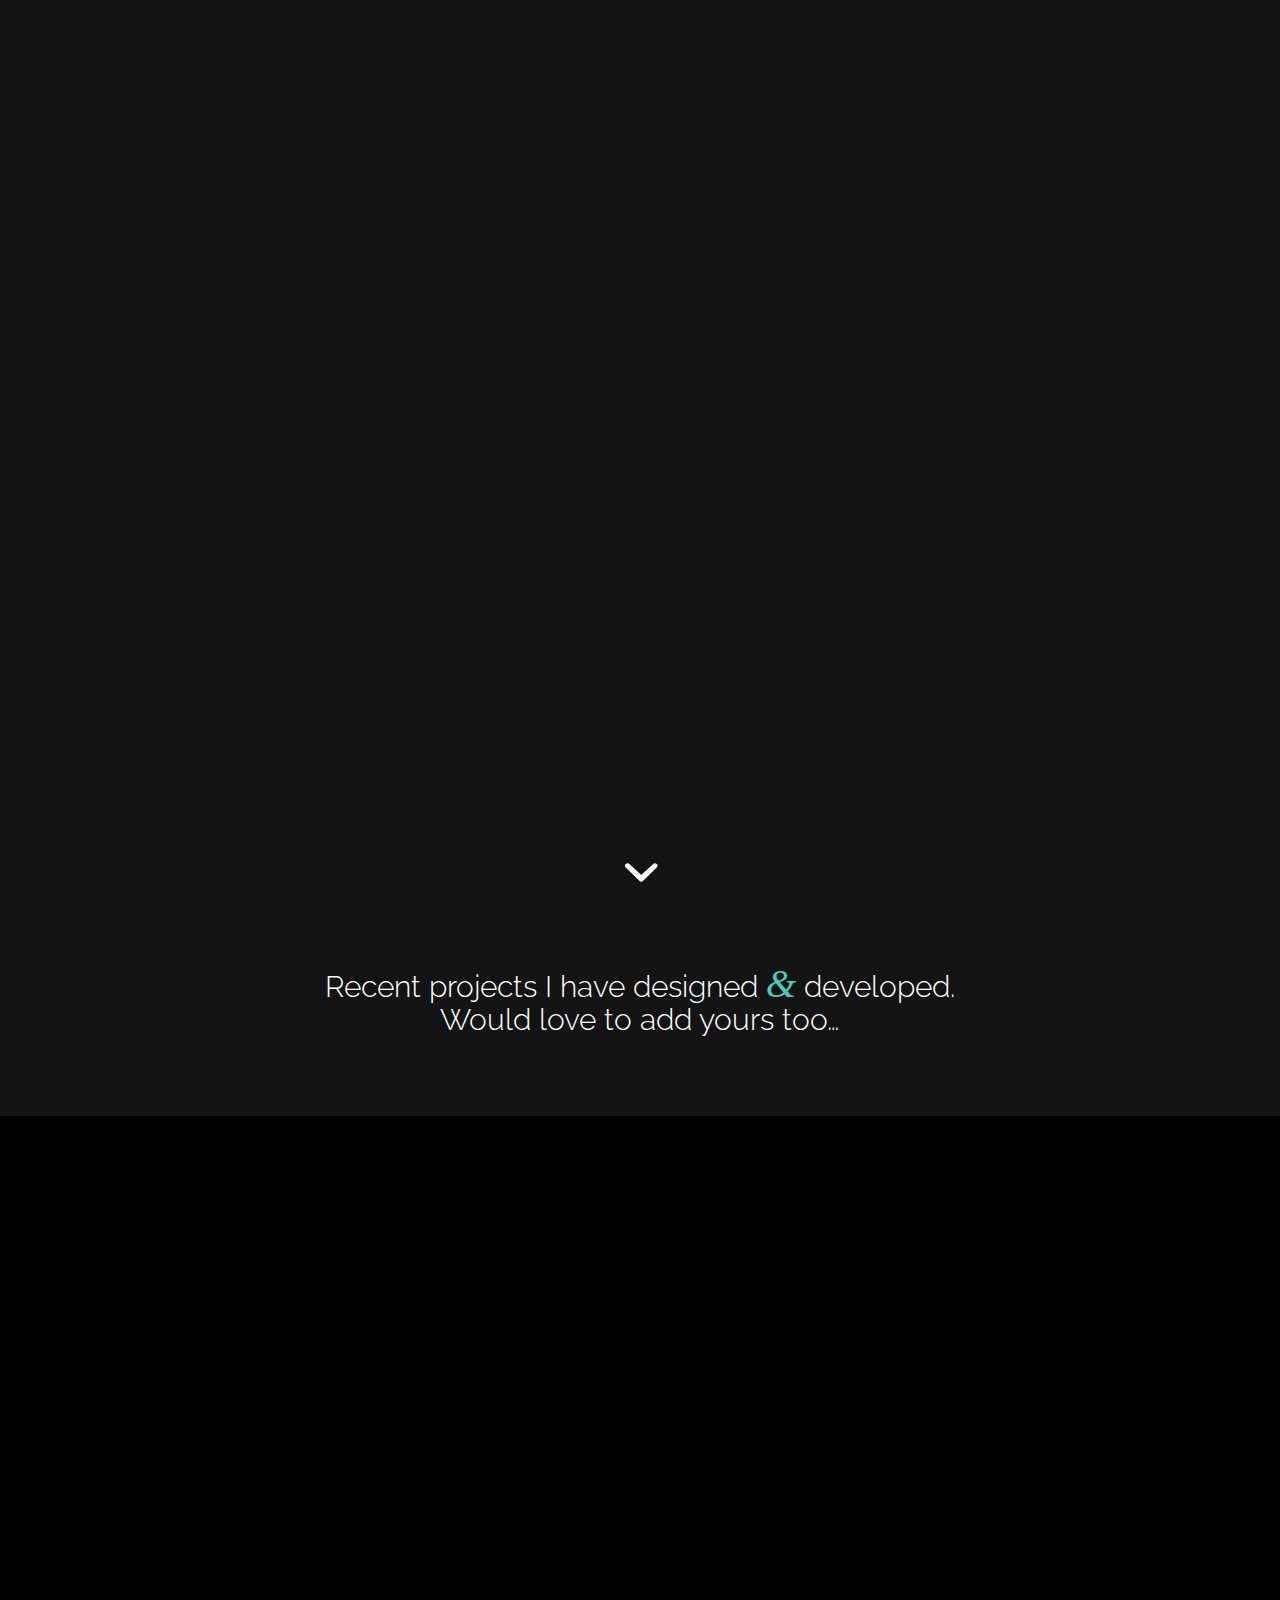
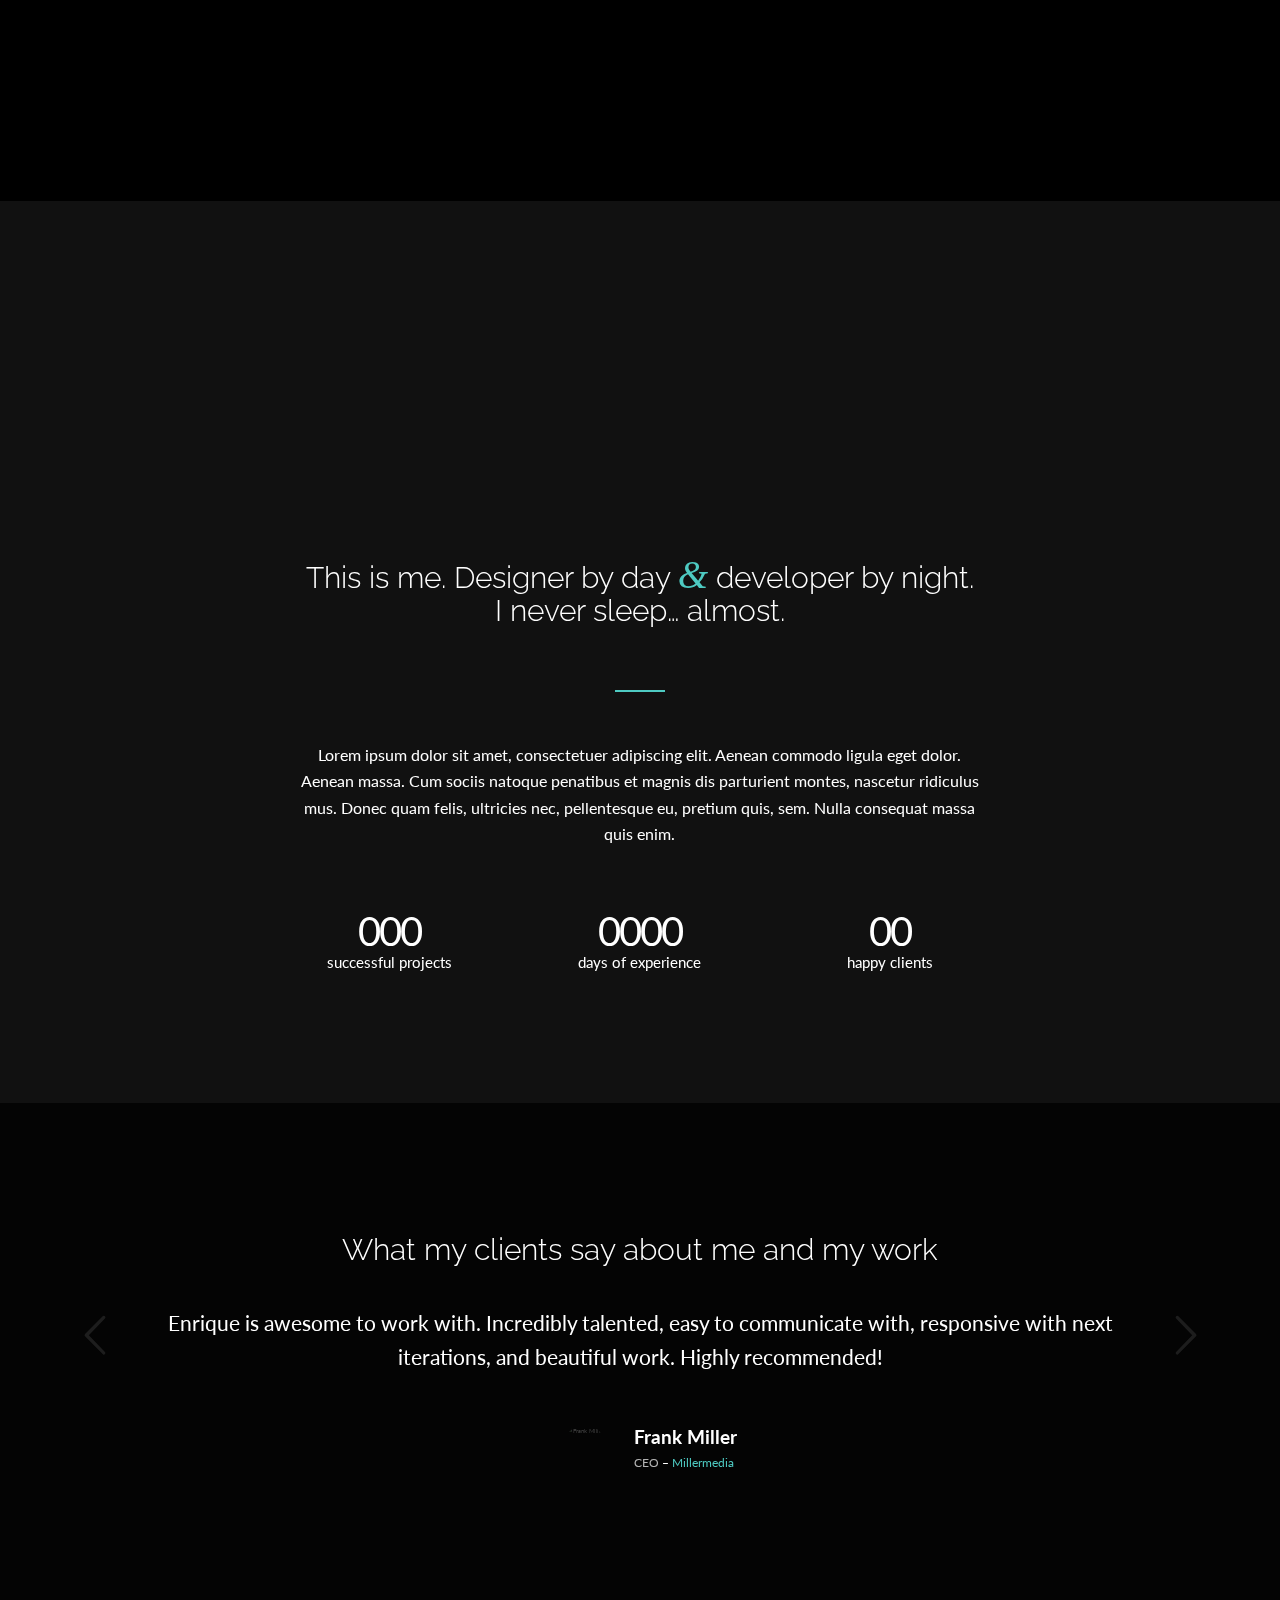
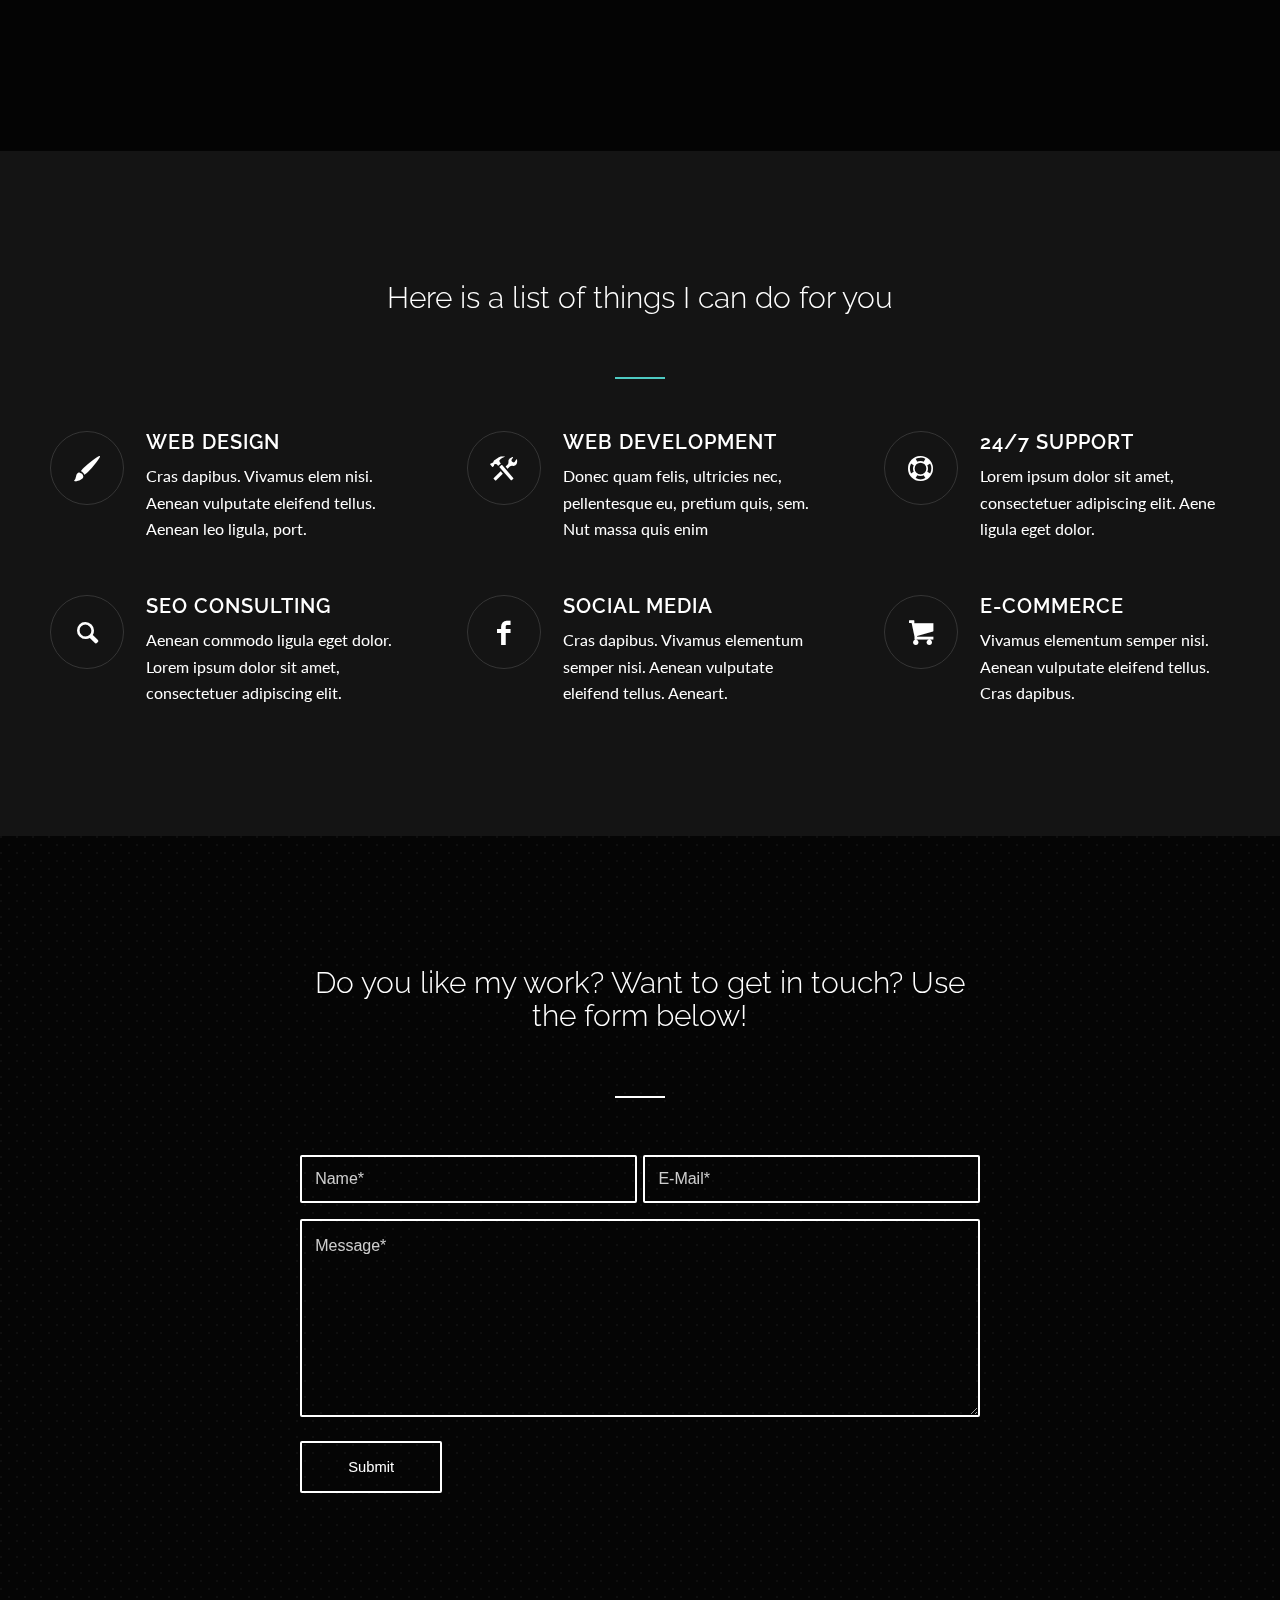
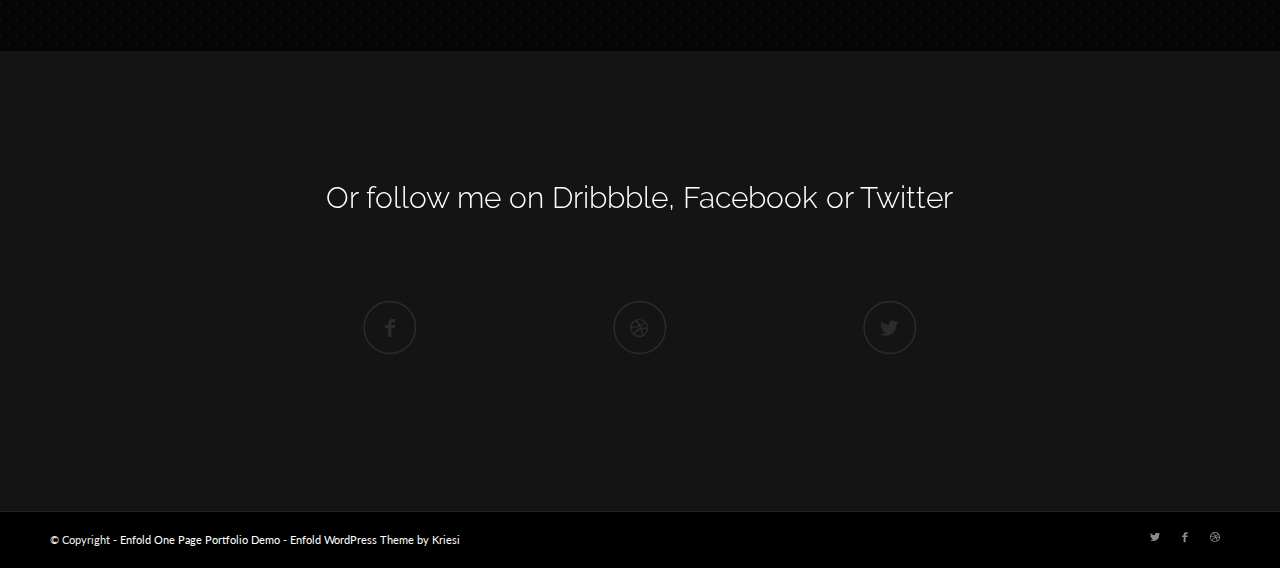
==== index.html @ 01016ef2 "Project Initiated" ====
<!DOCTYPE html>
<html lang="en-US" class="html_stretched responsive av-preloader-active av-preloader-enabled av-default-lightbox  html_header_top html_logo_left html_main_nav_header html_menu_right html_custom html_header_sticky html_header_shrinking_disabled html_header_transparency html_header_scrolldown html_mobile_menu_tablet html_disabled html_header_searchicon_disabled html_content_align_center html_header_unstick_top_disabled html_header_stretch html_minimal_header html_entry_id_17 ">

<!-- Mirrored from www.kriesi.at/themes/enfold-one-page-portfolio/ by HTTrack Website Copier/3.x [XR&CO'2014], Fri, 13 Jan 2017 06:50:44 GMT -->
<!-- Added by HTTrack --><meta http-equiv="content-type" content="text/html;charset=UTF-8" /><!-- /Added by HTTrack -->
<head>
<meta charset="UTF-8" />
<meta name="robots" content="index, follow" />


<!-- mobile setting -->
<meta name="viewport" content="width=device-width, initial-scale=1, maximum-scale=1">

<!-- Scripts/CSS and wp_head hook -->
<title>Enfold One Page Portfolio Demo &#8211; Just another Kriesi.at Theme Demos Sites site</title>
<link rel='dns-prefetch' href='http://s.w.org/' />
<link rel="alternate" type="application/rss+xml" title="Enfold One Page Portfolio Demo &raquo; Feed" href="feed/index.html" />
<link rel="alternate" type="application/rss+xml" title="Enfold One Page Portfolio Demo &raquo; Comments Feed" href="comments/feed/index.html" />
<link rel="alternate" type="application/rss+xml" title="Enfold One Page Portfolio Demo &raquo; Home Comments Feed" href="home/feed/index.html" />

<!-- google webfont font replacement -->
<link rel='stylesheet' id='avia-google-webfont' href='http://fonts.googleapis.com/css?family=Raleway%7CLato:300,400,700' type='text/css' media='all'/> 
		<script type="text/javascript">
			window._wpemojiSettings = {"baseUrl":"https:\/\/s.w.org\/images\/core\/emoji\/2.2.1\/72x72\/","ext":".png","svgUrl":"https:\/\/s.w.org\/images\/core\/emoji\/2.2.1\/svg\/","svgExt":".svg","source":{"concatemoji":"http:\/\/www.kriesi.at\/themes\/enfold-one-page-portfolio\/wp-includes\/js\/wp-emoji-release.min.js?ver=4.7.1"}};
			!function(a,b,c){function d(a){var b,c,d,e,f=String.fromCharCode;if(!k||!k.fillText)return!1;switch(k.clearRect(0,0,j.width,j.height),k.textBaseline="top",k.font="600 32px Arial",a){case"flag":return k.fillText(f(55356,56826,55356,56819),0,0),!(j.toDataURL().length<3e3)&&(k.clearRect(0,0,j.width,j.height),k.fillText(f(55356,57331,65039,8205,55356,57096),0,0),b=j.toDataURL(),k.clearRect(0,0,j.width,j.height),k.fillText(f(55356,57331,55356,57096),0,0),c=j.toDataURL(),b!==c);case"emoji4":return k.fillText(f(55357,56425,55356,57341,8205,55357,56507),0,0),d=j.toDataURL(),k.clearRect(0,0,j.width,j.height),k.fillText(f(55357,56425,55356,57341,55357,56507),0,0),e=j.toDataURL(),d!==e}return!1}function e(a){var c=b.createElement("script");c.src=a,c.defer=c.type="text/javascript",b.getElementsByTagName("head")[0].appendChild(c)}var f,g,h,i,j=b.createElement("canvas"),k=j.getContext&&j.getContext("2d");for(i=Array("flag","emoji4"),c.supports={everything:!0,everythingExceptFlag:!0},h=0;h<i.length;h++)c.supports[i[h]]=d(i[h]),c.supports.everything=c.supports.everything&&c.supports[i[h]],"flag"!==i[h]&&(c.supports.everythingExceptFlag=c.supports.everythingExceptFlag&&c.supports[i[h]]);c.supports.everythingExceptFlag=c.supports.everythingExceptFlag&&!c.supports.flag,c.DOMReady=!1,c.readyCallback=function(){c.DOMReady=!0},c.supports.everything||(g=function(){c.readyCallback()},b.addEventListener?(b.addEventListener("DOMContentLoaded",g,!1),a.addEventListener("load",g,!1)):(a.attachEvent("onload",g),b.attachEvent("onreadystatechange",function(){"complete"===b.readyState&&c.readyCallback()})),f=c.source||{},f.concatemoji?e(f.concatemoji):f.wpemoji&&f.twemoji&&(e(f.twemoji),e(f.wpemoji)))}(window,document,window._wpemojiSettings);
		</script>
		<style type="text/css">
img.wp-smiley,
img.emoji {
	display: inline !important;
	border: none !important;
	box-shadow: none !important;
	height: 1em !important;
	width: 1em !important;
	margin: 0 .07em !important;
	vertical-align: -0.1em !important;
	background: none !important;
	padding: 0 !important;
}
</style>
<link rel='stylesheet' id='avia-grid-css'  href='wp-content/themes/enfold/css/grid77ae.css?ver=2' type='text/css' media='all' />
<link rel='stylesheet' id='avia-base-css'  href='wp-content/themes/enfold/css/base77ae.css?ver=2' type='text/css' media='all' />
<link rel='stylesheet' id='avia-layout-css'  href='wp-content/themes/enfold/css/layout77ae.css?ver=2' type='text/css' media='all' />
<link rel='stylesheet' id='avia-scs-css'  href='wp-content/themes/enfold/css/shortcodes77ae.css?ver=2' type='text/css' media='all' />
<link rel='stylesheet' id='avia-popup-css-css'  href='wp-content/themes/enfold/js/aviapopup/magnific-popup68b3.css?ver=1' type='text/css' media='screen' />
<link rel='stylesheet' id='avia-media-css'  href='wp-content/themes/enfold/js/mediaelement/skin-1/mediaelementplayer68b3.css?ver=1' type='text/css' media='screen' />
<link rel='stylesheet' id='avia-print-css'  href='wp-content/themes/enfold/css/print68b3.css?ver=1' type='text/css' media='print' />
<link rel='stylesheet' id='avia-dynamic-css'  href='files/dynamic_avia/enfoldcb60.css?ver=57652b326cfda' type='text/css' media='all' />
<link rel='stylesheet' id='avia-custom-css'  href='wp-content/themes/enfold/css/custom77ae.css?ver=2' type='text/css' media='all' />
<script type='text/javascript' src='wp-includes/js/jquery/jqueryb8ff.js?ver=1.12.4'></script>
<script type='text/javascript' src='wp-includes/js/jquery/jquery-migrate.min330a.js?ver=1.4.1'></script>
<script type='text/javascript' src='wp-content/themes/enfold/js/avia-compat77ae.js?ver=2'></script>
<link rel='https://api.w.org/' href='wp-json/index.html' />
<link rel="EditURI" type="application/rsd+xml" title="RSD" href="xmlrpc0db0.html?rsd" />
<link rel="wlwmanifest" type="application/wlwmanifest+xml" href="wp-includes/wlwmanifest.xml" /> 
<meta name="generator" content="WordPress 4.7.1" />
<link rel="canonical" href="index.html" />
<link rel='shortlink' href='index.html' />
<link rel="alternate" type="application/json+oembed" href="wp-json/oembed/1.0/embed5bfc.json?url=http%3A%2F%2Fwww.kriesi.at%2Fthemes%2Fenfold-one-page-portfolio%2F" />
<link rel="alternate" type="text/xml+oembed" href="wp-json/oembed/1.0/embed7f0c?url=http%3A%2F%2Fwww.kriesi.at%2Fthemes%2Fenfold-one-page-portfolio%2F&amp;format=xml" />

		<style type="text/css">
		iframe[name="google_conversion_frame"] { display: none !important; }
		</style>
		<link rel="profile" href="http://gmpg.org/xfn/11" />
<link rel="alternate" type="application/rss+xml" title="Enfold One Page Portfolio Demo RSS2 Feed" href="feed/index.html" />
<link rel="pingback" href="xmlrpc.html" />

<style type='text/css' media='screen'>
 #top #header_main > .container, #top #header_main > .container .main_menu ul:first-child > li > a, #top #header_main #menu-item-shop .cart_dropdown_link{ height:50px; line-height: 50px; }
 .html_top_nav_header .av-logo-container{ height:50px;  }
 .html_header_top.html_header_sticky #top #wrap_all #main{ padding-top:48px; } 
</style>
<!--[if lt IE 9]><script src="http://www.kriesi.at/themes/enfold-one-page-portfolio/wp-content/themes/enfold/js/html5shiv.js"></script><![endif]-->

		<style type="text/css">.recentcomments a{display:inline !important;padding:0 !important;margin:0 !important;}</style>
		

<!--
Debugging Info for Theme support: 

Theme: Enfold
Version: 3.8.2
Installed: enfold
AviaFramework Version: 4.6
AviaBuilder Version: 0.9.2
ML:200-PU:26-PLA:0
WP:4.7.1
Updates: disabled
-->

<style type='text/css'>
@font-face {font-family: 'entypo-fontello'; font-weight: normal; font-style: normal;
src: url('wp-content/themes/enfold/config-templatebuilder/avia-template-builder/assets/fonts/entypo-fontello30f4.eot?v=3');
src: url('wp-content/themes/enfold/config-templatebuilder/avia-template-builder/assets/fonts/entypo-fontello30f4.eot?v=3#iefix') format('embedded-opentype'), 
url('wp-content/themes/enfold/config-templatebuilder/avia-template-builder/assets/fonts/entypo-fontello30f4.woff?v=3') format('woff'), 
url('wp-content/themes/enfold/config-templatebuilder/avia-template-builder/assets/fonts/entypo-fontello30f4.ttf?v=3') format('truetype'), 
url('wp-content/themes/enfold/config-templatebuilder/avia-template-builder/assets/fonts/entypo-fontello30f4.svg?v=3#entypo-fontello') format('svg');
} #top .avia-font-entypo-fontello, body .avia-font-entypo-fontello, html body [data-av_iconfont='entypo-fontello']:before{ font-family: 'entypo-fontello'; }
</style>
			
<script>
(function(i,s,o,g,r,a,m){i['GoogleAnalyticsObject']=r;i[r]=i[r]||function(){ (i[r].q=i[r].q||[]).push(arguments)},i[r].l=1*new Date();a=s.createElement(o),m=s.getElementsByTagName(o)[0];a.async=1;a.src=g;m.parentNode.insertBefore(a,m)})(window,document,'script','../../../www.google-analytics.com/analytics.js','ga');
ga('create', 'UA-785212-1', 'auto');
ga('send', 'pageview');
</script>

</head>




<body id="top" class="home page-template-default page page-id-17 stretched raleway lato " itemscope="itemscope" itemtype="https://schema.org/WebPage" >

	<div class='av-siteloader-wrap av-transition-enabled av-transition-with-logo'><div class='av-siteloader-inner'><div class='av-siteloader-cell'><img class='av-preloading-logo' src='files/2015/02/logo_onepage_portfolio_alternate.png' alt='Loading' title='Loading' /><div class='av-siteloader'><div class='av-siteloader-extra'></div></div></div></div></div>
	<div id='wrap_all'>

	
<header id='header' class='all_colors header_color dark_bg_color  av_header_top av_logo_left av_main_nav_header av_menu_right av_custom av_header_sticky av_header_shrinking_disabled av_header_stretch av_mobile_menu_tablet av_header_transparency av_header_scrolldown av_header_searchicon_disabled av_header_unstick_top_disabled av_seperator_big_border av_minimal_header av_bottom_nav_disabled '  role="banner" itemscope="itemscope" itemtype="https://schema.org/WPHeader" >

<a id="advanced_menu_toggle" href="#" aria-hidden='true' data-av_icon='' data-av_iconfont='entypo-fontello'></a><a id="advanced_menu_hide" href="#" 	aria-hidden='true' data-av_icon='' data-av_iconfont='entypo-fontello'></a>		<div  id='header_main' class='container_wrap container_wrap_logo'>
	
        <div class='container av-logo-container'><div class='inner-container'><strong class='logo'><a href='index.html'><img height='100' width='300' src='files/2015/02/logo_onepage_portfolio_text2.png' alt='Enfold One Page Portfolio Demo' /></a></strong><nav class='main_menu' data-selectname='Select a page'  role="navigation" itemscope="itemscope" itemtype="https://schema.org/SiteNavigationElement" ><div class="avia-menu av-main-nav-wrap"><ul id="avia-menu" class="menu av-main-nav"><li id="menu-item-19" class="menu-item menu-item-type-custom menu-item-object-custom menu-item-top-level menu-item-top-level-1"><a href="#top" itemprop="url"><span class="avia-bullet"></span><span class="avia-menu-text">Home</span><span class="avia-menu-fx"><span class="avia-arrow-wrap"><span class="avia-arrow"></span></span></span></a></li>
<li id="menu-item-21" class="menu-item menu-item-type-custom menu-item-object-custom menu-item-top-level menu-item-top-level-2"><a href="#portfolio" itemprop="url"><span class="avia-bullet"></span><span class="avia-menu-text">Portfolio</span><span class="avia-menu-fx"><span class="avia-arrow-wrap"><span class="avia-arrow"></span></span></span></a></li>
<li id="menu-item-22" class="menu-item menu-item-type-custom menu-item-object-custom menu-item-top-level menu-item-top-level-3"><a href="#about" itemprop="url"><span class="avia-bullet"></span><span class="avia-menu-text">About</span><span class="avia-menu-fx"><span class="avia-arrow-wrap"><span class="avia-arrow"></span></span></span></a></li>
<li id="menu-item-20" class="menu-item menu-item-type-custom menu-item-object-custom menu-item-top-level menu-item-top-level-4"><a href="#services" itemprop="url"><span class="avia-bullet"></span><span class="avia-menu-text">Services</span><span class="avia-menu-fx"><span class="avia-arrow-wrap"><span class="avia-arrow"></span></span></span></a></li>
<li id="menu-item-23" class="menu-item menu-item-type-custom menu-item-object-custom menu-item-top-level menu-item-top-level-5"><a href="#contact" itemprop="url"><span class="avia-bullet"></span><span class="avia-menu-text">Contact</span><span class="avia-menu-fx"><span class="avia-arrow-wrap"><span class="avia-arrow"></span></span></span></a></li>
</ul></div></nav></div> </div> 
		<!-- end container_wrap-->
		</div>
		
		<div class='header_bg'></div>

<!-- end header -->
</header>
		
	<div id='main' class='all_colors' data-scroll-offset='48'>

	<div id='fullscreen_slider_0' class='avia-fullscreen-slider main_color  avia-builder-el-0  el_before_av_section  avia-builder-el-first  container_wrap fullsize'   ><a href='#next-section' title='' class='scroll-down-link av-control-hidden' aria-hidden='true' data-av_icon='' data-av_iconfont='entypo-fontello'></a><div  data-size='extra_large'  data-lightbox_size='large'  data-animation='fade'  data-ids='28,29,30'  data-video_counter='0'  data-autoplay='true'  data-bg_slider='true'  data-slide_height='100'  data-handle='av_fullscreen'  data-interval='2'  data-class=' '  data-css_id='fullscreen_slider_0'  data-scroll_down='aviaTBscroll_down'  data-control_layout='av-control-hidden'  data-custom_markup=''  data-perma_caption='aviaTBperma_caption'  data-autoplay_stopper='1'  data-image_attachment=''  data-min_height='0px'  data-stretch=''  data-default-height='100'  class='avia-slideshow avia-slideshow-1 av-slider-scroll-down-active av-control-hidden av-default-height-applied avia-slideshow-extra_large av_fullscreen   avia-fade-slider '  itemscope="itemscope" itemtype="https://schema.org/ImageObject" ><ul class='avia-slideshow-inner' style='padding-bottom: 100%;'><li style='background-position:center center;' data-img-url='http://www.kriesi.at/themes/enfold-one-page-portfolio/files/2015/02/creative-hero-image-grey1-1500x1500.jpg' class=' slide-1 ' ><div data-rel='slideshow-1' class='avia-slide-wrap'  ></div></li><li style='background-position:center center;' data-img-url='http://www.kriesi.at/themes/enfold-one-page-portfolio/files/2015/02/creative-hero-image-grey2-1500x1500.jpg' class=' slide-2 ' ><div data-rel='slideshow-1' class='avia-slide-wrap'  ></div></li><li style='background-position:center center;' data-img-url='http://www.kriesi.at/themes/enfold-one-page-portfolio/files/2015/02/creative-hero-image-grey3-1500x1500.jpg' class=' slide-3 ' ><div data-rel='slideshow-1' class='avia-slide-wrap'  ></div></li></ul><div class='avia-slideshow-arrows avia-slideshow-controls'><a href='#prev' class='prev-slide' aria-hidden='true' data-av_icon='' data-av_iconfont='entypo-fontello'>Previous</a><a href='#next' class='next-slide' aria-hidden='true' data-av_icon='' data-av_iconfont='entypo-fontello'>Next</a></div><div class='avia-slideshow-dots avia-slideshow-controls'><a href='#1' class='goto-slide active' >1</a><a href='#2' class='goto-slide ' >2</a><a href='#3' class='goto-slide ' >3</a></div><div class = "caption_fullwidth av-slideshow-caption caption_center"><div class = "container caption_container"><div class = "slideshow_caption"><div class = "slideshow_inner_caption"><div class = "slideshow_align_caption"><h2  style='font-size:60px; color:#ffffff; ' class='avia-caption-title'  itemprop="name" >Welcome!<br />I am Enrique Fold</h2><div class='avia-caption-content av_inherit_color'  itemprop="description"   style='font-size:19px; color:#6b6b6b; '><p>I am a New York based developer specialized in branding and web design.<br />
Take a look at my work and if you like it I would love to hear from you!</p>
</div><a href='#about'  class='avia-slideshow-button avia-button avia-color-light avia-multi-slideshow-button' data-duration='800' data-easing='easeInOutQuad'>Learn more</a><a href='#contact'  class='avia-slideshow-button avia-button avia-color-theme-color avia-multi-slideshow-button avia-slideshow-button-2' data-duration='800' data-easing='easeInOutQuad'>Get in Touch</a></div></div></div></div></div></div></div>
<div id='portfolio' class='avia-section main_color avia-section-large avia-no-border-styling avia-bg-style-scroll  avia-builder-el-1  el_after_av_fullscreen  el_before_av_masonry_gallery  container_wrap fullsize'   ><div class='container' ><div class='template-page content  av-content-full alpha units'><div class='post-entry post-entry-type-page post-entry-17'><div class='entry-content-wrapper clearfix'>
<div class="flex_column av_one_fifth  flex_column_div first  avia-builder-el-2  el_before_av_three_fifth  avia-builder-el-first  " ></div><div class="flex_column av_three_fifth  flex_column_div   avia-builder-el-3  el_after_av_one_fifth  el_before_av_one_fifth  " ><div style='padding-bottom:10px;font-size:30px;' class='av-special-heading av-special-heading-h3  blockquote modern-quote modern-centered  avia-builder-el-4  avia-builder-el-no-sibling  av-inherit-size'><h3 class='av-special-heading-tag'  itemprop="headline"  >Recent projects I have designed <span class='special_amp'>&amp;</span> developed. Would love to add yours too&#8230;</h3><div class='special-heading-border'><div class='special-heading-inner-border' ></div></div></div></div><div class="flex_column av_one_fifth  flex_column_div   avia-builder-el-5  el_after_av_three_fifth  avia-builder-el-last  " ></div>

</div></div></div><!-- close content main div --></div></div><div  class='main_color  avia-builder-el-6  el_after_av_section  el_before_av_section  masonry-not-first avia-no-border-styling container_wrap fullsize'   ><div id='av-masonry-1' class='av-masonry noHover av-fixed-size av-no-gap av-hover-overlay-active av-masonry-col-3 av-caption-always av-caption-style- av-masonry-gallery  '  ><div class='av-masonry-container isotope av-js-disabled ' ><div class='av-masonry-entry isotope-item av-masonry-item-no-image '></div><a href="files/2015/02/Showcase-06.png" id='av-masonry-1-item-37' data-av-masonry-item='37' class='av-masonry-entry isotope-item post-37 attachment type-attachment status-inherit hentry  av-masonry-item-with-image' title=""  itemprop="contentURL" ><div class='av-inner-masonry-sizer'></div><figure class='av-inner-masonry main_color'><div class="av-masonry-outerimage-container"><div class="av-masonry-image-container" style="background-image: url(files/2015/02/Showcase-06-705x705.png);"><img src="files/2015/02/Showcase-06-705x705.png" title="" alt="" /></div></div></figure></a><!--end av-masonry entry--><a href="files/2015/02/Showcase-05.png" id='av-masonry-1-item-36' data-av-masonry-item='36' class='av-masonry-entry isotope-item post-36 attachment type-attachment status-inherit hentry  av-masonry-item-with-image' title=""  itemprop="contentURL" ><div class='av-inner-masonry-sizer'></div><figure class='av-inner-masonry main_color'><div class="av-masonry-outerimage-container"><div class="av-masonry-image-container" style="background-image: url(files/2015/02/Showcase-05-705x705.png);"><img src="files/2015/02/Showcase-05-705x705.png" title="" alt="" /></div></div></figure></a><!--end av-masonry entry--><a href="files/2015/02/Showcase-04.png" id='av-masonry-1-item-35' data-av-masonry-item='35' class='av-masonry-entry isotope-item post-35 attachment type-attachment status-inherit hentry  av-masonry-item-with-image' title=""  itemprop="contentURL" ><div class='av-inner-masonry-sizer'></div><figure class='av-inner-masonry main_color'><div class="av-masonry-outerimage-container"><div class="av-masonry-image-container" style="background-image: url(files/2015/02/Showcase-04-705x705.png);"><img src="files/2015/02/Showcase-04-705x705.png" title="" alt="" /></div></div></figure></a><!--end av-masonry entry--><a href="files/2015/02/Showcase-03.png" id='av-masonry-1-item-34' data-av-masonry-item='34' class='av-masonry-entry isotope-item post-34 attachment type-attachment status-inherit hentry  av-masonry-item-with-image' title=""  itemprop="contentURL" ><div class='av-inner-masonry-sizer'></div><figure class='av-inner-masonry main_color'><div class="av-masonry-outerimage-container"><div class="av-masonry-image-container" style="background-image: url(files/2015/02/Showcase-03-705x705.png);"><img src="files/2015/02/Showcase-03-705x705.png" title="" alt="" /></div></div></figure></a><!--end av-masonry entry--><a href="files/2015/02/Showcase-02.png" id='av-masonry-1-item-33' data-av-masonry-item='33' class='av-masonry-entry isotope-item post-33 attachment type-attachment status-inherit hentry  av-masonry-item-with-image' title=""  itemprop="contentURL" ><div class='av-inner-masonry-sizer'></div><figure class='av-inner-masonry main_color'><div class="av-masonry-outerimage-container"><div class="av-masonry-image-container" style="background-image: url(files/2015/02/Showcase-02-705x705.png);"><img src="files/2015/02/Showcase-02-705x705.png" title="" alt="" /></div></div></figure></a><!--end av-masonry entry--><a href="files/2015/02/Showcase-01.png" id='av-masonry-1-item-32' data-av-masonry-item='32' class='av-masonry-entry isotope-item post-32 attachment type-attachment status-inherit hentry  av-masonry-item-with-image' title=""  itemprop="contentURL" ><div class='av-inner-masonry-sizer'></div><figure class='av-inner-masonry main_color'><div class="av-masonry-outerimage-container"><div class="av-masonry-image-container" style="background-image: url(files/2015/02/Showcase-01-705x705.png);"><img src="files/2015/02/Showcase-01-705x705.png" title="" alt="" /></div></div></figure></a><!--end av-masonry entry--></div></div></div><!-- close section -->
<div id='about' class='avia-section alternate_color avia-section-huge avia-no-border-styling avia-bg-style-scroll  avia-builder-el-7  el_after_av_masonry_gallery  el_before_av_section  container_wrap fullsize'   ><div class='container' ><div class='template-page content  av-content-full alpha units'><div class='post-entry post-entry-type-page post-entry-17'><div class='entry-content-wrapper clearfix'>
<div class="flex_column av_one_fifth  flex_column_div first  avia-builder-el-8  el_before_av_three_fifth  avia-builder-el-first  " ></div><div class="flex_column av_three_fifth  flex_column_div   avia-builder-el-9  el_after_av_one_fifth  el_before_av_one_fifth  " ><div class='avia-image-container avia_animated_image avia_animate_when_almost_visible pop-up av-styling-circle   avia-builder-el-10  el_before_av_heading  avia-builder-el-first  avia-align-center '  itemscope="itemscope" itemtype="https://schema.org/ImageObject"  ><div class='avia-image-container-inner'><img class='avia_image ' src='files/2015/02/desat-boy-m4-180x180.jpg' alt='' title=''   itemprop="contentURL"  /></div></div>
<div style='padding-bottom:10px;font-size:30px;' class='av-special-heading av-special-heading-h3  blockquote modern-quote modern-centered  avia-builder-el-11  el_after_av_image  el_before_av_hr   av-inherit-size'><h3 class='av-special-heading-tag'  itemprop="headline"  >This is me. Designer by day <span class='special_amp'>&amp;</span> developer by night. I never sleep&#8230; almost.</h3><div class='special-heading-border'><div class='special-heading-inner-border' ></div></div></div>
<div style=' margin-top:40px; margin-bottom:40px;'  class='hr hr-custom hr-center hr-icon-no  avia-builder-el-12  el_after_av_heading  el_before_av_textblock '><span class='hr-inner   inner-border-av-border-fat' style=' width:50px; border-color:#4ecac2;' ><span class='hr-inner-style'></span></span></div>
<section class="av_textblock_section"  itemscope="itemscope" itemtype="https://schema.org/CreativeWork" ><div class='avia_textblock '   itemprop="text" ><p style="text-align: center;">Lorem ipsum dolor sit amet, consectetuer adipiscing elit. Aenean commodo ligula eget dolor. Aenean massa. Cum sociis natoque penatibus et magnis dis parturient montes, nascetur ridiculus mus. Donec quam felis, ultricies nec, pellentesque eu, pretium quis, sem. Nulla consequat massa quis enim.</p>
</div></section></div><div class="flex_column av_one_fifth  flex_column_div   avia-builder-el-14  el_after_av_three_fifth  el_before_av_one_fifth  " ></div><div class="flex_column av_one_fifth  flex_column_div first  avia-builder-el-15  el_after_av_one_fifth  el_before_av_one_fifth  column-top-margin" ></div><div class="flex_column av_one_fifth  flex_column_div   avia-builder-el-16  el_after_av_one_fifth  el_before_av_one_fifth  column-top-margin" ><div  class="avia-animated-number av-force-default-color avia-color-  avia-builder-el-17  avia-builder-el-no-sibling  avia_animate_when_visible" ><strong class="heading avia-animated-number-title" ><span class="avia-single-number" data-number="112">112</span></strong><div class='avia-animated-number-content' ><p>successful projects</p>
</div></div></div><div class="flex_column av_one_fifth  flex_column_div   avia-builder-el-18  el_after_av_one_fifth  el_before_av_one_fifth  column-top-margin" ><div  class="avia-animated-number av-force-default-color avia-color-  avia-builder-el-19  avia-builder-el-no-sibling  avia_animate_when_visible" ><strong class="heading avia-animated-number-title" ><span class="avia-single-number" data-number="3265">3265</span></strong><div class='avia-animated-number-content' ><p>days of experience</p>
</div></div></div><div class="flex_column av_one_fifth  flex_column_div   avia-builder-el-20  el_after_av_one_fifth  el_before_av_one_fifth  column-top-margin" ><div  class="avia-animated-number av-force-default-color avia-color-  avia-builder-el-21  avia-builder-el-no-sibling  avia_animate_when_visible" ><strong class="heading avia-animated-number-title" ><span class="avia-single-number" data-number="47">47</span></strong><div class='avia-animated-number-content' ><p>happy clients</p>
</div></div></div><div class="flex_column av_one_fifth  flex_column_div   avia-builder-el-22  el_after_av_one_fifth  avia-builder-el-last  column-top-margin" ></div>

</div></div></div><!-- close content main div --></div></div><div id='video' class='avia-section main_color avia-section-huge avia-no-shadow avia-full-stretch av-parallax-section av-section-color-overlay-active avia-bg-style-parallax  avia-builder-el-23  el_after_av_section  el_before_av_section  container_wrap fullsize'  data-section-bg-repeat='stretch' ><div class='av-parallax' data-avia-parallax-ratio='0.3' ><div class='av-parallax-inner main_color  avia-full-stretch' style = 'background-repeat: no-repeat; background-image: url(http://www.kriesi.at/themes/enfold-one-page-portfolio/files/2015/02/desat-gb_macbook.jpg); background-attachment: scroll; background-position: top center; ' ></div></div><div class='av-section-color-overlay-wrap'><div class='av-section-color-overlay' style='opacity: 0.8; background-color: #000000; '></div><div class='container' ><div class='template-page content  av-content-full alpha units'><div class='post-entry post-entry-type-page post-entry-17'><div class='entry-content-wrapper clearfix'>
<div style='padding-bottom:10px;font-size:30px;' class='av-special-heading av-special-heading-h3  blockquote modern-quote modern-centered  avia-builder-el-24  el_before_av_testimonials  avia-builder-el-first   av-inherit-size'><h3 class='av-special-heading-tag'  itemprop="headline"  >What my clients say about me and my work</h3><div class='special-heading-border'><div class='special-heading-inner-border' ></div></div></div>
<div  data-autoplay='1'  data-interval='6'  data-animation='fade'  data-hoverpause='1'  class='avia-testimonial-wrapper avia-slider-testimonials avia-slider-2-testimonials avia_animate_when_almost_visible  av-large-testimonial-slider'>
<section class ='avia-testimonial-row'><div class='avia-testimonial av_one_half flex_column no_margin avia-testimonial-row-1 avia-first-testimonial'  itemscope="itemscope" itemtype="https://schema.org/Person" ><div class='avia-testimonial_inner'><div class='avia-testimonial-content av_inherit_color'   style='color:#ffffff; '  itemscope="itemscope" itemtype="https://schema.org/CreativeWork" ><p>Enrique is awesome to work with. Incredibly talented, easy to communicate with, responsive with next iterations, and beautiful work. Highly recommended!</p>
</div><div class='avia-testimonial-meta'><div class='avia-testimonial-arrow-wrap'><div class='avia-arrow'></div></div><div class='avia-testimonial-image'  itemprop="image" ><img width="180" height="180" src="files/2015/02/desat-boy-m10-180x180.jpg" class="attachment-square size-square" alt="Frank Miller" srcset="http://www.kriesi.at/themes/enfold-one-page-portfolio/files/2015/02/desat-boy-m10-180x180.jpg 180w, http://www.kriesi.at/themes/enfold-one-page-portfolio/files/2015/02/desat-boy-m10-80x80.jpg 80w, http://www.kriesi.at/themes/enfold-one-page-portfolio/files/2015/02/desat-boy-m10-300x300.jpg 300w, http://www.kriesi.at/themes/enfold-one-page-portfolio/files/2015/02/desat-boy-m10-36x36.jpg 36w, http://www.kriesi.at/themes/enfold-one-page-portfolio/files/2015/02/desat-boy-m10-705x705.jpg 705w, http://www.kriesi.at/themes/enfold-one-page-portfolio/files/2015/02/desat-boy-m10-120x120.jpg 120w, http://www.kriesi.at/themes/enfold-one-page-portfolio/files/2015/02/desat-boy-m10-450x450.jpg 450w, http://www.kriesi.at/themes/enfold-one-page-portfolio/files/2015/02/desat-boy-m10.jpg 850w" sizes="(max-width: 180px) 100vw, 180px" /></div><div class='avia-testimonial-meta-mini'><strong  class='avia-testimonial-name'   style='color:#ffffff; '  itemprop="name" >Frank Miller</strong><span  class='avia-testimonial-subtitle av_opacity_variation'  style='color:#ffffff; '   itemprop="jobTitle" >CEO</span><span class='hidden avia-testimonial-markup-link'   itemprop="url" >#</span> &ndash; <a class='aviablank avia-testimonial-link' href='#' >Millermedia</a></div></div></div></div>
<div class='avia-testimonial av_one_half flex_column no_margin avia-testimonial-row-1 '  itemscope="itemscope" itemtype="https://schema.org/Person" ><div class='avia-testimonial_inner'><div class='avia-testimonial-content av_inherit_color'   style='color:#ffffff; '  itemscope="itemscope" itemtype="https://schema.org/CreativeWork" ><p>We are very pleased with our new brand identity and the way Enrique conducts his business. It has been a great experience working with him and it&#8217;s already certain that we will hire him again.</p>
</div><div class='avia-testimonial-meta'><div class='avia-testimonial-arrow-wrap'><div class='avia-arrow'></div></div><div class='avia-testimonial-image'  itemprop="image" ><img width="180" height="180" src="files/2015/02/desat-girl-m13-180x180.jpg" class="attachment-square size-square" alt="Sara Andrews" srcset="http://www.kriesi.at/themes/enfold-one-page-portfolio/files/2015/02/desat-girl-m13-180x180.jpg 180w, http://www.kriesi.at/themes/enfold-one-page-portfolio/files/2015/02/desat-girl-m13-80x80.jpg 80w, http://www.kriesi.at/themes/enfold-one-page-portfolio/files/2015/02/desat-girl-m13-300x300.jpg 300w, http://www.kriesi.at/themes/enfold-one-page-portfolio/files/2015/02/desat-girl-m13-36x36.jpg 36w, http://www.kriesi.at/themes/enfold-one-page-portfolio/files/2015/02/desat-girl-m13-705x705.jpg 705w, http://www.kriesi.at/themes/enfold-one-page-portfolio/files/2015/02/desat-girl-m13-120x120.jpg 120w, http://www.kriesi.at/themes/enfold-one-page-portfolio/files/2015/02/desat-girl-m13-450x450.jpg 450w, http://www.kriesi.at/themes/enfold-one-page-portfolio/files/2015/02/desat-girl-m13.jpg 850w" sizes="(max-width: 180px) 100vw, 180px" /></div><div class='avia-testimonial-meta-mini'><strong  class='avia-testimonial-name'   style='color:#ffffff; '  itemprop="name" >Sara Andrews</strong><span  class='avia-testimonial-subtitle av_opacity_variation'  style='color:#ffffff; '   itemprop="jobTitle" >Designer</span><span class='hidden avia-testimonial-markup-link'   itemprop="url" >#</span> &ndash; <a class='aviablank avia-testimonial-link' href='#' >Sandrew Inc.</a></div></div></div></div>
</section><div class='avia-slideshow-arrows avia-slideshow-controls'  style='color:#ffffff; '><a href='#prev' class='prev-slide' aria-hidden='true' data-av_icon='' data-av_iconfont='entypo-fontello'>Previous</a><a href='#next' class='next-slide' aria-hidden='true' data-av_icon='' data-av_iconfont='entypo-fontello'>Next</a></div></div>
<div  data-autoplay='true'  data-interval='3'  data-animation='slide'  class='avia-logo-element-container av-border-deactivate avia-logo-slider avia-content-slider avia-smallarrow-slider avia-content-slider-active noHover avia-content-slider1 avia-content-slider-even  avia-builder-el-26  el_after_av_testimonials  avia-builder-el-last ' ><div class='avia-smallarrow-slider-heading  no-logo-slider-navigation  no-logo-slider-heading '></div><div class='avia-content-slider-inner'><div class='slide-entry-wrap'  itemscope="itemscope" itemtype="https://schema.org/ImageObject" ><div  class='slide-entry flex_column no_margin post-entry slide-entry-overview slide-loop-1 slide-parity-odd  av_one_sixth first real-thumbnail'><img  itemprop="contentURL"  width="705" height="350" src="files/2015/02/dribbble.png" class="attachment-no scaling size-no scaling" alt="" srcset="http://www.kriesi.at/themes/enfold-one-page-portfolio/files/2015/02/dribbble.png 705w, http://www.kriesi.at/themes/enfold-one-page-portfolio/files/2015/02/dribbble-300x149.png 300w, http://www.kriesi.at/themes/enfold-one-page-portfolio/files/2015/02/dribbble-450x223.png 450w" sizes="(max-width: 705px) 100vw, 705px" /></div><div  class='slide-entry flex_column no_margin post-entry slide-entry-overview slide-loop-2 slide-parity-even  av_one_sixth  real-thumbnail'><img  itemprop="contentURL"  width="705" height="350" src="files/2015/02/enfold.png" class="attachment-no scaling size-no scaling" alt="" srcset="http://www.kriesi.at/themes/enfold-one-page-portfolio/files/2015/02/enfold.png 705w, http://www.kriesi.at/themes/enfold-one-page-portfolio/files/2015/02/enfold-300x149.png 300w, http://www.kriesi.at/themes/enfold-one-page-portfolio/files/2015/02/enfold-450x223.png 450w" sizes="(max-width: 705px) 100vw, 705px" /></div><div  class='slide-entry flex_column no_margin post-entry slide-entry-overview slide-loop-3 slide-parity-odd  av_one_sixth  real-thumbnail'><img  itemprop="contentURL"  width="705" height="350" src="files/2015/02/jquery.png" class="attachment-no scaling size-no scaling" alt="" srcset="http://www.kriesi.at/themes/enfold-one-page-portfolio/files/2015/02/jquery.png 705w, http://www.kriesi.at/themes/enfold-one-page-portfolio/files/2015/02/jquery-300x149.png 300w, http://www.kriesi.at/themes/enfold-one-page-portfolio/files/2015/02/jquery-450x223.png 450w" sizes="(max-width: 705px) 100vw, 705px" /></div><div  class='slide-entry flex_column no_margin post-entry slide-entry-overview slide-loop-4 slide-parity-even  av_one_sixth  real-thumbnail'><img  itemprop="contentURL"  width="705" height="350" src="files/2015/02/microlancer.png" class="attachment-no scaling size-no scaling" alt="" srcset="http://www.kriesi.at/themes/enfold-one-page-portfolio/files/2015/02/microlancer.png 705w, http://www.kriesi.at/themes/enfold-one-page-portfolio/files/2015/02/microlancer-300x149.png 300w, http://www.kriesi.at/themes/enfold-one-page-portfolio/files/2015/02/microlancer-450x223.png 450w" sizes="(max-width: 705px) 100vw, 705px" /></div><div  class='slide-entry flex_column no_margin post-entry slide-entry-overview slide-loop-5 slide-parity-odd  av_one_sixth  real-thumbnail'><img  itemprop="contentURL"  width="705" height="350" src="files/2015/02/wordpress.png" class="attachment-no scaling size-no scaling" alt="" srcset="http://www.kriesi.at/themes/enfold-one-page-portfolio/files/2015/02/wordpress.png 705w, http://www.kriesi.at/themes/enfold-one-page-portfolio/files/2015/02/wordpress-300x149.png 300w, http://www.kriesi.at/themes/enfold-one-page-portfolio/files/2015/02/wordpress-450x223.png 450w" sizes="(max-width: 705px) 100vw, 705px" /></div><div  class='slide-entry flex_column no_margin post-entry slide-entry-overview slide-loop-6 slide-parity-even  post-entry-last  av_one_sixth  real-thumbnail'><img  itemprop="contentURL"  width="705" height="350" src="files/2015/02/wpml.png" class="attachment-no scaling size-no scaling" alt="" srcset="http://www.kriesi.at/themes/enfold-one-page-portfolio/files/2015/02/wpml.png 705w, http://www.kriesi.at/themes/enfold-one-page-portfolio/files/2015/02/wpml-300x149.png 300w, http://www.kriesi.at/themes/enfold-one-page-portfolio/files/2015/02/wpml-450x223.png 450w" sizes="(max-width: 705px) 100vw, 705px" /></div></div></div></div>

</div></div></div><!-- close content main div --></div></div></div><div id='services' class='avia-section main_color avia-section-huge avia-no-border-styling avia-bg-style-scroll  avia-builder-el-27  el_after_av_section  el_before_av_section  container_wrap fullsize'   ><div class='container' ><div class='template-page content  av-content-full alpha units'><div class='post-entry post-entry-type-page post-entry-17'><div class='entry-content-wrapper clearfix'>
<div class="flex_column av_one_fifth  flex_column_div first  avia-builder-el-28  el_before_av_three_fifth  avia-builder-el-first  " ></div><div class="flex_column av_three_fifth  flex_column_div   avia-builder-el-29  el_after_av_one_fifth  el_before_av_one_fifth  " ><div style='padding-bottom:10px;font-size:30px;' class='av-special-heading av-special-heading-h3  blockquote modern-quote modern-centered  avia-builder-el-30  avia-builder-el-no-sibling   av-inherit-size'><h3 class='av-special-heading-tag'  itemprop="headline"  >Here is a list of things I can do for you</h3><div class='special-heading-border'><div class='special-heading-inner-border' ></div></div></div></div><div class="flex_column av_one_fifth  flex_column_div   avia-builder-el-31  el_after_av_three_fifth  el_before_av_hr  " ></div><div style=' margin-top:40px; margin-bottom:40px;'  class='hr hr-custom hr-center hr-icon-no  avia-builder-el-32  el_after_av_one_fifth  el_before_av_one_third '><span class='hr-inner   inner-border-av-border-fat' style=' width:50px; border-color:#4ecac2;' ><span class='hr-inner-style'></span></span></div>
<div class="flex_column av_one_third  flex_column_div first  avia-builder-el-33  el_after_av_hr  el_before_av_one_third  " ><article class="iconbox iconbox_left_content   avia-builder-el-34  avia-builder-el-no-sibling "  itemscope="itemscope" itemtype="https://schema.org/CreativeWork" ><div class="iconbox_icon heading-color" aria-hidden='true' data-av_icon='' data-av_iconfont='entypo-fontello'  ></div><div class="iconbox_content"><header class="entry-content-header"><h3 class='iconbox_content_title'  itemprop="headline"  >Web Design</h3></header><div class='iconbox_content_container '  itemprop="text"  ><p>Cras dapibus. Vivamus elem nisi. Aenean vulputate eleifend tellus. Aenean leo ligula, port.</p>
</div></div><footer class="entry-footer"></footer></article></div><div class="flex_column av_one_third  flex_column_div   avia-builder-el-35  el_after_av_one_third  el_before_av_one_third  " ><article class="iconbox iconbox_left_content   avia-builder-el-36  avia-builder-el-no-sibling "  itemscope="itemscope" itemtype="https://schema.org/CreativeWork" ><div class="iconbox_icon heading-color" aria-hidden='true' data-av_icon='' data-av_iconfont='entypo-fontello'  ></div><div class="iconbox_content"><header class="entry-content-header"><h3 class='iconbox_content_title'  itemprop="headline"  >Web Development</h3></header><div class='iconbox_content_container '  itemprop="text"  ><p>Donec quam felis, ultricies nec, pellentesque eu, pretium quis, sem. Nut massa quis enim</p>
</div></div><footer class="entry-footer"></footer></article></div><div class="flex_column av_one_third  flex_column_div   avia-builder-el-37  el_after_av_one_third  el_before_av_one_third  " ><article class="iconbox iconbox_left_content   avia-builder-el-38  avia-builder-el-no-sibling "  itemscope="itemscope" itemtype="https://schema.org/CreativeWork" ><div class="iconbox_icon heading-color" aria-hidden='true' data-av_icon='' data-av_iconfont='entypo-fontello'  ></div><div class="iconbox_content"><header class="entry-content-header"><h3 class='iconbox_content_title'  itemprop="headline"  >24/7 Support</h3></header><div class='iconbox_content_container '  itemprop="text"  ><p>Lorem ipsum dolor sit amet, consectetuer adipiscing elit. Aene ligula eget dolor.</p>
</div></div><footer class="entry-footer"></footer></article></div><div class="flex_column av_one_third  flex_column_div first  avia-builder-el-39  el_after_av_one_third  el_before_av_one_third  column-top-margin" ><article class="iconbox iconbox_left_content   avia-builder-el-40  avia-builder-el-no-sibling "  itemscope="itemscope" itemtype="https://schema.org/CreativeWork" ><div class="iconbox_icon heading-color" aria-hidden='true' data-av_icon='' data-av_iconfont='entypo-fontello'  ></div><div class="iconbox_content"><header class="entry-content-header"><h3 class='iconbox_content_title'  itemprop="headline"  >SEO Consulting</h3></header><div class='iconbox_content_container '  itemprop="text"  ><p>Aenean commodo ligula eget dolor. Lorem ipsum dolor sit amet, consectetuer adipiscing elit.</p>
</div></div><footer class="entry-footer"></footer></article></div><div class="flex_column av_one_third  flex_column_div   avia-builder-el-41  el_after_av_one_third  el_before_av_one_third  column-top-margin" ><article class="iconbox iconbox_left_content   avia-builder-el-42  avia-builder-el-no-sibling "  itemscope="itemscope" itemtype="https://schema.org/CreativeWork" ><div class="iconbox_icon heading-color" aria-hidden='true' data-av_icon='' data-av_iconfont='entypo-fontello'  ></div><div class="iconbox_content"><header class="entry-content-header"><h3 class='iconbox_content_title'  itemprop="headline"  >Social Media</h3></header><div class='iconbox_content_container '  itemprop="text"  ><p>Cras dapibus. Vivamus elementum semper nisi. Aenean vulputate eleifend tellus. Aeneart.</p>
</div></div><footer class="entry-footer"></footer></article></div><div class="flex_column av_one_third  flex_column_div   avia-builder-el-43  el_after_av_one_third  avia-builder-el-last  column-top-margin" ><article class="iconbox iconbox_left_content   avia-builder-el-44  avia-builder-el-no-sibling "  itemscope="itemscope" itemtype="https://schema.org/CreativeWork" ><div class="iconbox_icon heading-color" aria-hidden='true' data-av_icon='' data-av_iconfont='entypo-fontello'  ></div><div class="iconbox_content"><header class="entry-content-header"><h3 class='iconbox_content_title'  itemprop="headline"  >E-Commerce</h3></header><div class='iconbox_content_container '  itemprop="text"  ><p>Vivamus elementum semper nisi. Aenean vulputate eleifend tellus. Cras dapibus.</p>
</div></div><footer class="entry-footer"></footer></article></div>

</div></div></div><!-- close content main div --></div></div><div id='contact' class='avia-section main_color avia-section-huge avia-no-border-styling avia-full-stretch av-parallax-section av-section-color-overlay-active avia-bg-style-parallax  avia-builder-el-45  el_after_av_section  el_before_av_section  av-minimum-height av-minimum-height-75 container_wrap fullsize'  data-section-bg-repeat='stretch' ><div class='av-parallax' data-avia-parallax-ratio='0.3' ><div class='av-parallax-inner main_color  avia-full-stretch' style = 'background-repeat: no-repeat; background-image: url(http://www.kriesi.at/themes/enfold-one-page-portfolio/files/2015/02/laptop.jpg); background-attachment: scroll; background-position: bottom center; ' ></div></div><div class='av-section-color-overlay-wrap'><div class='av-section-color-overlay' style='opacity: 0.7; background-color: #000000; background-image: url(wp-content/themes/enfold/images/background-images/dots-for-dark-background.png); background-repeat: repeat;'></div><div class='container' ><div class='template-page content  av-content-full alpha units'><div class='post-entry post-entry-type-page post-entry-17'><div class='entry-content-wrapper clearfix'>
<div class="flex_column av_one_fifth  flex_column_div first  avia-builder-el-46  el_before_av_three_fifth  avia-builder-el-first  " ></div><div class="flex_column av_three_fifth  flex_column_div   avia-builder-el-47  el_after_av_one_fifth  el_before_av_one_fifth  " ><div style='padding-bottom:10px;font-size:30px;' class='av-special-heading av-special-heading-h3  blockquote modern-quote modern-centered  avia-builder-el-48  el_before_av_hr  avia-builder-el-first   av-inherit-size'><h3 class='av-special-heading-tag'  itemprop="headline"  >Do you like my work? Want to get in touch? Use the form below!</h3><div class='special-heading-border'><div class='special-heading-inner-border' ></div></div></div>
<div style=' margin-top:40px; margin-bottom:40px;'  class='hr hr-custom hr-center hr-icon-no  avia-builder-el-49  el_after_av_heading  el_before_av_contact '><span class='hr-inner   inner-border-av-border-fat' style=' width:50px; border-color:#ffffff;' ><span class='hr-inner-style'></span></span></div>
<form action="http://www.kriesi.at/themes/enfold-one-page-portfolio/" method="post"  class="avia_ajax_form av-form-labels-hidden   avia-builder-el-50  el_after_av_hr  avia-builder-el-last  av-custom-form-color av-light-form" data-avia-form-id="1" data-avia-redirect=''><fieldset><p class=' first_form  form_element form_element_half' id='element_avia_1_1'> <input name="avia_1_1" class="text_input is_empty" type="text" id="avia_1_1" value=""  placeholder='Name*'/></p><p class=' form_element form_element_half' id='element_avia_2_1'> <input name="avia_2_1" class="text_input is_email" type="text" id="avia_2_1" value=""  placeholder='E-Mail*'/></p><p class=' first_form  form_element form_fullwidth av-last-visible-form-element' id='element_avia_3_1'>	 <textarea  placeholder='Message*' name="avia_3_1" class="text_area is_empty" cols="40" rows="7" id="avia_3_1" ></textarea></p><p class="hidden"><input type="text" name="avia_4_1" class="hidden " id="avia_4_1" value="" /></p><p class="form_element "><input type="hidden" value="1" name="avia_generated_form1" /><input type="submit" value="Submit" class="button"  data-sending-label="Sending"/></p></fieldset></form><div id="ajaxresponse_1" class="ajaxresponse ajaxresponse_1 hidden"></div></div><div class="flex_column av_one_fifth  flex_column_div   avia-builder-el-51  el_after_av_three_fifth  avia-builder-el-last  " ></div></div></div></div><!-- close content main div --></div></div></div><div id='av_section_6' class='avia-section main_color avia-section-huge avia-no-border-styling avia-bg-style-scroll  avia-builder-el-52  el_after_av_section  avia-builder-el-last  container_wrap fullsize'   ><div class='container' ><div class='template-page content  av-content-full alpha units'><div class='post-entry post-entry-type-page post-entry-17'><div class='entry-content-wrapper clearfix'>
<div class="flex_column av_one_fifth  flex_column_div first  avia-builder-el-53  el_before_av_three_fifth  avia-builder-el-first  " ></div><div class="flex_column av_three_fifth  flex_column_div   avia-builder-el-54  el_after_av_one_fifth  el_before_av_one_fifth  " ><div style='padding-bottom:10px;font-size:30px;' class='av-special-heading av-special-heading-h3  blockquote modern-quote modern-centered  avia-builder-el-55  avia-builder-el-no-sibling   av-inherit-size'><h3 class='av-special-heading-tag'  itemprop="headline"  >Or follow me on Dribbble, Facebook or Twitter</h3><div class='special-heading-border'><div class='special-heading-inner-border' ></div></div></div></div><div class="flex_column av_one_fifth  flex_column_div   avia-builder-el-56  el_after_av_three_fifth  el_before_av_one_fifth  " ></div><div class="flex_column av_one_fifth  flex_column_div first  avia-builder-el-57  el_after_av_one_fifth  el_before_av_one_fifth  column-top-margin" ></div><div class="flex_column av_one_fifth  flex_column_div   avia-builder-el-58  el_after_av_one_fifth  el_before_av_one_fifth  column-top-margin" ><span class="av_font_icon avia_animate_when_visible av-icon-style-border  avia-icon-pos-center " style="color:#ffffff; border-color:#ffffff;"><a href='http://facebook.com/'   class='av-icon-char' style='font-size:40px;line-height:40px;width:40px;' aria-hidden='true' data-av_icon='' data-av_iconfont='entypo-fontello' ></a></span></div><div class="flex_column av_one_fifth  flex_column_div   avia-builder-el-60  el_after_av_one_fifth  el_before_av_one_fifth  column-top-margin" ><span class="av_font_icon avia_animate_when_visible av-icon-style-border  avia-icon-pos-center " style="color:#ffffff; border-color:#ffffff;"><a href='http://dribbble.com/'   class='av-icon-char' style='font-size:40px;line-height:40px;width:40px;' aria-hidden='true' data-av_icon='' data-av_iconfont='entypo-fontello' ></a></span></div><div class="flex_column av_one_fifth  flex_column_div   avia-builder-el-62  el_after_av_one_fifth  el_before_av_one_fifth  column-top-margin" ><span class="av_font_icon avia_animate_when_visible av-icon-style-border  avia-icon-pos-center " style="color:#ffffff; border-color:#ffffff;"><a href='http://twitter.com/'   class='av-icon-char' style='font-size:40px;line-height:40px;width:40px;' aria-hidden='true' data-av_icon='' data-av_iconfont='entypo-fontello' ></a></span></div><div class="flex_column av_one_fifth  flex_column_div   avia-builder-el-64  el_after_av_one_fifth  avia-builder-el-last  column-top-margin" ></div>
</p>
</div></div></div><!-- close content main div --> <!-- section close by builder template -->		</div><!--end builder template--></div><!-- close default .container_wrap element -->		


			

			
				<footer class='container_wrap socket_color' id='socket'  role="contentinfo" itemscope="itemscope" itemtype="https://schema.org/WPFooter" >
                    <div class='container'>

                        <span class='copyright'>&copy; Copyright  - <a href='index.html'>Enfold One Page Portfolio Demo</a> - <a  href='http://www.kriesi.at/'>Enfold WordPress Theme by Kriesi</a></span>

                        <ul class='noLightbox social_bookmarks icon_count_3'><li class='social_bookmarks_twitter av-social-link-twitter social_icon_1'><a target='_blank' href='http://twitter.com/' aria-hidden='true' data-av_icon='' data-av_iconfont='entypo-fontello' title='Twitter'><span class='avia_hidden_link_text'>Twitter</span></a></li><li class='social_bookmarks_facebook av-social-link-facebook social_icon_2'><a target='_blank' href='http://facebook.com/' aria-hidden='true' data-av_icon='' data-av_iconfont='entypo-fontello' title='Facebook'><span class='avia_hidden_link_text'>Facebook</span></a></li><li class='social_bookmarks_dribbble av-social-link-dribbble social_icon_3'><a target='_blank' href='http://dribbble.com/' aria-hidden='true' data-av_icon='' data-av_iconfont='entypo-fontello' title='Dribbble'><span class='avia_hidden_link_text'>Dribbble</span></a></li></ul>
                    </div>

	            <!-- ####### END SOCKET CONTAINER ####### -->
				</footer>


					<!-- end main -->
		</div>
		
		<!-- end wrap_all --></div>


		<script type="text/javascript">
		/* <![CDATA[ */
		var google_conversion_id = 958953105;
		var google_custom_params = window.google_tag_params;
		var google_remarketing_only = true;
		/* ]]> */
		</script>
		<script type="text/javascript" src="../../../www.googleadservices.com/pagead/f.txt">
		</script>
		<noscript>
		<div style="display:inline;">
		<img height="1" width="1" style="border-style:none;" alt="" src="http://googleads.g.doubleclick.net/pagead/viewthroughconversion/958953105/?value=0&amp;guid=ON&amp;script=0"/>
		</div>
		</noscript>
		
		
 <script type='text/javascript'>
 /* <![CDATA[ */  
var avia_framework_globals = avia_framework_globals || {};
    avia_framework_globals.frameworkUrl = 'wp-content/themes/enfold/framework/index.html';
    avia_framework_globals.installedAt = 'wp-content/themes/enfold/index.html';
    avia_framework_globals.ajaxurl = 'wp-admin/admin-ajax.html';
/* ]]> */ 
</script>
 
 
<script type='text/javascript'>
 /* <![CDATA[ */  
var avia_framework_globals = avia_framework_globals || {};
	avia_framework_globals.gmap_api = 'AIzaSyATFhUfGizjOkdVKFeiq6HSMWMhiXmIHN4';
/* ]]> */ 
</script>	
<script type='text/javascript' src='wp-content/plugins/avia_external_link/avia_external_link77ae.js?ver=2'></script>
<script type='text/javascript' src='wp-content/themes/enfold/js/avia592e.js?ver=3'></script>
<script type='text/javascript' src='wp-content/themes/enfold/js/shortcodes592e.js?ver=3'></script>
<script type='text/javascript' src='wp-content/themes/enfold/js/aviapopup/jquery.magnific-popup.min77ae.js?ver=2'></script>
<script type='text/javascript'>
/* <![CDATA[ */
var mejsL10n = {"language":"en-US","strings":{"Close":"Close","Fullscreen":"Fullscreen","Turn off Fullscreen":"Turn off Fullscreen","Go Fullscreen":"Go Fullscreen","Download File":"Download File","Download Video":"Download Video","Play":"Play","Pause":"Pause","Captions\/Subtitles":"Captions\/Subtitles","None":"None","Time Slider":"Time Slider","Skip back %1 seconds":"Skip back %1 seconds","Video Player":"Video Player","Audio Player":"Audio Player","Volume Slider":"Volume Slider","Mute Toggle":"Mute Toggle","Unmute":"Unmute","Mute":"Mute","Use Up\/Down Arrow keys to increase or decrease volume.":"Use Up\/Down Arrow keys to increase or decrease volume.","Use Left\/Right Arrow keys to advance one second, Up\/Down arrows to advance ten seconds.":"Use Left\/Right Arrow keys to advance one second, Up\/Down arrows to advance ten seconds."}};
var _wpmejsSettings = {"pluginPath":"\/themes\/enfold-one-page-portfolio\/wp-includes\/js\/mediaelement\/"};
/* ]]> */
</script>
<script type='text/javascript' src='wp-includes/js/mediaelement/mediaelement-and-player.min51cd.js?ver=2.22.0'></script>
<script type='text/javascript' src='wp-includes/js/mediaelement/wp-mediaelement.min6996.js?ver=4.7.1'></script>
<script type='text/javascript' src='wp-includes/js/comment-reply.min6996.js?ver=4.7.1'></script>
<script type='text/javascript' src='wp-includes/js/wp-embed.min6996.js?ver=4.7.1'></script>
<a href='#top' title='Scroll to top' id='scroll-top-link' aria-hidden='true' data-av_icon='' data-av_iconfont='entypo-fontello'><span class="avia_hidden_link_text">Scroll to top</span></a>

<div id="fb-root"></div>
</body>

<!-- Mirrored from www.kriesi.at/themes/enfold-one-page-portfolio/ by HTTrack Website Copier/3.x [XR&CO'2014], Fri, 13 Jan 2017 06:51:24 GMT -->
</html>

<!-- Dynamic page generated in 0.163 seconds. -->
<!-- Cached page generated by WP-Super-Cache on 2017-01-13 00:28:59 -->

<!-- super cache -->
---- wp-content/themes/enfold/css/grid77ae.css ----
/* Table of Contents
==================================================
    #Base 960 Grid
    #Tablet (Portrait)
    #Mobile (Portrait)
    #Mobile (Landscape)
    #Clearing */
/* #Base 960 Grid
================================================== */
html { min-width: 910px; }
html.responsive { min-width: 0px; }
.boxed#top { margin: 0 auto; overflow: visible; /* position:relative; z-index: 3; */ }

.container {
  position: relative;
  width: 100%;
  margin: 0 auto;
  padding: 0px 50px;
  clear: both;
}



.inner-container{ position: relative; height:100%; width:100%; }

/*no z-index for container_wrap or fixed bgs start disapearing when other elements transition -> weird chrome bug*/
.container_wrap {
  clear: both;
  position: relative;
  /* z-index: 1; */
  border-top-style: solid;
  border-top-width: 1px;
}

.unit, .units {
  float: left;
  display: inline;
  margin-left: 50px;
  position: relative;
  z-index: 1;
  min-height: 1px;
}
.row {
  position: relative;
  margin-bottom: 20px;
  clear: both;
}



#wrap_all {
  width: 100%;
  position: static; /*fixes chrome 40 issue with fixed section bgs*/
  z-index: 2;
  overflow: hidden;
}

.boxed #wrap_all {
  overflow: visible; /*needed for cart icon */
}


/* Nested Column Classes */
body .unit.alpha, body .units.alpha, body div .first {
  margin-left: 0;
  clear: left;
}
body .unit.alpha, body .units.alpha {
  width: 100%;
}
/* Base sizes */

.container .av-content-full.units  {width: 100%}
.container .av-content-small.units {width: 73%}


.boxed#top, .html_boxed.html_header_sticky #header{ width: 1010px; }
.container{ max-width: 1010px; }


/* #Tablet (Portrait)
================================================== */
/* Note: Design for a width of 768px, Gutter: 30px, Unit: 32px */
@media only screen and (min-width: 768px) and (max-width: 989px) {
  .responsive #top { overflow-x: hidden; }
  .responsive .boxed#top , 
  .responsive.html_boxed.html_header_sticky #header{ width: 782px;}
  .responsive .container{ max-width: 782px; }
  .responsive.html_mobile_menu_tablet .boxed #wrap_all { overflow: hidden; /*needed for mobile menu scrolling */ }
}


/*  #Mobile (Portrait)
================================================== */

@media only screen and (max-width: 767px) {
	
  .responsive .boxed #wrap_all { overflow: hidden; /*needed for mobile menu scrolling */ }
  .responsive #top { overflow-x: hidden; }
  .responsive .boxed#top, .responsive #top.boxed .stretch_full , 
  .responsive.html_boxed.html_header_sticky #header,
  .responsive.html_boxed.html_header_transparency div #header{ width: 100%; max-width: 100%; }
  .responsive #top .flex_column_table_cell{display: block;}
  .responsive #top .flex_column_table{display:block;}
  
  .responsive #top #wrap_all .container {
    width: 85%;
    max-width: 85%;
    margin: 0 auto;
    padding-left:0;
    padding-right:0;
    float:none;
  }
  .responsive .units, .responsive .unit {
    margin: 0;
  }
  
  .responsive #top .container .av-content-small, .responsive #top #wrap_all .flex_column, .responsive #top #wrap_all .av-flex-cells .no_margin {
    margin: 0;
    margin-bottom: 20px;
    width: 100%;
  }
  
  .responsive #top #wrap_all .av-flex-cells .no_margin{
	  display: block;
	  margin: 0;
	  height:auto !important;
	  overflow: hidden;
	  padding-left:8% !important;
	  padding-right:8% !important;
  }
  
  .responsive #top #wrap_all .av-flex-cells .no_margin .flex_cell_inner{
	    width: 100%;
		max-width: 100%;
		margin: 0 auto;  
  }
  
  .responsive #top #wrap_all .av-flex-cells .no_margin.av-zero-padding{
	  padding-left:0% !important;
	  padding-right:0% !important;
  }
  
  .responsive #top #wrap_all .flex_column:empty{margin:0;}
}
/* #Mobile (Landscape)
================================================== */
/* Note: Design for a width of 480px */
@media only screen and (min-width: 480px) and (max-width: 767px) {

}

/* #Clearing
================================================== */
/* Self Clearing Goodness */
.container:after {
  content: "\0020";
  display: block;
  height: 0;
  clear: both;
  visibility: hidden;
}
/* Use clearfix class on parent to clear nested units,
    or wrap each row of units in a <div class="row"> */
.clearfix:before,
.clearfix:after,
.flex_column:before,
.flex_column:after,
.widget:before,
.widget:after
{
  content: '\0020';
  display: block;
  overflow: hidden;
  visibility: hidden;
  width: 0;
  height: 0;
}
.flex_column:after,
.clearfix:after {
  clear: both;
}
.row,
.clearfix {
  zoom: 1;
}
/* You can also use a <br class="clear" /> to clear units */
.clear {
  clear: both;
  display: block;
  overflow: hidden;
  visibility: hidden;
  width: 0;
  height: 0;
}
/* Columns for better content separation
================================================== */
body div .first,
body div .no_margin {
  margin-left: 0;
}
div .flex_column {
  z-index: 1;
  float: left;
  position: relative;
  min-height: 1px;
  width: 100%;
}
div .av_one_fifth {
  margin-left: 6%;
  width: 15.2%;
}
div .av_one_fourth {
  margin-left: 6%;
  width: 20.5%;
}
div .av_one_third {
  margin-left: 6%;
  width: 29.333333333333332%;
}
div .av_two_fifth {
  margin-left: 6%;
  width: 36.4%;
}
div .av_one_half {
  margin-left: 6%;
  width: 47%;
}
div .av_three_fifth {
  margin-left: 6%;
  width: 57.599999999999994%;
}
div .av_two_third {
  margin-left: 6%;
  width: 64.66666666666666%;
}
div .av_three_fourth {
  margin-left: 6%;
  width: 73.5%;
}
div .av_four_fifth {
  margin-left: 6%;
  width: 78.8%;
}
div .av_one_sixth {
  margin-left: 6%;
  width: 11.666666666666666%;
}
div .av_one_seventh {
  margin-left: 6%;
  width: 9.142857142857142%;
}
div .av_one_eighth {
  margin-left: 6%;
  width: 7.25%;
}
div .av_one_nineth {
  margin-left: 6%;
  width: 5.777777777777778%;
}
div .av_one_tenth {
  margin-left: 6%;
  width: 4.6%;
}
/* Columns for better content separation (no margin)
================================================== */
#top div .no_margin {
  margin-left: 0;
  margin-top: 0;
}
#top .no_margin.av_one_fifth {
  width: 20%;
}
#top .no_margin.av_one_fourth {
  width: 25%;
}
#top .no_margin.av_one_third {
  width: 33.3%;
}
#top .no_margin.av_two_fifth {
  width: 40%;
}
#top .no_margin.av_one_half {
  width: 50%;
}
#top .no_margin.av_three_fifth {
  width: 60%;
}
#top .no_margin.av_two_third {
  width: 66.6%;
}
#top .no_margin.av_three_fourth {
  width: 75%;
}
#top .no_margin.av_four_fifth {
  width: 80%;
}
#top .no_margin.av_one_sixth {
  width: 16.666666666666668%;
}
#top .no_margin.av_one_seventh {
  width: 14.285714285714286%;
}
#top .no_margin.av_one_eighth {
  width: 12.5%;
}
#top .no_margin.av_one_nineth {
  width: 11.11111111111111%;
}
#top .no_margin.av_one_tenth {
  width: 10%;
}

/* Columns with equal height
================================================== */

#top .flex_column_table{
	display: table;
	table-layout: fixed;
	width:100%;
}

#top .flex_column_table_cell{
	float:none;
	display: table-cell;
}

#top .av-flex-placeholder{
	display: table-cell;
	width: 6%;
}

.av-align-top{ vertical-align: top; }
.av-align-middle{ vertical-align: middle; }
.av-align-bottom{ vertical-align: bottom; }

/*breaking point logic for the common  1/4 element in ipads. makes sure that it converts to a 1/2 element in most cases*/
@media only screen and (min-width: 768px) and (max-width: 989px) {
  .responsive .av_one_fourth.first.el_before_av_one_fourth.flex_column_div,
  .responsive .av_one_fourth.first + .av_one_fourth.flex_column_div,
  .responsive .av_one_fourth.first + .av_one_fourth + .av_one_fourth.flex_column_div,
  .responsive .av_one_fourth.first + .av_one_fourth + .av_one_fourth + .av_one_fourth.flex_column_div,
  .responsive .av_one_half.first + .av_one_fourth.el_before_av_one_fourth.flex_column_div,
  .responsive .av_one_half.first + .av_one_fourth.el_before_av_one_fourth + .av_one_fourth.flex_column_div,
  .responsive .avia-content-slider-inner .av_one_fourth.flex_column_div {
    margin-left: 4%;
    width: 48%;
  }
  .responsive .av_one_fourth.first.el_before_av_one_fourth.flex_column_div,
  .responsive .av_one_fourth.first + .av_one_fourth + .av_one_fourth.flex_column_div,
  .responsive .av_one_half.first + .av_one_fourth.el_before_av_one_fourth.flex_column_div,
  .responsive .av_one_fourth.first + .av_one_fourth + .av_one_half.flex_column_div,
  .responsive .avia-content-slider-inner .av_one_fourth.first.flex_column_div {
    margin-left: 0%;
    clear: both;
  }
  .responsive .av_one_half.first.el_before_av_one_fourth.flex_column_div,
  .responsive .av_one_fourth.first + .av_one_fourth + .av_one_half.flex_column_div {
    width: 100%;
  }
  .responsive .av_one_half.first + .av_one_fourth.flex_column_div,
  .responsive .av_one_half.first + .av_one_fourth + .av_one_fourth.flex_column_div,
  .responsive .av_one_fourth.first + .av_one_fourth + .av_one_fourth.flex_column_div,
  .responsive .av_one_fourth.first + .av_one_fourth + .av_one_fourth + .av_one_fourth.flex_column_div,
  .responsive .av_one_fourth.first + .av_one_fourth + .av_one_half.flex_column_div {
    margin-top: 30px;
  }
}
---- wp-content/themes/enfold/css/base77ae.css ----
/* Table of Content
==================================================
	#Reset & Basics
	#Basic Styles
	#Site Styles
	#Typography
	#Links
	#Lists
	#Images
	#Buttons
	#Forms
	#Table
	#Misc
    #WordPress Generated Generics
*/

/* #Reset & Basics (Inspired by E. Meyers)
================================================== */
	html, body, div, span, applet, object, iframe, h1, h2, h3, h4, h5, h6, p, blockquote, pre, a, abbr, acronym, address, big, cite, code, del, dfn, em, img, ins, kbd, q, s, samp, small, strike, strong, sub, sup, tt, var, b, u, i, center, dl, dt, dd, ol, ul, li, fieldset, form, label, legend, table, caption, tbody, tfoot, thead, tr, th, td, article, aside, canvas, details, embed, figure, figcaption, footer, header, hgroup, menu, nav, output, ruby, section, summary, time, mark, audio, video{
		margin: 0;
		padding: 0;
		border: 0;
		font-size: 100%;
		font: inherit;
		vertical-align: baseline; }
	article, aside, details, figcaption, figure, footer, header, hgroup, menu, nav, section {
		display: block; }

	body {
		line-height: 1em; }
	ol, ul {
		list-style: none; }
	.special-quote {
		quotes: none; }
	.special-quote:before, .special-quote:after {
		content: '';
		content: none; }
	table {
		border-collapse: collapse;
		border-spacing: 0; }
    * { -moz-box-sizing: border-box;
        -webkit-box-sizing: border-box;
        box-sizing: border-box; }

/* #Basic Styles
================================================== */

	html.responsive, .responsive body{
		overflow-x: hidden;

	}

	body {
		font: 13px/1.65em "HelveticaNeue", "Helvetica Neue", Helvetica, Arial, sans-serif;
		color: #444;
		-webkit-text-size-adjust: 100%;
 }




/* #Typography
================================================== */

	/*font-stacks*/
	.lucida-sans-websave{	font-family:"Lucida Sans", "Lucida Grande", "Lucida Sans Unicode", Helvetica, Arial, sans-serif ;	}
	.georgia-websave{		font-family:"Georgia", "Times New Roman", Times, serif;	}
	.arial-websave{			font-family: Arial, Helvetica, Verdana, sans-serif;	}
	.verdana-websave{		font-family: Verdana, Arial, Helvetica, sans-serif;	}
	.helvetica-websave{		font-family: Helvetica, "HelveticaNeue", "Helvetica Neue", Arial, Verdana, sans-serif;	}
	.helvetica-neue-websave{font-family: "HelveticaNeue", "Helvetica Neue", Helvetica, Arial, Verdana, sans-serif;	}

	/*default*/
	h1, h2, h3, h4, h5, h6 {
	/*	font-family: "Georgia", "Times New Roman", Helvetica, Arial, sans-serif; */
		font-weight: 600; }
	#top h1 a, #top h2 a, #top h3 a, #top h4 a, #top h5 a, #top h6 a { font-weight: inherit; text-decoration: none; color: inherit; }
	#top h1 strong, #top h2 strong, #top h3 strong, #top h4 strong, #top h5 strong, #top h6 strong { color: inherit; }
	h1 { font-size: 34px; line-height: 1.1em; margin-bottom: 14px;}
	h2 { font-size: 28px; line-height: 1.1em; margin-bottom: 10px; }
	h3 { font-size: 20px; line-height: 1.1em; margin-bottom: 8px; } /*28*/
	h4 { font-size: 18px; line-height: 1.1em; margin-bottom: 4px; } /*21*/
	h5 { font-size: 16px; line-height: 1.1em; }						/*17*/
	h6 { font-size: 14px; line-height: 1.1em; }

	 .flex_column h1 a:hover, .flex_column h2 a:hover, .flex_column h3 a:hover, .flex_column h4 a:hover, .flex_column h5 a:hover, .flex_column h6 a:hover{text-decoration: underline;}

	p + h1, p + h2, p + h3, p + h4, p + h5, p + h6{
	margin-top:1.5em;
	}

	p { margin: 0.85em 0; }
	p img { margin: 0; }
	p.lead { font-size: 21px; line-height: 27px;   }

	em { font-style: italic; }
	strong, b{ font-weight: bold;  }
	small { font-size: 80%; }

	hr { border: solid #ddd; border-width: 1px 0 0; clear: both; margin: 10px 0 30px; height: 0; }

	/*	Blockquotes  */

	blockquote{
	border-left-style:solid;
	border-left-width:7px;
	padding-left:20px;
	margin-bottom:1em;
	margin-right:1em;
	font-size: 1.235em;
    line-height: 1.5em;
	}

	blockquote small, blockquote cite, blockquote small a, blockquote cite a, blockquote a small, blockquote a cite{font-size: 12px;}
	
	mark{ background-color: transparent; color:inherit; }

/* #Links
================================================== */
	a { text-decoration: none; outline: 0; max-width:100%; max-width:none\9; }
	a:hover, a:focus, a:visited { outline: 0; text-decoration: underline;}
	p a, p a:visited { line-height: inherit; }
	a.avianolink, .avianolink a{cursor: default;}
	#top .avia_hidden_link_text{display: none;}


/* #Lists
================================================== */
	ul, ol { margin-bottom: 20px;  }
	ul { list-style: none outside; margin-left: 7px;}
	ol { list-style: decimal; margin-left: 15px; }
	ol, ul.square, ul.circle, ul.disc { }
	ul.square { list-style: square outside; }
	ul.circle { list-style: circle outside; }
	ul.disc, .entry-content-wrapper ul { list-style: disc outside; }
	ul ul, ul ol,
	ol ol, ol ul { margin: 4px 0 5px 30px;  }
	ul ul li, ul ol li,
	ol ol li, ol ul li { margin-bottom: 6px; }

	.entry-content-wrapper li {  margin-left: 1em; padding:3px 0;}
	.entry-content-wrapper div li { text-indent: 0; }
	.entry-content-wrapper .borderlist>li:first-child {  border-top:1px solid; }
	.entry-content-wrapper .borderlist>li { border-bottom:1px solid; padding: 5px 0; list-style-position: outside; margin:0;}

/* #Images
================================================== */

	img, a img {
		border:none;
		padding: 0;
		margin:0;
		display:inline-block;
		max-width: 100%;
		height:auto;
		image-rendering: optimizeQuality;
	}


/* #Buttons
================================================== */

	input[type="submit"], #submit, .button{
		padding:9px 22px;
		cursor:pointer;
		border:none;
		 -webkit-appearance: none;
		 border-radius: 0px;
	}
	
	
/* #Icons
================================================== */	
[data-av_icon]:before {
 -webkit-font-smoothing: antialiased;
 -moz-osx-font-smoothing: grayscale;
  font-weight: normal;
  content: attr(data-av_icon);
  speak: none;
}


/* #Forms
================================================== */

	#top form {
		margin-bottom: 20px; }
	#top fieldset {
		margin-bottom: 20px; }
	#top .input-text,
	#top input[type="text"],
	#top input[type="input"],
	#top input[type="password"],
	#top input[type="email"],
	#top input[type="number"],
    #top input[type="url"],
    #top input[type="tel"],
    #top input[type="search"],
	#top textarea,
	#top select {
		 -webkit-appearance: none;
		border: 1px solid #e1e1e1;
		padding: 8px 6px;
		outline: none;
		font: 1em "HelveticaNeue", "Helvetica Neue", Helvetica, Arial, sans-serif;
		color: #777;
		margin: 0;
		width: 100%;
		display: block;
		margin-bottom: 20px;
		background: #fff;
		border-radius: 0px;
		}

	#top input[type="text"]:focus,
	#top input[type="password"]:focus,
	#top input[type="email"]:focus,
	#top input[type="number"]:focus,
    #top input[type="url"]:focus,
    #top input[type="tel"]:focus,
    #top input[type="search"]:focus,
	#top textarea:focus {
		box-shadow: 0px 0px 2px 0px rgba(0,0,0,0.2);
 		color: #555;
		}
	#top textarea {
		min-height: 60px; line-height:1.5em;}
	#top label{
		font-weight: bold;
		font-size: 0.92em;  }
	#top legend {
		display: block;
		font-weight: normal;
		font-size: 1.2em;  }
	#top select {
		width: 100%; }
	#top input[type="checkbox"] {
		display: inline; }
	#top label span,
	#top legend span {
		font-weight: normal;
		font-size: 13px;
		color: #444; }

	#top textarea{width:100%;}


#top #wrap_all .valid .text_input, #top #wrap_all .valid .text_area, #top #wrap_all .valid .select{border:1px solid #9AA600;} /*#70A41B*/
#top #wrap_all .error .text_input, #top #wrap_all .error .text_area, #top #wrap_all .error .select{border:1px solid #DF653E;}
#top #wrap_all .ajax_alert .text_input, #top #wrap_all .ajax_alert .text_area, #top #wrap_all .ajax_alert .select{border:1px solid #ffb628;}
#top #wrap_all .valid  .input_checkbox_label{color:#9AA600;}
#top #wrap_all .error  .input_checkbox_label{color:#DF653E;}

/* #Table
================================================== */
table {
	width: 100%;
	padding: 0;
	margin: 0 0 20px 0;
	font-size: 13px;
}

table caption {
	padding: 0 0 5px 0;
	width: auto;
	font-style:italic;
	text-align: right;
	font-size: 12px;
}

th {
	font-weight:bold;
	letter-spacing: 1.5px;
	text-transform: uppercase;
	text-align: left;
	padding: 9px 12px;
	border-style: solid;
	border-width: 1px;
	border-left:none;
	border-top:none;
}

td {
	font-size: 13px;
	padding: 9px 12px;
	border-style: solid;
	border-width: 1px;
	border-left:none;
	border-top:none;
}

tr th:first-child, tr td:first-child{
	border-left-style: solid;
	border-left-width: 1px;
}

tr:first-child th, tr:first-child td{
	border-top-style: solid;
	border-top-width: 1px;
}

#top th.nobg {
	background: none;
	border-top: 0;
}


/* #Other elements
================================================== */

/*code*/
pre{
clear:both;
border-style: solid;
border-width: 1px;
overflow:auto;
padding:2em;
line-height: 2em;
font-size: 12px;
background-image: -webkit-linear-gradient(rgba(0, 0, 0, .05) 50%, transparent 50%, transparent);
background-image: -moz-linear-gradient(rgba(0, 0, 0, .05) 50%, transparent 50%, transparent);
background-image: linear-gradient(rgba(0, 0, 0, .05) 50%, transparent 50%, transparent);
background-size: 100% 4em;
font-family: Monaco, "Andale Mono", "Courier New", Courier, monospace;
-webkit-transition: all ease-in-out 0.5s;
-moz-transition: all ease-in-out 0.5s;
transition: all ease-in-out 0.5s;
margin-bottom: 30px;
position: relative;
left:0;
text-transform: none;
width:100%;
}

code{
font-family: Monaco, "Andale Mono", "Courier New", Courier, monospace;
}

iframe, object, embed{
max-width:100%;
}

/* misc text styles */
sup{
vertical-align: super;
font-size: smaller;
}

sub{
vertical-align: sub;
font-size: smaller;
}


/* #Misc
================================================== */
	.hidden { position: absolute; top:0; visibility: hidden;}
	.floatleft{float:left;}
	.floatright{float:right;}
	.clearboth{clear:both;}
	.special_amp{font-family: "Baskerville", "Palatino Linotype", "Palatino", "Times New Roman", serif; font-style: italic; font-size: 1.3em; line-height: 0.5em; font-weight:normal;}
	#top .noborder, #top .noborder img{border:none;padding:0;background: transparent;}
	.bg_container{
	background-position: center center; background-attachment: fixed; background-repeat: no-repeat; background-size: cover;
	height:100%; width:100%; position: fixed; z-index: -1; top:0; left:0;
	}

	.image-overlay{position: absolute; background: #fff; z-index: 300; height:100%; width:100%; opacity: 0; filter:alpha(opacity=0);}
	.avia_transform a .image-overlay{  -webkit-transition: opacity 0.4s ease-in-out; -moz-transition: opacity 0.4s ease-in-out; transition: opacity 0.4s ease-in-out; }

	.avia_transform a:hover .image-overlay{opacity: 0.7 !important;}
	.image-overlay .image-overlay-inside{height:100%; width:100%; position: absolute; left:0; top:0; }
	.image-overlay .image-overlay-inside:before{position: absolute; border-radius: 50px; background: #000; height:80px; width:80px; line-height:80px; left:50%; top:50%; margin: -40px 0 0 -40px; z-index: 500; text-align: center; color:#fff;}
	.image-overlay .image-overlay-inside:before{content:"\E869"; font-family: 'entypo-fontello'; font-size: 18px; font-weight: normal; }
	.image-overlay.overlay-type-extern .image-overlay-inside:before{content:"\E832";}
	.image-overlay.overlay-type-video .image-overlay-inside:before{content:"\E897";}
	#top .hide-inner-overlay .image-overlay-inside{display: none;}

/* #WordPress Generated Generics
================================================== */

/*img alignment*/
body .alignleft,  .entry-content-wrapper a:hover .alignleft{ float:left; margin:4px 10px 0px 0;  display: block; position: relative; }
body .alignright,  .entry-content-wrapper a:hover .alignright { float:right;margin:4px 0px 0px 10px;display: block; position: relative; }
body .aligncenter,  .entry-content-wrapper a:hover .aligncenter{ clear:both; display:block; margin:10px auto; padding: 10px 0; position: relative; }
.alignleft img, .alignright img{ display:block; }


/*gallery*/
#top .gallery a, #top .gallery a img{
border:none;
max-width: 100%;
display: block;
position: relative;
}

#top .gallery .gallery-item{
margin:1px 1px 0 0;
width:80px;
height:80px;
padding:0;
}

#top .gallery-caption{
display: none;
}

.bypostauthor{

}

.gallery-icon{
margin:0;
}

.gallery-item{
margin:0;
}

.avia_textblock .gallery p{display:none;}

/*image captions*/
div .wp-caption{
max-width:100%;
font-size: 11px;
font-style: italic;
border-width:1px;
border-style: solid;
margin:5px 15px 10px 0;
position: relative;
}

#top .wp-caption img {
border:medium none;
display:block;
padding:5px;
margin:0;
width:100%;
}

.wp-caption-text, #top .wp-caption .wp-caption-dd{
display:block;
font-size:11px;
font-style:italic;
margin:0 auto;
padding:3px 10px 5px;
text-align:center;
font-family: Georgia,"Times New Roman";
float: none;
}

#top .wp-caption.aligncenter{
margin:5px auto 10px auto;
padding:0;
}

#top .wp-caption.alignright{
margin: 4px 0px 0px 10px;
}

/*smiley image*/
#top .wp-smiley{
display:inline-block;
border:none;
}

/*calendar table*/
#wp-calendar td, #wp-calendar th{
text-align: center;
font-size: 11px;
padding: 3px;
}


/*playlist shortcode*/

.avia_textblock .wp-playlist{margin:0;}
.wp-playlist-light .wp-playlist-item.wp-playlist-playing{background: transparent;}
.wp-playlist-current-item img{border-radius: 500px;}
.wp-playlist-current-item img[src$="media/audio.png"]{border-radius: 0px; background: #fff;}
.wp-playlist-item-meta.wp-playlist-item-title{font-weight: bold;}
---- wp-content/themes/enfold/css/layout77ae.css ----
/* Table of Content
======================================================================================================================================================
	#Site Styles
	#Blog Styles
	#Page Styles
	#Post Formats
	#Portfolio Styles
	#Sidebar & Widgets
	#Footer & #Socket
	#Comment
	#CSS Animations
	#Media Queries
	*/

/* ======================================================================================================================================================
#Site Styles
====================================================================================================================================================== */

#header{
position: relative;
z-index: 501; /*(issues/769)*/
width:100%;
background: transparent;
}

#header_main .container, .main_menu ul:first-child > li a{ height:88px; line-height: 88px; }


/* sticky variation*/
.html_header_top.html_header_sticky #main{ padding-top:88px; } 
.html_header_top.html_header_transparency #header{ position: absolute; }
.html_header_top.html_header_sticky #header{ position: fixed; }
.html_header_top.html_header_sticky.html_bottom_nav_header #main{ padding-top:140px; }
.html_bottom_nav_header .avia-search-tooltip { top: 101% !important; margin-left: -130px; }
.html_header_top.html_header_sticky.html_header_unstick_top .header-scrolled-full#header {  }


/*big header*/
.html_header_top.html_header_sticky.html_large #main{ padding-top:116px; }
.html_header_top.html_header_sticky.html_large #header_main .container, .html_header_top.html_header_sticky.html_large.html_main_nav_header .main_menu ul:first-child > li a { height: 116px; line-height: 116px; }
.html_header_top.html_header_sticky.html_large.html_bottom_nav_header #main{ padding-top:168px; }

/* stretched variation*/
.html_header_top #top .av_header_stretch .container{width:96%; padding:0; max-width: 100%;}

/*logo + position variation*/
.html_header_top #top .av_logo_right .logo{ left:auto; right:0; }
.html_header_top #top .av_menu_left .main_menu{left:0px; right:auto;}
.html_header_top.html_main_nav_header #top .av_menu_left .main_menu{left:-13px; right:auto;}

.html_header_top .av_bottom_nav_header .main_menu ul:first-child > li a { height:50px; line-height: 50px;}

.html_header_top.html_bottom_nav_header #header_main{ z-index: 3; }
.html_header_top.html_bottom_nav_header .main_menu{ clear: both; position: relative; line-height: 40px; height: 100%; width:100%; float:left; }
.html_header_top.html_bottom_nav_header .main_menu>div,
.html_header_top.html_bottom_nav_header .main_menu ul:first-child{width:100%; height:50px;}
.html_header_top.html_bottom_nav_header #top .main_menu ul:first-child>li:hover{z-index: 1000; position: relative;}
.html_header_top.html_bottom_nav_header #top .main_menu .menu-item-search-dropdown{float:right;}

#header_main_alternate{ z-index: 2;}
#header #header_main_alternate .container{max-height: none; height:auto;}
#header_main_alternate .main_menu .menu li ul ul { left: 207px; }
#header_main_alternate .avia_mega_div{ right:auto;left:0;}



.html_header_top.html_logo_center .main_menu{text-align: center;}
.html_header_top.html_logo_center .main_menu ul:first-child{display: inline-block; width:auto;}
.html_header_top.html_logo_center .logo{ left:50%;  
-webkit-transform: 	translate(-50%, 0); 
-ms-transform: 		translate(-50%, 0);
transform: 			translate(-50%, 0);
}

.avia-msie-8 .logo img{height:100%;}
.avia-msie-8.html_header_top.html_logo_center .logo { left:46%; /*ie8 rule for somewhat centering the logo*/}

.html_header_top.html_bottom_nav_header.html_logo_right .main_menu ul:first-child{width:auto; float:right;}
.html_header_top.html_bottom_nav_header.html_logo_right .main_menu ul:first-child{width:auto; float:right;}

/*top bar variation*/
.html_header_top.html_header_topbar_active.html_header_sticky #top #main{ padding-top:119px; } 
.html_header_top.html_header_topbar_active.html_header_sticky.html_large #top #main{ padding-top:147px; } 
.html_header_top.html_header_topbar_active.html_header_sticky.html_bottom_nav_header #top #main{ padding-top:170px; }
.html_header_top.html_header_topbar_active.html_header_sticky.html_large.html_bottom_nav_header #top #main{ padding-top:198px; }

/*top bar element alignment*/
.av_icon_active_left .social_bookmarks{ float: left; }
.av_icon_active_right .social_bookmarks{ float: right; }
.av_secondary_right .sub_menu{float:right;}
.av_phone_active_left .phone-info{ float: left; }
.av_phone_active_right .phone-info{ float: right; }


/*header with social icons and bottom nav */

.phone-info {
float: left;
font-weight: bold;
line-height: 20px;
font-size: 11px;
padding:5px 0;
}

.phone-info span{ display: inline-block; line-height: 1em;}

.av_secondary_left .sub_menu>ul>li:last-child, .av_secondary_left .sub_menu>div>ul>li:last-child{ border:none; padding-right: 0;}
.av_secondary_right .sub_menu>ul>li:last-child, .av_secondary_right .sub_menu>div>ul>li:last-child{ border:none; margin-right: 0px; padding-right:0; padding-left:10px;}

.av_secondary_left .sub_menu>ul>li:first-child{padding-left:0;}
.av_icon_active_left.av_secondary_left .sub_menu>ul>li:first-child{padding-left:10px;}
.av_icon_active_right.av_secondary_right .sub_menu>ul>li:first-child{padding-left:10px;}


.av_secondary_right .sub_menu{padding-left:10px;} 
.av_icon_active_right .social_bookmarks{padding-left:20px;}

.av_secondary_left .sub_menu{padding-right:10px;} 

/* .html_boxed.html_header_sticky #header{ width:auto; } */
.html_boxed #main {position: static; /*necessary for boxed layout + fix bg sections */ overflow: hidden; }
.html_logo_right.html_bottom_nav_header #header_main .social_bookmarks{right:auto; left:0;}



/*header with social icons and main nav */

#header_main nav .social_bookmarks {
position: relative;
top: 50%;
margin-top: -16px;
right: 0;
overflow: hidden;
clear: none;
float: left;

}

.avia-menu.av_menu_icon_beside{padding-right:25px; margin-right:25px; border-right-width: 1px; border-right-style: solid;  }
.fallback_menu + .social_bookmarks { padding-left: 18px; }

#header_meta{
border-top:none;
z-index: 10;
min-height: 30px;
border-bottom-style: solid;
border-bottom-width: 1px;
margin-bottom:-1px;
}

#header_meta .container{min-height: 30px;}

#header_main{
border-bottom-width: 1px;
border-bottom-style: solid;
z-index: 1;
}

#header.shadow{box-shadow:0px 0px 3px rgba(0, 0, 0, 0.2);}

.header_bg{
position: absolute;
top:0;
left:0;
width:100%;
height:100%;
opacity:0.95;
filter:alpha(opacity=95); /* For IE8 and earlier */
z-index: 0;
-webkit-transition: all 0.4s ease-in-out;
transition: 		all 0.4s ease-in-out;
-webkit-perspective: 1000px;
-webkit-backface-visibility: hidden;
}

.html_header_sticky_disabled .header_bg { opacity: 1; filter: alpha(opacity=100); }
.avia-msie-8.html_header_transparency .av_header_sticky_disabled#header{background: transparent;}

/*minimal header*/
.av_minimal_header .header_bg{opacity:1; filter:alpha(opacity=100);}
.av_minimal_header #header_main, .av_minimal_header #header_meta{border:none;}
.av_minimal_header .avia-menu-fx{display: none;}
#top #header.av_minimal_header .main_menu ul:first-child >li > ul, 
#top #header.av_minimal_header .main_menu .avia_mega_div > .sub-menu{border-top: none;}
.av_minimal_header #header_main .container, .av_minimal_header .main_menu ul:first-child > li a{ height:90px; line-height: 90px; }
.html_header_top.html_header_sticky.html_large .av_minimal_header #header_main .container, 
.html_header_top.html_header_sticky.html_large.html_main_nav_header .av_minimal_header .main_menu ul:first-child > li a
{height:118px; line-height: 118px;}

#top .av_minimal_header #s{border:none; padding: 12px 47px 12px 5px; }
#top .av_minimal_header .ajax_search_entry{border:none;}


.av_minimal_header_shadow{ box-shadow: 0 0 2px 1px rgba(0,0,0,0.1); }
.av_minimal_header_shadow.av_header_transparency{ box-shadow: 0 0 0px 0px rgba(0,0,0,0.0); }

.av_minimal_header #header_main_alternate{border:none;}


/*transparent header*/
.html_header_transparency #main{padding-top: 0 !important;}
#top #wrap_all .av_header_transparency .main_menu ul:first-child > li > a, #top #wrap_all .av_header_transparency .sub_menu > ul > li > a, #top .av_header_transparency #header_main_alternate, .av_header_transparency #header_main .social_bookmarks li a{ color:inherit; border-color: transparent; background: transparent;}
#top .av_header_transparency .main_menu ul:first-child > li > a:hover, #top #wrap_all .av_header_transparency .sub_menu > ul > li > a:hover{ opacity: 0.8; }
#top .av_header_transparency.av_alternate_logo_active .logo a > img{opacity: 0; filter:alpha(opacity=0);}
#top .av_header_transparency #header_main, #top .av_header_transparency .avia-menu.av_menu_icon_beside{border-color: transparent;}
#top .av_header_transparency .header_bg{background-color: transparent; opacity: 0; filter:alpha(opacity=0);}
#top .av_header_transparency .phone-info{color:inherit;}

.av_header_transparency #advanced_menu_toggle{ color:inherit; background: transparent;}

#top #header.av_header_transparency .avia_mega_div{margin-top:1px; padding-top:1px;}
#top .av_header_transparency .avia-menu-fx {bottom: 22%; width: 70%; left: 15%;}
#top .av_header_transparency .phone-info.with_nav span{ border-color: rgba(255, 255, 255, 0.25); color:#fff; }
#top .av_header_transparency #header_meta li{ border-color: rgba(255,255,255,0.25); color:inherit; }
#top .av_header_transparency #header_meta{background: transparent; box-shadow: none; border-bottom: 1px solid rgba(255,255,255,0.25); }
.html_header_transparency #header_meta{ -webkit-transition: background 0.4s ease-in-out; transition: background 0.4s ease-in-out;}

/*transparent glassy*/
#top .av_header_glassy.av_header_transparency .header_bg{background-color: #fff; opacity: 0.1; filter:alpha(opacity=10); }
#top .av_header_glassy.av_header_transparency #header_main{border-color: rgba(255,255,255,0.25); border-top-color: transparent;}
#top .av_header_glassy.av_header_transparency .avia-menu.av_menu_icon_beside{ border-color: rgba(255, 255, 255, 0.25); }
#top .av_header_glassy.av_header_transparency .social_bookmarks li,
#top .av_header_glassy.av_header_transparency .social_bookmarks li a{border-color: rgba(255,255,255,0.25); color:#fff;}
#top .av_header_glassy.av_header_transparency #header_main_alternate{border-bottom-color: rgba(255,255,255,0.25);}


/*disabled search icon*/
.html_header_searchicon_disabled #top .av_header_border_disabled.av_bottom_nav_disabled .main_menu .menu>li:last-child>a .avia-menu-fx{padding-right:13px;  -moz-box-sizing: content-box; 
-webkit-box-sizing: content-box;  box-sizing: content-box;}

 
/*scrolldown header*/
#top .av_header_scrolldown{
-webkit-transition: opacity 0.6s ease-out, margin 0.6s ease-out;
transition: opacity 0.6s ease-out, margin 0.6s ease-out;
margin-top:0px;
}
#top .av_header_scrolldown.av_header_transparency{opacity: 0;margin-top:-250px !important;}
 
.html_header_transparency.html_header_scrolldown #top .avia-builder-el-0 .container, 
.html_header_transparency.html_header_scrolldown #top .avia-builder-el-0 .slideshow_inner_caption {padding-top: 0;}



/*perma hidden*/
#top .header_hidden{display:none;}

 
/*header separator variations*/
.av_seperator_small_border .av-main-nav > li > a > .avia-menu-text{border-left-style: solid; border-left-width:1px; padding-left: 13px; margin-left: -13px;} 
.av_seperator_small_border .av-main-nav > li:first-child > a > .avia-menu-text{border-left:none;}

.av_seperator_big_border .av-main-nav > li > a{border-left-style: solid; border-left-width:1px; text-align: center; min-width: 90px;}
#top .av_seperator_big_border .av-main-nav > li:last-child > a,
#top .av_seperator_big_border .av-main-nav > #menu-item-search > a{border-right-style: solid; border-right-width:1px; } 
#top .av_seperator_big_border .av-main-nav > #menu-item-search > a{border-left-style: solid; border-left-width:1px; border-color: inherit; } 
#top .av_seperator_big_border#header .av-menu-button > a .avia-menu-text{border:none;}
.av_seperator_big_border .avia-menu.av_menu_icon_beside{ padding-right: 0; }
#top .av_seperator_big_border#header .av-main-nav > li > a{padding:0 13px;}
#top .av_seperator_big_border .avia-menu.av_menu_icon_beside{border-right:none;}
.html_bottom_nav_header #top .av_seperator_big_border .av-main-nav > #menu-item-search > a{border-left-style: solid; border-left-width:1px; border-color: inherit; margin-left: -1px;}








/*menu flyout position*/
.html_header_top #top .av_menu_left .main_menu .menu li ul ul{ left: 207px}


/*sidebar headers*/
.html_header_sidebar{}
.html_header_sidebar #top #header{width:300px; position: absolute; min-height:100%; border-bottom:none;}
.html_header_sidebar #top #header_main{border-top:none;}
.html_header_sidebar #header .container{width:100%; height:auto; line-height: 1.3em; padding:0; float:none; max-width: 100%;}
.html_header_sidebar .header_bg{ opacity: 1; filter: alpha(opacity=95); }

.html_header_left #top  #header{}
.html_header_right #top #header{ right: 0;}
.html_header_left #main{ margin-left:300px; position: relative; border-left-style:solid; border-left-width:1px; }
.html_header_right #main{margin-right:300px; position: relative; border-right-style:solid; border-right-width:1px; }

.html_header_sidebar #top #header.av_always_sticky{position: fixed; -webkit-backface-visibility: hidden; /*fix for layout bugs when scrolling*/}

.html_header_sidebar .logo{position: relative; clear:both; padding:40px; border-bottom-style: solid; border-bottom-width:1px; height:auto; max-height: none; width:100%;}
.html_header_sidebar .logo img{width:100%; max-height: none; padding:0; height:auto;}
.html_header_sidebar .main_menu{position: relative; clear:both; z-index: 200;}
.html_header_sidebar #header .av-main-nav , .html_header_sidebar #header .av-main-nav-wrap{width:100%;}
.html_header_sidebar #header .av-main-nav {padding:20px 0;}
.html_header_sidebar #header .av-main-nav > li{ float:none; display: block; margin:0 13%;}
.html_header_sidebar #header .av-main-nav > li > a{line-height: 1.3em; height:auto; padding:15px 3px; border-bottom-style: solid; border-bottom-width:1px; margin:0 auto;}
.html_header_sidebar #header .av-main-nav > li > a .avia-menu-text{font-size:16px; font-weight:normal;  display:block;}
.html_header_sidebar #header .av-main-nav > li > a .avia-menu-subtext{display:block; font-weight:normal; font-size:12px; padding-top: 3px;}
.html_header_sidebar #header .av-main-nav > li:last-child > a{border:none;}
.html_header_sidebar #header .avia-menu-fx{display:none;}

.html_header_sidebar .av-main-nav ul{border-top-width: 1px;}
.html_header_left .av-main-nav ul{top:0; left:100%; box-shadow: 5px 5px 15px rgba(0, 0, 0, 0.1); }
.html_header_left #top .av-main-nav ul ul{left:207px; top:-1px;}
.html_header_right .av-main-nav ul{top:0; left:auto; right:100%; box-shadow: -5px 5px 15px rgba(0, 0, 0, 0.1); }
.html_header_right #top .av-main-nav ul ul{left:-207px; top:-1px;}

.html_header_sidebar #top .av-main-nav ul a{padding: 12px 15px;}
.html_header_sidebar #main > .avia-builder-el-0{border-top:none;}

.html_header_sidebar #top #header .av-menu-button > a{border:none;}
.html_header_sidebar #top #header .av-menu-button + .av-menu-button > a{padding-top:0;}
.html_header_sidebar #top #header .av-menu-button-colored:hover{opacity: 0.8;}

.html_header_left  #header .avia_mega_div{left:100%; top:0; }
.html_header_right #header .avia_mega_div{right:100%; top:0; }
.html_header_sidebar #top #header .avia_mega_div > .sub-menu{border-width: 1px; border-style:solid; }

.html_header_sidebar.html_content_align_left  .container {float:left;}
.html_header_sidebar.html_content_align_right .container {float:right;}

.html_header_sidebar.html_content_align_left #footer, .html_header_sidebar.html_content_align_right #footer,
.html_header_sidebar.html_content_align_left #socket, .html_header_sidebar.html_content_align_right #socket
{
	overflow: hidden;
}

.html_header_sidebar .container_wrap { width: 100%; }

#header .avia-custom-sidebar-widget-area{margin:0; padding:0; float:none;}
#header .avia-custom-sidebar-widget-area .widget{border-top-style: solid; border-top-width:1px; padding:40px; width:100%; overflow: hidden;}

.html_header_sidebar .av-sidebar-social-container{position: relative; clear: both; overflow: hidden;}
.html_header_sidebar #top #header .social_bookmarks{position: relative; top:0;margin:0; border-top-style: solid; border-top-width:1px; clear:both; display:table;width:100%;table-layout: fixed;}
.html_header_sidebar #top #header .social_bookmarks li{float:none; display:table-cell; text-align: center;}
.html_header_sidebar #top #header .social_bookmarks li.social_icon_1 a{border:none;}
.html_header_sidebar #top #header .social_bookmarks li a{width:100%; border-radius: 0; border-left-style: solid; border-left-width: 1px; padding:10px 0;}

.html_header_sidebar .av_default_container_wrap, .html_header_sidebar .container_wrap_first{ float: left; }

/*main header on top, logo below*/

.html_top_nav_header #header_main_alternate{border-top:none; border-bottom-style: solid; border-bottom-width:1px; }
.html_top_nav_header.html_minimal_header #header_main_alternate{border:none;}
.html_top_nav_header div .logo{position: relative;}

.html_top_nav_header .av-logo-container .inner-container{position: relative; overflow: hidden;}
.html_top_nav_header.html_header_top.html_header_sticky #top #wrap_all #main{padding-top:50px;}
.html_top_nav_header .av-logo-container{height:88px;}
.html_top_nav_header.html_large .av-logo-container{height:150px;}
.html_top_nav_header #header_main{border:none;}


/*burger menu*/

.av-hamburger {
padding: 0 0 0 0;
display: inline-block;
cursor: pointer;
font: inherit;
color: inherit;
text-transform: none;
background-color: transparent;
border: 0;
margin: 0;
overflow: visible; 
}


.av-hamburger-box {
width: 40px;
height: 24px;
display: inline-block;
position: relative; 
}

.av-hamburger-inner {
display: block;
top: 50%;
margin-top: -2px; 
}

.av-hamburger-inner, .av-hamburger-inner::before, .av-hamburger-inner::after {
width: 40px;
height: 3px;
background-color: #000;
border-radius: 3px;
position: absolute;
transition: transform 0.15s ease; 
}
.av-hamburger-inner::before, .av-hamburger-inner::after {
content: "";
display: block; 
}

.av-hamburger-inner::before {
top: -10px; 
}

.av-hamburger-inner::after {
bottom: -10px; 
}

/*
 * Spin
 */
.av-hamburger--spin .av-hamburger-inner {
transition-duration: 0.3s;
transition-timing-function: cubic-bezier(0.55, 0.055, 0.675, 0.19); 
}

.av-hamburger--spin .av-hamburger-inner::before {
transition: top 0.1s 0.34s ease-in, opacity 0.1s ease-in, background-color 0.15s ease; 
}

.av-hamburger--spin .av-hamburger-inner::after {
transition: bottom 0.1s 0.34s ease-in, transform 0.3s cubic-bezier(0.55, 0.055, 0.675, 0.19) , background-color 0.15s ease;
}

.av-hamburger--spin.is-active .av-hamburger-inner {
transform: rotate(225deg);
transition-delay: 0.14s;
transition-timing-function: cubic-bezier(0.215, 0.61, 0.355, 1); 
}

.av-hamburger--spin.is-active .av-hamburger-inner::before {
top: 0;
opacity: 0;
transition: top 0.1s ease-out, opacity 0.1s 0.14s ease-out, background-color 0.15s ease; 
}

.av-hamburger--spin.is-active .av-hamburger-inner::after {
bottom: 0;
transform: rotate(-90deg);
transition: bottom 0.1s ease-out, transform 0.3s 0.14s cubic-bezier(0.215, 0.61, 0.355, 1), background-color 0.15s ease;
}


/*own additions*/
.html_burger_menu .av-burger-menu-main{ display:none; }
.js_active.html_burger_menu #avia-menu > li{display:none;} 
.js_active.html_burger_menu #avia-menu .av-burger-menu-main, 
.html_burger_menu #top #avia-menu .menu-item-search-dropdown{ display:block; }

.av-burger-menu-main{cursor: pointer;}
.av-hamburger strong{display:none;}
.av-hamburger-box {
    height: 8px;
}

.av-hamburger-inner, .av-hamburger-inner::before, .av-hamburger-inner::after {
	width:100%;
	
}

.html_burger_menu #top #wrap_all .menu-item-search-dropdown > a{font-size:24px;}
html.av-burger-overlay-active #top .menu-item-search-dropdown > a{color:#fff;}

/*
* Spin Reverse
*/
.av-hamburger--spin-r .av-hamburger-inner {
transition-duration: 0.3s;
transition-timing-function: cubic-bezier(0.55, 0.055, 0.675, 0.19); }
.av-hamburger--spin-r .av-hamburger-inner::before {
transition: top 0.1s 0.34s ease-in, opacity 0.1s ease-in; }
.av-hamburger--spin-r .av-hamburger-inner::after {
transition: bottom 0.1s 0.34s ease-in, -webkit-transform 0.3s cubic-bezier(0.55, 0.055, 0.675, 0.19);
transition: bottom 0.1s 0.34s ease-in, transform 0.3s cubic-bezier(0.55, 0.055, 0.675, 0.19);
transition: bottom 0.1s 0.34s ease-in, transform 0.3s cubic-bezier(0.55, 0.055, 0.675, 0.19), -webkit-transform 0.3s cubic-bezier(0.55, 0.055, 0.675, 0.19); }

.av-hamburger--spin-r.is-active .av-hamburger-inner {
-webkit-transform: rotate(-225deg);
  transform: rotate(-225deg);
transition-delay: 0.14s;
transition-timing-function: cubic-bezier(0.215, 0.61, 0.355, 1); }
.av-hamburger--spin-r.is-active .av-hamburger-inner::before {
top: 0;
opacity: 0;
transition: top 0.1s ease-out, opacity 0.1s 0.14s ease-out; }
.av-hamburger--spin-r.is-active .av-hamburger-inner::after {
bottom: 0;
-webkit-transform: rotate(-90deg);
    transform: rotate(-90deg);
transition: bottom 0.1s ease-out, -webkit-transform 0.3s 0.14s cubic-bezier(0.215, 0.61, 0.355, 1);
transition: bottom 0.1s ease-out, transform 0.3s 0.14s cubic-bezier(0.215, 0.61, 0.355, 1);
transition: bottom 0.1s ease-out, transform 0.3s 0.14s cubic-bezier(0.215, 0.61, 0.355, 1), -webkit-transform 0.3s 0.14s cubic-bezier(0.215, 0.61, 0.355, 1); }

.av-burger-overlay{
position: fixed;
width: 100%;
height: 100%;
top: 0;
left: 0;
right: 0;
z-index:100;
display: none;
overflow: auto;
opacity: 0;
}

.av-burger-overlay-inner, .av-burger-overlay-bg{
position: absolute;
top: 0;
left: 0;
height:100%;
width: 100%;
min-height: 700px;
display:table;
vertical-align: middle;
text-align: center;
z-index: 5;
}

.av-burger-overlay-bg{
z-index: 3;
opacity: 0.9;
background: #000;
display: block;
position: fixed;
}

html.av-burger-overlay-active #header_meta, 
html.av-burger-overlay-active #menu-item-shop.cart_dropdown,
html.av-burger-overlay-active .cart_dropdown,
html.av-burger-overlay-active #top .social_bookmarks{
    z-index: 1;
}




.av-burger-overlay-active #avia-menu{
	z-index: 200;
	position: relative;
}


.av-burger-overlay-active #top .av-hamburger-inner, .av-burger-overlay-active #top .av-hamburger-inner::before, .av-burger-overlay-active #top .av-hamburger-inner::after{
	background-color:#fff;
}

.av-burger-overlay-active #scroll-top-link{z-index:150;}


#av-burger-menu-ul{display: table-cell; height: 100%; vertical-align: middle; }
#av-burger-menu-ul li{display:block; height:auto; width:100%; padding:0.3em 0; font-size: 35px;}

#top #wrap_all #av-burger-menu-ul li{line-height:1.6em;}
#top #wrap_all #av-burger-menu-ul li li{font-size: 0.6em; line-height:1.4em;}
#top #wrap_all #av-burger-menu-ul li a{color:#fff; height:auto !important; line-height:inherit !important; font-size: inherit;}
#av-burger-menu-ul li a:hover, #av-burger-menu-ul li a:active, #av-burger-menu-ul li a:focus{text-decoration: none; opacity: 0.7;}
.av-burger-overlay-active #top #wrap_all #menu-item-search a, .av-burger-overlay-active #top #wrap_all #menu-item-search a:hover{
	color:#fff;
}

#top #wrap_all #av-burger-menu-ul > li{
	opacity:0;
	position: relative;
	top:18px;
	-webkit-transition: opacity 0.3s ease-out, top 0.3s ease-out;
	transition: 		opacity 0.3s ease-out, top 0.3s ease-out;
}

#top #wrap_all #av-burger-menu-ul > li.av-active-burger-items{
	opacity:1;
	top:0;
}


#top #av-burger-menu-ul .av-menu-button > a .avia-menu-text{
	    padding: 0.5em 1.5em;
}
#top #av-burger-menu-ul .av-menu-button{
    margin-top: 0.4em;
}
#av-burger-menu-ul li ul {
	display:none;
	background:transparent;
	}


#av-burger-menu-ul li ul li a {
    font-size: 1.3em;
}

#av-burger-menu-ul li a .avia-menu-text{
}

#av-burger-menu-ul li a .avia-menu-subtext{
	display: block;
    font-size: 0.6em;
    line-height: 1.2em;
    margin: -10px 0 13px 0;
    opacity: 0.7;
    text-transform: none;
}

#av-burger-menu-ul .avia-menu-fx{display:none;}

/*logo*/

div .logo{ float:left; position: absolute; left:0; z-index: 1;}

.logo, .logo a{
overflow: hidden;
position: relative;
display: block;
height: 100%;
}

.logo img{
padding:0;
display: block;
width: auto;
height: auto;
max-height: 100%;
image-rendering:auto;
position: relative;
z-index: 2;
height : 100%\9; /*hack: fixes ie8 logo*/
height: auto\9; /*hack: fixes ie8 squished logo*/
-webkit-transition: opacity 0.4s ease-in-out;
transition: 		opacity 0.4s ease-in-out;
}

.logo img.alternate{
position: absolute;
z-index: 1;
top:0;
left:0;
opacity: 0;
}

.av_header_transparency .logo img.alternate{opacity: 1;}

/*menu*/
.main_menu{ clear:none; position: absolute; z-index: 100; line-height:30px; height:100%; margin:0; right:0; }
.main_menu .pointer_arrow_wrap{display:none;}

.av-main-nav-wrap{float:left; position: relative; z-index: 3;}
.av-main-nav-wrap ul{ margin:0; padding: 0; }

.av-main-nav ul { display: none; margin-left:0; left:0; position: absolute; top: 100%; width: 208px; z-index: 2; padding:0; box-shadow: 0 8px 15px rgba(0, 0, 0, 0.1); margin-top:-1px; }
.av-main-nav ul li { margin:0; padding:0; width:100%; }
.av-main-nav ul li a { border-right-style: solid; border-right-width:1px; border-left-style: solid; border-left-width:1px; }
.av-main-nav ul li:last-child > a { border-bottom-style: solid; border-bottom-width: 1px; }
.av-main-nav li{ float:left; position:relative; z-index:20; }
.av-main-nav li:hover{ z-index: 100 }
.av-main-nav > li > ul { border-top-width:2px; border-top-style: solid; }
.av-main-nav > li { line-height: 30px; }
.av-main-nav li a { max-width:none; /* fixes IE8 menu width issue*/ }
.av-main-nav > li > a {
display:block;
text-decoration: none;
padding:0 13px;
font-weight: normal;
font-size:12px;
font-weight: 600;
font-size: 13px;
-webkit-transition: background-color 0.4s ease-in-out, color 0.4s ease-in-out, border-color 0.8s ease-in-out;
transition: 		background-color 0.4s ease-in-out, color 0.4s ease-in-out, border-color 0.8s ease-in-out;
}

.av-main-nav > li > a , div #menu-item-shop.cart_dropdown{
-webkit-transition: none;
transition: none;
-webkit-transition: background-color 0.4s ease-in-out, color 0.4s ease-in-out, border-color 0.8s ease-in-out;
transition: 		background-color 0.4s ease-in-out, color 0.4s ease-in-out, border-color 0.8s ease-in-out;
}

.av_header_transparency .av-main-nav > li > a , .av_header_transparency #menu-item-shop.cart_dropdown{
-webkit-transition: border-color 0.2s ease-in-out;
		transition: border-color 0.2s ease-in-out;
}


#top .av-main-nav ul a{
width:100%;
height:auto;
float:left;
text-align:left;
line-height:23px;
padding:8px 15px;
font-size: 12px;
min-height: 23px;
max-width: none;
text-decoration: none;
font-family: inherit;
}

#top .av-main-nav ul ul {
left:-207px;
top:0px;
margin:0;
border-top-style: solid;
border-top-width: 1px;
padding-top: 0px
}

.av-main-nav li:hover ul ul{ display:none; }
#top .av-main-nav li:hover > ul { display:block; }


.avia-menu-fx{position: absolute; bottom:-1px; height:2px; z-index: 10; width:100%; left:0; opacity: 0; visibility: hidden; }
.av-main-nav li:hover .avia-menu-fx, .current-menu-item > a > .avia-menu-fx, .av-main-nav li:hover .current_page_item > a > .avia-menu-fx{opacity: 1; visibility: visible;}

.avia-menu-fx .avia-arrow-wrap{
height:10px;
width:10px;
position: absolute;
top:-10px;
left:50%;
margin-left:-5px;
overflow: hidden;
display:none;
visibility: hidden;
}

.current-menu-item>a>.avia-menu-fx>.avia-arrow-wrap, .current_page_item>a>.avia-menu-fx>.avia-arrow-wrap{display:block;}
.avia-menu-fx .avia-arrow-wrap .avia-arrow{ top: 10px; }


.html_main_nav_header.html_logo_left #top .main_menu .menu>li:last-child>a, .html_bottom_nav_header #top #menu-item-search>a{ padding-right:0; }
.html_bottom_nav_header.html_logo_center #top .av_seperator_big_border #menu-item-search>a{ padding-right:13px; border-right-style: solid; border-right-width: 1px; }

/*mega menu styles*/
.main_menu .avia-bullet{display:none}
#top #header .menu-item-mega-parent.current-menu-item{overflow: visible!important;}

#top #header .mega_menu_title a{
color:inherit;
font-size: 17px;
line-height: 1.1em;
padding:0;
margin:0;
background: transparent;
border:none;
}

#top #header .mega_menu_title a:hover{
text-decoration: underline;
}


#header .avia_mega_div{ /* use similar styles to .main_menu .menu ul */
display: none;
margin: -1px 0 0 0;
right: 0;
position: absolute;
top: 100%;
z-index: 2;
box-shadow: 0 32px 60px rgba(0, 0, 0, 0.1);
overflow: hidden;
padding:1px 0 0;
text-align: left;
}

#header.av_minimal_header .avia_mega_div{ margin:0; border-top-style:solid; border-top-width:1px; }
#header.av_minimal_header .avia_mega_div .units{border-right:none; }

#header .avia_mega_div .units{
padding:0 14px 0 15px;
margin:0;
border-right-style:dotted;
border-right-width:1px;
}

#header li:hover .avia_mega_div{
display:block;
}

#top #header .avia_mega_div ul, #top #header .avia_mega_div li{ /*reset list styles for mega menus*/
position: relative;
display:block;
top:auto;
left:auto;
height:auto;
}


#top #header .avia_mega_div .sub-menu{
overflow: hidden;
width:100%;
box-shadow: 		none;
border-style:none;
border-width:0px;
position: relative;
top:0;
display:block;
left:0;
clear: both;
}

/*wrapper arround all columns*/
#top #header .avia_mega_div > .sub-menu{
display: table;
padding:20px 30px 30px;
border-top-style:solid;
border-top-width:2px;
}


#top #header .avia_mega_div > .sub-menu.avia_mega_hr {
padding-top: 30px;

}

/*columns*/
#top #header .avia_mega_div > .sub-menu > li{
display: table-cell;
float:none;
padding-top:10px;
padding-bottom:0;
vertical-align: top;
}

#top #header .avia_mega_div > .sub-menu.avia_mega_hr{
border-top-width:1px;
border-top-style:dashed;
}


/*columns inner*/
#top #header .avia_mega_div > .sub-menu > li > ul{
padding:0;
}


/*column lists*/
#top #header .avia_mega_div > .sub-menu > li > ul li{
display: block;
float: none;
padding: 0;
margin:0;
list-style-type: circle;
list-style-position: inside;
}

/*nested column lists*/
#top #header .avia_mega_div > .sub-menu > li > ul ul li{
margin-left:15px;
}

/*column lists links*/
#top #header .avia_mega_div > .sub-menu > li > ul > li  a{
width:auto;
float:none;
display: block;
border:none;
padding:3px 12px 3px 12px;
font-weight: normal;
}

#header .avia_mega_div .avia_mega_menu_columns_first{
padding-left:0;
}

#header .avia_mega_div .avia_mega_menu_columns_last{
padding-right:0;
border-right-style:none;
border-right-width:0;
}

.avia-bullet {
display: block;
position: absolute;
height: 0;
width: 0;
top: 51%;
margin-top: -3px;
left: -3px;
border-top: 3px solid transparent !important;
border-bottom: 3px solid transparent !important;
border-left: 3px solid green;
}

.avia_mega_div .avia-bullet {
margin-top: 12px;
left: 3px;
display: block;
top: 0;
}

/*mega text blocks*/
#header .mega_menu_title{
margin-bottom:8px;
font-size: 17px;
line-height: 1.1em;
font-weight: 600;
display: block;
}

#header .avia_mega_text_block{
line-height: 21px;
}

#top #header .avia_mega_div .sub-menu .avia_mega_text_block a{
padding:0;
display: inline;
border:none;
text-decoration: underline;
}


/*menu button style*/
#top #wrap_all #header .av-menu-button > a{background: transparent;}
#top #wrap_all .av_header_border_disabled .av-menu-button > a{border:none; }
.av-menu-button + .av-menu-button{margin-left: -10px;}
.av-menu-button + .av-menu-button > a{padding-left:0px;}
#top .av-menu-button > a .avia-menu-text{ padding: 9px;}
#top .av-menu-button > a .avia-menu-text{border: 2px solid;  border-radius: 2px;}
.av-menu-button > a .avia-menu-fx{display:none}
.av-menu-button-colored  > a .avia-menu-text{ padding: 11px 10px 10px 10px; }
#top .av-menu-button-colored  > a .avia-menu-text{border-bottom: 1px solid; border-left: none; border-right: none; border-top: none; border-radius: 3px;}
.av-menu-button-colored  > a:hover .avia-menu-text{opacity: 0.9;}
#top #header .av-menu-button > a .avia-menu-subtext{display:none;}
#top #header .av-menu-button > a .avia-menu-text{text-align: center; white-space: nowrap;}


/*ajax search*/

#top #menu-item-search{
z-index: 100;
}

#top .menu-item-search-dropdown > a, #searchform #searchsubmit, .ajax_search_image, .iconfont{
font-size: 17px;
}

#top #menu-item-search.menu-item-search-dropdown>a{
border-left:none;

}

#top #menu-item-search:hover>a{
background: transparent;
color: inherit;
}

.avia-search-tooltip{
position: absolute;
z-index: 9999999;
padding:0;
width: 300px;
top: 85% !important;
margin-left: -120px;
border-radius: 2px;
box-shadow: 0px 3px 13px 0px rgba(0, 0, 0, 0.2);
border-width:1px;
border-style: solid;
}


.avia-search-tooltip .avia-arrow-wrap{
width:20px;
height:20px;
position: absolute;
top:-20px;
right:10px;
margin-left:-10px;
overflow: hidden;
}

.avia-arrow{
height:10px;
width:10px;
position: absolute;
top:-6px;
left:50%;
margin-left:-5px;
-webkit-transform: rotate(45deg);
transform: rotate(45deg);
border-width:1px;
border-style: solid;
visibility: hidden\9;
}


.avia-search-tooltip .avia-arrow{
top: 15px;
}

#top #searchform {margin:0; padding:0;}
#top #searchform>div{position: relative;  max-width: 300px;}
#top .widget #searchform>div{margin:0; max-width: 100%;}
#top #searchform br{display:none;}
#top #s{width:100%; position: relative; padding:11px 47px 11px 5px;  z-index: 1; margin:0; box-shadow: none;}
#top #searchsubmit, .ajax_load{
width: 40px;
height: 100%;
line-height: 40px;
padding: 0;
position: absolute; right: 0; top : 0;
z-index: 2;
margin:0;
border-radius: 0;
min-width: 40px;
}


.avia_mobile #top #searchsubmit, .avia_mobile .ajax_load{
height: 41px;
}


.avia-search-tooltip #searchform>div{ margin:16px; }

.ajax_load{
z-index: 5;
}

.ajax_load_inner{
background: url("../images/layout/loading.gif") no-repeat scroll center center #fff;
opacity: 0.5;
position: absolute;
top:0;
left:0;
right:0;
bottom:0;
}


#top #searchform .ajax_search_response{
line-height: 1.4em;
font-size: 12px;
margin:0;
}



.ajax_search_response h4{
padding:20px 16px 2px 16px;
font-size: 14px;
margin:0;
}

.ajax_search_response h4:first-child{
padding-top:0px;
border:none;
}

#top div .ajax_search_entry{
display:block;
text-decoration: none;
line-height: 1.4em;
font-size: 12px;
height:auto;
padding:10px 16px;
border-bottom-style: dashed;
border-bottom-width: 1px;
clear:both;
overflow: hidden;
}

#top div .ajax_search_entry.with_image .ajax_search_image{
background: transparent;
}


.ajax_search_content{
overflow: hidden;
display: block;
}

.ajax_search_title{
display:block;
font-weight: bold;
text-transform: uppercase;
}

.ajax_not_found .ajax_search_title{
text-transform: none;
}




.ajax_search_image{
height:32px;
line-height:32px;
text-align: center;
width:32px;
float:left;
margin-right:8px;
border-radius: 40px;
overflow: hidden;
font-size: 15px;
}

.ajax_search_image img{
display:block; border:none; max-width: 100%;
min-height:32px;
min-width:32px;
}

.ajax_search_excerpt {
font-size: 12px;
line-height: 1.4em;
display: block;
margin-top: 3px;
font-style: italic;
}

#top div .ajax_search_entry_view_all{
text-align: center;
font-weight: bold;
border:none;
}

#top div .ajax_not_found, #top div .ajax_search_entry.ajax_not_found:hover{border:none; background: transparent;}

/*title container*/

/*avia title big*/
.title_container{
position: relative;
}

#top .title_container .container{
padding-top:10px;
padding-bottom:10px;
min-height: 56px;
}

.title_container .main-title {
margin: 0;
font-size: 16px;
position: relative;
z-index: 2;
min-height: 36px;
line-height: 2.3em;
top: 0;
font-weight: 400;
}

.title_container .main-title a{text-decoration: none;}

.title_meta, #top .portfolio-entry .title_meta{
display: block;
clear: both;
position: relative;
z-index: 1;
margin-top:-1em;
padding:0;
}

.title_meta p{
margin: 1.3em 0 0 0;
}


.title_container .breadcrumb {
z-index: 10;
line-height: 15px;
font-size: 11px;
position: absolute;
right: 50px;
top:50%;
margin-top: -7px;
}

.breadcrumb a{text-decoration: none;}
.breadcrumb a:hover{text-decoration: underline;}

.breadcrumb-trail .trail-before, .breadcrumb-trail .trail-end, .breadcrumb-trail .sep, .breadcrumb-trail a, .breadcrumb-trail .bbp-breadcrumb-current{
	display: block;
	float: left;
	padding:0px 3px;
}

.breadcrumb-trail span, .bbp-breadcrumb-current a{display: inline; padding:0; float:none;}

.breadcrumb .sep{
	display: block;
	overflow: hidden;
	width:8px;
}


/*blank pages*/

#top.avia-blank #wrap_all #main{ padding-top: 0 !important; margin:0;}
#top.avia-blank #wrap_all #main .container { padding-top: 0 !important;}

#top.avia-blank{
height: 100%;
position: absolute;
width: 100% !important;
margin: 0;
display: table;
vertical-align: middle;
float: none;
top:0;
left:0;
table-layout: fixed;
}

#top.boxed.avia-blank{
max-width:100% !important;
}

#top.boxed.avia-blank .container{
margin: 0 auto;
}

#top.avia-blank #wrap_all{
display: table-cell;
float: none;
vertical-align: middle;
}

#top.avia-blank #wrap_all #main{
padding:0;
}

#top.avia-blank #main .container_wrap:last-child{
border-bottom-style: solid;
border-bottom-width: 1px;
}

#top.avia-blank #main .container_wrap:first-child{
border-top-style: solid;
border-top-width: 1px;
}

/*--------------------framed layout---------------*/
.av-frame{
	position: fixed;
	z-index: 600;
}

.html_av-framed-box .av-frame.av-frame-vert{
	left:0;
	width:100%;
	top:0;
}

.html_av-framed-box .av-frame.av-frame-hor{
	top:0;
	height:100%;
	left:0;
}

.html_av-framed-box .av-frame.av-frame-bottom{
	top:auto;
	bottom:0;
}

.html_av-framed-box .av-frame.av-frame-right{
	left:auto;
	right:0;
}

.html_av-framed-box.html_av_admin_bar_active .av-frame.av-frame-top{
	margin-top:32px;
}

.html_header_top.html_header_sticky.html_av-framed-box #header{
	left:0;
}

.html_header_top.html_header_sticky.html_av-framed-box #header_main,
.html_header_top.html_header_sticky.html_av-framed-box #header_meta
{
	margin:0 50px;
}



/*--------------------lightbox enhancements---------------*/


/* 

.mfp-figure - container that holds image and caption
.mfp-bg     - black overlay
.mfp-preloader - "Loading..." incdicator

*/
.mfp-ready .mfp-figure {
  opacity: 0;
}

div .mfp-title{
	line-height: 1.4em;
    font-size: 13px;
}

.mfp-title a{ text-decoration: underline; color:#fff;}
.mfp-title a:hover{ text-decoration: none; opacity: 0.8;}

.mfp-zoom-in .mfp-figure, .mfp-zoom-in .mfp-iframe-holder .mfp-iframe-scaler{
  opacity: 0;
  -webkit-transition: all 0.3s ease-out;
  transition: all 0.3s ease-out;
  -webkit-transform: scale(0.95);
  -ms-transform: scale(0.95);
  transform: scale(0.95);
}
.mfp-zoom-in.mfp-bg,
.mfp-zoom-in .mfp-preloader {
  opacity: 0;
  -webkit-transition: all 0.3s ease-out;
  transition: all 0.3s ease-out;
}
.mfp-zoom-in.mfp-image-loaded .mfp-figure, .mfp-zoom-in.mfp-ready .mfp-iframe-holder .mfp-iframe-scaler{
  opacity: 1;
  -webkit-transform: scale(1);
  -ms-transform: scale(1);
  transform: scale(1);
}
.mfp-zoom-in.mfp-ready.mfp-bg,
.mfp-zoom-in.mfp-ready .mfp-preloader {
  opacity: 0.8;
}
.mfp-zoom-in.mfp-removing .mfp-figure, .mfp-zoom-in.mfp-removing .mfp-iframe-holder .mfp-iframe-scaler{
  -webkit-transform: scale(0.95);
  -ms-transform: scale(0.95);
  transform: scale(0.95);
  opacity: 0;
}
.mfp-zoom-in.mfp-removing.mfp-bg,
.mfp-zoom-in.mfp-removing .mfp-preloader {
  opacity: 0;
}
div.avia-popup .mfp-iframe-scaler{ overflow: visible; /*so the close button is shown*/}
div.avia-popup .mfp-zoom-out-cur { cursor: auto; }
div.avia-popup .mfp-zoom-out-cur .mfp-image-holder .mfp-close { cursor: pointer; }
div.avia-popup .mfp-close {
width: 40px;
height: 40px;
right: -13px;
text-align: center;
border-radius: 100px;
border: 2px solid transparent;
line-height: 38px;
padding: 0;
top: -5px;
-webkit-transition: all 0.3s ease-out;
transition: all 0.3s ease-out;
font-family: Arial, Baskerville, monospace !important;
}

div.avia-popup .mfp-close:hover{ 
border: 2px solid #fff; 
transform: scale(0.8);
-webkit-transform: scale(0.8) rotateZ(90deg);
}

div.avia-popup .mfp-iframe-scaler .mfp-close{top: -43px;}

div.avia-popup .mfp-figure:after{box-shadow: none; display: none;}

div.avia-popup button.mfp-arrow:before, div.avia-popup button.mfp-arrow:after{border:none; margin:0; display:none;}
div.avia-popup button.mfp-arrow:before{ 
opacity:1; display:block; position: absolute; top:50%; left:0; width:100%; height:80px; line-height:80px; margin-top:-40px; color:#fff; font-size: 50px;
-webkit-font-smoothing: antialiased; -moz-osx-font-smoothing: grayscale; font-weight: normal;
-webkit-transition: all 0.3s ease-out;
transition: all 0.3s ease-out;
-webkit-transform: scale(1,1);
transform: scale(1,1);
}
div.avia-popup button.mfp-arrow:hover:before{-webkit-transform: scale(0.8,0.8); transform: scale(0.8,0.8);}
div.avia-popup button.mfp-arrow:before		{ content:"\E87d"; font-family: 'entypo-fontello'; }
div.avia-popup button.mfp-arrow-left:before { content:"\E87c"; font-family: 'entypo-fontello'; }

.mfp-img{
-webkit-animation: avia-fadein 0.7s 1 cubic-bezier(0.175, 0.885, 0.320, 1.275); /* Safari 4+ */
animation:         avia-fadein 0.7s 1 cubic-bezier(0.175, 0.885, 0.320, 1.275); /* IE 10+ */
}


/* CSS-based preloader */
div.avia-popup .mfp-preloader {
  width: 30px;
  height: 30px;
  line-height: 30px;
  background-color: #FFF;
  opacity: 0.65;
  margin: 0 auto;
  -webkit-animation: rotateplane 1.2s infinite ease-in-out;
  animation: rotateplane 1.2s infinite ease-in-out;
  border-radius: 100px;
}

div.avia-popup .mfp-s-error .mfp-preloader {background: transparent; width:100%; -webkit-animation: none; animation: none; white-space: nowrap;}


@-webkit-keyframes rotateplane {
  0% {
    -webkit-transform: perspective(120px) rotateX(0deg) rotateY(0deg);
    transform: perspective(120px) rotateX(0deg) rotateY(0deg);
  }

  50% {
    -webkit-transform: perspective(120px) rotateX(-180.1deg) rotateY(0deg);
    transform: perspective(120px) rotateX(-180.1deg) rotateY(0deg);
  }

  100% {
    -webkit-transform: perspective(120px) rotateX(-180deg) rotateY(-179.9deg);
    transform: perspective(120px) rotateX(-180deg) rotateY(-179.9deg);
  }
}

@keyframes rotateplane {
  0% {
    -webkit-transform: perspective(120px) rotateX(0deg) rotateY(0deg);
    transform: perspective(120px) rotateX(0deg) rotateY(0deg);
  }

  50% {
    -webkit-transform: perspective(120px) rotateX(-180.1deg) rotateY(0deg);
    transform: perspective(120px) rotateX(-180.1deg) rotateY(0deg);
  }

  100% {
    -webkit-transform: perspective(120px) rotateX(-180deg) rotateY(-179.9deg);
    transform: perspective(120px) rotateX(-180deg) rotateY(-179.9deg);
  }
}




@media (max-width: 900px){
.mfp-arrow {
text-shadow: 0px 0px 5px rgba(0, 0, 0, 0.5);
}
}

/*--------------------alternate header styles---------------*/



/*social bookmarks*/

#top .social_bookmarks {
height: 30px;
z-index: 150;
-webkit-backface-visibility: hidden;
margin: 0 0 0 -9px;
}

#top .social_bookmarks li{
height:100%;
float:left;
padding:0;
-webkit-transition: all 0.2s ease-in-out;
transition: 		all 0.2s ease-in-out;
border-right-style: solid;
border-right-width: 1px;
display: block;
width:30px;
}

#top #header .social_bookmarks li:last-child{border-right-style:none; border-right-width:0;}

#top .social_bookmarks li a{
float:left;
width:30px;
line-height:30px;
display: block;
margin:0px;
outline: none;
padding:0;
min-height:30px;
height:100%;
overflow: visible;
z-index: 2;
position: relative;
text-align: center;
}

#top #wrap_all .social_bookmarks, #top #wrap_all .social_bookmarks a, #top #wrap_all .social_bookmarks li{background: transparent;}

#top #wrap_all .social_bookmarks li a:hover{ text-decoration: none; }

#top #wrap_all .av-social-link-rss:hover	   	 a{color:#fff; background-color:#ffa133; }
#top #wrap_all .av-social-link-facebook:hover  a{color:#fff; background-color:#37589b; }
#top #wrap_all .av-social-link-twitter:hover   a{color:#fff; background-color:#46d4fe; }
#top #wrap_all .av-social-link-mail:hover      a{color:#fff; background-color:#9fae37; }
#top #wrap_all .av-social-link-dribbble:hover  a{color:#fff; background-color:#e44885; }
#top #wrap_all .av-social-link-linkedin:hover  a{color:#fff; background-color:#419cca; }
#top #wrap_all .av-social-link-search:hover    a{color:#fff; background-color:#222222; }
#top #wrap_all .av-social-link-gplus:hover     a{color:#fff; background-color:#de5a49; }
#top #wrap_all .av-social-link-behance:hover   a{color:#fff; background-color:#008cfa; }
#top #wrap_all .av-social-link-flickr:hover    a{color:#fff; background-color:#ff0086; }
#top #wrap_all .av-social-link-forrst:hover    a{color:#fff; background-color:#234317; }
#top #wrap_all .av-social-link-myspace:hover   a{color:#fff; background-color:#000000; }
#top #wrap_all .av-social-link-tumblr:hover    a{color:#fff; background-color:#345574; }
#top #wrap_all .av-social-link-vimeo:hover     a{color:#fff; background-color:#31baff; }
#top #wrap_all .av-social-link-youtube:hover   a{color:#fff; background-color:#a72b1d; }
#top #wrap_all .av-social-link-pinterest:hover a{color:#fff; background-color:#cb2027; }
#top #wrap_all .av-social-link-skype:hover 	   a{color:#fff; background-color:#12a5f4; }
#top #wrap_all .av-social-link-instagram:hover a{color:#fff; background-color:#a67658; }
#top #wrap_all .av-social-link-five_100_px:hover a{color:#fff; background-color:#222222; }
#top #wrap_all .av-social-link-soundcloud:hover  a{color:#fff; background-color:#F76700; }
#top #wrap_all .av-social-link-xing:hover 	     a{color:#fff; background-color:#006567; }
#top #wrap_all .av-social-link-vk:hover 	   	 a{color:#fff; background-color:#597BA5; }
#top #wrap_all .av-social-link-reddit:hover 	 a{color:#fff; background-color:#FF4500; }




#top .av-section-bottom-logo .social_bookmarks, .html_bottom_nav_header #top .av-logo-container .social_bookmarks{
position: absolute;
top:50%;
margin-top: -15px;
right:0;
}

.html_cart_at_menu #top .av-section-bottom-logo .social_bookmarks, .html_bottom_nav_header.html_cart_at_menu  #top .av-logo-container .social_bookmarks{
left:0;
right: auto;
}



#top .av-logo-container .social_bookmarks li{
border:none;
}

#top .av-logo-container .social_bookmarks li a{border-radius: 100px;}





/*first level*/
.sub_menu{
float:left;
z-index: 2;
font-size: 11px;
line-height: 30px;
position: relative;
top:10px;
}

#top .sub_menu>ul{
float:left;
margin:0;
}

#top .sub_menu>ul, #top .sub_menu>ul>li{background: transparent;}

.sub_menu li{
float:left;
position: relative;
padding:0 10px;
border-right-style: solid;
border-right-width: 1px;
line-height: 10px;
}




.sub_menu>ul>li>a, .sub_menu>div>ul>li>a{
text-decoration: none;
font-weight: bold;
padding:7px 0;
}

/*second level*/
#top .sub_menu li ul{
display: none;
position: absolute;
width:170px;
padding:4px 0;
z-index: 101;
box-shadow: 0 8px 15px rgba(0,0,0,0.1);
left:-50%;
margin:0;
border-style: solid;
border-width: 1px;
top:19px;
}

#top .sub_menu li:hover>ul{
display:block;
}

.sub_menu>ul>li:hover>a{
text-decoration: underline;
}

.sub_menu li li{
float:none;
line-height: 20px;
border:none;
padding: 0 0;
margin:0;
}

#top .sub_menu li li a{
width: 100%;
height: auto;
text-align: left;
line-height: 23px;
padding: 6px 18px;
font-size: 12px;
min-height: 23px;
max-width: none;
text-decoration: none;
display: block;
border-top-style: dashed;
border-top-width: 1px;
}

#top .sub_menu li li:first-child > a {
border: none;
}


#top .sub_menu li li a:hover{
text-decoration: none;
background: #f8f8f8;
}

/*third level and deeper*/
#top .sub_menu li li ul{
top:-1px;
left:-169px;
background: none;
padding: 0;
}

.pointer_arrow{
border-style:solid;
border-width:1px;
}



/*site preloader: http://projects.lukehaas.me/css-loaders/ */
.av-siteloader-wrap{
position: fixed;
top:0;
left:0;
right:0;
bottom:0;
width:100%;
height:100%;
z-index: 1000000;
background: #fff;
display:none;
}
html.av-preloader-active{}
html.av-preloader-active .av-siteloader-wrap{display:block;}

.av-siteloader-inner{
	position: relative;
	display: table;
	width: 100%;
	height:100%;
	text-align: center;
}

.av-siteloader-cell{display:table-cell; vertical-align: middle;}


.av-siteloader {
  font-size: 10px;
  position: relative;
  text-indent: -9999em;
  margin:0 auto;
  border-top: 	2px solid rgba(0, 0, 0, 0.2);
  border-right: 2px solid rgba(0, 0, 0, 0.2);
  border-bottom:2px solid rgba(0, 0, 0, 0.2);
  border-left:  2px solid #000;
  -webkit-animation: av-load8 0.8s infinite linear;
  animation: av-load8  0.8s infinite linear;
}

.av-preloader-reactive #top .av-siteloader{
	  -webkit-animation: avia_pop_loader 1.3s 1 linear;
	  animation: avia_pop_loader 1.3s 1 linear;	
}


.av-preloader-reactive #top .av-siteloader-extra{
  border-radius: 50%;
  width: 400px;
  height: 400px;
  background:#eee;
  position: absolute;
  left: 50%;
  top: 50%;	
  -webkit-transform: scale(0);
  transform: scale(0);
  opacity:0;
  -webkit-animation: avia_shrink 1.1s 1 linear;
  animation: avia_shrink 1.1s 1 linear;	
  margin:-200px 0 0 -200px;

}


.av-siteloader,
.av-siteloader:after {
  border-radius: 50%;
  width: 40px;
  height: 40px;
}

.av-preloading-logo{
position: relative;
margin: 0 auto;
display: block;
max-width:450px;
max-height:450px;
margin-bottom:20px;
z-index: 100;
}







/* ======================================================================================================================================================
#Blog Styles
====================================================================================================================================================== */

.content, .sidebar{
padding-top:50px;
padding-bottom:50px;
-webkit-box-sizing: content-box; /* Safari/Chrome, other WebKit */
-moz-box-sizing: content-box;    /* Firefox, other Gecko */
box-sizing: content-box;
min-height: 1px;
z-index: 1;
}

.content:hover, .sidebar:hover{
z-index: 1;
}

/*right sidebar - default*/
#top #main .sidebar{
border-left-style:solid;
border-left-width:1px;
margin-left:0;
float: none;
width: auto;
overflow: hidden;
display: block;
clear: none;
}

.inner_sidebar{
margin-left:50px;
}

.content{
border-right-style:solid;
border-right-width:1px;
margin-right:-1px;
}


.content .entry-content-wrapper{
padding-right:50px;
}

/*
.content .entry-content-wrapper p a{
display: inline-block;
}
*/

.template-blog .blog-meta{
float:left;
margin-right:50px;
}

.multi-big .post_author_timeline , .single-small .post_author_timeline {
position: absolute;
top: 0;
left: 40px;
width: 1px;
height: 100%;
border-right-width:1px;
border-right-style: dashed;
}

.single-post .post_author_timeline{
display:none;
}


/*left sidebar*/
#top #main .sidebar_left .sidebar{
border-right-style:solid;
border-right-width:1px;
border-left:none;
}

.sidebar_left .inner_sidebar{
margin-right:50px;
margin-left:0;
}

.sidebar_left .content{
float:right;
border-left-style:solid;
border-left-width:1px;
border-right:none;
margin-right:-50px;
margin-left:-1px;
padding-left:50px;
}


.sidebar_left .template-blog .blog-meta {
float: right;
margin-left: 50px;
margin-right: 0;
}

.sidebar_left .multi-big .post_author_timeline , .sidebar_left .single-small .post_author_timeline {
left:auto;
right:40px;
}

.sidebar_left .big-preview{
padding:0 131px 10px 0;
}

div .single-big .pagination{padding:1px 50px 10px 1px;}


/*
.sidebar_left  .big-preview.single-big {
padding: 0 0 10px 0;
}
*/

.sidebar_left .author-extra-border{right:auto; left:-50px;}


/*no sidebar*/
.fullsize .content{
margin:0;
border:none;
}

.fullsize .content .entry-content-wrapper{
padding-right:0;
}

#top .fullsize .template-blog .post-title{text-align: center; font-size: 30px; padding:15px 0; max-width: 800px; margin: 0 auto;}
#top.single-post .fullsize .template-blog .post_delimiter{visibility: hidden;}
#top .fullsize .template-blog .post-meta-infos{text-align: center;}
#top .fullsize .template-blog .post .entry-content-wrapper{text-align: justify; font-size:1.15em; line-height: 1.7em; max-width: 800px; margin:0 auto; overflow: visible; }
#top .fullsize .template-blog .post .entry-content-wrapper > *{ max-width: 600px; margin-left:auto; margin-right:auto; }
#top .fullsize .template-blog .post_delimiter{border-bottom-width:1px; border-bottom-style: solid; width:3000px; left:-1500px; position: relative; max-width: 3000px;}
#top .fullsize .template-blog .post_author_timeline{display:none;}
#top .fullsize .template-blog .blog-meta {
float: none;
margin: 0 auto;
display: block;
position: relative;
width: 81px;
overflow: hidden;
text-align: center;
z-index: 1000;
}

#top .fullsize .related_entries_container img{ margin: 0 auto;}
#top .fullsize .related_title{text-align: center; }
#top .fullsize .related_posts{ padding: 23px 0 33px 0; }

/* #top .fullsize .template-blog .big-preview a ,#top .fullsize .template-blog .small-preview img{float:none; display: inline-block; width:100%; max-width: 100%;} */
#top .fullsize .template-blog .big-preview{padding: 0 0 10px 0;}
#top .fullsize .template-blog .first-quote{margin-top:15px;}
#top .fullsize .template-blog .big-preview.multi-big{margin-bottom:-48px; padding: 0; width:100%;}
#top .fullsize .template-blog .big-preview.multi-big a, .fullsize div .template-blog .big-preview.multi-big a img{width:100%;}
#top .fullsize .template-blog .big-preview img{width:100%}

.fullsize .big-preview .avia-gallery {
width: 600px;
max-width: 100%;
margin: 0 auto;
}

.fullsize .comment_content {padding-right:0;}
.fullsize .blog-tags{display: block;}
.container .minor-meta{font-size: 0.9em;}



#top .fullsize .flex_column .template-blog .post-title,
#top .fullsize .flex_column .template-blog .post-meta-infos{
	text-align: left;
}
#top .fullsize .flex_column .big-preview .avia-gallery{width:100%;}
#top .fullsize .flex_column .template-blog .post .entry-content-wrapper > *{ max-width:100%;}


/*fullsize when sidebar left*/
.html_header_sidebar #top .fullsize .template-blog .multi-big .post-title, .html_header_sidebar #top .fullsize .template-blog .single-big .post-title{ max-width: none; text-align: left;}
.html_header_sidebar #top .fullsize .template-blog .multi-big .post-meta-infos, .html_header_sidebar #top .fullsize .template-blog .single-big .post-meta-infos{text-align: left;}
.html_header_sidebar #top .fullsize .template-blog .post .entry-content-wrapper{ max-width: none;}
.html_header_sidebar #top .fullsize .template-blog .post .entry-content-wrapper > *{ max-width: none;}

/*sidebar doenst matter: */

.post{
clear:both;
width:100%;
float:left;
position: relative;
}



.template-blog .post .entry-content-wrapper{
/*
font-size: 14px;
line-height: 1.7em;
*/
overflow:hidden;
}

.template-blog .post_delimiter{
margin: 0 0 50px 0;
padding: 50px 0 0 0;
/*
border-bottom-style: solid;
border-bottom-width: 1px;
*/
clear:both;
}

.template-blog .post-entry-last .post_delimiter{
border:none;
height:1px;
}


.rounded-container, .rounded-container img{
border-radius: 111px;
overflow: hidden;
display: block;
position: relative;
z-index: 2;
}

.rounded-container{
float:left;
width:81px;
height:81px;
text-align: center;
line-height: 81px;
}

.rounded-container .iconfont, .small-preview .iconfont{
font-size: 23px;
position: absolute;
left: 0;
right: 0;
top: 0;
bottom: 0;
z-index: 1;
}



.entry-content-wrapper .post-title{
font-size: 21px;
line-height: 1.3em;
}

.post-meta-infos {
font-size: 0.9em;
position: relative;
top: -8px;
display: block;
}

.post-meta-infos a{text-decoration: none;}
.post-meta-infos a:hover{text-decoration: underline;}
.text-sep{padding: 0 5px;}
.more-link{clear:both; display: inline-block;}

/*previe pic*/

.big-preview{
display:block;
padding:0 50px 10px 131px;
}

.template-page .big-preview{
display:block;
padding:0 0 10px 131px;
text-align: center;
}

.big-preview a{display: block; position: relative; overflow: hidden; }

.big-preview.single-big{
padding:0 50px 10px 0;
}

.entry-content-wrapper .big-preview.single-big{
padding:0 0px 10px 0;
}

.fullsize .big-preview.single-big{
padding:0 0 10px 0;
}

.post-loop-1 .big-preview{
position: relative;
z-index: 4;
}


.small-preview{
width:81px;
height:81px;
overflow: hidden;
border-radius: 4px;
float:left;
margin:6px 0 0 0;
position: relative;
text-align: center;
line-height: 81px;
position: relative;
z-index: 4;
display: block;
}

.small-preview img, .big-preview img{
display: block;
border-radius: 4px;
position: relative;
z-index: 4;
}

.single-post .single-small.with-slider .small-preview{
width:180px;
height:180px;
}

.single-post .single-small.with-slider .post_author_timeline{display:none;}
#top.single-post .fullsize .single-small.with-slider .blog-meta{width:180px;}

.archive .av-content-full > .extra-mini-title{text-align: center;}
.archive .av-content-full .author-box {text-align: center; }

/*pagination*/

.pagination {
clear:both;
padding: 10px 0px 50px 0;
position:relative;
z-index:3;
line-height: 13px;
overflow: hidden;

}

.pagination span, .pagination a {
display:block;
float:left;
font-size:11px;
line-height:13px;
padding:2px 9px 1px 9px;
text-decoration:none;
width:auto;
}

#top .pagination .current, #top .pagination a, #top .fullsize .template-blog .pagination a{
float: left;
height: 35px;
width: 35px;
line-height: 35px;
text-align: center;
padding: 0;
border-radius: 100px;
margin-right: 3px;
box-shadow: 0px 0px 1px 0px rgba(0, 0, 0, 0.2);
}


.pagination .current{
font-size:11px;
padding:1px 9px 1px 9px;
font-weight: bold;
}

.pagination .pagination-meta{
float:right;
line-height: 35px;
}


.template-blog .pagination{padding:1px 50px 10px 24px;}

/*single post navigation*/

#top .avia-post-nav{
position: fixed;
height:110px;
top:50%;
background: #aaa;
background: rgba(0,0,0,0.1);
color:#fff;
margin-top:-55px;
padding:15px;
text-decoration: none;
z-index: 501; /*fixes: https://github.com/AviaThemes/wp-themes/issues/807 */
-webkit-transform: translate3d(0,0,0); /* fixes: http://www.kriesi.at/support/topic/next-previous-blog-post-bug/ */
}

#top .avia-post-nav:hover{
background: #222;
background: rgba(0,0,0,0.8);
}

.avia-post-nav .label{position: absolute; top:50%; height:22px; line-height: 22px; margin-top:-11px; font-size: 24px;}
.avia-post-nav .entry-image{height:80px; width:80px; display:block;}
.avia-post-nav .entry-image img{border-radius: 100px; display: block;}


.avia-post-prev{ left:0; border-top-right-radius: 4px; border-bottom-right-radius: 4px;}
.avia-post-prev .label{ left:10px;}

.avia-post-next{ right:0; border-top-left-radius: 4px; border-bottom-left-radius: 4px; }
.avia-post-next .label{ right:10px;}
.avia-post-next.with-image{text-align: right;}


.avia-post-nav .entry-info{
display:block;
height:80px;
width:220px;
display: table;
}

.avia-post-next .entry-info{ margin:0 20px 0 1px;}
.avia-post-prev .entry-info{ margin:0 1px 0 20px;}

.avia-post-nav .entry-info span{
display: table-cell;
vertical-align: middle;
font-size: 13px;
line-height: 1.65em;
}
.avia-post-nav .entry-info-wrap{width:1px; overflow: hidden; display:block;}
.avia-post-nav:hover .entry-info-wrap{width:240px;}


/* page split pagination */
.pagination_split_post{
clear: both;
padding-top: 20px;
}

/*related posts*/
.related_posts {position: relative; clear:both; width:100%; float:left; border-top-style:solid; border-top-width: 1px;  padding:23px 50px 33px 0; margin-bottom:30px; }
.related_posts:hover{z-index:9999;}
.related_title {margin-bottom:20px;}
.related_column{float:left; padding-right:3px;}
.related_posts img, .related_posts a{display:block; border-radius: 2px; overflow: hidden; max-width:100%; margin:0 auto;}
.related_posts_default_image{border-width:1px; border-style: solid; display: block; float:left; border-radius: 2px; min-height: 60px; min-width: 100%; max-width:100%; }
.related_posts_default_image img{visibility: hidden; }
.relThumb{text-align: center;}
.related_posts .av-related-title{display:none;}

.related_image_wrap{position: relative; display: block; float:left; width:100%; -webkit-backface-visibility: hidden;  /* fixes webkit flickering after transitions*/}
.avia-related-tooltip{
position: absolute;
z-index: 9999999;
padding:0;
width: 200px;
border-radius: 2px;
box-shadow: 0px 3px 13px 0px rgba(0, 0, 0, 0.1);
border-width:1px;
border-style: solid;
padding:15px;
margin-top:-10px;
}


.avia-related-tooltip .avia-arrow-wrap{
top:auto;
bottom:0;
position: absolute;
left:50%
}

.avia-related-tooltip .avia-arrow-wrap .avia-arrow{
border-top: none;
border-left: none;
top: -4px;
}

.related-format-icon{position: absolute; text-align: center; top:1px; left:1px; bottom:1px; right:1px; opacity: 0; filter:alpha(opacity=0);}
.related-format-icon-inner{position: absolute; height:30px; font-size: 30px; line-height: 30px; top:50%; margin-top:-15px; left:0; width:100%;}
.related-format-icon:hover{opacity: 0.8; filter:alpha(opacity=80);}
.related-format-visible{opacity: 0.5 ; filter:alpha(opacity=50);}

.sidebar_left .related_posts_sep{right:auto; left:0;}




/*related fulltext*/
.single-big + .related_posts.av-related-style-full{
border-top:none; padding-top:0;
}

.related_posts.av-related-style-full a {
margin: 2px 0;
padding: 6px;
border-radius: 3px;
display:table;
width:100%;
text-decoration: none; 
text-align: left;
border:1px solid transparent;
-webkit-transition: all 0.3s ease-in-out; transition: all 0.3s ease-in-out;
}

.related_posts.av-related-style-full a:hover{ border-width:1px; border-style: solid;}
.av-related-style-full .related-format-visible{opacity: 1 ; filter:alpha(opacity=100);}

#top .av-related-style-full .related_column{width:50%;}
#top .av-related-style-full .relThumb{text-align: left;}
#top .av-related-style-full .related-format-icon{width:58px; height:58px; bottom:auto; right:auto; border-radius: 100px;  }
#top .av-related-style-full .related_image_wrap{display:table-cell; float: none; background-color: transparent;}
#top .av-related-style-full .related_image_wrap, #top .av-related-style-full .related_image_wrap img, #top .av-related-style-full .related_image_wrap .related_posts_default_image{width:60px; height:60px; border-radius: 100px;}
#top .av-related-style-full .av-related-title{text-decoration: none; display:table-cell; vertical-align: middle; padding: 5px 15px; line-height: 1.2em;}
.responsive .av-related-style-full .relThumb1, .responsive .av-related-style-full .relThumb3, .responsive .av-related-style-full .relThumb5{clear:both;}





/*post types*/

.avia-post-format-image img{ border-radius: 3px;}
.avia-post-format-image{margin-bottom:10px;}


.entry-content-wrapper.gallery-content .avia-gallery{margin-bottom:10px;}

/*audio*/

#top #wrap_all .big-preview + .big-preview{
position: relative;
top:-60px;
background: transparent;
margin: 0 20px -40px 20px;
z-index: 550;
width:auto;
}

#top #wrap_all .big-preview.multi-big + .big-preview.multi-big{
margin: 0 20px -30px 20px;
}



/*blog in flex column*/

.flex_column .template-blog .post .entry-content-wrapper{

}

#top .flex_column .template-blog .post-title{
font-size:1.3em;
}

.flex_column .template-blog .post_delimiter{
margin: 0 0 20px 0;
padding: 20px 0 0 0;
}

.flex_column .template-blog .single-big .pagination {
padding: 1px 0 10px 0;
}

.flex_column .template-blog .big-preview.single-big {
padding: 0 0 10px 0;
}

.flex_column .template-blog .post-meta-infos{
margin-bottom: -13px;
}



/*elegant Blog*/


.html_elegant-blog #top .post-entry .post-title,
.html_elegant-blog .avia-content-slider .slide-entry-title{
	text-align: center;
	font-size: 30px;
	text-transform: uppercase;
	padding:0px 0 15px;
	letter-spacing: 2px;
	line-height: 1.3em;
	margin-bottom:10px;
}

.html_elegant-blog #top .post-entry .post-title:hover,
.html_elegant-blog .avia-content-slider .slide-entry-title:hover{
	opacity: 0.7;
}

.html_elegant-blog #top .post-entry .post-meta-infos,
.html_elegant-blog .avia-content-slider .slide-meta
{
	display: block;
	text-align: center;
	padding:10px 0;
	border-top-width: 1px;
	border-top-style: solid;
	border-bottom-width: 1px;
	border-bottom-style: solid;
	margin-top:40px;
	width:100%;
	clear: both;
	float: left;
}

.html_elegant-blog #top .post-entry .blog-categories{
	text-align: center;
	display: block;
	font-weight: bold;
	position: relative;
}

.html_elegant-blog #top .post-entry .minor-meta{
	text-transform: uppercase;
}

.html_elegant-blog .post-entry .text-sep,
.html_elegant-blog .post-entry .slide-meta .slide-meta-del{
	border-left-width: 1px;
	border-left-style: solid;    
	padding: 0;
    display: inline-block;
    margin: 0 10px;
    text-indent: -126px;
    overflow: hidden;
    vertical-align: bottom;
}

.html_elegant-blog .av-vertical-delimiter{
	display: block;
	margin:0 auto;
	width:40px;
	border-top-width:3px;
	border-top-style: solid;
	padding-bottom: 16px;
}

.html_elegant-blog .entry-content-wrapper .big-preview.single-big{
	margin-top:20px;
}

.html_elegant-blog .more-link{
	display: block;
	text-align: center;
	margin:30px auto 20px auto;
	clear: both;
	width:250px;
	border:none;
	border-style: solid;
	border-width:1px;
	padding: 10px 0;
	border-radius: 2px;
}

.html_elegant-blog .more-link:hover{
	text-decoration: none;
}



.html_elegant-blog .more-link-arrow{
	display:none;
}

.html_elegant-blog .multi-big .post_author_timeline, .html_elegant-blog .single-small .post_author_timeline{
	border-right-style: solid;
}

.html_elegant-blog .blog-tags.minor-meta,
.html_elegant-blog .av-share-link-description,
.html_elegant-blog .related_title
{
	display: block;
	text-align: center;
}


/*Elegant Grid Blog*/

.html_elegant-blog .avia-content-slider .slide-entry-title{
	padding-top:15px;
	font-size: 1.4em;
}

.html_elegant-blog #top .avia-content-slider .blog-categories{
	top:15px;
}

.html_elegant-blog .avia-content-slider .read-more-link{
	position: relative;
	top:18px;	
}

.html_elegant-blog .avia-content-slider .av-vertical-delimiter{
	position: relative;
	top:-5px;
}

.html_elegant-blog .template-blog .post_delimiter{
margin: 0 0 20px 0;
padding: 20px 0 0 0;
}

.html_elegant-blog .av-share-box{margin-bottom:0;}


/*Elegant Author*/

.html_elegant-blog .template-author .extra-mini-title{
	display: none;
}

/*Elegant Search*/

.html_elegant-blog #top .template-search .post-title{
	text-align:left;
}

.html_elegant-blog #top .template-search .blog-categories{
	display:none;
}

.html_elegant-blog #top .template-search .entry-content-wrapper .post-title a:hover{
	text-decoration: none;
}

.html_elegant-blog #top .template-search .post-entry .post-meta-infos{
	margin-top: -20px;
    text-align: left;
    border: none;
}




/*disable blog options*/
#top .av-blog-meta-author-disabled .minor-meta.blog-author{ display:none; }
#top .av-blog-meta-comments-disabled .minor-meta.comment-container, #top .av-blog-meta-comments-disabled .text-sep-comment{display:none;}
#top .av-blog-meta-category-disabled .minor-meta.blog-categories, #top .av-blog-meta-category-disabled .text-sep-cat{display:none;} 
#top .av-blog-meta-date-disabled .minor-meta.date-container, #top .av-blog-meta-date-disabled .text-sep-date{display:none;} 
#top .av-blog-meta-html-info-disabled .form-allowed-tags{ display:none; }
#top .av-blog-meta-tag-disabled .blog-tags{display:none;}




.no_sidebar_border#top #main .sidebar, 
.no_sidebar_border .content{border-left:none; border-right:none;}


/* ======================================================================================================================================================
#Page Styles
====================================================================================================================================================== */

.template-page .entry-content-wrapper h1, .template-page .entry-content-wrapper h2{
text-transform: uppercase;
letter-spacing: 1px;
}

.extra-mini-title{padding-bottom:20px;}

.page-heading-container{
position: relative;
margin-bottom: 40px;
padding: 0 0 44px 0;
border-bottom-width: 1px;
border-bottom-style: solid;
padding-right: 50px;
}

.fullsize .page-heading-container{
padding-right:0;
}

.page-thumb img{border-radius: 3px;}



/*template builder page styles*/
.template-page .template-blog .entry-content-wrapper h1, .template-page .template-blog .entry-content-wrapper h2{
text-transform: none;
letter-spacing: 0;
}



.content .entry-content-wrapper .entry-content-wrapper{
padding-right:0; padding-left:0;
}

.content .entry-content-wrapper .entry-content-wrapper .big-preview.single-big {
padding: 0 0 10px 0;
}


/*search page*/

.template-search #searchform>div{max-width: 100%; margin-bottom:0;}

#top .template-search.content .entry-content-wrapper {
padding-bottom: 40px;
padding-left:55px;
font-size: 13px;
clear:both;
}

.template-search .pagination {
padding: 1px 50px 10px 55px;
}

.template-search .entry-content-wrapper .post-title {font-size:19px;}
#top .template-search .entry-content-wrapper .post-title a:hover{ text-decoration: underline; }

.search-result-counter {
position: absolute;
left: 0;
top: 1px;
box-shadow: 0px 0px 1px 0px rgba(0, 0, 0, 0.2);
height: 44px;
line-height: 24px;
padding: 10px;
text-align: center;
border-radius: 100px;
width: 44px;
}

#top #search-fail{padding-left:0;}

.template-search .post-entry{position: relative; clear:both;}


/*author page*/



.page-heading-container .author_description{overflow: hidden;}

.template-author .content .post .entry-content-wrapper{
padding-bottom:40px;
font-size: 1em;
  line-height: 1.65em;
}

.template-author .pagination {
padding: 1px 50px 10px 0;
}


.template-author .entry-content-wrapper .post-title {font-size:19px;}
#top .template-author .entry-content-wrapper .post-title a:hover{ text-decoration: underline; }

.author-extra-border{
display:block;
position: absolute;
bottom:-1px;
width:600%;
right:0;
border-bottom-width: 1px;
border-bottom-style: solid;
}

.fullsize .author-extra-border{right:auto; left:-100%}
.template-author .post-entry{position: relative; clear:both;}


/*archive page*/

.template-archives .tab_inner_content li {
width: 48%;
float: left;
clear: none;
margin:0 2% 0 0 ;
list-style-position: inside;
}

.template-archives .relThumWrap img, .template-archives .relThumWrap span{width:100%; text-decoration: none;}
.template-archives .relThumbTitle{ display: block; clear:both;}


/*tag archive */
#top .fullsize .template-blog .tag-page-post-type-title {
font-size: 50px;
text-transform: uppercase;
}

.archive .category-term-description:empty{
	display:none;
}

.archive .category-term-description{
margin-bottom: 25px;
}

/* ======================================================================================================================================================
#Sidebar & Widgets
====================================================================================================================================================== */

.widgettitle{
font-weight: 600;
text-transform: uppercase;
letter-spacing: 1px;
font-size: 1.1em;
}

.widget{
clear:both;
position: relative;
padding:30px 0 30px 0;
float:none;
}

#footer .widget{padding:0; margin:30px 0 30px 0; overflow: hidden;}

#top .widget ul{
padding:0;
margin:0;
width:100%;
float:left;
}

#top #footer .widget ul{float:none}

.widget li{clear:both;}

.widget ul ul li,.widget ul ol li, .widget ol ol li, .widget ol ul li{margin-bottom:0;}

.sidebar .widget .seperator{
/*
position: absolute;
bottom: 0;
left:0;
padding:1px;
width:20%;
border-bottom-width:1px ;
border-bottom-style: solid;
*/
}

.sidebar .widget:first-child, .content .sidebar .widget:first-child{
padding-top:0;
border-top-style: none;
border-top-width: 0;
}

/* archive widget */
.widget_archive label.screen-reader-text {
    display: none;
}


/*nav menu widget*/


.widget_nav_menu a{
display: block;
padding:4px 0px 5px 0;
text-decoration: none;
}

div .widget_nav_menu{
padding-bottom:24px;
}

#top .widget_nav_menu ul{margin:0; padding:0; float: none; list-style-type: none;}

#top .widget_nav_menu li{
position: relative;
-webkit-box-sizing: content-box; 
-moz-box-sizing: content-box; 
box-sizing: content-box;
clear:both;
}

#top #footer .widget_nav_menu li{ background-color:transparent;}

#top .widget_nav_menu ul ul li:before {
content: "\2219";
position: absolute;
top:5px;
}

#top .sidebar_left .widget_nav_menu ul ul li:before {
right: -10px;
}

#top .widget_nav_menu ul ul li a{
padding:6px 0px 7px 12px;
}


.widget_nav_menu .current-menu-item>a, .widget_nav_menu .current_page_item>a{
font-weight: bold;
}

.sidebar .widget_nav_menu ul:first-child>.current-menu-item,
.sidebar .widget_nav_menu ul:first-child>.current_page_item,
.sidebar .widget_nav_menu ul:first-child>.current-menu-ancestor{
padding-left: 51px;
left: -51px;
top:1px;
margin-top: -1px;
padding-top:1px;
width:100%;
box-shadow: 0px 0px 1px 0px rgba(0, 0, 0, 0.2);
margin-bottom: 4px;
}

.widget_nav_menu ul ul{
display:block;
}

.widget_nav_menu.widget_nav_hide_child ul ul{
display:none;
}

#top .widget_nav_menu .current-menu-item > ul,
#top .widget_nav_menu .current_page_item > ul,
#top .widget_nav_menu .current_page_ancestor > ul,
#top .widget_nav_menu .current-menu-ancestor > ul{
display:block;
padding:0 0 0 13px;
}

#top .sidebar_left .widget_nav_menu .current-menu-item > ul,
#top .sidebar_left .widget_nav_menu .current_page_item > ul,
#top .sidebar_left .widget_nav_menu .current_page_ancestor > ul,
#top .sidebar_left .widget_nav_menu .current-menu-ancestor > ul{
padding:0 13px 0 0 ;
}

#top .sidebar_left .widget_nav_menu .sub-menu{
padding-right: 13px;
}


.widget_nav_menu ul:first-child>.current-menu-item>a, .widget_nav_menu ul:first-child>.current_page_item>a{
border:none;
padding:6px 7px 7px 0;
}


#top .widget_nav_menu ul ul .sub-menu, #top .widget_nav_menu ul ul .children{
padding:0 0 0 10px;
overflow: hidden;
margin:0;
}



.widget_nav_menu .nested_nav>li:first-child>a{
border:none;
}

#top .widget_nav_menu .nested_nav{
padding-bottom:30px;
}

#top .content .flex_column .widget_nav_menu li a {
  padding: 0.8em 3px;
}

#top .content .flex_column .widget_nav_menu li a:hover,
#top .content .flex_column .widget_nav_menu ul:first-child>.current-menu-item, 
#top .content .flex_column .widget_nav_menu ul:first-child>.current_page_item{
  background-color: rgba(255,255,255,0.4);
}

#top .content .flex_column .widget_nav_menu li {
  background-color: transparent;
  margin: 0;
  padding:0;
  border-bottom-style: solid;
  border-bottom-width: 1px;
}

#top .content .flex_column .widget_nav_menu li:first-child {
  border-top-style: solid;
  border-top-width: 1px;
}

/*instagram*/

.av-instagram-pics{display:table; width:100%; table-layout: fixed;}
.av-instagram-row{display:table-row;}
.av-instagram-item{display: table-cell; padding: 3px;}
.av-instagram-item a{display:block; position: relative;}
.av-instagram-item img{display:block;}

.av-instagram-item:first-child { padding-left: 0px; }
.av-instagram-item:last-child  { padding-right: 0px; }
.av-instagram-row:first-child .av-instagram-item{ padding-top: 0px; }
.av-instagram-row:last-child .av-instagram-item { padding-bottom: 0px; }

.av-instagram-follow{width:100%; text-align: center; display: block; margin-top:3px;}


/*mailchimp*/
#top .av-mailchimp-widget fieldset, #top .av-mailchimp-widget form{margin:0;}
#top .av-mailchimp-widget p{margin:2px 0;}
#top .av-mailchimp-widget-style-boxed_form{ padding:15px; border-style: solid; border-width: 1px;}
#top .av-mailchimp-widget .button{margin-top:5px; width:100%; padding: 13px 10px;}

.widgettitle + .av-mailchimp-widget-style-boxed_form{ margin-top:-10px;}
#top .av-form-error-container{border: 1px solid #BB1313;
    padding: 15px;
    color: #BB1313;
    line-height: 1.4em;
    font-size: 13px;
    margin-bottom: 20px;}


/*text*/

.textwidget ul{
margin-left:0px;
overflow: hidden;
}

/*combo widget*/
#top .widget_tab_tags{ display:none; }
.js_active .avia_combo_widget .tab_titles{border-bottom-width: 1px; border-bottom-style: solid;}
.js_active #top .avia_combo_widget .active_tab{ border-bottom-style: solid; border-bottom-width: 2px;}
.js_active #top .avia_combo_widget .tab_content {
padding:0;
background: transparent;
border: none;
}

.js_active .avia_combo_widget .top_tab .tab{
border: none;
background: transparent;
padding:5px 0;
width: 33%;
text-align: center;
}

/*likebox*/
.av_facebook_widget_wrap{ overflow: hidden; position: relative; padding: 0px; background: #fff; }
.av_facebook_widget_wrap_border_yes{border-style: solid; border-width: 1px;}
.av_facebook_widget_wrap_positioner iframe{position: absolute; height:100%; width:100%;}
.av_facebook_widget_wrap_positioner{}
.av_facebook_widget{width:100%;}

.av_facebook_widget {
width: 107%;
max-width: 137%;
left: -5px;
top: -4px;
position: relative;
}




/*social media count widget*/
.avia_socialcount{
overflow: hidden;
text-align: left;
}

#top .social_widget_icon{
padding:0;
margin:0;
height:30px;
width:30px;
line-height: 32px;
text-align: center;
float: left;
font-size: 17px;
border-radius: 2px;
}

.asc_twitter .social_widget_icon{
color:#fff;
background-color:#46d4fe;
border-color:#46d4fe;
text-shadow: 1px 1px 1px #17ACD8;
}

.asc_rss .social_widget_icon{
color:#fff;
background-color:#ffa133;
border-color:#ffa133;
text-shadow: 1px 1px 1px #D18021;
}


.avia_socialcount .seperator{
display:none;
}

div #footer .avia_socialcount{
padding:10px 0 0 0;
}

.asc_multi_count{
float:left;
width:50%;
}

.avia_socialcount a, .avia_socialcount a:hover{
height:40px;
text-decoration: none;
display:block;
min-width:89px;

}

.avia_socialcount strong, .avia_socialcount span{
display:block;
line-height: 1em;
padding:0 0 0 36px;
}

.avia_socialcount a strong{
font-size: 11px;
font-weight: bold;
letter-spacing: 0;
padding-top: 4px;
}

.avia_socialcount a span{
font-size:10px;
padding-top:3px;
}


/*twitter widget*/
#top .widget.tweetbox .tweets{
list-style-type: none;
list-style-position: outside;
border:none;
}

#top .widget.tweetbox .tweet{
padding:10px 0;
line-height: 18px;
position: relative;
overflow: hidden;
font-size:11px;
background: none;
border-top-style: dashed;
border-top-width: 1px;
margin:0;
}

#top .widget.tweetbox .tweet:first-child{
border:none;
}

.widget.tweetbox .tweet-thumb{
position:relative;
}

.widget.tweetbox .tweet-thumb a{
margin-right:9px;
padding:3px;
float:left;
border-style: solid;
border-width: 1px;
margin-top: 5px;
display:block;
width:36px;
}

#top .widget.tweetbox .tweet-thumb img{display:block; float:left; border:none; padding:0; margin:0;}

.widget.tweetbox .tweet-text{
position: relative;
overflow: hidden;
}

.widget.tweetbox .tweet-time{
clear: both;
font-size:11px;
}

.widget.tweetbox .tweet-text.avatar_no {
font-size: 12px;
line-height: 1.7em;
font-weight: 400;
}

.widget.tweetbox .tweet-text.avatar_no .tweet-time{
font-style: italic;
font-weight: normal;
}


/*advertising widget*/


.avia_partner_widget{
overflow: hidden;
clear:both;
}

.avia_partner_widget a, .avia_partner_widget a:hover {
float: left;
display: block;
text-decoration: none;
width: 49.5%;
outline: none;
border: none;
padding-bottom: 49.5%;
position: relative;
margin-right: 1%;
}

.avia_partner_widget a.avia_partner2, .avia_partner_widget a.avia_partner2:hover {
margin-right: 0;
}

#top .avia_partner_widget{
max-width:304px;
}

#top .avia_partner_widget img{
position: absolute;
left:0;
top:0;
}

.avia_partner1{
margin-right:1px;
}

.avia_parnter_empty{
line-height: 1em;
height:97%;
width:97%;
display: block;
font-size:10px;
text-align: center;
position: absolute;
border-style: solid;
border-width: 1px;
}

.avia_parnter_empty span{
width:100%;
position: absolute;
top:50%;
margin-top:-5px;
text-align: center;
left:0;
}

/*maps*/

.avia_google_maps_container{
height:230px;
width:100%;
}

.content .avia_google_maps_container{
height:230px;
}

#top .widget .infoWindow  input[type="text"]{
margin: 0 0px 3px 0;
}

.avia_google_maps_container img, .avia_google_maps_container  a img{
max-width: none;
}

.avia_google_maps_container div, .avia_google_maps_container img, .avia_google_maps_container a{
-webkit-box-sizing: content-box; -moz-box-sizing: content-box; box-sizing: content-box;
}


/*news widget*/


#top .news-content{
padding:7px 0 3px 0;
line-height: 1.7em;
position: relative;
overflow: hidden;
font-size:0.85em;
display: block;
clear: both;
margin:0;
}

#top .news-wrap{
border:none;
list-style-type: none;
list-style-position: outside;
}

#top .news-wrap li{
border:none;
background: none;
text-indent: 0;
}

.news-link, .news-link:hover, #top .widget ul li .news-link:hover{
display: block;
position: relative;
text-decoration: none;
overflow: hidden;
z-index: 2;
}


/*default size news/portfolio widget*/
.news-thumb{
margin-right:9px;
padding:3px;
float:left;
margin-top: 4px;
border-style: solid;
border-width: 1px;
height:36px;
width:36px;
display: block;
}

.news-thumb img, .news-thumb img{
width:28px;
height:28px;
}


/*bigger size news/portfolio widget*/
.image_size_portfolio_small .news-link{
float:left;
margin-right:10px;
}

.image_size_portfolio_small .news-thumb, .image_size_portfolio_small .tweet-thumb img, .image_size_portfolio_small .news-thumb img{
width:150px;
min-height:100px;
}

.image_size_portfolio_small .news-excerpt{
overflow: hidden;
font-size: 13px;
line-height: 1.65em;
}

.image_size_portfolio_small .news-headline{ font-size:14px;}



#top .news-thumb img{display:block; float:left; border:none; padding:0; margin:0;}

.news-headline{
overflow: hidden;
font-weight: bold;
margin-top:2px;
display:block;
}

.news-time{
font-weight:normal;
clear: both;
font-size:0.92em;
display:block;
}

.news-excerpt{

}

/*tagcloud*/
.tagcloud br{display:none;}
.tagcloud a{
font-size:11px !important;
padding:2px 8px;
margin:0 1px 1px 0;
display:block;
float:left;
border-style: solid;
border-width: 1px;
text-decoration: none;
}

.tagcloud a:hover{
text-shadow: none;
text-decoration: underline;
}

.widget_tag_cloud h3{
border:none;
}

/*rss*/

.widget_rss li{
line-height: 1.5em;
font-size: 11px;

}
.widget_rss li div{
font-family: "Georgia", "Times New Roman", Helvetica, Arial, sans-serif;
font-style: italic;
}

.rsswidget{
display:block;
font-weight: bold;
}

.rss-date, .widget_rss cite{
font-size:11px;
}

.widget_rss li{
padding:7px 0;
}

.widget_rss .widgettitle img{
display:none;
}

/*recentcomments, recent entries*/

.recentcomments, .widget_recent_entries li{
padding:7px 0;
display:block;
font-size: 0.85em;
line-height: 1.5em;
}

.recentcomments a, .widget_recent_entries li a{
font-style: italic;
font-family: "Georgia", "Times New Roman", Helvetica, Arial, sans-serif;
}

.recentcomments, .widget_recent_entries li{
border-top-width:3px;
border-top-style: solid;
}

.recentcomments:first-child, .widget_recent_entries li:first-child{
border-top:none;
}



/*sidebar left mods for all widgets*/

.sidebar_left .widget_nav_menu ul:first-child>.current-menu-item,
.sidebar_left .widget_nav_menu ul:first-child>.current_page_item,
.sidebar_left .widget_nav_menu ul:first-child>.current-menu-ancestor{
padding-right: 52px;
padding-left:0;
left: auto;
top:1px;
}

.sidebar_left.sidebar{text-align: right;}

.sidebar_left .news-thumb{float:right; margin: 4px 0 0 9px;}

/*TWITTER WIDGET PRO STYLES*/
#top .widget_twitter{ font-size: 12px; line-height: 1.65em;}
#top .widget_twitter .twitter-avatar{float:left; margin-right:13px; border-style: solid; border-width:1px; padding:3px; display: block;}
#top .widget_twitter .twitter-avatar a, #top .widget_twitter .twitter-avatar img{display: block;}
#top .widget_twitter ul{overflow: hidden; margin:0; padding:0;}
#top .widget_twitter li{padding: 0 0 8px 0; margin: 0 0 8px 0; border-bottom-style: solid; border-bottom-width: 2px; }
#top .widget_twitter li:last-child{border-bottom: none;}
#top .widget_twitter .entry-content-wrapper{padding:0; margin:0; float: none; clear: both; position: relative; border:none; width:100%;}
#top .widget_twitter .entry-meta{display: block; font-size: 11px; font-style: italic; opacity: 0.8; margin-top:5px;}
#top .widget_twitter .time-meta, #top .widget_twitter .from-meta{}
#top .widget_twitter .intent-meta{ display: block; font-size: 11px; margin-top:8px;}
#top .widget_twitter .intent-meta a{ text-decoration: none; margin-right: 4px;  }
#top .widget_twitter .intent-meta a:hover{text-decoration: underline;}


/* ======================================================================================================================================================
#Footer & #Socket
====================================================================================================================================================== */

#footer{
padding:15px 0 30px 0;
z-index: 1;
}

#socket .container{
padding-top:15px;
padding-bottom:15px;
}

#socket{font-size: 11px; margin-top: -1px; z-index: 1;}
#socket .menu{margin-top:6px;}
#socket .sub_menu_socket{float:right; margin:0;}
#socket .sub_menu_socket div{overflow: hidden;}
#socket .sub_menu_socket li{float:left; display:block; padding:0 10px; border-left-style: solid; border-left-width: 1px; line-height: 10px;}
#socket .sub_menu_socket li:first-child{border:none;}
#socket .sub_menu_socket li:last-child{padding-right:0;}

#socket .copyright{float:left; }

#scroll-top-link{
position:fixed;
border-radius:2px;
height:50px;
width:50px;
line-height: 50px;
text-decoration: none;
text-align: center;
opacity: 0;
right:50px;
bottom:50px;
z-index: 1030;
visibility: hidden;
}

#scroll-top-link.avia_pop_class{
opacity: 0.7;
visibility: visible;
}

#socket .social_bookmarks{float:right; margin:-10px 0 0 30px; position: relative;}
#socket .social_bookmarks li{border-radius: 300px; border:none; overflow: hidden; top: 5px; position: relative;}
#socket .social_bookmarks li a{border-radius: 300px;}
#socket .avia-bullet, #socket .avia-menu-fx { display: none; }
/* ======================================================================================================================================================
#Comment
====================================================================================================================================================== */


h4#comments{
margin-bottom:30px;
}

#respond{
margin-top:20px;
}

.commentlist ul {
border-left-style: dashed;
border-left-width: 1px;
}

.children .children .says{
border-bottom-style: dashed;
border-bottom-width: 1px;
}



.miniheading, .author_name, #reply-title, #top .logged-in-as, .dynamic-column-title{
font-weight: 600;
letter-spacing: 1px;
}

#comments span, .minitext, .form-allowed-tags, #reply-title small, #commentform label{
font-size: 0.85em;
display:block;
letter-spacing: 0;
text-transform: none;
padding-top:8px;
line-height: 1.5em;
font-weight: normal;
}

.comment_meta_container{clear:both; float:none;}

#top .commentlist{
margin:0;
padding: 0 0 10px 0px;
border:none;
}


#top .commentlist .comment{
list-style-type: none;
list-style-position: outside;
width:100%;
position: relative;
display: block;
background: none;
min-height:100px;
clear: both;

}

#top .commentlist .comment.depth-1{float:left;}

#top .commentlist .comment>div{min-height: 100px; float: left; width:100%;}

.commentlist>.comment{
border-bottom-style: dashed;
border-bottom-width: 1px;
margin-bottom:30px;

}

.gravatar{
position: relative;
z-index: 2;
border-radius: 200px;
overflow: hidden;
float: left;
}

.gravatar img{
padding:0;
margin:0;
display: block;
border-radius: 200px;
}


.comment_content{
position:relative;
margin:0 0 0 85px;
padding:0 35px 15px 0;
z-index: 10;
overflow: hidden;
}



.author_name a, .author_name a:hover{
font-weight: bold;
text-decoration: none;
}

.comment-edit-link, #cancel-comment-reply-link{
display:inline-block;
font-size: 10px;
}

.author_name, .comment_title{
font-family: "Helvetica Neue",Helvetica,Arial,sans-serif;
}

.commentmetadata {
font-size:11px;
line-height: 1em;
}

.commentmetadata a{
text-decoration: none;
}

.commentmetadata a:hover{
text-decoration: underline;
}

.says {
display: block;
height: 1px;
left: -70px;
position: absolute;
text-indent: 200%;
top: 18px;
width: 40px;
overflow: hidden;
}

#top .comment_text{
clear: both;
font-size: 13px;
padding:  0 0 15px 0;
border:none;
}

#top .comment-reply-link {
font-size: 11px;
text-decoration: none;
line-height: 20px;
}

.side-container-comment-inner{
text-align: center;
position: relative;
overflow: hidden;
margin-bottom:15px;
}

.comment-count {
font-size: 24px;
line-height: 60px;
width: 60px;
display: block;
text-align: center;
border-radius: 200px;
margin: 0 auto;
position: relative;
z-index: 100;
}

.side-container-comment-inner .comment-text{
font-size: 12px;
text-transform: uppercase;
}

.center-border{position: absolute; top:39%; width:42%; border-top-style: solid; border-top-width: 1px; z-index: 1;}
.center-border-left{left:0;}
.center-border-right{right:0;}


/*children*/
#top .commentlist ul{
margin: 0 0 0 74px;
clear:both;
}

#top .commentlist .children ul{
margin: 0 0 0 47px;
}

.children .comment_content {
margin: 0 0 0 28px;
padding-bottom:30px;
z-index: 1;
}

.children .gravatar{
position: relative;
left:-24px;
z-index: 2;
width:45px;
}

#top .children .comment-reply-link {
left: -42px;
top: 51px;
}

/*comment page nav*/

.comment_page_nav_links{
position: relative;
display: block;
clear:both;
overflow: hidden;
font-size:11px;
}

.comment_prev_page a{
float:left;
}

.comment_next_page a{
float:right;
}

.comment_page_nav_links_bottom{
}

.comment_page_nav_links_top{

}

.sidebar_right .comment_container {
padding-right: 50px;
}

.sidebar_left .comment_container {
margin-left: 0;
}

.comment_container{max-width: 100%;}


/*generated by comment_form()*/

#commentform{ position: relative;}
#commentform p{ position: relative; padding:0 0 10px 0; margin:0;}

#reply-title small a{ float:right;}

#commentform label{
position: absolute;
left:245px;
font-size: 11px;
top:0;
font-weight: bold;
}

#commentform div input{
margin:0;
}

.commentlist #commentform label{
position: static;
display: block;
}

.comment-notes, #commentform  .comment-form-comment label{
display:none;
}

#top .comment-form-url input, #top .comment-form-email input, #top .comment-form-author input{
width: 220px;
}

#top .commentlist .comment-form-url input, #top .commentlist .comment-form-email input, #top .commentlist .comment-form-author input{
width: 70%;
}

#comment{
width:602px;
height:150px;
padding:10px 7px;
font-size: 12px;
margin:0;
}

.form-allowed-tags{
font-size: 11px;
line-height: 1.5em;
margin-bottom: 5px;
}

.form-allowed-tags code{
display:block;
padding-top:5px;
}

.commentlist #respond {
padding: 0 0 30px 56px;
}

.commentlist #respond #comment{
width:90%;
}

.commentlist #respond .form-allowed-tags{
display:none;
}

#reply-title{display:none;}
#reply-title small{display:inline;}
.commentlist #reply-title{display:block;}

#comment{
width:94%;
font-size:12px;
}

.personal_data p{
float:left;
width:33%;
}

.personal_data label{
display:none;
}






/* ======================================================================================================================================================
#CSS ANIMATION
====================================================================================================================================================== */



.small-preview, .avia-post-nav .entry-info-wrap, .avia-post-nav, .avia-menu-fx, .team-social, .button, .related-format-icon, .avia-slideshow-controls a, #top .social_bookmarks li a, .fallback-post-type-icon, #scroll-top-link, #advanced_menu_toggle, #advanced_menu_hide, .avia-slideshow-button{
-webkit-transition: all 0.3s ease-out;
transition:         all 0.3s ease-out;
}

.main_menu a, .pagination a{
-webkit-transition: color 0.15s ease-out;
transition:         color 0.15s ease-out;

-webkit-transition: background 0.15s ease-out;
transition:         background 0.15s ease-out;
}


.avia_pop_class, .avia-search-tooltip{
-webkit-animation: avia_pop 0.3s 1 cubic-bezier(0.175, 0.885, 0.320, 1.275); /* Safari 4+ */
animation:         avia_pop 0.3s 1 cubic-bezier(0.175, 0.885, 0.320, 1.275); /* IE 10+ */
}


a:hover .image-overlay .image-overlay-inside{
-webkit-animation: avia_pop_small 0.5s 1 cubic-bezier(0.175, 0.885, 0.320, 1.275); /* Safari 4+ */
animation:         avia_pop_small 0.5s 1 cubic-bezier(0.175, 0.885, 0.320, 1.275); /* IE 10+ */
}


@-webkit-keyframes avia_pop {
  0%   { -webkit-transform:scale(0.8);  }
  100% { -webkit-transform:scale(1);  }
}
@keyframes avia_pop {
  0%   { transform:scale(0.8);  }
  100% { transform:scale(1);   }
}

@-webkit-keyframes avia_pop_small {
  0%   { -webkit-transform:rotate(-175deg) scale(0.2);  }
  100% { -webkit-transform:rotate(0deg) scale(1);  }
}
@keyframes avia_pop_small {
  0%   { transform:rotate(-175deg) scale(0.2);  }
  100% { transform:rotate(0deg) scale(1);   }
}

@-webkit-keyframes avia_pop_loader {
  0%   { -webkit-transform:rotate(0deg) scale(0.2) ;  }
  100% { -webkit-transform:rotate(720deg) scale(1);  }
}
@keyframes avia_pop_loader {
  0%   { transform: rotate(0deg) scale(0.2);  }
  100% { transform: rotate(720deg) scale(1);   }
}


@-webkit-keyframes avia_shrink {
  0% { opacity:0; -webkit-transform: scale(1); transform: scale(1); }
  75% {opacity:0.7;}
  100% { opacity:0; -webkit-transform: scale(0); transform: scale(0);
  }
}

@keyframes avia_shrink {
  0% { opacity:0; -webkit-transform: scale(1); transform: scale(1); }
  75% {opacity:0.7; }
  100% { opacity:0; -webkit-transform: scale(0); transform: scale(0);}
}

@-webkit-keyframes av-load8 {
  0% { -webkit-transform: rotate(0deg); transform: rotate(0deg); }
  100% { -webkit-transform: rotate(360deg); transform: rotate(360deg); }
}
@keyframes av-load8 {
  0% { -webkit-transform: rotate(0deg); transform: rotate(0deg); }
  100% {-webkit-transform: rotate(360deg); transform: rotate(360deg); }
}



/* #Media Queries
================================================== */

	/* large screens with 1140px with */

	@media only screen and (min-width: 1140px)  {

		}


	/* Smaller than standard 960 (devices and browsers) */
	@media only screen and (max-width: 989px) {
		.responsive.html_header_sidebar #top #header{width:27%}
		.responsive.html_header_left #main { margin-left: 27%; }
		.responsive.html_header_right #main { margin-right: 27%; }
		.responsive.html_header_sidebar #header .av-main-nav{ padding: 4% 0; }
		.responsive.html_header_sidebar #header .av-main-nav > li { margin: 0 10%; }
		.responsive.html_header_sidebar #header .av-main-nav > li > a .avia-menu-text{ font-size: 14px; }
		.responsive.html_header_sidebar #header .av-main-nav > li > a .avia-menu-subtext{font-size: 11px; }
		.responsive.html_header_sidebar #header .avia-custom-sidebar-widget-area .widget{padding:10%;}
		.responsive.html_header_sidebar .logo{padding: 10%;}
		
		/*framed layout*/
		.responsive .av-frame{display:none;}
		.responsive.html_av-framed-box{padding:0;}
		.responsive.html_header_top.html_header_sticky.html_av-framed-box #header_main,
		.responsive.html_header_top.html_header_sticky.html_av-framed-box #header_meta{ margin:0 auto; }
		.responsive #top .avia-post-prev { left: 0px; }
		.responsive #top .avia-post-next { right: 0px; }
	}

	/* Tablet Portrait size to standard 960 (devices and browsers) */
	@media only screen and (min-width: 768px) and (max-width: 989px) {

		.responsive .main_menu ul:first-child > li > a { padding: 0 10px; }
		.responsive #top .header_bg { opacity: 1; filter: alpha(opacity=100); }
		.responsive #main .container_wrap:first-child{ border-top:none; }
		.responsive .logo{float:left;}
		.responsive .logo img{margin:0; }
		.responsive .av_mobile_menu_tablet .main_menu .avia-menu{display: none; }
		.responsive.html_header_top.html_mobile_menu_tablet #header_main .social_bookmarks { right: 50px; }
		.responsive.html_top_nav_header.html_mobile_menu_tablet #top .social_bookmarks { right: 50px; }
		.responsive.html_top_nav_header.html_mobile_menu_tablet #top #wrap_all #main{padding-top:0;}
		
		.responsive.js_active .avia_combo_widget .top_tab .tab{font-size: 10px;}
		.responsive.js_active .avia_combo_widget .news-thumb{display:none;}
		
		.responsive #top #wrap_all .grid-sort-container .av_one_sixth{ width:33.3%; margin-bottom: 0;}
		.responsive body.boxed#top, .responsive.html_boxed.html_header_sticky #top #header, .responsive.html_boxed.html_header_transparency #top #header{max-width: 100%;}
		
		.responsive.html_header_top.html_header_sticky.html_bottom_nav_header.html_mobile_menu_tablet #main{ margin-top:-50px; }
		.responsive.html_header_top.html_header_sticky.html_bottom_nav_header.html_top_nav_header.html_mobile_menu_tablet #main{ margin-top:0; }
		
		.responsive #top .av-hide-on-tablet{display:none !important;}
		}

	/* All Mobile Sizes (devices and browser) */
	@media only screen and (max-width: 767px) {
		
		
		/*blog*/
		.responsive .template-archives .tab_inner_content li{width:98%;}
		.responsive .template-blog .blog-meta,
		.responsive .post_author_timeline,
		.responsive #top #main .sidebar {display:none; }
		.responsive #top #main .sidebar.smartphones_sidebar_active{display:block;text-align: left; border-left: none; border-right: none; border-top-style: dashed; border-top-width: 1px; width: 100%; clear: both;}
		.responsive #top #main .sidebar.smartphones_sidebar_active .inner_sidebar{margin:0;}
		.responsive .content .entry-content-wrapper{padding:0;}
		.responsive .content{border:none;}
		.responsive .template-blog .post_delimiter { margin: 0 0 30px 0; padding: 30px 0 0 0; }
		.responsive .big-preview{padding: 0 0 10px 0;}
		.responsive .related_posts{padding:20px 0;}
		.responsive .comment_content{padding-right:0; padding-left:0;}
		.responsive .fullsize div .template-blog .entry-content-wrapper{text-align: left; font-size:14px; line-height: 24px;}
		.responsive #top .fullsize .template-blog .post .entry-content-wrapper > * { max-width: 100%; }
		.responsive #top .avia-post-nav { display: none; }
		.responsive #top .av-related-style-full .no_margin.av_one_half.relThumb{display: block; width:100%; clear:both;}
		
		/*all templates*/
		.responsive .title_container .breadcrumb{position: relative;right:auto; top:-6px; margin:0; left:-2px;}
		.responsive .pagination{padding-left: 0; padding-right: 0;}
		.responsive #header .main_menu .social_bookmarks{display:none;}
		.responsive #top .av-hide-on-mobile, .responsive #top .av-hide-on-tablet{display:none !important;}
		
		
		/*header*/
		.responsive #top .av_header_transparency.av_alternate_logo_active .logo a > img{opacity:1}
		.responsive #top .av_header_transparency .logo img.alternate{display:none;}
		
		.responsive #top #wrap_all #header {position: relative; width:100%; float:none; height:auto; margin:0 !important; opacity: 1;}
		.responsive #top #main {padding-top:0 !important; margin:0;}
		.responsive #top #main .container_wrap:first-child{ border-top:none; }
		.responsive.html_header_top.html_logo_center .logo { left: 0%; -webkit-transform: translate(0%, 0); -ms-transform: translate(0%, 0); transform: translate(0%, 0); margin:0; }
		.responsive .phone-info{float:none; width:100%; clear:both; text-align: center;}
		.responsive .phone-info span{margin:0;padding:0; border:none;}
		.responsive.html_header_top #header_main .social_bookmarks ,
		.responsive.html_top_nav_header #top .social_bookmarks { right: 50px; width:auto; margin-top:-16px; }
		
		.responsive #header_main .inner-container, .responsive .main_menu{position: static;}
		.responsive #top .logo{position: static; display:table; height:80px !important; float:none; padding:0; border:none; width:80%; }
		.responsive .logo a{display:table-cell; vertical-align: middle;} 
		.responsive .logo img{height:auto !important; width:auto; max-width: 100%; display: block;  max-height: 80px;}
		.responsive #header_main .container{height:auto !important; }
		.responsive #top .header_bg { opacity: 1; filter: alpha(opacity=1); }
		.responsive.social_header .phone-info {text-align: center; float:none; clear:both; margin:0; padding:0;}
		.responsive.social_header .phone-info span{border:none; width:100%; text-align: center; float:none; clear:both; margin:0; padding:0;}
		.responsive #header_meta .social_bookmarks li{ border-style:solid; border-width:1px; margin-bottom:-1px; margin-left:-1px;}
		.responsive #top #header_meta .social_bookmarks li:last-child{border-right-style: solid; border-right-width:  1px;}
		.responsive #header .sub_menu, .responsive #header_meta .sub_menu>ul{float:none; width:100%; text-align: center; margin:0 auto; position: static;}
		.responsive #header .social_bookmarks{padding-bottom:2px; width:100%; text-align: center; height:auto; line-height: 0.8em; margin:0;}
		.responsive #header_meta .sub_menu>ul>li{float:none; display: inline-block; padding: 0 10px;}
		.responsive #header .social_bookmarks li{float:none; display: inline-block;}
		.responsive.bottom_nav_header #header_main .social_bookmarks{ position: relative; top: 0; right: 0; margin: 10px auto; clear:both;}
		.responsive.bottom_nav_header.social_header .main_menu>div{height:auto;}
		.responsive .logo img{margin:0;}
		.responsive.html_header_sidebar #top #header .social_bookmarks{display:none;}
		.responsive body.boxed#top, .responsive.html_boxed.html_header_sticky #top #header{max-width: 100%;}
		
		.responsive.html_header_transparency #top .avia-builder-el-0 .container, .responsive.html_header_transparency #top .avia-builder-el-0 .slideshow_inner_caption{padding-top:0;}
		.responsive #top .av_phone_active_right .phone-info.with_nav span{border:none;}
		
		.responsive #top #wrap_all .av_header_transparency .main_menu ul:first-child > li > a, 
		.responsive #top #wrap_all .av_header_transparency .sub_menu > ul > li > a, 
		.responsive #top .av_header_transparency #header_main_alternate, 
		.responsive .av_header_transparency #header_main .social_bookmarks li a,
		.responsive #top #wrap_all .av_header_transparency .phone-info.with_nav span,
		.responsive #top .av_header_transparency #header_meta, 
		.responsive #top .av_header_transparency #header_meta li,
		.responsive #top #header_meta .social_bookmarks li a{ color:inherit; border-color: inherit; background: inherit;}
		.responsive.html_top_nav_header .av-logo-container{height:auto;}
		.responsive.html_top_nav_header .av-section-bottom-logo{border-bottom-style: solid; border-bottom-width: 1px;}
		
		/*related images*/
		.responsive #top .related_entries_container .av_one_eighth{width:25%;}
		.responsive #top .relThumb5{clear:both;}
		
		
		.responsive.html_header_transparency #top .avia-builder-el-0 .container{padding-top:0px;}
		.responsive.html_header_sidebar #header .avia-custom-sidebar-widget-area{display:none;}
		.responsive.html_header_sidebar #main{ border: none; }
		
		/*tabs*/
		.responsive.js_active #top .avia_combo_widget .top_tab .tab{ border-top: 1px solid; border-bottom:none; width: 100%; }
		.responsive.js_active #top .avia_combo_widget .news-wrap li{padding:5px;}
		
		/*widgets*/
		.tagcloud a{ padding:8px 20px; margin:0 8px 8px 0; }
		.widget li{line-height: 1.8em; font-size: 15px;}
		
		/*footer*/
		.responsive #scroll-top-link{display: none;} /*iphones etc scroll better by tapping the status bar at the top of the screen*/

	 	}

	/* Mobile Landscape Size to Tablet Portrait (devices and browsers) */
	@media only screen and (min-width: 480px) and (max-width: 767px) {

		.responsive #socket .sub_menu_socket{float:none; margin-left:-20px;}

		/*portfolio*/
		.responsive #top #wrap_all .grid-sort-container.grid-total-odd .grid-entry.grid-loop-1{width:100%;}
		.responsive #top #wrap_all .grid-sort-container .grid-entry{ width:50%; margin-bottom: 0;}
		.responsive #top #wrap_all .portfolio-parity-odd{ clear:both; }
		
		.responsive #socket .sub_menu_socket{display:none;}
	}

	/* Mobile Portrait Size to Mobile Landscape Size (devices and browsers) */
	@media only screen and (max-width: 479px) {

		.responsive #socket .sub_menu_socket{display:none;}
		/*related images*/
		.responsive #top .related_entries_container .av_one_eighth{width:50%;}
		.responsive #top .related_entries_container .av_one_eighth:nth-child(odd){clear:both;}
		
		.responsive.html_header_top #header_main .social_bookmarks, 
		.responsive.html_top_nav_header .social_bookmarks{display:none;}
	}





/*Added with version 1.3*/

/*mobile-advanced*/
#mobile-advanced{
width:100%;
right:-100%;
position: absolute;
z-index: 10030;
top:0;
padding:89px 0;
overflow: hidden;
border-left-style: solid;
border-left-width: 1px;
margin:0 0 0 -2px;
-webkit-transform: 	scale(0.5);
-ms-transform: 		scale(0.5);
transform: 			scale(0.5);
-webkit-transition: all 0.6s ease;
transition: 		all 0.6s ease;
-webkit-transform-origin: 0% 0%;
-moz-transform-origin: 0% 0%;
-ms-transform-origin: 0% 0%;
transform-origin: 0% 0%;
display:none;
}

#mobile-advanced.large-sceen{
width: 34%;
right: -34%;
}

.show_mobile_menu{
overflow: hidden;
}

.avia_transform3d #mobile-advanced{
-webkit-transform: 	scale3d(0.5);
transform: 			scale3d(0.5);
}

.show_mobile_menu #mobile-advanced{
-webkit-transform: 	scale(1);
-ms-transform: 		scale(1);
transform: 			scale(1);
-webkit-transform: 	translate(-100%, 0);
-ms-transform: 		translate(-100%, 0);
transform: 			translate(-100%, 0);
}



.avia_transform3d .show_mobile_menu #mobile-advanced{
-webkit-transform: 	scale3d(1);
transform: 			scale3d(1);
-webkit-transform: 	translate3d(-100%, 0, 0);
transform: 			translate3d(-100%, 0, 0);
}


#mobile-advanced .avia-menu-fx{display:none; visibility:hidden;}
#mobile-advanced .avia-menu-subtext{display:none;}
#mobile-advanced .av-menu-button > a .avia-menu-text{border:none; padding:0;}
#mobile-advanced>li:first-child>a:first-child{border-top-style: solid;border-top-width: 1px;}
#mobile-advanced li{margin:0; padding:0; position: relative; float:none; clear: both;}
#mobile-advanced li > a:before, .html_header_mobile_behavior #mobile-advanced span > a:before, #mobile-advanced .mega_menu_title:before {
content: "\25BA";
position: absolute;
top: 13px;
margin-left: -10px;
font-family: 'Arial';
font-size: 7px;
}

.html_header_mobile_behavior #mobile-advanced span > a:before{ top: 0px; }

#mobile-advanced ul{margin:0; padding:0; display: block; width:100%; left:0; position: relative;}
#mobile-advanced a , #mobile-advanced .mega_menu_title{padding:13px 28px; border-bottom-style: solid; border-bottom-width:1px; width:100%; display:block; margin:0; text-decoration: none; position: relative; cursor: pointer; }
#mobile-advanced  ul a, #mobile-advanced  .mega_menu_title{padding-left:50px;}
#mobile-advanced  ul ul a{padding-left:80px;}
#mobile-advanced  ul ul ul a{padding-left:110px;}
#mobile-advanced  ul ul ul ul a{padding-left:140px;}

/*mega menu fixes*/
#mobile-advanced .avia-bullet{display:none;}
#mobile-advanced .avia_mega_div{width:100%; margin:0; float: none;}
#mobile-advanced .mega_menu_title a{padding:0; border:none;}
#mobile-advanced .avia_mega_text_block{display:none;}

#advanced_menu_toggle, #advanced_menu_hide{
position: absolute;
border-radius: 2px;
height: 46px;
width: 46px;
line-height: 46px;
text-decoration: none;
text-align: center;
right: 0;
top: 50%;
margin-top:-23px;
z-index: 10000;
border-style:solid;
border-width: 1px;
font-size: 30px;
display:none;
}



.bottom_nav_header #advanced_menu_toggle{top:40px;}


#advanced_menu_hide{
z-index: 10050;
visibility: hidden;
opacity: 0;
top: 44px;
right: 23px;
}

.show_mobile_menu #advanced_menu_hide{
opacity: 1;
visibility: visible;
}

/* .html_logo_right #advanced_menu_toggle{left:0; right:auto;} */
.html_logo_right #advanced_menu_hide{left:23px; right:auto;}
.html_header_mobile_behavior #mobile-advanced ul{display:none;}
#top #mobile-advanced .visible_sublist, #top #mobile-advanced .avia_mega_div.visible_sublist>ul{display:block;}

@media only screen and (max-width: 989px) {
.responsive.html_mobile_menu_tablet .main_menu .avia-menu, 
.responsive.html_mobile_menu_tablet #header_main .social_bookmarks, 
.responsive.html_mobile_menu_tablet #header_main_alternate{display:none;}
.responsive.html_mobile_menu_tablet .container #advanced_menu_toggle, .responsive.html_mobile_menu_tablet #advanced_menu_hide{display:block;}
.responsive.html_mobile_menu_tablet.html_logo_right #advanced_menu_toggle{left:50px;}
}

@media only screen and (max-width: 767px) {
.main_menu .avia-menu, #header_main_alternate, .fallback_menu{display:none;}
.container #advanced_menu_toggle, #advanced_menu_hide{display:block;}
.responsive.html_mobile_menu_tablet.html_logo_right #advanced_menu_toggle{left:auto;}
}
---- wp-content/themes/enfold/css/shortcodes77ae.css ----
/* ======================================================================================================================================================
GENERIC
====================================================================================================================================================== */


p:empty, .entry-content-wrapper:empty{display:none;}
.avia-shadow{box-shadow:inset 0 1px 3px rgba(0, 0, 0, 0.1);}

/*fix webkit flickering bug*/
.webkit_fix{
-webkit-perspective: 1000px;
-webkit-backface-visibility: hidden;
}


body .container_wrap .avia-builder-el-no-sibling{margin-top:0; margin-bottom:0;}
body .container_wrap .avia-builder-el-last{margin-bottom:0;}
body .container_wrap .avia-builder-el-first{margin-top:0;}

body .av-align-left{text-align: left;}
body .av-align-right{text-align: right;}
body .av-align-center{text-align: center;}

#top .av_inherit_color *{color:inherit;}
#top .av_inherit_color a{text-decoration: underline; }

#top .av_opacity_variation{opacity: 0.7;}

/* ======================================================================================================================================================
TEXT BLOCK
====================================================================================================================================================== */
.avia_textblock{
clear: both;
line-height: 1.65em;
}

.flex_column + .avia_textblock{padding-top:50px;}

/* ======================================================================================================================================================
Columns
====================================================================================================================================================== */
body .column-top-margin{
margin-top:50px;
}



/* ======================================================================================================================================================
HEADING
====================================================================================================================================================== */
.av-special-heading{
width:100%;
clear:both;
display: block;
margin-top:50px;
position: relative;
}

.avia_mobile .av-special-heading{
-webkit-perspective: 1000px;
-webkit-backface-visibility: hidden;
}

.av-special-heading.avia-builder-el-no-sibling{margin-top:0px; margin-bottom:0px;}

.flex_column + .av-special-heading{float:left; }

body .av-special-heading .av-special-heading-tag{
padding:0;
margin:0;
float:left;
}

.meta-heading .av-special-heading-tag{
font-weight: normal;
}

.special-heading-border{
position: relative;
overflow: hidden;
}

.av-special-heading-h1 .special-heading-border{height: 3.4em;}
.av-special-heading-h2 .special-heading-border{height: 2.6em;}
.av-special-heading-h3 .special-heading-border{height: 1.9em;}
.av-special-heading-h4 .special-heading-border{height: 1.6em;}
.av-special-heading-h5 .special-heading-border{height: 1.5em;}
.av-special-heading-h6 .special-heading-border{height: 1.4em;}

.special-heading-inner-border{
display: block;
width:100%;
margin-left:15px;
border-top-style: solid;
border-top-width:1px;
position: relative;
top:50%;
opacity: 0.15;
filter:alpha(opacity=15);
}

.meta-heading .special-heading-inner-border{ opacity: 0.2; filter:alpha(opacity=20); }
.custom-color-heading .special-heading-inner-border{ opacity: 0.4; filter:alpha(opacity=40); }
#top #wrap_all .custom-color-heading .av-special-heading-tag, #top .custom-color-heading a, #top .custom-color-heading strong, #top .custom-color-heading .special_amp{color: inherit; }
#top .custom-color-heading a{text-decoration: underline; }
#top .custom-color-heading a:hover{opacity:0.8; text-decoration: none;}

#top #wrap_all .av-inherit-size .av-special-heading-tag{ font-size: 1em; }
.av-thin-font .av-special-heading-tag, .modern-quote .av-special-heading-tag{font-weight: 300;}
.av-thin-font strong, .modern-quote strong{font-weight: 600;}

body .av-special-heading.modern-centered{ text-align: center; }




/*quote style*/
body .av-special-heading.blockquote > *{
white-space: normal;
float: none;
}

.av-special-heading.classic-quote{
text-align: center;
}

body .av-special-heading.classic-quote > *{
display:block;
font-family: "Droid Serif", Georgia, Times, serif;
font-weight: normal;
font-style: italic;
float: none;
}

body .av-special-heading.blockquote .special-heading-border{display:none;}

/*subheading*/

.av-subheading{ font-size: 15px; line-height: 1.3em;  }
.av-subheading p:first-child{margin-top:0;}
.av-subheading p:last-child{margin-bottom:0;}
.av-subheading_below{margin-top:0.3em;}
.av-subheading_above{margin-bottom:0.3em;}
.av-subheading.av_custom_color{opacity: 0.8;}
@media only screen and (max-width: 767px) {
#top #wrap_all .av-inherit-size .av-special-heading-tag{ font-size: 0.8em; }
}


/* ======================================================================================================================================================
COLOR SECTION
====================================================================================================================================================== */


.avia-section{
clear:both;
width:100%;
float:left;
min-height:100px;
position: static; /*fixes a glitch with bg image not displaying below video slide*/
}

.avia-section.avia-section-small{
min-height:0;	
}

.js_active .av-minimum-height .container{
z-index: 1; /*required for transition*/
opacity: 0;
-webkit-transition: opacity 0.6s ease-in;
transition: 		opacity 0.6s ease-in;
}

.js_active.av-preloader-enabled .av-minimum-height .container{
-webkit-transition: opacity 1.2s ease-in;
transition: 		opacity 1.2s ease-in;	
}


.avia-section.av-minimum-height .container{display: table; table-layout: fixed;}
.avia-section.av-minimum-height .container .content{display: table-cell; vertical-align: middle; height:100%; float:none !important;}
.av-minimum-height-100 .container {height:1500px;} /*will be overwritten by js*/


.avia-full-stretch{
background-size: cover !important;
}

.avia-full-contain{
background-size: contain !important;
}

.avia_mobile .avia-full-stretch{
background-attachment: scroll !important;
}

#top #main .avia-section .template-page{
width:100%;
border:none;
margin-left: auto;
padding-left: 0;
margin-right: auto;
}

.avia-section .template-page .entry-content-wrapper{
padding-right:0;
}

.avia-section-small .content, .avia-section-small .sidebar { padding-top: 20px; padding-bottom: 20px;}
.avia-section-large .content, .avia-section-large .sidebar { padding-top: 70px; padding-bottom: 70px;}
.avia-section-huge .content,  .avia-section-huge .sidebar { padding-top: 130px; padding-bottom: 130px;}
.avia-section-no-padding .content, .avia-section-no-padding .sidebar,
.avia-section-custom .content, .avia-section-custom .sidebar{padding-top:0; padding-bottom:0;}

.html_header_sticky_disabled .container_wrap:first-child, .avia-section.avia-full-stretch, .html_header_transparency .avia-section.avia-builder-el-0{border-top:none;}
#top #wrap_all #main .avia-no-border-styling{border:none;}


/*video bg*/

#top .av-section-with-video-bg{border-top:none; position: relative;}

#top .av-section-video-bg{
position: absolute;
top:0;
left:0;
right:0;
bottom: 0;
padding: 0;
margin: 0;
z-index: 1;
}


#top .av-section-video-bg .avia-slideshow-inner{
height:100% !important;
}

#top .av-section-with-video-bg .av-section-video-bg .av-video-service-vimeo iframe{
	-webkit-transform: 	scale(1.2);
	-ms-transform: 		scale(1.2);
	transform: 			scale(1.2);
}

/*handle video section on mobile*/

.avia_mobile #top .av-parallax-section{z-index: 0; -webkit-transform: translate3d(0,0,0);}
.avia_mobile #top .av-parallax{position: absolute; z-index: -10;}
.avia_mobile #top .av-parallax .container{z-index: 10; }
.avia_mobile #top .av-section-mobile-video-disabled .av-section-video-bg{display:none;}
.avia_desktop #top .av-section-mobile-video-disabled{background-image: none !important;}
.avia_desktop #top .av-section-mobile-video-disabled .av-parallax{display: none;}


/*parallax section*/
.av-parallax-section{
position: relative;
border-top: none;
overflow: hidden;

}

.av-parallax {
position: absolute;
bottom: 0;
left: 0;
width: 100%;
height: 100%;
z-index: 0;
height: calc((100vh * 0.3) + 100%);
will-change: transform;
}

.av-parallax-inner{
position: absolute;
width: 100%;
height:100%;
bottom:0;
left:0;
}

/*prevent img pos flickering*/
.js_active .av-parallax{opacity: 0;}
.js_active .av-parallax.enabled-parallax{opacity: 1}
.js_active .av-parallax.active-parallax{opacity: 1; 
-webkit-transition: opacity 0.3s ease-in-out;
transition: 		opacity 0.3s ease-in-out;}


/*special border top elements*/
.avia_transform .av-extra-border-element{
	position: relative; width: 100%; overflow: visible;
}

.avia_transform .av-extra-border-element.border-extra-arrow-down{
	position: relative;
	width: 50px;
	height: 25px;
	left: 50%;
	margin-left: -26px;
	margin-top: -1px;
	z-index: 25;
	margin-bottom: -25px;
	clear:both;
}



.avia_transform .av-extra-border-element .av-extra-border-outer{
overflow: hidden;
height:100%;
width:100%;
position: absolute;
}

.avia_transform .av-extra-border-element.border-extra-arrow-down .av-extra-border-inner{
position: absolute;
left: 50%;
width: 50px;
height: 50px;
-webkit-transform: translateX(-50%) rotate(45deg);
transform: translateX(-50%) rotate(45deg);
top: -39px;
}



.avia_transform .av-extra-border-element.border-extra-diagonal{
	height:250px;
	margin-top: -250px;
}

.avia_transform .av-extra-border-element.border-extra-diagonal .av-extra-border-inner{
	top: 250px;
    right: 0;
    width: 110%;
    height: 100%;
    -webkit-transform-origin: right top;
    transform-origin: right top;
    -webkit-transform: rotate(5deg);
    transform: rotate(5deg);
    position: absolute;
}

.avia_transform .av-extra-border-element.border-extra-diagonal.border-extra-diagonal-inverse .av-extra-border-inner{
	-webkit-transform: rotate(-5deg);
    transform: rotate(-5deg);
    -webkit-transform-origin: left top;
    transform-origin: left top;
    right:auto;
    left:0;
}

.av-extra-border-element.diagonal-box-shadow .av-extra-border-inner{
    box-shadow: 0 0 44px -8px rgba(0,0,0,0.2);
}




div .av-section-color-overlay-wrap{position: relative; width:100%; }
.html_header_sidebar .av-section-color-overlay-wrap{float:left;}
div .av-section-color-overlay{position: absolute; top:0; left: 0; height: 100%; width:100%; }
div .av-section-color-overlay{z-index: 1;}
div .av-video-service-html5 .av-section-color-overlay{z-index: 8;}

.html_minimal_header #main > .avia-builder-el-0,
.av_minimal_header + #main .container_wrap_first { border-top: none; }
/* ======================================================================================================================================================
ICON
====================================================================================================================================================== */


/*right icons*/
#top .av_font_icon a{color: inherit; display: block;}
.av_font_icon a:hover, .av_font_icon a:focus {text-decoration: none; }
.av_font_icon { display:block; text-align: center;}
.avia-icon-pos-left {float:left; margin-right: 0.5em;}
.avia-icon-pos-right {float: right; margin-left: 0.5em;}



.av-icon-display{
display: block;
font-size: 30px;
line-height: 58px;
margin: 0 auto 20px auto;
width: 60px;
border-radius: 100px;
border-style: solid;
border-width: 1px;
text-align: center;
-webkit-transition: all 0.3s ease-in-out;
transition: 		all 0.3s ease-in-out;
}

/*tooltip*/

#top .avia-icon-tooltip{  width:250px; font-size: 15px; line-height: 1.6em;}


/*big icon with border*/
.av_font_icon.av-icon-style-border .av-icon-char{
-webkit-backface-visibility: hidden; /*fix bug in webkit where item shifts a few px on hover*/
}

.av_font_icon.av-icon-style-border .av-icon-char{
-moz-box-sizing: content-box;
-webkit-box-sizing: content-box;
box-sizing: content-box;
border-radius: 1000px;
border-width: 3px;
border-style: solid;
display: block;
margin: 0 auto;
padding:30px;
color: inherit;
border-color: inherit;
position: relative;
}

.av_icon_caption{font-size: 16px; text-transform: uppercase; line-height: 1.3em; display: block; text-align: center; margin-top:8px; font-weight: 400;}

.av_font_icon.av-icon-style-border .av-icon-char:after {
	pointer-events: none;
	position: absolute;
	width: 100%;
	height: 100%;
	border-radius: 50%;
	content: '';
	-webkit-box-sizing: content-box; 
	-moz-box-sizing: content-box; 
	box-sizing: content-box;
	top: 0;
	left: 0;
	padding: 0;
	z-index: -1;
	box-shadow: 0 0 0 2px rgba(255,255,255,0.1);
	opacity: 0;
	-webkit-transform: scale(0.9);
	-ms-transform: scale(0.9);
	transform: scale(0.9);
	-webkit-transform-style: preserve-3d;
}


.av_font_icon.av-icon-style-border a.av-icon-char:hover:after {
	-webkit-animation: 	sonarEffect 1s ease-out ;
	animation: 			sonarEffect 1s ease-out ;
}





/*iconlist animation*/
.avia_transform .av_font_icon{
opacity: 0.1;
-webkit-transform:scale(0.5);
-ms-transform:scale(0.5);
transform:scale(0.5);
}


.avia_transform .avia_start_delayed_animation.av_font_icon{
-webkit-animation: avia_appear 0.7s 1 cubic-bezier(0.175, 0.885, 0.320, 1.275); 
animation:         avia_appear 0.7s 1 cubic-bezier(0.175, 0.885, 0.320, 1.275); 
opacity: 1;
-webkit-transform:scale(1);
-ms-transform:scale(1);
transform:scale(1);
}




/* ======================================================================================================================================================
ICONBOX
====================================================================================================================================================== */
#top .iconbox{background: transparent;}

.iconbox{
margin-bottom:30px;
position: relative;
clear:both;
}

.iconbox_icon {
float: left;
margin: 2px 10px 0 0;
height: 23px;
width: 23px;
font-size: 23px;
line-height: 18px;
-webkit-transition: all 0.3s ease-in-out;
transition: 		all 0.3s ease-in-out;
}

a.iconbox_icon:hover{
text-decoration: none;
}

.iconbox_left .iconbox_icon {
border-radius: 50px;
text-align: center;
position: relative;
top: -7px;
left: -5px;
height: 30px;
width: 30px;
line-height: 30px;
margin: 2px 0px 0 0;
}

.iconbox .iconbox_content .iconbox_content_title {
border: medium none;
padding: 2px 0 0 0;
position: relative;
margin:0 0 16px 0;
clear:none;
letter-spacing: 1px;
text-transform: uppercase;
font-size:1.25em;
}

#top .iconbox_top{
margin-top:20px;
text-align: center;
}

.iconbox_top .iconbox_content{
padding:45px 20px 20px 20px;
border-radius: 3px;
box-shadow: 0px 0px 1px 0px rgba(0, 0, 0, 0.3);
}

.iconbox_top .iconbox_icon{
float:none;
position: absolute;
left: 50%;
top:-26px;
margin:0 0 0 -26px;
padding:15px;
border-radius:100px;
-webkit-box-sizing: content-box; /* Safari/Chrome, other WebKit */
-moz-box-sizing: content-box;    /* Firefox, other Gecko */
box-sizing: content-box;
font-size: 20px;
line-height: 24px;
}


.iconbox_left_content .iconbox_content, .iconbox_right_content .iconbox_content{overflow: hidden;}
.iconbox_left_content .iconbox_content .iconbox_content_title,.iconbox_right_content .iconbox_content .iconbox_content_title{margin: 0 0 -3px 0;}

#top .iconbox_left_content .iconbox_icon, #top .iconbox_right_content .iconbox_icon {
width: 74px;
height: 74px;
font-size: 27px;
line-height: 72px;
border-style: solid;
border-width: 1px;
border-radius: 500px;
text-align: center;
margin-right:22px;
}

#top .iconbox_right_content{text-align: right;}
#top .iconbox_right_content .iconbox_icon{
	float: right; margin-right:0; margin-left:22px;
}


.iconbox .iconbox_content p:last-child {
margin-bottom: 0;
}


#top .iconbox.av-no-box .iconbox_content{padding:0; border:none; box-shadow:none; background: transparent;}
#top .iconbox.av-no-box .iconbox_icon{position: relative; top:0; margin:0 auto 20px auto; left:0; width:90px; height:90px; line-height:90px; border-style: solid; border-width: 1px; padding:0; font-size: 30px; display:block; }


/* ======================================================================================================================================================
ICONLIST
====================================================================================================================================================== */
.avia-icon-list-container{margin:30px 0; clear: both;}
.avia-icon-list{margin:0; padding:0;}
.avia-icon-list li{margin:0; padding:0 0 30px 0; list-style-type: none; list-style-position: outside; clear:both;  position: relative; min-height:60px;}
.avia-icon-list .iconlist_icon{height:64px; width:64px; line-height: 64px; font-size: 30px; text-align: center; border-radius: 500px; position: relative; float:left; margin-right:30px; margin-left:2px; z-index: 5; color:#fff;}
.avia-icon-list a.iconlist_icon:hover{color:#fff; text-decoration: none;}
.avia-icon-list .iconlist_title{text-transform: uppercase; top: 4px; margin-bottom:0; position: relative;}
#top .avia-icon-list .iconlist_title a:hover{text-decoration: underline;}
.avia-icon-list .iconlist_content_wrap{overflow: hidden; min-height: 1.5em; padding-bottom:4px;}
.avia-icon-list article.article-icon-entry { min-height: 45px; }
.avia-icon-list .av-iconlist-empty .iconlist_title{margin-top: 17px;}
.avia-icon-list .iconlist-timeline{
position: absolute;
top: 1%;
left: 32px;
width: 1px;
height: 99%;
border-right-width: 1px;
border-right-style: dashed;
}

.avia-icon-list .iconlist_content{line-height: 1.65em;}
.avia-icon-list .iconlist_content li {
min-height: 0;
padding: 0;
list-style: disc outside;
}

.avia-icon-list li:last-child .iconlist-timeline{display:none;}


/*iconlist small*/
#top .av-iconlist-small li{padding:0px; min-height:0px;}
#top .av-iconlist-small article.article-icon-entry{ min-height:0px; }
#top .av-iconlist-small .iconlist-timeline{display:none;}
#top .av-iconlist-small .iconlist_icon{
	background: transparent; color: inherit; height: 1.45em; width: 1.45em;
	line-height: 1.45em; font-size: inherit; margin-right: 0.25em;
}
#top .av-iconlist-small.avia-icon-list-right .iconlist_icon {
    float: right;
    margin-left: 0.1em;
    margin-right: 2px;
}

#top .av-iconlist-small .iconlist_content_wrap{
	min-height: 0;
	padding: 0;
}

.av-iconlist-small .iconlist_title_small {
    line-height: 1.45em;
}

.av-iconlist-small .iconlist_content p:first-child{
	margin-top: 2px;
}


/*right icons*/
.avia-icon-list-right {text-align: right;}
.avia-icon-list-right .iconlist_icon{float:right; margin-left:30px; margin-right:0;  margin-right:2px; }
.avia-icon-list-right .iconlist-timeline{left: auto; right: 32px;}

/*iconlist animation*/
.avia_transform .avia-icon-list.av-iconlist-big .iconlist_icon{
opacity: 0.1;
-webkit-transform:scale(0.5);
-ms-transform:scale(0.5);
transform:scale(0.5);
}

.avia_transform .iconlist-timeline{
height: 0%;
}

.avia_transform .avia-icon-list.av-iconlist-big .avia_start_animation .iconlist_icon{
-webkit-animation: avia_appear 1s 1 cubic-bezier(0.175, 0.885, 0.320, 1.275); /* Safari 4+ */
animation:         avia_appear 1s 1 cubic-bezier(0.175, 0.885, 0.320, 1.275); /* IE 10+ */
opacity: 1;
-webkit-transform:scale(1);
-ms-transform:scale(1);
transform:scale(1);
}

.avia_transform .avia-icon-list.av-iconlist-big .avia_start_animation .iconlist-timeline{
-webkit-animation: avia_slide_down 1s 1 cubic-bezier(0.175, 0.885, 0.320, 1.275); /* Safari 4+ */
animation:         avia_slide_down 1s 1 cubic-bezier(0.175, 0.885, 0.320, 1.275); /* IE 10+ */
height: 100%;

}

/* ======================================================================================================================================================
Catalogue
====================================================================================================================================================== */

.av-catalogue-container{margin:30px 0;}
.av-catalogue-heading{ text-align: center; padding-bottom: 15px; font-weight: normal; letter-spacing: 1px;}
.av-catalogue-list{ border-top: 1px dashed;  margin:0;}
.av-catalogue-list li{list-style-type: none; margin:0; border-bottom: 1px dashed; padding:0; clear:both;}
#top .av-catalogue-item{text-decoration: none; padding:10px 5px; display: block; overflow: hidden; }
div.av-catalogue-item:hover{cursor:default;}
.av-catalogue-title-container{position: relative; font-size: 1.3em; line-height: 1.4em;}
.av-catalogue-title{padding-right:60px; text-transform: uppercase; }
.av-catalogue-price{position: absolute; right:0; top:0;}

.av-catalogue-content{padding-right:60px; font-size: 1.1em;}
.av-catalogue-content p:first-child{margin-top:0;}
.av-catalogue-content p:last-child{margin-bottom:0;}
.av-catalogue-list .added_to_cart.wc-forward{display:none;}


.av-catalogue-image{border-radius: 400px; width:44px; float:left; margin-right:15px; }
.av-catalogue-image-no{display:none;}
.av-catalogue-item-inner{overflow: hidden; }
.av-catalogue-container-woo{margin-top:0;}

/* ======================================================================================================================================================
HR
====================================================================================================================================================== */
.hr{
clear: both;
display:block;
width:100%;
height:25px;
line-height:25px;
position: relative;
margin:30px 0;
float:left;
}

.hr-inner{
width:100%;
position: absolute;
height:1px;
left:0;
top:50%;
width:100%;
margin-top:-1px;
border-top-width:1px;
border-top-style:solid;
}
#top .hr-invisible, .hr-invisible .hr-inner{margin:0; border:none; }
.hr-invisible {float:none;}

.hr-full, .hr-big{margin:70px 0;}
.hr-full .hr-inner{width:300%; left:-100%;}
.hr-full.hr-shadow .hr-inner{ box-shadow:0 1px 2px 0px rgba(0, 0, 0, 0.1);}
.sidebar_right .hr-full .hr-inner{left:auto; right:-50px;}
.sidebar_left .hr-full .hr-inner{left:-50px;}



.hr-short{height:20px; line-height:20px; margin:30px 0; float:none;}
.hr-short .hr-inner{ width:32%; left:50%; margin-left:-16%;  }
.hr-short.hr-left .hr-inner{  left:0%; margin-left:0%;}
.hr-short.hr-right .hr-inner{ left:auto; right:0; margin-left:0%; }
.hr-short .hr-inner-style{border-radius: 20px; height:9px; width:9px; border-width:2px; border-style:solid; display:block; position: absolute; left:50%; margin-left:-5px; margin-top:-5px; }
.hr-short.hr-left .hr-inner-style{  left:5px; }
.hr-short.hr-right .hr-inner-style{  left:auto; right:0; }

body .container_wrap .hr.avia-builder-el-last, body .container_wrap .hr.avia-builder-el-first {
margin:30px 0;
}


/*custom*/
.hr-custom{margin:0; display: block; min-height:21px; height:auto; overflow: hidden; white-space: nowrap; width:100%; float: left;}
.hr-custom .hr-inner{display: inline-block; position: relative; vertical-align: middle;}
.hr-custom.hr-center{text-align: center;}
.hr-custom.hr-right {text-align: right;}
.hr-custom.hr-left  {text-align: left;}

.hr-custom .hr-inner.inner-border-av-border-none{border:none;}
.hr-custom .hr-inner.inner-border-av-border-fat{border-top-width:2px;}
.av-seperator-icon { display: inline-block; vertical-align: middle; font-size: 15px; }
.hr-custom.hr-icon-yes .hr-inner{margin-left:10px; margin-right:10px;}

/* ======================================================================================================================================================
Button
====================================================================================================================================================== */

/*button element*/
.avia-button-wrap{display:inline-block;}

.avia-button{
color:#777;
border-color: #e1e1e1;
background-color: #f8f8f8;
}

body div .avia-button{
border-radius: 3px;
padding:10px;
font-size: 12px;
text-decoration: none;
display:inline-block;
border-bottom-style: solid;
border-bottom-width: 1px;
margin:3px 0;
line-height: 1.2em;
position: relative;
font-weight: normal;
text-align: center;
max-width: 100%;
}

.avia-button:hover{opacity: 0.9;}
.avia-button:active{border-bottom-width: 0px; border-top-width: 1px; border-top-style: solid;}
.avia-button.avia-color-theme-color-subtle{background-image: none;}
.avia-button.avia-color-theme-color-subtle:hover{}


.avia-button .avia_button_icon{position: relative; left: -0.3em; -webkit-perspective: 1000px; -webkit-backface-visibility: hidden;}
.avia-button .avia_button_icon.avia_button_icon_right{left: 0.3em;}
.avia-button.avia-icon_select-no .avia_button_icon{ display:none }

.avia-button.avia-color-grey, 	.avia-button.avia-color-grey:hover	{background-color: #555; 		border-color: #333333; 	color: #fff; }
.avia-button.avia-color-black, 	.avia-button.avia-color-black:hover	{background-color: #2c2c2c; 	border-color: #000; 	color: #fff; }
.avia-button.avia-color-red, 	.avia-button.avia-color-red:hover   {  background-color: #B02B2C; 	border-color: #8B2121; 	color: #fff; }
.avia-button.avia-color-orange, .avia-button.avia-color-orange:hover{background-color: #edae44; 	border-color: #CA9336; 	color: #fff; }
.avia-button.avia-color-green, 	.avia-button.avia-color-green:hover	{background-color: #83a846; 	border-color: #6F8F3B; 	color: #fff; }
.avia-button.avia-color-blue, 	.avia-button.avia-color-blue:hover	{background-color: #7bb0e7; 	border-color: #6693C2; 	color: #fff; }
.avia-button.avia-color-aqua, 	.avia-button.avia-color-aqua:hover	{background-color: #4ecac2; 	border-color: #3EAAA3; 	color: #fff; }
.avia-button.avia-color-teal, 	.avia-button.avia-color-teal:hover	{background-color: #5f8789; 	border-color: #3F5E5F; 	color: #fff; }
.avia-button.avia-color-purple, .avia-button.avia-color-purple:hover{background-color: #745f7e; 	border-color: #514358; 	color: #fff; }
.avia-button.avia-color-pink, 	.avia-button.avia-color-pink:hover	{background-color: #d65799;		border-color: #BB4B85; 	color: #fff; }
.avia-button.avia-color-silver, .avia-button.avia-color-silver:hover{background-color: #DADADA; 	border-color: #B4B4B4; 	color: #555; }


#top .avia-button.avia-color-light{color:#fff; border:3px solid #fff; background: transparent;}
#top .avia-button.avia-color-dark{ color:#000; border:3px solid #000; color:rgba(0,0,0,0.6);  border-color: rgba(0,0,0,0.6); background: transparent;}
.avia-button.avia-color-light:hover{opacity: 0.7; color:#fff; }
.avia-button.avia-color-dark:hover{ opacity: 0.7; color:#000; color:rgba(0,0,0,0.6);}

.avia-button.avia-color-theme-color-subtle{border-width:1px; border-style: solid;}

.avia-button-center {display:block; text-align: center; clear:both;}
.avia-button-right  {display:block; float:right;}
.avia-button.avia-position-right{float:right; display:block;}
.avia-button.avia-position-left{float:left; display:block;}

.avia-button.avia-size-small{
padding:9px 10px 7px;
font-size: 13px;
min-width: 80px;
}

.avia-button.avia-size-medium{
padding:12px 16px 10px;
font-size: 13px;
min-width: 90px;
}

.avia-button.avia-size-large{
padding: 15px 30px 13px;
font-size: 13px;
min-width: 139px;
}

.avia-button.avia-size-x-large{
padding: 25px 50px 23px;
font-size: 15px;
min-width: 200px;
}

.av-icon-on-hover .avia_button_icon{ width: 0px; overflow: hidden; display: inline-block; height: 1em;  -webkit-transition: all 0.2s ease-in-out; transition:all 0.2s ease-in-out; opacity: 0; }
.av-icon-on-hover:hover .avia_button_icon{ width: 1.5em; opacity: 1;}

/* ======================================================================================================================================================
Fullwidth Button
====================================================================================================================================================== */


#top .avia-button-fullwidth{ width: 100%; padding:20px; font-size: 1.5em; margin:0;border:none; position: relative; display:block;}
#top .avia-button-fullwidth .avia-button-fullwidth{font-size: 1em;}
#top .avia-button-fullwidth .av-button-description{font-size: 0.8em; position: relative; z-index: 3; opacity: 0.7;}
#top .avia-button-fullwidth .av-button-description-above p:first-child{margin-top:0;}
#top .avia-button-fullwidth .av-button-description-below p:last-child {margin-bottom:0;}



#top .avia-button-fullwidth:hover{opacity: 1;}
#top .avia-button-fullwidth .avia_button_icon, #top .avia-button-fullwidth .avia_iconbox_title{ position: relative; z-index: 3; -webkit-perspective: 1000px; -webkit-backface-visibility: hidden;}

#top .avia_button_background{
opacity: 0; position: absolute; top:0; left:0; bottom:0; right:0; 
 -webkit-transition: all 0.4s ease-in-out; transition:all 0.4s ease-in-out; 
}

#top .avia-button-fullwidth:hover .avia_button_background{
opacity: 1;
}


#top .av-fullscreen-button .avia-button-fullwidth{border-radius: 0; padding:50px 10px;}
.avia-safari .avia-button-fullwidth {  -webkit-transform: translateZ(0); }

/* ======================================================================================================================================================
Message Box
====================================================================================================================================================== */


.avia_message_box{
text-align: center;
position: relative;
border-color: #e1e1e1;
background-color: #f8f8f8;
clear: both;
margin:30px 0;
}

div .avia_message_box .avia_message_box_title{
background-color: rgba(0,0,0,0.05);
position: absolute;
top:0;
left:0;
padding:5px 20px;
font-size: 11px;
text-shadow: none;
}

.avia_message_box_content{ font-size: 14px; text-transform: uppercase; font-weight:600;}
.avia_message_box_icon{ position: relative; left: -0.5em; font-size: 1.3em;}
.avia_message_box.avia-size-normal{ padding: 17px; }
.avia_message_box.avia-size-large{ padding: 35px; }

.avia_message_box.avia-color-green , .avia_message_box.avia-color-green a	 {background-color: #E0F1B5; 	border-color: #8BAF5B; 	text-shadow: 0 1px 0 rgba(255, 255, 255, 0.7); 	color: #4F5F39; }
.avia_message_box.avia-color-blue  , .avia_message_box.avia-color-blue a	 {background-color: #F5F6FC; 	border-color: #9DADBF; 	text-shadow: 0 1px 0 rgba(255, 255, 255, 0.7); 	color: #4671A3; }
.avia_message_box.avia-color-red   , .avia_message_box.avia-color-red a	     {background-color: #FFF8F4; 	border-color: #CDA18F; 	text-shadow: 0 1px 0 rgba(255, 255, 255, 0.7); 	color: #AF2C20; }
.avia_message_box.avia-color-orange, .avia_message_box.avia-color-orange a   {background-color: #FFFDF3; 	border-color: #E6BF4A; 	text-shadow: 0 1px 0 rgba(255, 255, 255, 0.7); 	color: #C96D11; }
.avia_message_box.avia-color-grey  , .avia_message_box.avia-color-grey a	 {background-color: #333; 		border-color: #444; 	text-shadow: 0 1px 0 rgba(0, 0, 0, 1); 			color: #fff; }
.avia_message_box.avia-color-silver, .avia_message_box.avia-color-silver a   {background-color: #f8f8f8; 	border-color: #e1e1e1; 	text-shadow: 0 1px 0 rgba(255, 255, 255, 1); 	color: #444; }
.avia_message_box_content p{display: inline;}
#top .avia_message_box_content strong{color:inherit;}

.avia_message_box a{text-decoration: underline; }
#top .avia_message_box a:hover{color:inherit; opacity: 0.7;}

.avia_message_box.avia-color-blue .avia_message_box_title{ background: rgba(70, 113, 163, 0.08); }
.avia_message_box.avia-color-red .avia_message_box_title{ background: rgba(175, 44, 32, 0.06); }
.avia_message_box.avia-color-orange .avia_message_box_title{ background: rgba(250, 235, 125, 0.2) }
.avia_message_box.avia-color-grey .avia_message_box_title{ background: rgba(255, 255, 255, 0.05) }

.avia_message_box.avia-icon_select-no .avia_message_box_icon{ display:none }

.avia_message_box.avia-border-solid{border-width:3px; border-style: solid;}
.avia_message_box.avia-border-dashed{border-width:1px; border-style: dashed;}


/* ======================================================================================================================================================
Tabs
====================================================================================================================================================== */
#top .tabcontainer{
background: transparent;
}

.tabcontainer{
margin: 30px 0;
position: relative;
width:100%;
clear: both;
overflow: hidden;
background: transparent;
}

.tab_titles{
position: relative;
width:100%;
clear: both;
float:left;
z-index: 5;
}

.widget .tabcontainer{
margin-top:0px;
}


.js_active .tab_content{
visibility: hidden;
clear: both;
padding: 10px 19px;
overflow:auto;
position: absolute;
top:0;
z-index: 0;
left:120%;
width:100%;
}

.js_active .tab{
cursor:pointer;
margin:0 -1px 0 0;
display: block;
float: left;
z-index: 2;
position: relative;
padding:12px 16px;
top:1px;
font-size: 11px;
-webkit-touch-callout: none;
-webkit-user-select: none;
-khtml-user-select: none;
-moz-user-select: none;
-ms-user-select: none;
user-select: none;
border-style: solid;
border-width:1px;
}

.js_active .top_tab .tab{
border-bottom: none;
padding:12px 16px 14px 16px;
}

.js_active .active_tab{
z-index: 4;
position: relative;
font-weight: bold;
}

.js_active .tab_titles .tab:first-child{
border-top-left-radius:  2px;
}

.js_active .tab_titles .tab:last-child{
border-top-right-radius: 2px;
}

.js_active .active_tab_content{
display: block;
visibility: visible;
z-index: 3;
position: relative;
overflow:auto;
border-style: solid;
border-width:1px;
border-radius: 2px;
left:0;
width:auto;
}

.tabcontainer .tab_icon{
margin-right: 7px;
font-size: 13px;
}

.tab_inner_content{
margin: 11px 0;
left:-200%;
position: relative;
}

.active_tab_content .tab_inner_content{
left:0;
position: relative;
}

/*sidebar tabs*/



.sidebar_tab .tab_titles{
width:30%;
min-width:170px;
max-width:250px;
float:left;
display: block;
}

.sidebar_tab .tab_icon{font-size: 14px;}


.sidebar_tab_right .tab_titles{
float:right;
}

.sidebar_tab .tab_titles .tab{
width:100%;
margin:0 0 -1px 0;
top:0;
}

.sidebar_tab .tab_content{
overflow: hidden;
clear:none;
left: -1px;
}

.sidebar_tab_right .tab_content{
left: 1px;
}

.js_active .sidebar_tab .tab_titles .tab:last-child{
border-top-right-radius: 0;
border-bottom-left-radius: 2px;
}

.sidebar_tab_left .active_tab.tab{
width:100.5%;
border-right:none;
}

.sidebar_tab_right .active_tab.tab{
width:100.5%;
border-left:none;
left:-1px;
}

/*noborder sidebar tabs*/

.noborder_tabs.sidebar_tab_left .tab_content, .noborder_tabs.sidebar_tab_right .tab_content{
border:none;
box-shadow: -8px 0px 20px -10px rgba(0, 0, 0, 0.2);
left:0;
padding:0px 0 0 30px;
}

.noborder_tabs.sidebar_tab_right .tab_content{
box-shadow: 8px 0px 20px -10px rgba(0, 0, 0, 0.2);
padding:0px 30px 0 0;
}

.noborder_tabs.sidebar_tab_left .tab{
border-left:none;
}

.noborder_tabs.sidebar_tab_right .tab{
border-right:none;
}

.noborder_tabs .tab:first-child{
border-top:none;
}
.noborder_tabs .tab:last-child{
border-bottom:none;
}

.tabcontainer .tab.fullsize-tab{display:none;}

@media only screen and (max-width: 767px)  {
	.responsive .tabcontainer{border-width: 1px; border-style: solid; border-top:none; overflow: hidden;}
	.responsive .tabcontainer .tab_titles{display:none;}
	.responsive .tabcontainer .tab_content, .responsive .tabcontainer .tab
	{width:100%; max-width:100%; border-left:none; border-right:0;left:0; top:0; min-height: 0!important;}
	.responsive .tabcontainer .tab_content{border-bottom:none; padding:15px 30px; clear: both; }
	.responsive .tabcontainer .tab.fullsize-tab{ display:block; margin-bottom:-1px;}
	.responsive .top_tab .tab.fullsize-tab{ margin-bottom:0px;}

}


/* ======================================================================================================================================================
Accordion/Toggle
====================================================================================================================================================== */


/*toggle*/
.js_active .toggle_wrap{
visibility: hidden;
position: absolute;
z-index: 0;
width: 100%;
left: 120%;
}

.active_tc.toggle_wrap{
position: static;
visibility: visible;
left:0;
width:auto;
z-index: 1;
display: none;
}

.js_active .toggler {
cursor: pointer;
display: block;
margin:0;
padding: 9px 3px 9px 35px;
position: relative;
top: 1px;
border-style:solid;
border-width:1px;
-webkit-touch-callout: none;
-webkit-user-select: none;
-khtml-user-select: none;
-moz-user-select: none;
-ms-user-select: none;
user-select: none;
}

.togglecontainer{
margin:30px 0;
position: relative;
clear: both;
}

.togglecontainer .single_toggle:first-child .toggler, .togglecontainer .taglist + .single_toggle .toggler{
border-top-left-radius:  2px;
border-top-right-radius: 2px;
}

.togglecontainer > div:last-of-type .toggler{
border-bottom-left-radius:  2px;
border-bottom-right-radius: 2px;
}

.togglecontainer > p.activeTitle{
border-radius: 0;
}

.toggle_content {
padding: 12px 30px 11px 30px;
margin: 0px 0 5px 0;
border-style:solid;
border-width:1px;
border-top:none;
border-bottom-left-radius: 2px;
border-bottom-right-radius: 2px;
overflow: hidden;
}

.toggle_icon{
position: absolute;
width:15px;
height:15px;
border-style:solid;
border-width:1px;
top:12px;
left:10px;
}

.toggle_icon .vert_icon{
border-left-style:solid;
border-left-width:3px;
position: absolute;
left:5px;
top:1px;
height:11px;
}

.toggle_icon .hor_icon{
border-top-style:solid;
border-top-width:3px;
position: absolute;
top:5px;
left:1px;
width:11px;
}

.activeTitle .toggle_icon .vert_icon{
border:none;
}

.active_tc.toggle_wrap{
display:block;
}


/*sorting*/
.taglist {margin-bottom:5px;}
.taglist .tag-seperator:last-child{display:none;}
.taglist .tag-seperator{padding:0px 4px;}
.single_toggle{ width:100%; float:left; display: block; margin: 0 0 -2px 0; padding-bottom: 1px; overflow: hidden; position: relative;}


/* ======================================================================================================================================================
Promo Box
====================================================================================================================================================== */

.av_promobox{
position: relative;
border-width: 1px;
border-style: solid;
overflow: hidden;
padding:20px 30px;
clear:both;
margin:50px 0;
width:100%;
float:left;
}

.flex_column >.av_promobox:first-child{margin-top:0;}

.av_promobox .avia-button{
right: 30px;
top: 50%;
position: absolute;
z-index: 2;
}

.avia-promocontent{
margin-right:200px;
position: relative;
z-index: 3;

}

.avia-promocontent p{
font-size: 14px;
}

.avia-button-no .avia-promocontent{margin:0;}
.avia-button-no .avia-button{display:none;}

.av_promobox .avia-button.avia-size-small{ margin-top:-15px; }
.av_promobox .avia-button.avia-size-medium{ margin-top:-19px; }
.av_promobox .avia-button.avia-size-large{ margin-top:-21px; }

@media only screen and (max-width: 767px)
{
	.responsive .avia-promocontent{margin: 0;}
	.responsive .av_promobox .avia-button, .responsive .av_promobox .avia-button-wrap{width:100%; margin-top:4px; position: relative; top:0; left:0; text-align: center; float:none;}
}


/* ======================================================================================================================================================
Dropcaps
====================================================================================================================================================== */

.av_dropcap1 {
display: block;
float: left;
font-size: 38px;
line-height: 32px;
margin: 4px 8px 0 0;
}

.av_dropcap2{
display:block;
float:left;
font-size:18px;
line-height:35px;
width:35px;
text-align: center;
margin:4px 8px 0 0;
border-radius: 100px;
font-weight: bold;
}



/* ======================================================================================================================================================
Animated Numbers
====================================================================================================================================================== */

.avia-animated-number{
display: block;
clear: both;
position: relative;
text-align: center;
}

.avia-animated-number:hover{text-decoration: none;}
.avia-animated-number-content{line-height: 1.3em;}
.avia-animated-number.avia-color-font-light .avia-animated-number-content, .avia-animated-number.avia-color-font-light .heading{
color:#fff;
}

.avia-animated-number.avia-color-font-dark .avia-animated-number-content, .avia-animated-number.avia-color-font-dark .heading{
color:#222;
}

#top .avia-color-font-custom .heading {
color: inherit;
}

.avia-animated-number.avia-color-font-embossed .avia-single-number{
text-shadow: 0 1px 0 rgb(203, 203, 203), 0 2px 0 rgb(201, 201, 201), 0 3px 0 rgb(186, 186, 186), 0 4px 0 rgb(184, 184, 184), 0 5px 0 rgb(171, 171, 171), 0 6px 1px rgba(0, 0, 0, .1), 0 0 5px rgba(0, 0, 0, .1), 0 1px 3px rgba(0, 0, 0, .3), 0 3px 5px rgba(0, 0, 0, .2), 0 5px 10px rgba(0, 0, 0, .25), 0 10px 10px rgba(0, 0, 0, .2), 0 20px 20px rgba(0, 0, 0, .15);
color: rgb(255, 255, 255);
}


.avia-animated-number-title{
font-size: 40px;
white-space: nowrap;
line-height: 1em;
position: relative;
letter-spacing: -2px;
font-weight: 400;
margin-bottom: 4px;

}


.avia-no-number{
opacity: 0.5;
font-size: 0.8em;
font-weight: normal;
}

.avia-animated-number-content{
padding: 0;
position: relative;
clear: none;
overflow: hidden;
font-size: 15px;
}

.avia-animated-number-content p{
margin: 0;
}

.js_active .avia-animated-number-title{
visibility: hidden;
}

.number_prepared .avia-animated-number-title{
visibility: visible;
}

.av-icon-before-number{margin-right:10px;}
.av-icon-after-number{margin-left:10px;}


/* ======================================================================================================================================================
Contact Form
====================================================================================================================================================== */

fieldset{
border:none;
}

.avia_ajax_form{
clear:both;
}

.avia_ajax_form fieldset p br{display:none;}
.avia_ajax_form label {display:block; visibility: visible; position: relative; } /*dont delete. ie8 needs this separate*/
.avia_ajax_form label, .modified_width:before{display:block; visibility: visible; position: relative; margin-bottom: 7px; font-weight: 600;}

#ajaxresponse.hidden{
visibility: visible;
position: static;
display:none;
}


#top .avia_ajax_form .text_input, #top .avia_ajax_form .select, #top .avia_ajax_form .text_area{
width:100%;
margin-bottom:0;
display:inline;
min-width:50px;
padding:13px;
border-radius: 2px;
}

#top select, #top .avia_ajax_form .select, #top .entry-content-wrapper select{
 -webkit-appearance: none;
border-radius:0px;
background-image: url([data-uri]);
 background-position: center right;
 background-repeat: no-repeat;
 border-radius: 2px;
}

#top select[multiple], #top .avia_ajax_form .select[multiple]{background-image:none;} 
#top .avia_ajax_form .select[multiple] option{padding:5px;}


/*remove bg on firefox*/
.avia-mozilla #top select, .avia-mozilla #top .avia_ajax_form .select, .avia-mozilla #top .entry-content-wrapper select{ background-image:none; }

#top select[multiple] { background-image:none; }

#top .avia_ajax_form input[type="checkbox"] {
float: left;
margin-right: 8px;
top: 2px;
position: relative;
}

.value_verifier_label {
position: absolute;
bottom: 11px;
left: 10px;
font-size: 13px;
line-height: 21px;
}

#top .avia_ajax_form .captcha{padding-left: 65px;}

.avia_ajax_form p{ position: relative; clear:both; float:left; width:100%; margin: 11px 0;}
.avia_ajax_form.av-form-labels-hidden p{margin-top: 8px; margin-bottom: 8px;}
.avia_ajax_form p.hidden{position: absolute; width:0px; left:0; top:0; }
.avia_ajax_form .form_element_half{width:49.5%; float:left; margin-left:1%; clear:none;}
.avia_ajax_form .form_element_third{width:32.6%; float:left; margin-left:1%; clear:none;}
.avia_ajax_form .form_element_two_third{width:66.4%; float:left; margin-left:1%; clear:none;}
.avia_ajax_form .form_element_fourth{width:24.2%; float:left; margin-left:1%; clear:none;}
.avia_ajax_form .form_element_three_fourth{width:74.8%; float:left; margin-left:1%; clear:none;}

.avia_ajax_form .first_form{clear:both;margin-left:0;}

.avia_ajax_form .button {
margin: 0;
padding: 16px 20px;
border-radius: 2px;
border-bottom-width: 1px;
border-bottom-style: solid;
font-weight: normal;
font-size: 0.92em;
min-width: 142px;
outline: none;
}


.modified_width .button{
width:100%;
padding: 13px 10px 14px;
min-width: 0;
}

.av-form-labels-visible .modified_width:before{
display:block;
content: "Submit Form";
visibility: hidden;
}

.av-form-labels-visible .av-last-visible-form-element.first_form.modified_width:before{
display:none;
}


#footer .avia_ajax_form textarea{height:90px; }


.avia_ajax_form p input, .avia_ajax_form p textarea, .avia_ajax_form p select, .avia_ajax_form p .input_checkbox_label{
-webkit-transition: all 0.3s ease-in-out;
transition: 		all 0.3s ease-in-out;
}

#top .button.av-sending-button{
-webkit-transition: none;
transition: 		none;
background-size: 32px 32px;
-webkit-animation: avia-bg-move 1.2s linear infinite; /* Safari 4+ */
animation:         avia-bg-move 1.2s linear infinite; /* IE 10+ */
}

.av-centered-form, #top .av-centered-form input {
  text-align: center;
}

#top .av-centered-form ::-webkit-input-placeholder { text-align: center; }
#top .av-centered-form ::-moz-placeholder {text-align: center; }
#top .av-centered-form :-ms-input-placeholder { text-align: center; }


.avia_ajax_form .av-hidden-submit {display: none;}

.avia-form-success{
	text-align: center;
	border-style:solid;
	border-width:1px;
	padding: 20px 15px;
	line-height: 1.4em;
	border-radius: 2px;
}

#top .av-centered-form input[type="checkbox"]{float:none;}
#top .av-centered-form .input_checkbox_label{display: inline-block;}



/*contact form datepicker*/



#top .avia-datepicker-div{ background: #fff; border:1px solid #e1e1e1; font-size:15px;}
#top .avia-datepicker-div a{ color:#333; background-color: #f8f8f8; background-image:none; }
#top .avia-datepicker-div a.ui-state-active{ color:#8bba34; }
#top .avia-datepicker-div a.ui-state-highlight{ color:#8bba34; }
#top .avia-datepicker-div a.ui-state-hover{ color:#FFF; background-color: #bbb; }
#top .avia-datepicker-div .ui-datepicker-buttonpane button{ background-color: #8BBA34; color: #FFF; border-color: #8BBA34; }


#top .avia-datepicker-div.ui-datepicker { width: 300px; padding: 20px; display: none; box-shadow: 0px 0px 44px 0px rgba(0, 0, 0, 0.2); border-radius: 0;}
#top .avia-datepicker-div.ui-datepicker .ui-datepicker-header { position:relative; padding:.2em 0; background: transparent; border: none;}
#top .avia-datepicker-div.ui-datepicker .ui-datepicker-prev, #top .avia-datepicker-div.ui-datepicker .ui-datepicker-next { position:absolute; top: 4px; width: 50px;   text-align: center; line-height: 34px; height: 34px; cursor: pointer; border-radius: 0; text-decoration: none; font-size:12px; }
#top .avia-datepicker-div.ui-datepicker .ui-datepicker-prev { left:2px; }
#top .avia-datepicker-div.ui-datepicker .ui-datepicker-next { right:2px; }
#top .avia-datepicker-div.ui-datepicker .ui-datepicker-title { margin: 0px 53px; line-height: 32px; text-align: center; font-weight: bold; letter-spacing: 1.5px; text-transform: uppercase;}

#top .ui-datepicker-title select {
    width: 72px;
    float: left;
    font-size: 12px;
    margin-left: 3px;
    margin-bottom: 0;
    border-radius: 0px;
}

#top .avia-datepicker-div.ui-datepicker .ui-datepicker-title select { font-size:14px; margin:1px; }
#top .avia-datepicker-div.ui-datepicker select.ui-datepicker-month-year {width: 100%;}
#top .avia-datepicker-div.ui-datepicker select.ui-datepicker-month,
#top .avia-datepicker-div.ui-datepicker select.ui-datepicker-year { width: 48%;}
#top .avia-datepicker-div.ui-datepicker select.ui-datepicker-year {float:right;}
#top .avia-datepicker-div.ui-datepicker table {width: 100%; font-size: .9em; border-collapse: collapse; margin:0 0 .4em; }
#top .avia-datepicker-div.ui-datepicker th { padding: .7em .3em; text-align: center; font-weight: bold; border: 0;  }
#top .avia-datepicker-div.ui-datepicker td { border: 0; padding: 1px; }
#top .avia-datepicker-div.ui-datepicker td span, #top .avia-datepicker-div.ui-datepicker td a { border:none; display: block; padding: .2em; text-align: center; text-decoration: none; }
#top .avia-datepicker-div.ui-datepicker .ui-datepicker-buttonpane { background-image: none; margin: .7em 0 0 0; padding:0 .2em; border-left: 0; border-right: 0; border-bottom: 0; }
#top .avia-datepicker-div.ui-datepicker .ui-datepicker-buttonpane button { float: right; margin: .5em 0 .4em; cursor: pointer; padding: 10px 20px; width:auto; overflow:visible; border: none; background-image: none;
border-radius: 3px; font-size: 13px;}
#top .avia-datepicker-div.ui-datepicker .ui-datepicker-buttonpane button.ui-datepicker-current { float:left; }
#top .avia-datepicker-div .ui-widget-content{background: transparent; border: none;}
#top .avia-datepicker-div.ui-datepicker .ui-datepicker-prev span, #top .avia-datepicker-div.ui-datepicker .ui-datepicker-next span{
	text-indent: 0;
    overflow: visible;
    background-image: none;
    display: inline;
    position: static;
    margin: 0;
    font-weight: normal;
}

/* RTL support */
.avia-datepicker-div.ui-datepicker-rtl { direction: rtl; }
.avia-datepicker-div.ui-datepicker-rtl .ui-datepicker-prev { right: 2px; left: auto; }
.avia-datepicker-div.ui-datepicker-rtl .ui-datepicker-next { left: 2px; right: auto; }
.avia-datepicker-div.ui-datepicker-rtl .ui-datepicker-prev:hover { right: 1px; left: auto; }
.avia-datepicker-div.ui-datepicker-rtl .ui-datepicker-next:hover { left: 1px; right: auto; }
.avia-datepicker-div.ui-datepicker-rtl .ui-datepicker-buttonpane { clear:right; }
.avia-datepicker-div.ui-datepicker-rtl .ui-datepicker-buttonpane button { float: left; }
.avia-datepicker-div.ui-datepicker-rtl .ui-datepicker-buttonpane button.ui-datepicker-current { float:right; }
.avia-datepicker-div.ui-datepicker-rtl .ui-datepicker-group { float:right; }
.avia-datepicker-div.ui-datepicker-rtl .ui-datepicker-group-last .ui-datepicker-header { border-right-width:0; border-left-width:1px; }
.avia-datepicker-div.ui-datepicker-rtl .ui-datepicker-group-middle .ui-datepicker-header { border-right-width:0; border-left-width:1px; }

/* IE6 IFRAME FIX (taken from datepicker 1.5.3 */
.avia-datepicker-div.ui-datepicker-cover {
    display: none; /*sorry for IE5*/
    display/**/: block; /*sorry for IE5*/
    position: absolute; /*must have*/
    z-index: -1; /*must have*/
    filter: mask(); /*must have*/
    top: -4px; /*must have*/
    left: -4px; /*must have*/
    width: 200px; /*must have*/
    height: 200px; /*must have*/
}




/*custom form colors*/
#top .av-custom-form-color *{color:inherit;}
#top .av-custom-form-color a{text-decoration: underline;}
#top .av-custom-form-color ::-webkit-input-placeholder { color: inherit;  opacity:  0.8;}
#top .av-custom-form-color ::-moz-placeholder { color: inherit; opacity:  0.8; }
#top .av-custom-form-color :-ms-input-placeholder { color:inherit;  opacity:  0.8;}
#top .av-custom-form-color .button{border: 2px solid;}
#top .av-custom-form-color .button:hover{}

#top .av-light-form, #top .av-light-form + .ajaxresponse *{color:#fff;}
#top .av-light-form + .ajaxresponse .avia-form-success{background: transparent; }

#top div .av-light-form .input-text, #top div .av-light-form input[type='text'], #top div .av-light-form input[type='input'], #top div .av-light-form input[type='password'], #top div .av-light-form input[type='email'], #top div .av-light-form input[type='number'], #top div .av-light-form input[type='url'], #top div .av-light-form input[type='tel'], #top div .av-light-form input[type='search'], #top div .av-light-form textarea, #top div .av-light-form select, div div .av-light-form .button{
	color: #fff;
	border-color: #fff;
	border-width: 2px !important;
	background-color: transparent;
}

#top .av-dark-form, #top .av-dark-form + .ajaxresponse *{color:#222;}
#top .av-dark-form + .ajaxresponse .avia-form-success{background: transparent; }

#top div .av-dark-form .input-text, #top div .av-dark-form input[type='text'], #top div .av-dark-form input[type='input'], #top div .av-dark-form input[type='password'], #top div .av-dark-form input[type='email'], #top div .av-dark-form input[type='number'], #top div .av-dark-form input[type='url'], #top div .av-dark-form input[type='tel'], #top div .av-dark-form input[type='search'], #top div .av-dark-form textarea, #top div .av-dark-form select, div div .av-dark-form .button{
	color: #222;
	border-color: #222;
	border-width: 2px !important;
	background-color: transparent;
}




@media only screen and (max-width: 479px) {

	.responsive .avia_ajax_form .form_element{
	width:100%; clear: both; margin-right:0; margin-left:0;  float: none;
	}
}

/* ======================================================================================================================================================
Table
====================================================================================================================================================== */

/*data table*/


div .avia-table {background: transparent; width:100%; clear:both; margin:30px 0; table-layout: fixed;}
.avia-data-table .avia-heading-row .avia-desc-col{border-top:none; border-left:none;}
.avia-data-table .avia-button-row td{text-align: center;}
.avia-data-table .avia-center-col{text-align: center;}
.avia-data-table td:before{display:none;}
.avia-data-table .avia-pricing-row td, .avia-data-table .avia-pricing-row th{text-align: center; font-size: 40px; line-height: 1.3em}
.avia-data-table .avia-desc-col{text-align: right;}
.avia-data-table .avia-pricing-row small{display: block; font-size: 11px; font-style: italic; line-height: 1.7em; }
.avia-data-table .avia-pricing-row .avia-desc-col{font-size: 14px; text-align: right;}

/*minimal data table*/
.avia-data-table.avia_pricing_minimal th,
.avia-data-table.avia_pricing_minimal td{text-align: center; padding:12px; color: inherit; }
#top .avia-data-table.avia_pricing_minimal tr{background: transparent;}



@media only screen and (max-width: 767px)
{
	.responsive div .avia_responsive_table .avia-data-table table,
    .responsive div .avia_responsive_table .avia-data-table tbody,
    .responsive div .avia_responsive_table .avia-data-table tr,
    .responsive div .avia_responsive_table .avia-data-table td,
    .responsive div .avia_responsive_table .avia-data-table th{display:block; border-top:none; border-right:none; border-left:none; text-align: center;}
    .responsive .avia_responsive_table .avia-data-table{border-style:solid; border-width: 1px;}
    .responsive .avia_responsive_table .avia-data-table .avia-pricing-row .avia-desc-col{text-align: center;}
    .responsive .avia_responsive_table .avia-data-table .avia-button-row, .responsive .avia_responsive_table .avia-data-table tr:first-child th{display:none;}
    .responsive .avia_responsive_table .avia-data-table td:before {
	display:block;
	font-style: italic; font-size: 11px;
	}

	.responsive .avia_responsive_table .avia-data-table td {
		position: relative;
	}

    .responsive .avia_scrollable_table {
        width: 100%;
        overflow-x: scroll;
        overflow-y: hidden;
        -webkit-overflow-scrolling: touch;
        -ms-overflow-style: -ms-autohiding-scrollbar;
    }
	
    .avia_scrollable_table .avia-table {
    	width: auto;
    }

    .responsive .avia_scrollable_table .avia-data-table > thead > tr > th,
    .responsive .avia_scrollable_table .avia-data-table > tbody > tr > th,
    .responsive .avia_scrollable_table .avia-data-table > tfoot > tr > th,
    .responsive .avia_scrollable_table .avia-data-table > thead > tr > td,
    .responsive .avia_scrollable_table .avia-data-table > tbody > tr > td,
    .responsive .avia_scrollable_table .avia-data-table > tfoot > tr > td {
        white-space: nowrap;
    }
}

/*pricing table*/

.avia-pricing-table-container {position: relative; clear: both; width:100%; display:table; table-layout: fixed;}
.pricing-table-wrap {display:table-cell;}
.pricing-table {margin:10px;}
.pricing-table>li{
list-style-type: none;
list-style-position: outside;
padding:9px 12px;
border-top-style:solid;
border-top-width:1px;
border-left-style:solid;
border-left-width:1px;
border-right-style:solid;
border-right-width:1px;
margin:0;
text-align: center;
position: relative;

}

.avia-pricing-table-container .pricing-table>li:last-child{
border-bottom-left-radius:  3px; border-bottom-right-radius:  3px;
border-bottom-style:solid;
border-bottom-width:1px;
display: block;
}


.pricing-table > li:first-child, .pricing-extra{
border-top-left-radius:  3px; border-top-right-radius:  3px;
border-top-style:solid;
border-top-width:1px;
border-left-style:solid;
border-left-width:1px;
border-right-style:solid;
border-right-width:1px;
}

.pricing-extra{display:none;}
.avia-desc-col.pricing-table li{border-style:dashed; border-left:none; border-right:none; text-align: right; }
.avia-desc-col.pricing-table .avia-button-row{border:none;}
.avia-center-col.pricing-table{text-align: center;}
.pricing-table li.avia-pricing-row {text-align: center; font-size: 60px; line-height: 1em; padding:25px 12px;
/* text-shadow: 0 2px 0 #C9C9C9, 0 3px 0 #BBB, 0 3px 0 #B9B9B9, 0 1px 0 #AAA, 0 1px 1px rgba(0, 0, 0, .1), 0 0 3px rgba(0, 0, 0, .1), 0 4px 10px rgba(0, 0, 0, .2); */
font-weight:600;
}
.pricing-table li.avia-pricing-row small{
display: block;
font-size: 16px;
font-style: italic;
line-height: 1.4em;
font-weight: normal;
letter-spacing: 1px;
text-shadow:none;
}

.pricing-table.avia-highlight-col .pricing-extra{
display:block;
position: absolute;
top:-20px;
height:25px;
left:-1px;
right:-1px;
border-top-left-radius:  5px; border-top-right-radius:  5px;
}

.pricing-table li.empty-table-cell{display:none;}
.pricing-table.avia-desc-col li.empty-table-cell{display:block;}
.fallback-table-val{visibility: hidden;}
.pricing-table.avia-highlight-col{box-shadow: 0 0 9px 1px rgba(0, 0, 0, 0.1); margin:4px;}
.pricing-table.avia-highlight-col>li:last-child {padding-bottom:25px;}
.pricing-table.avia-highlight-col .first-table-item{
position: relative;
top: -9px;
z-index: 10;
}

.pricing-table li.avia-pricing-row .currency-symbol{font-size:0.5em; position: relative; top:-0.6em; line-height: 1em; text-shadow:none; font-weight:normal; }
.avia_pricing_default .pricing-table li.avia-pricing-row small, .avia_pricing_default .pricing-table li.avia-pricing-row .currency-symbol{opacity: 0.4;color:#000;filter:alpha(opacity=40); text-shadow: 0 1px 0 rgba(255, 255, 255, 0.3);}

/*style variation*/
.avia_show_empty_cells .pricing-table .empty-table-cell{display:block;}
.avia_pricing_minimal .pricing-table{box-shadow: 0 0 1px 0px rgba(0, 0, 0, 0.1); }
#top .avia_pricing_minimal .pricing-table>li{border:none;}
.avia_pricing_minimal .pricing-table > li:first-child, #top .avia_pricing_minimal .pricing-extra, .avia_pricing_minimal .pricing-table>li:last-child{border-radius: 0; border: none;}

.avia_pricing_minimal .pricing-table.avia-highlight-col .pricing-extra{left:0; right:0;}
.avia_pricing_minimal .pricing-table li.avia-pricing-row{font-weight:300;}

@media only screen and (max-width: 767px)
{
	.responsive .avia-pricing-table-container , .responsive .pricing-table-wrap{display:block;}
	.responsive .pricing-table{display:block; margin-bottom:40px;}
	.responsive .pricing-table.avia-desc-col{display:none;}

}


/* ======================================================================================================================================================
Post Slider
====================================================================================================================================================== */
.avia-content-slider{ margin:30px 0; clear:both; }
.avia-content-slider, .avia-content-slider-inner{ position: relative; overflow: hidden; clear:both; }
.avia-content-slider .slide-entry-title{font-size:1.1em; line-height:1.4em; margin:0;}
.avia-content-slider .slide-image, .avia-content-slider .slide-image img{border-radius: 3px; display: block; position: relative; -webkit-perspective: 1000px;
-webkit-backface-visibility: hidden; margin:0 auto;}
.avia-content-slider .slide-image{overflow:hidden; margin-bottom:6px; border-radius: 3px;}
.avia-content-slider .slide-entry-excerpt{ overflow: hidden; text-overflow: ellipsis; } 
.avia-content-slider .slide-entry-wrap{width:100%; float:left; margin-bottom:40px;}
.avia-content-slider-active .slide-entry-wrap{position: absolute; top:0; visibility: hidden; margin:0;}
.avia-content-slider .slide-entry-wrap:first-child{position: relative;}
.avia-content-slider .slide-meta div, .avia-content-slider .slide-meta time{display: inline-block; font-size: 0.9em;}
.avia-content-slider .slide-meta a{position: relative;}
.avia-content-slider .slide-meta{position: relative;  padding-bottom: 10px; }
.avia-content-slider .slide-meta-del{margin:0px 4px;}
.avia-content-slider.avia-builder-el-no-sibling{margin:0;}


.slider-fallback-image{visibility: hidden;}
.avia-content-slider .fake-thumbnail .slide-image{border-width: 1px; border-style: solid; -webkit-perspective: 1000px; -webkit-backface-visibility: hidden; min-height: 70px;}
.fallback-post-type-icon{position: absolute; top:49%; left:50%; margin:-28px 0 0 -30px; height:60px; width:60px; line-height:59px; font-size:25px; text-align:center; border-radius: 100px;}
.avia-content-slider .slide-image:hover .fallback-post-type-icon{opacity: 0;}
.pagination-slider .pagination{padding: 1px 0 10px 0;}


.avia_desktop .avia-content-slider .avia-slideshow-arrows a{ opacity: 0; }
#top .avia-content-slider:hover .avia-slideshow-arrows a{opacity: 1;}


#top .avia-content-slider .avia-slideshow-arrows a{ top: 38%; margin: -30px 0 0;}

#top .avia-content-slider, #top .avia-content-slider-inner, #top .avia-content-slider-inner .slide-entry-wrap{ 
/* fixes flickering issue when slider moves. usually other elements in other container flicker. temp removed */
/* old: */
/* -webkit-transform-style: preserve-3d; */

/* new; */
-webkit-transform-style: flat;
-webkit-perspective: 1000px;
-webkit-backface-visibility: hidden;
}


/*audio*/
#top .avia-content-slider .audio-preview{
	margin-top: -36px;
  margin-bottom: -4px;
}

#top .avia-content-slider .audio-preview .mejs-volume-button,
#top .avia-content-slider .audio-preview .mejs-time{
	display:none;
}

/*fix blur on content slider in safari*/
.avia-safari .avia-content-slider, .avia-safari .avia-content-slider-inner, .avia-safari .avia-content-slider-inner .slide-entry-wrap { 
-webkit-perspective: 0 !important;
}


@media only screen and (max-width: 767px)
{
	.responsive #top #wrap_all .slide-entry{width:48%; margin-left:4%}
	.responsive #top #wrap_all .avia-content-slider-even .slide-entry.slide-parity-odd,
	.responsive #top #wrap_all .avia-content-slider-odd .slide-entry.slide-parity-even{margin:0; clear:both;}
	.responsive #top #wrap_all .avia-content-slider-odd  .slide-entry.first{margin-left:0; width:100%;}
	.responsive avia-content-slider .slide-image img { width: 100%; }
}

@media only screen and (max-width: 479px)
{
	.responsive #top #wrap_all .avia-content-slider-odd  .slide-entry{margin-left:0; clear:both; width:100%;}
}

/* ======================================================================================================================================================
Portfolio/Post Grid
====================================================================================================================================================== */
.sort_width_container{
margin: 30px 0;
}

.entry-content-wrapper .sort_width_container:first-child{margin-top:0;}

.sort_width_container, #js_sort_items{
overflow: hidden;
position: relative;
clear: both;
}

#js_sort_items{
visibility: hidden;
font-size: 12px;
}

#js_sort_items a{
display:block;
float:left;
text-decoration: none;
}

.av-cat-count{display: none; }

#js_sort_items .text-sep{
float:left;
padding:0 6px;
}

.grid-sort-container{
clear: both;
position: relative;
z-index: 20;
}

.isotope_activated .isotope-item{
margin-left:0;
}

#top .isotope-item{
z-index: 2;
}

#top .isotope-hidden{
z-index: 1;
}

.avia_sortable_active .isotope{
-webkit-transition: height 0.5s 0.2s cubic-bezier(0.165, 0.840, 0.440, 1.000);
transition: 		height 0.5s 0.2s cubic-bezier(0.165, 0.840, 0.440, 1.000);
}




/*special layout for 1 column entry*/
#top .isotope-item.special_av_fullwidth .inner-entry{
text-align: left;
display: table;
table-layout: fixed;
}


#top .isotope-item.special_av_fullwidth .av_table_col.grid-content{
    width: 33.3%;
    vertical-align: middle;
}

#top .isotope-item.special_av_fullwidth .av_table_col.portfolio-grid-image{
	width: 67.7%;
    vertical-align: middle;
}

#top .isotope-item.special_av_fullwidth .av_table_col .entry-title{
    margin: 0 0 20px; font-size: 25px;
}

#top .isotope-item.special_av_fullwidth .av_table_col .grid-entry-excerpt {
    font-size: 1em;
    font-style: normal;
}

#top .isotope-item.special_av_fullwidth .av_table_col .avia-arrow {
z-index: 5;
margin: -5px 0 0 -5px;
top: 50%;
right: -5px;
left: auto;
}


@media only screen and (max-width: 989px){
	#top .isotope-item.special_av_fullwidth .av_table_col .entry-title{ font-size: 20px; margin: 0 0 10px; }
}

@media only screen and (max-width: 767px){
	#top .isotope-item.special_av_fullwidth .av_table_col.grid-content { width: 100%; display: block; }
	#top .isotope-item.special_av_fullwidth .av_table_col.portfolio-grid-image{ width: 100%; display: block; }
	#top .isotope-item.special_av_fullwidth .av_table_col .entry-title{ font-size: 15px; margin: 0 0 10px; }
	#top .isotope-item.special_av_fullwidth .av_table_col .avia-arrow { z-index: 5; top: 100%; margin-top: -5px; left: 50%; right:auto;}
	
	#top div .av-current-sort-title{float: none;}
	#top div .av-sort-yes-tax .av-sort-by-term, #top div .av-sort-yes-tax .sort_by_cat{float:none}
}


/*single entries*/
.grid-entry{ overflow: visible;}
.grid-entry .avia-arrow{ border:none; top: -4px; }
.grid-entry .inner-entry {margin-right: 1px; box-shadow:0px 0px 0px 1px rgba(0, 0, 0, 0.1); /* box-shadow: 0px 1px 2px 1px rgba(0, 0, 0, 0.2); */ position: relative;}
.grid-image {display:block; width:100%; position: relative; overflow: hidden; }
.grid-image img{width:100%; display: block;}
.grid-content{padding:20px; position: relative;}
.grid-entry-title{font-size:13px; margin:0; padding:0; font-weight: 500;}
.grid-entry-excerpt{font-size: 12px; font-style: italic; margin-bottom: -2px;}
.with-excerpt-container .grid-entry{text-align: center;}




.grid-circle .inner-entry {
margin: 0;
border-radius: 999px;
overflow: hidden;
}

.grid-circle .grid-content {
padding: 16px 35px 45px;
position: absolute;
bottom: 0; left: 0; right: 0;
text-align: center;
}

.pagination-portfolio .pagination{padding:20px 0;}


/*within color section*/
.avia-section .pagination-portfolio .pagination{padding:16px;}


/* pseudo 'ajax' portfolio */
.portfolio_preview_container{
position: relative;
clear: both;
width:100%;
overflow: hidden;
display:none;
box-shadow: rgba(0, 0, 0, 0.1) 0px 0px 17px 1px;
margin-bottom: 25px;
padding:0;
}

.portfolio-details-inner {
display: none;
clear: both;
width: 100%;
position: relative;
overflow: hidden;
border-style: solid;
border-width: 1px;
}

.portfolio-preview-title{
font-size: 22px;
}


.ajax_slide {
display: block;
clear: both;
width: 100%;
overflow: hidden;
position: absolute;
left: 120%;
top: 0;
z-index: 1;
}

.ajax_slide.open_slide {
display: block;
position: relative;
left: 0;
z-index: 2;
}


.ajax_slide .inner_slide{
display: table;
position: relative;
table-layout: fixed;
}

.av_table_col{
display: table-cell;
vertical-align: top;
position: relative;
}

.portfolio-preview-image{
width:66.6%;
}

.portfolio-preview-content{
width:33.4%;
padding:63px 30px 30px 30px;
}

.portfolio_preview_container .portfolio-details-inner .no_portfolio_preview_gallery{
width:100%;
}

div .portfolio-preview-image .avia-slideshow{
margin:0;
}

div .portfolio-preview-image .avia-slideshow img{
border-radius:0;
}

#top .portfolio-preview-image .avia-gallery{
padding:0;
margin-bottom: -1px;
}

#top .portfolio-preview-image .avia-gallery .avia-gallery-big{
border-top:none;
border-left:none;
border-right:none;
position: relative;
margin-bottom: -1px;
padding:0;
border-radius:0;
}

#top .portfolio-preview-image .avia-gallery-thumb{
position: relative;
margin-right: -1px;
}

#top .portfolio-preview-image .avia-gallery-thumb img{
border-left:none;
}

#top .portolio-preview-list-image, #top .portolio-preview-list-image img{
display:block;
position: relative;
width:100%;
}

#top .portolio-preview-list-image{
border-bottom-style: solid;
border-bottom-width: 1px;
}


div .portfolio-preview-image{
border-right-style: solid;
border-right-width: 1px;
}

div .portfolio-preview-image:last-child{border:none;}

.portfolio-preview-content .avia-arrow {
top: 50%;
left: -1px;
margin-top: -6px;
border-right: none;
border-top: none;
z-index: 510;
}

.open_container, .open_container .portfolio-details-inner {
display: block;
height: auto;
}

.ajax_controlls{
position: absolute;
z-index: 100;
right:0;
top:0;
}

.ajax_controlls a {
text-decoration: none;
line-height: 40px;
width: 40px;
height: 40px;
display: block;
float: left;
margin-left: -1px;
overflow: hidden;
border-style: solid;
border-width: 1px;
border-radius: 0px;
text-align: center;
}

.avia_loading_icon{
background: #000 url("../images/layout/preload-dark-big.gif") no-repeat center center;
height:60px;
width:60px;
position: fixed;
top:50%;
left:50%;
margin-top:-30px;
margin-left:-30px;
display:none;
z-index: 10000;
border-radius: 			30px;
}



/*deactivate gallery animation*/
.avia_transform .portfolio-preview-image .avia-gallery-thumb img{
opacity: 1;
-webkit-transform: scale(1);
transform: scale(1);
}

.avia_transform .portfolio-preview-image .avia-gallery-thumb  img.avia_start_animation{
-webkit-animation: none;
animation:         none;
}


/*fullwidth-portfolio*/

.avia-fullwidth-portfolio .sort_width_container{margin:0; padding: 20px 40px; border-top-style: solid; border-top-width: 1px;}
.avia-fullwidth-portfolio .pagination{padding:15px 40px;}
.avia-fullwidth-portfolio #js_sort_items{text-align: center; }
.avia-fullwidth-portfolio #js_sort_items a, .avia-fullwidth-portfolio #js_sort_items .text-sep{float:none; display:inline-block; }
.avia-fullwidth-portfolio .grid-entry .inner-entry{margin:0;}
.avia-fullwidth-portfolio .portfolio_preview_container{margin-top:25px;}


/*different portfolio sizes*/
.js_active .grid-image{opacity: 0;}

.fullsize .grid-col-4 .grid-image{height: 161px;}
.fullsize .grid-col-3 .grid-image{height: 249px;}


	@media only screen and (min-width: 1140px) {

	.responsive .fullsize .grid-col-4 .grid-image{height: 183px;}
	.responsive .fullsize .grid-col-3 .grid-image{height: 276px;}

	}

	@media only screen and (min-width: 1340px) {

	.responsive .fullsize .grid-col-4 .grid-image{height: 215px;}
	.responsive .fullsize .grid-col-3 .grid-image{height: 325px;}

	}

	@media only screen and (min-width: 768px) and (max-width: 989px) {

	.responsive .fullsize .grid-col-4 .grid-image{height: 121px;}
	.responsive .fullsize .grid-col-3 .grid-image{height: 183px;}

	}

	@media only screen and (max-width: 767px) {

	.responsive .fullsize .grid-col-4 .grid-image,
	.responsive .fullsize .grid-col-3 .grid-image{height: auto;}

	.responsive .portfolio-preview-image,
    .responsive .portfolio-preview-content{ display:block; width:100%; border-right:none;}
	.responsive .portfolio-preview-content{border-top-style: solid; border-top-width: 1px; }
	.responsive .ajax_slide .inner_slide{display:block;}
	.responsive .ajax_slide .av_table_col{display:block;padding: 30px;}
	.responsive #top #wrap_all .avia-fullwidth-portfolio .flex_column{margin-bottom:0}
	}




/* ======================================================================================================================================================
Masonry Grid
====================================================================================================================================================== */

.av-masonry{
position: relative;
overflow: hidden;
clear:both;
}

.av-masonry-container{
width:100.4%;
float:left;
clear:both;
position: relative;
}

.av-masonry-entry{
position: relative;
display: block;
width:24.90%;
float:left;
clear: none;
text-decoration: none;
visibility: hidden;
opacity: 0;
}

#top .masonry-no-border{border-top:none;}

.av-masonry-entry.av-landscape-img{
width:49.80%;
}


.av-masonry-col-2 .av-masonry-entry{width:49.80%;}
.av-masonry-col-2 .av-masonry-entry.av-landscape-img{width:99.50%;}

.av-masonry-col-3 .av-masonry-entry{width:33.3%}
.av-masonry-col-3 .av-masonry-entry.av-landscape-img{width:66.6%}

.av-masonry-col-4 .av-masonry-entry{}
.av-masonry-col-4 .av-masonry-entry.av-landscape-img{}

.av-masonry-col-5 .av-masonry-entry{width:19.90%;}
.av-masonry-col-5 .av-masonry-entry.av-landscape-img{width:39.80%;}

.av-masonry-col-6 .av-masonry-entry{width:16.6%;}
.av-masonry-col-6 .av-masonry-entry.av-landscape-img{width:33.2%;}

.av-masonry-outerimage-container{
overflow: hidden;
}

.av-masonry-outerimage-container, .av-masonry-image-container {
position: relative;
top: 0;
left: 0;
bottom: 0;
right: 0;
z-index: 1;
}

.av-masonry-image-container{
text-align: center;
background-size: cover;
background-position: center center;
}



.av-masonry-image-container img{ display:block; margin: 0 auto;}

.av-inner-masonry{overflow: hidden;}

.av-masonry-entry .av-inner-masonry-content{
padding:20px;
z-index: 2;
position: relative;
width:100%;
}

.av-masonry-entry .avia-arrow{border:none; top: -5px;}
.av-masonry-item-no-image .avia-arrow{display: none;}

.av-masonry-entry .av-masonry-entry-title{
line-height: 1.3em;
margin:0;
font-size: 15px;
}

.av-masonry-entry .av-masonry-entry-title + .av-masonry-entry-content{
padding-top:4px;
}

.av-masonry-date, .av-masonry-text-sep, .av-masonry-author{font-size: 11px;}
.av-masonry-text-sep{padding: 0 5px;}
.av-masonry-text-sep.text-sep-author, .av-masonry-author{display:none;}

/*items loaded*/

.av-masonry-entry.av-masonry-item-loaded{
opacity: 1;
visibility: visible;
}

.avia_desktop.avia_transform3d .av-masonry-entry{
-webkit-perspective: 600px;
-moz-perspective: 600px;
perspective: 600px;
}

.avia_desktop.avia_transform3d .av-masonry-entry.av-masonry-item-loaded .av-inner-masonry{
-webkit-animation: avia_msonry_show 0.8s 1 cubic-bezier(0.175, 0.885, 0.320, 1.075); /* Safari 4+ */
animation:         avia_msonry_show 0.8s 1 cubic-bezier(0.175, 0.885, 0.320, 1.075); /* IE 10+ */
}




/*gap variations between elements: no, 1px and large*/

.av-large-gap.av-masonry{ padding:15px 0 0 15px; }

.av-no-gap.av-fixed-size  .av-masonry-entry .av-inner-masonry{  position: absolute; top:0px; left:-1px; right: 0px; bottom:-2px; }
.av-1px-gap.av-fixed-size .av-masonry-entry .av-inner-masonry{  position: absolute; top:0px; left:0px; right: 1px; bottom:1px; }
.av-large-gap.av-fixed-size .av-masonry-entry .av-inner-masonry{position: absolute; top:0px; left:0px; right: 15px; bottom:15px; }

.av-no-gap.av-flex-size .av-masonry-entry .av-inner-masonry{  position: relative; }
.av-1px-gap.av-flex-size .av-masonry-entry .av-inner-masonry{ position: relative; margin-right:1px; margin-bottom:1px; }
.av-large-gap.av-flex-size .av-masonry-entry .av-inner-masonry{ position: relative; margin-right:15px; margin-bottom:15px; }




/*firefox 1px gap fix*/
.avia-mozilla .av-1px-gap.av-flex-size .av-masonry-entry .av-inner-masonry{ margin-bottom:2px; }


/*flex size*/

.av-flex-size .av-masonry-image-container{background-image: none !important; }

/*fixed sized masonry (aka perfect grid)*/
.av-fixed-size .av-masonry-image-container, .av-fixed-size .av-masonry-outerimage-container{position: absolute;}
.av-fixed-size .av-masonry-image-container img{display: none;}
.av-fixed-size .av-masonry-entry .av-inner-masonry-sizer{ width:100%; padding-bottom:80%; z-index: 1; }
.av-fixed-size .av-masonry-entry.av-landscape-img .av-inner-masonry-sizer{ padding-bottom:40%;}
.av-fixed-size .av-masonry-entry.av-portrait-img .av-inner-masonry-sizer{ padding-bottom:160%;}
.av-fixed-size .av-masonry-entry.av-portrait-img.av-landscape-img  .av-inner-masonry-sizer{ padding-bottom:80%;}

#top .av-fixed-size .av-masonry-entry.av-masonry-item-no-image .av-inner-masonry-content,
#top .av-caption-style-overlay .av-masonry-item-with-image .av-inner-masonry-content{ display: table; position: relative; height: 100%;width:100%; bottom:0;}
#top .av-fixed-size .av-masonry-entry.av-masonry-item-no-image .av-inner-masonry-content-pos,
#top .av-caption-style-overlay .av-masonry-item-with-image .av-inner-masonry-content-pos{display:table-cell;  vertical-align: middle; text-align: center;}
#top .av-caption-style-overlay .av-masonry-item-with-image .av-inner-masonry {
    background: transparent;
}



.av-fixed-size .av-masonry-entry .av-inner-masonry-content, 
.av-caption-on-hover .av-masonry-item-with-image.av-masonry-entry .av-inner-masonry-content,
.av-flex-size.av-caption-on-hover-hide .av-masonry-entry.av-masonry-item-with-image  .av-inner-masonry-content
{
position: absolute;
bottom: -1px; /*fixes hover bug that lets 1px img shine through at bottom when font is big*/
}

/*overlay styling*/
#top .av-caption-style-overlay .av-masonry-item-with-image .av-inner-masonry-content{
background: rgba(0,0,0,0.35);
}

#top .av-caption-style-overlay.av-hover-overlay- .av-masonry-item-with-image .av-inner-masonry-content{
background: transparent;
}

#top .av-caption-style-overlay .av-masonry-item-with-image .av-inner-masonry-content *,
#top .av-caption-style-overlay .av-masonry-item-with-image ins:before,
#top #wrap_all .av-caption-style-overlay .av-masonry-item-with-image del{
color:#fff;
}


#top .av-caption-style-overlay .av-masonry-item-with-image .av-inner-masonry-content .avia-arrow, 
#top .av-caption-style-overlay .av-masonry-item-with-image .av-inner-masonry-content .av-icon-display{
display: none;
}

#top #wrap_all .av-caption-style-overlay.av-flex-size .av-masonry-entry.av-masonry-item-with-image .av-inner-masonry-content{ 
	position: absolute; top:-2px; left:-2px; right: -2px; bottom:-2px; display:block; height: auto; width:auto;
}

#top .av-caption-style-overlay.av-flex-size .av-masonry-entry.av-masonry-item-with-image .av-inner-masonry-content-pos{
	display:table; height: 100%; width:100%;
}

#top .av-caption-style-overlay.av-flex-size .av-masonry-entry.av-masonry-item-with-image .av-inner-masonry-content-pos-content{
	display: table-cell;
    vertical-align: middle;
}

#top .av-caption-style-overlay .av-masonry-entry .av-masonry-entry-title{
font-size: 1.5em;
}


/*hover effect*/
#top .av-masonry-entry:hover{text-decoration: none; }

.av-masonry-image-container, .av-inner-masonry-content, .av-masonry-pagination{
-webkit-transition: all 0.4s ease-in-out;
transition: 		all 0.4s ease-in-out;
}

.avia_desktop .av-hover-overlay-active .av-masonry-image-container{opacity: 0.7;}
.avia_desktop .av-hover-overlay-active .av-masonry-entry:hover .av-masonry-image-container,
.avia_desktop .av-hover-overlay-active.av-caption-style-overlay .av-masonry-entry .av-masonry-image-container
{ opacity: 1;}
.avia_desktop .av-masonry-entry:hover .av-masonry-image-container{
-webkit-transform: 	scale(1.05,1.05);
transform: 			scale(1.05,1.05);
}


.avia_desktop .av-caption-on-hover .av-masonry-item-with-image .av-inner-masonry-content{opacity: 0; filter:alpha(opacity=00);}
.avia_desktop .av-caption-on-hover .av-masonry-item-with-image.av-masonry-entry:hover .av-inner-masonry-content{opacity: 1; filter:alpha(opacity=100);}


.avia_desktop .av-caption-on-hover-hide .av-masonry-item-with-image .av-inner-masonry-content{opacity: 1; filter:alpha(opacity=100);}
.avia_desktop .av-caption-on-hover-hide .av-masonry-item-with-image.av-masonry-entry:hover .av-inner-masonry-content{opacity: 0; filter:alpha(opacity=00);}



.avia_desktop .av-inner-masonry-content{ /*fixes flickering issue when caption/excerpt is visible by default and sorting is activated . may also try to replace it with -webkit-transform-style: preserve-3d;*/
-webkit-backface-visibility:hidden;
}

.avia_desktop.avia_transform3d .av-caption-on-hover.av-caption-style- .av-masonry-entry.av-masonry-item-with-image .av-inner-masonry-content,
.avia_desktop.avia_transform3d .av-caption-on-hover-hide.av-caption-style- .av-masonry-entry.av-masonry-item-with-image:hover .av-inner-masonry-content{
-webkit-backface-visibility: hidden;
-moz-backface-visibility: hidden;
backface-visibility: hidden;
-webkit-transform-origin: center bottom;
-moz-transform-origin: center bottom;
transform-origin: center bottom;
-webkit-transform: rotateX(120deg);
transform: rotateX(120deg);
-webkit-transform-style: preserve-3d;
transform-style: preserve-3d;
}

.avia_desktop.avia_transform3d .av-caption-on-hover-hide.av-caption-style- .av-masonry-entry.av-masonry-item-with-image .av-inner-masonry-content,
.avia_desktop.avia_transform3d .av-caption-on-hover.av-caption-style- .av-masonry-entry.av-masonry-item-with-image:hover .av-inner-masonry-content{
-webkit-transform: 	rotateX(0deg);
transform: 			rotateX(0deg);
-webkit-transform-origin: center bottom;
-moz-transform-origin: center bottom;
transform-origin: center bottom;
}


.avia_desktop.avia_transform3d .av-masonry-entry:hover .av-icon-display{
-webkit-transform: 	rotateY(180deg);
transform: 			rotateY(180deg);
border-color: transparent;
}

/*need to make sure that the scale transform doesnt mess up the image*/
.avia_desktop.avia_transform3d .av-masonry-image-container{
-webkit-perspective: 1000px;
-webkit-backface-visibility: hidden;
}




/*masonry sorting*/

.av-masonry-sort{ text-align: center; padding:20px 40px; visibility: hidden; overflow: hidden; }
#top div.container .av-masonry .av-masonry-sort {
  padding: 0px;
  background: transparent;
  line-height: 30px;
  margin-bottom:15px;
}

.av-large-gap .av-masonry-sort{}
.av-masonry-sort a{text-decoration: none;}
.av-masonry-sort .avia_hide_sort{display: none;}
.av-sort-by-term > * { display: inline-block; }
.av-no-gap  .av-masonry-sort, .av-1px-gap  .av-masonry-sort{margin:0 0 1px 0;}
.av-large-gap .av-masonry-sort{margin:0 15px 15px 0;}
.avia-term-count{display: none; }

#top .av-sort-yes-tax{line-height: 50px}
#top .av-sort-yes-tax .av-sort-by-term, #top .av-sort-yes-tax .sort_by_cat{float: right}
#top .av-current-sort-title{float: left; font-weight: normal; font-size: 26px;}

/*masonry pagination*/
.av-masonry-pagination{
clear: both;
z-index: 2;
bottom: 20px;
right:20px;
padding:20px;
display:block;
}

#top .av-masonry-load-more{
text-align: center;
text-decoration: none;
text-transform: uppercase;
font-weight: 600;
letter-spacing: 1px;
font-size: 13px;
visibility: hidden;
opacity: 0;
overflow: hidden;
}

#top .av-masonry-load-more.av-masonry-no-more-items {
opacity: 0 !important;
height: 0px;
padding: 0px;
filter:alpha(opacity=00);
}


#top .av-masonry-load-more:hover{ letter-spacing: 0px; }
.av-no-gap .av-masonry-load-more{margin:1px 0 0 0; float: left; width: 100%;}
.av-large-gap .av-masonry-pagination{margin:0 15px 15px 0;}
.av-masonry-pagination .pagination{padding:5px;}
.av-masonry-pagination .pagination-meta { line-height: 30px; }


/*masonry post types and variations*/
/*product*/
.av-masonry-entry.sale .av-masonry-entry-title{ padding-right:48px;}
#top .av-masonry-entry.type-product .av-masonry-image-container{-webkit-transform: scale(1);transform:scale(1); }
#top .av-masonry-entry .price, #top .av-masonry-entry .price span, #top .av-masonry-entry del, #top .av-masonry-entry ins {font-size: 14px;}
#top .av-masonry-entry .onsale{ top:20px; right:20px;}

#top .av-caption-style-overlay .av-masonry-entry .onsale{ top:0px; right:0px; border-radius: 0;}
#top .av-caption-style-overlay .av-masonry-entry.sale .av-masonry-entry-title{ padding-right:0px;}

#top .av-masonry-entry .av-inner-masonry .av-masonry-overlay{opacity: 0; filter:alpha(opacity=0); width:100%; z-index: 10; position: absolute; top:0; left:0; right:0; bottom:0;}
#top .av-masonry-entry:hover .av-inner-masonry .av-masonry-overlay{  opacity: 1; filter:alpha(opacity=100);  }


/*post types*/
#top .av-icon-display.av-masonry-media{
position: absolute;
left: 50%;
margin-left: -30px;
top: -75px;
opacity: 0.7;
filter:alpha(opacity=70);
}

#top .av-masonry-entry:hover .av-icon-display.av-masonry-media{
opacity: 1; filter:alpha(opacity=100);
-webkit-transform: 	rotateY(0deg);
transform: 			rotateY(0deg);
}


#top .av-masonry-entry.format-quote .av-icon-display{
position: absolute;
z-index: -1;
border: none;
background: rgba(0, 0, 0, 0);
opacity: 0.1;
filter:alpha(opacity=10);
bottom: -20px;
left: 0;
font-size: 50px;
line-height: 100px;
width: 100px;
}

#top div .av-masonry-entry.format-quote:hover .av-icon-display{
-webkit-transform: 	rotateY(0deg);
transform: 			rotateY(0deg);
opacity: 0.3; filter:alpha(opacity=30);
}



/*masonry within columns/sections */
#top .container .av-masonry{background: transparent;}
#top .container .av-masonry.av-large-gap {
  padding: 0;
  width: 102%;
  width: calc(100% + 15px);
}


#top .container .av-masonry-col-flexible .av-masonry-entry{
width: 49.80%;
}

#top .container .av-masonry-col-flexible .av-masonry-entry.av-landscape-img{
width: 100%;
}








@media only screen and (min-width: 1800px){
 .responsive.html_stretched .av-masonry-col-flexible .av-masonry-entry{width:16.6%;}
 .responsive.html_stretched .av-masonry-col-flexible .av-masonry-entry.av-landscape-img{width:33.2%;}
}

@media only screen and (min-width: 989px) and (max-width: 1340px) {
.responsive .av-masonry-col-flexible .av-masonry-entry{width:33.3%;}
.responsive .av-masonry-col-flexible .av-masonry-entry.av-landscape-img{width:66.6%;}
}

@media only screen and (max-width: 767px) {
	.responsive #top .av-masonry-entry{width:100%;}
}

@media only screen and (min-width: 480px) and (max-width: 767px) {
	.responsive #top .av-masonry-entry{width:49.90%;}
	.responsive #top .av-masonry-entry.av-landscape-img{width:100%;}

}

@media only screen and (max-width: 480px){
	.responsive #top .av-masonry-entry{width:100%;}
}

@media only screen and (min-width: 767px) and (max-width: 989px) {
	.responsive .av-masonry-col-flexible.av-masonry-gallery .av-masonry-entry{width:33.3%;}
	.responsive .av-masonry-col-flexible.av-masonry-gallery .av-masonry-entry.av-landscape-img{width:66.6%;}
	.responsive .av-masonry-col-automatic .av-masonry-entry .av-masonry-entry-title{font-size:13px;}
	.responsive .av-masonry-entry .av-masonry-entry-title+.av-masonry-entry-content{display:none;}
}

@media only screen and (min-width: 767px) and (max-width: 989px) {
	.responsive .av-masonry-col-flexible .av-masonry-entry{width:49.90%;}
	.responsive .av-masonry-col-flexible .av-masonry-entry.av-landscape-img{width:100%;}
}






/* ======================================================================================================================================================
Team Member
====================================================================================================================================================== */
.avia-team-member{margin:30px 0; clear:both;}
.avia-team-member.avia-builder-el-no-sibling{margin:0;}
.team-member-name{margin-top:7px; font-size: 1.55em; }
.team-member-job-title{margin-top:-7px; font-size: 1em; }
.team-member-description{}
.team-social a{text-decoration: none; position: relative; border-radius: 30px; padding: 0 16px; background: #fff;margin: 3px; display: inline-block; height:53px; line-height:54px; width:53px; }
.team-img-container{ position: relative; overflow: hidden; border-radius: 3px; text-align: center; margin-bottom:10px; }
.team-img-container img{ display:block; margin:0 auto; }

.avia-team-member .team-social{
border: 7px solid rgba(0, 0, 0, 0.1);
position: absolute;
font-size:19px;
background: #fff;
background: rgba(255, 255, 255, 0.7);
opacity: 0;
visibility: hidden;
top:0; left:0; right:0; bottom:0;
text-align: center;
border-radius:3px;
}

.team-social-inner{width:100%;padding:0 5%;position: absolute; top:50%; margin-top:-26px;left:0;}

.team-img-container:hover .team-social{visibility: visible; opacity: 1; }


.avia-tooltip{
position: absolute;
z-index: 9999999;
padding:12px;
margin-top:-18px;
margin-left: -4px;
background: #000;
background: rgba(0, 0, 0, 0.8);
color:#fff;
width:140px;
border-radius: 2px;
text-align: center;
}

.avia-tooltip .inner_tooltip{
font-size: 0.925em;
line-height: 1.65em;
}

#top .avia-tooltip.transparent_dark, #top .avia-tooltip.transparent_dark .avia-arrow{
background: #000;
background: rgba(0, 0, 0, 0.8);
color:#fff;	
border:none;
}

#top .avia-tooltip.transparent_dark h1, #top .avia-tooltip.transparent_dark h2, #top .avia-tooltip.transparent_dark h3,
#top .avia-tooltip.transparent_dark h4, #top .avia-tooltip.transparent_dark h5, #top .avia-tooltip.transparent_dark h6{
	color:inherit;
}


.avia-tooltip.av-tooltip-shadow, .avia-tooltip.av-tooltip-shadow .avia-arrow{ box-shadow: 0px 0px 10px 0px rgba(0, 0, 0, 0.15); }

.avia-tooltip ul, .avia-tooltip ol, .avia-tooltip blockquote{text-align: left; list-style-position: inside;}

.avia-tooltip .avia-arrow{
background: rgba(0, 0, 0, 0.8);
border:none;
}

.avia-tooltip .avia-arrow-wrap{
width:20px;
height:20px;
position: absolute;
bottom:-20px;
left:50%;
margin-left:-7px;
overflow: hidden;
}

.avia-tooltip .inner_tooltip br:first-child{display:none;}
/*tooltip positions. mainly used for image hotspots but also for testimonials*/
.av-tt-hotspot .avia-arrow-wrap{bottom:auto; bottom:-19px;}
.transparent_dark.av-tt-hotspot .avia-arrow-wrap{bottom:-20px;}
/*below*/
.avia-tooltip.av-tt-pos-below{ margin-top: 18px; }
.avia-tooltip.av-tt-pos-below .avia-arrow-wrap{bottom:auto; top:-19px;}
.avia-tooltip.av-tt-pos-below .avia-arrow{bottom: -6px; top:auto;}

/*to the left*/
.avia-tooltip.av-tt-pos-left{ margin-top: 0; margin-left: -18px;}
.avia-tooltip.av-tt-pos-left .avia-arrow-wrap{left: auto; margin-left: 0; right: -19px; top: 50%; margin-top: -10px;}
.avia-tooltip.av-tt-pos-left .avia-arrow{top: 5px; left: -5px; margin-left: 0;}

/*to the right*/
.avia-tooltip.av-tt-pos-right{ margin-top: 0; margin-left: 18px;}
.avia-tooltip.av-tt-pos-right .avia-arrow-wrap{left: -19px; margin-left: 0;  top: 50%; margin-top: -10px;}
.avia-tooltip.av-tt-pos-right .avia-arrow{top: 5px; left:auto; right: -5px; margin-left: 0;}

/*arrow alignment for above and below tooltips*/
.av-tt-pos-above.av-tt-align-right.avia-tooltip, 	.av-tt-pos-below.av-tt-align-right.avia-tooltip{margin-left:4px;}
.av-tt-pos-above.av-tt-align-left .avia-arrow-wrap, .av-tt-pos-below.av-tt-align-left .avia-arrow-wrap{left: 0; margin-left: 7px;}
.av-tt-pos-above.av-tt-align-right .avia-arrow-wrap,.av-tt-pos-below.av-tt-align-right .avia-arrow-wrap{left: auto; right:0; margin-left: auto; margin-right: 7px;}

/*arrow alignment for left and right tooltips*/
.av-tt-pos-left.av-tt-align-top .avia-arrow-wrap, .av-tt-pos-right.av-tt-align-top .avia-arrow-wrap{top: 0; margin-top: 2px;}
.av-tt-pos-left.av-tt-align-bottom .avia-arrow-wrap,.av-tt-pos-right.av-tt-align-bottom .avia-arrow-wrap{bottom: 0; margin-bottom: 4px; top: auto;}

.av-tt-pos-above.av-tt-align-centered, .av-tt-pos-below.av-tt-align-centered{text-align: center;}


.avia-team-member .plus-google:hover{ color:#de5a49; }
.avia-team-member .rss:hover	    { color:#ffa133; }
.avia-team-member .facebook:hover   { color:#37589b; }
.avia-team-member .twitter:hover    { color:#46d4fe; }
.avia-team-member .mail:hover       { color:#9fae37; }
.avia-team-member .dribbble:hover   { color:#e44885; }
.avia-team-member .linkedin:hover   { color:#419cca; }
.avia-team-member .search:hover     { color:#222222; }
.avia-team-member .behance:hover    { color:#008cfa; }
.avia-team-member .flickr:hover     { color:#ff0086; }
.avia-team-member .forrst:hover     { color:#234317; }
.avia-team-member .myspace:hover    { color:#000000; }
.avia-team-member .tumblr:hover     { color:#345574; }
.avia-team-member .vimeo:hover      { color:#31baff; }
.avia-team-member .youtube:hover    { color:#a72b1d; }
.avia-team-member .pinterest:hover  { color:#cb2027; }
.avia-team-member .skype:hover 	    { color:#12a5f4; }
.avia-team-member .five_100_px:hover{ color:#222222; }
.avia-team-member .soundcloud:hover { color:#F76700; }
.avia-team-member .xing:hover 	    { color:#006567; }
.avia-team-member .reddit:hover 	a{color:#FF4500; }


/*mobile from super small to tablet*/
@media only screen and (max-width: 989px) {
	.responsive .team-social a{ padding: 0 8px; background: #fff;margin: 3px; margin-top:11px; display: inline-block; height:33px; line-height:32px; width:33px; border-style: solid; border-width: 1px; }
	.responsive  #top .avia-team-member .team-img-container img{position: relative; z-index: 3;}
	.responsive  #top .avia-team-member .team-social {
		border: 1px solid rgba(0, 0, 0, 0.1);
		position: relative;
		font-size: 20px;
		background: #FFF;
		background: rgba(0, 0, 0, 0.03);
		opacity: 1;
		visibility: visible;
		top: auto;
		left: 0;
		right: 0;
		bottom: 5px;
		height: 60px;
		text-align: center;
		border-radius: 3px;
		border-top-right-radius: 0px;
		border-top-left-radius: 0px;
		font-size: 15px;
		z-index: 1;
		}
	}



/* ======================================================================================================================================================
Sidebar
====================================================================================================================================================== */

.avia-builder-widget-area{
position: relative;
}

.flex_column .widget:first-child, .content .widget:first-child{
padding-top: 0;
border-top: none;
}

.flex_column .widget .widgettitle , .content .widget .widgettitle{
margin-top:0.85em;
}

/* ======================================================================================================================================================
Testimonials
====================================================================================================================================================== */

.avia-testimonial{
border-right-style: dashed;
border-right-width: 1px;
border-bottom-style: dashed;
border-bottom-width: 1px;
padding:20px;
}

.avia-first-testimonial{clear:both;}
.avia-testimonial-wrapper .avia-testimonial-row:last-child .avia-testimonial{border-bottom:none;}
.avia-testimonial.avia-last-testimonial, .avia-grid-1-testimonials .avia-testimonial{border-right:none;}
.avia-testimonial-image img{border-radius: 100px;}
.avia-testimonial-image{float:left; margin:0 20px 0 0; width:80px; height:80px; border-radius: 100px; overflow: hidden;}
.avia-testimonial-content{overflow: hidden;}
.avia-testimonial-content p:first-child{margin-top:0;}
.avia-testimonial-meta{position: relative; overflow: hidden; margin-left: 100px;}
.avia-testimonial-meta-mini{overflow: hidden;}
.avia-testimonial-name{display:block;}
.avia-testimonial-arrow-wrap{display:none;}

.avia-testimonial-wrapper{display:table; margin: 30px 0; clear:both; width: 100%; table-layout: fixed; }
.avia-testimonial-row{display: table-row;}
body div .avia-testimonial{display: table-cell; float:none;}

.avia_transform .avia-testimonial .avia-testimonial-image{
opacity: 0.2;
-webkit-transform:scale(0.5);
transform:scale(0.5);
}

.avia_transform .avia_start_animation.avia-testimonial .avia-testimonial-image{
-webkit-animation: avia_appear 0.4s 1 cubic-bezier(0.175, 0.885, 0.320, 1.275); /* Safari 4+ */
animation:         avia_appear 0.4s 1 cubic-bezier(0.175, 0.885, 0.320, 1.275); /* IE 10+ */
opacity: 1;
-webkit-transform:scale(1);
transform:scale(1);
}


/*slider style*/
#top .avia-slider-testimonials.avia-testimonial-wrapper{display:block; clear:both; position: relative;}
#top .avia-slider-testimonials.avia-testimonial-wrapper .avia-testimonial-row{display: block; width:100%; position: relative;}
#top .avia-slider-testimonials.avia-testimonial-wrapper .avia-testimonial{visibility:hidden; border:none; width:100%; float:none; padding:0; position: absolute; top:0;}
.js_active .avia-slider-testimonials.avia-testimonial-wrapper .avia-testimonial{opacity: 0;}
#top .avia-slider-testimonials.avia-testimonial-wrapper .avia-testimonial:first-child{display:block; visibility:visible; position: relative;}
.avia-slider-testimonials .avia-testimonial-meta{ margin:13px 0 0 20px; overflow: visible; font-size: 12px;}
.avia-slider-testimonials .avia-testimonial-meta .avia-testimonial-image{margin:0 10px 0 0; width:40px; height:40px;}
.avia-slider-testimonials .avia-testimonial-content{ padding:15px; border-style: solid; border-width: 1px; border-radius: 2px;}
.avia-slider-testimonials .avia-testimonial-content p:last-child{margin-bottom: 0;}
.avia-slider-testimonials .avia-testimonial-arrow-wrap{display: block; position: absolute; top: -14px; left: 14px; overflow: hidden; width: 10px; height: 10px;}
.avia-slider-testimonials .avia-testimonial-name{font-size:14px;}
.avia_mobile .avia-slider-testimonials {pointer-events: none;}


/*slider large*/
#top .av-large-testimonial-slider { text-align: center; pointer-events: all;}
#top .av-large-testimonial-slider .avia-testimonial-content{ border:none; padding: 0; background: transparent; font-size: 1.3em; line-height: 1.65em;}
#top .av-large-testimonial-slider .avia-testimonial-meta{display: inline-block; width:auto; margin:30px 0 0 0;}
#top .av-large-testimonial-slider .avia-testimonial-arrow-wrap{display:none;}
#top .av-large-testimonial-slider .avia-testimonial-meta-mini{text-align: left; overflow: visible; float:left;}
#top .av-large-testimonial-slider .avia-testimonial-name { font-size: 1.6em; margin-top: 1em; }
#top .av-large-testimonial-slider .avia-testimonial-meta .avia-testimonial-image{width:80px; height:80px;}
#top .av-large-testimonial-slider.avia-testimonial-wrapper .avia-testimonial {padding: 0px 100px ; }

#top .av-large-testimonial-slider .avia-slideshow-arrows a{top:0; margin-top: -1px; color: inherit; opacity: 0.1; font-size: 45px;}
#top .av-large-testimonial-slider:hover .avia-slideshow-arrows a{opacity: 0.5;}
#top .av-large-testimonial-slider .avia-slideshow-arrows a:hover{opacity: 0.9;}
#top .av-large-testimonial-slider .avia-slideshow-arrows a:before{background: transparent;}


@media only screen and (max-width: 767px)
{
	.responsive .avia-testimonial-wrapper, .responsive .avia-testimonial-row, .responsive .avia-testimonial{display:block; width:100%; float:none;}
	.responsive .avia-testimonial{padding:20px 0; border-right:none; margin:0;}
	.responsive #top .avia-testimonial{border-bottom-style: dashed; border-bottom-width: 1px;}
	.responsive #top .avia-testimonial-row:last-child .avia-testimonial:last-child{border:none;}
    .responsive #top .avia-slider-testimonials .avia-testimonial{border:none;}
    .responsive #top .av-large-testimonial-slider.avia-testimonial-wrapper .avia-testimonial {padding: 0px 70px ; font-size: 0.85em; }
    .responsive #top .av-large-testimonial-slider .avia-slideshow-arrows a {font-size: 30px; }
 }


/* Mobile Portrait Size to Mobile Landscape Size (devices and browsers) */
	@media only screen and (max-width: 479px) {

		.responsive .avia-testimonial-image{margin:0; width:100%; float:none; text-align: center; margin-bottom: 15px; height: auto;}
		.responsive .avia-grid-testimonials .avia-testimonial-meta{margin-left:0;}
	}


/* ======================================================================================================================================================
Progress Bar
====================================================================================================================================================== */
.avia-progress-bar-container{margin: 15px 0; clear:both;}
.avia-progress-bar{position: relative; margin-bottom:4px;}
.avia-progress-bar .progressbar-title-wrap {
position: absolute;
z-index: 2;
bottom: 3px;
left: 3px;
color: white;
background: black;
background: rgba(0, 0, 0, 0.5);
padding: 1px 10px 2px 10px;
border-radius: 3px;
line-height: 21px;
}
.progressbar-icon{float:left;margin-right:5px;}
.icon-bar-no .progressbar-icon{display:none;}
.progressbar-title{float:left;}
.avia-progress-bar .progress{width:100%; height:30px; line-height: 30px; position: relative; border-radius: 3px; overflow: hidden;
box-shadow: inset 0px 0px 15px 0px rgba(0, 0, 0, 0.07);
}

#top .avia-progress-bar div.progress .bar-outer, #top .avia-progress-bar div.progress .bar{height:100%; position: absolute; top:0; left:0; width:100%;
background-size: 32px 32px; border-radius: 3px;
}

.av-animated-bar .avia-progress-bar div.progress .bar{
-webkit-animation: avia-bg-move 1.2s linear infinite; /* Safari 4+ */
animation:         avia-bg-move 1.2s linear infinite; /* IE 10+ */
height: 100%;
}

.avia-progress-bar div.progress {
clear: both;
}

.avia_transform #top div.progress .bar-outer{
width:0;
}

.avia_transform #top .avia-progress-bar div.progress.avia_start_animation .bar-outer{
-webkit-animation: avia_expand 1.5s cubic-bezier(0.165, 0.840, 0.440, 1.000);  /* Safari 4+ */
animation:         avia_expand 1.5s cubic-bezier(0.165, 0.840, 0.440, 1.000);  /* IE 10+ */
width:100%;
}

.grey-bar .bar{
background: #555;
}

.av-striped-bar .grey-bar .bar{
background-image:	-webkit-linear-gradient(-45deg, #666 25%, #444 25%, #444 50%, #666 50%, #666 75%, #444 75%, #444);
background-image:      -moz-linear-gradient(-45deg, #666 25%, #444 25%, #444 50%, #666 50%, #666 75%, #444 75%, #444);
background-image:           linear-gradient(-45deg, #666 25%, #444 25%, #444 50%, #666 50%, #666 75%, #444 75%, #444);
}

.blue-bar .bar{
background: #7bb0e7;
}

.av-striped-bar .blue-bar .bar{
background-image:	-webkit-linear-gradient(-45deg, #96C8FB 25%, #74a6d9 25%, #74a6d9 50%, #96C8FB 50%, #96C8FB 75%, #74a6d9 75%, #74a6d9);
background-image:      -moz-linear-gradient(-45deg, #96C8FB 25%, #74a6d9 25%, #74a6d9 50%, #96C8FB 50%, #96C8FB 75%, #74a6d9 75%, #74a6d9);
background-image:           linear-gradient(-45deg, #96C8FB 25%, #74a6d9 25%, #74a6d9 50%, #96C8FB 50%, #96C8FB 75%, #74a6d9 75%, #74a6d9);
}

.green-bar .bar{
background: #83a846;
}

.av-striped-bar .green-bar .bar{
background-image:	-webkit-linear-gradient(-45deg, #A5CA68 25%, #83a846 25%, #83a846 50%, #A5CA68 50%, #A5CA68 75%, #83a846 75%, #83a846);
background-image:      -moz-linear-gradient(-45deg, #A5CA68 25%, #83a846 25%, #83a846 50%, #A5CA68 50%, #A5CA68 75%, #83a846 75%, #83a846);
background-image:           linear-gradient(-45deg, #A5CA68 25%, #83a846 25%, #83a846 50%, #A5CA68 50%, #A5CA68 75%, #83a846 75%, #83a846);
}

.orange-bar .bar{
background: #EDAE44;
}

.av-striped-bar .orange-bar .bar{
background-image: -webkit-linear-gradient(-45deg, #EDAE44 25%, #FFCF66 25%, #FFCF66 50%, #EDAE44 50%, #EDAE44 75%, #FFCF66 75%, #FFCF66);
background-image: -moz-linear-gradient(-45deg, #EDAE44 25%, #FFCF66 25%, #FFCF66 50%, #EDAE44 50%, #EDAE44 75%, #FFCF66 75%, #FFCF66);
background-image: linear-gradient(-45deg, #EDAE44 25%, #FFCF66 25%, #FFCF66 50%, #EDAE44 50%, #EDAE44 75%, #FFCF66 75%, #FFCF66);
}

.black-bar .bar{
background: #222;
}

.av-striped-bar .black-bar .bar{
background-image: -webkit-linear-gradient(-45deg, #222 25%, #444 25%, #444 50%, #222 50%, #222 75%, #444 75%, #444);
background-image: -moz-linear-gradient(-45deg, #222 25%, #444 25%, #444 50%, #222 50%, #222 75%, #444 75%, #444);
background-image: linear-gradient(-45deg, #222 25%, #444 25%, #444 50%, #222 50%, #222 75%, #444 75%, #444);
}

.red-bar .bar{
background: #B02B2C;
}

.av-striped-bar .red-bar .bar{
background-image: -webkit-linear-gradient(-45deg, #B02B2C 25%, #D24D4E 25%, #D24D4E 50%, #B02B2C 50%, #B02B2C 75%, #D24D4E 75%, #D24D4E);
background-image: -moz-linear-gradient(-45deg, #B02B2C 25%, #D24D4E 25%, #D24D4E 50%, #B02B2C 50%, #B02B2C 75%, #D24D4E 75%, #D24D4E);
background-image: linear-gradient(-45deg, #B02B2C 25%, #D24D4E 25%, #D24D4E 50%, #B02B2C 50%, #B02B2C 75%, #D24D4E 75%, #D24D4E);
}

.teal-bar .bar{
background: #5F8789;
}

.av-striped-bar .teal-bar .bar{
background-image: -webkit-linear-gradient(-45deg, #5F8789 25%, #7FA9AB 25%, #7FA9AB 50%, #5F8789 50%, #5F8789 75%, #7FA9AB 75%, #7FA9AB);
background-image: -moz-linear-gradient(-45deg, #5F8789 25%, #7FA9AB 25%, #7FA9AB 50%, #5F8789 50%, #5F8789 75%, #7FA9AB 75%, #7FA9AB);
background-image: linear-gradient(-45deg, #5F8789 25%, #7FA9AB 25%, #7FA9AB 50%, #5F8789 50%, #5F8789 75%, #7FA9AB 75%, #7FA9AB);
}

.aqua-bar .bar{
background: #4ECAC2;
}

.av-striped-bar .aqua-bar .bar{
background-image: -webkit-linear-gradient(-45deg, #4ECAC2 25%, #6FECE4 25%, #6FECE4 50%, #4ECAC2 50%, #4ECAC2 75%, #6FECE4 75%, #6FECE4);
background-image: -moz-linear-gradient(-45deg, #4ECAC2 25%, #6FECE4 25%, #6FECE4 50%, #4ECAC2 50%, #4ECAC2 75%, #6FECE4 75%, #6FECE4);
background-image: linear-gradient(-45deg, #4ECAC2 25%, #6FECE4 25%, #6FECE4 50%, #4ECAC2 50%, #4ECAC2 75%, #6FECE4 75%, #6FECE4);
}

.purple-bar .bar{
background: #745F7E;
}

.av-striped-bar .purple-bar .bar{
background-image: -webkit-linear-gradient(-45deg, #745F7E 25%, #967F9F 25%, #967F9F 50%, #745F7E 50%, #745F7E 75%, #967F9F 75%, #967F9F);
background-image: -moz-linear-gradient(-45deg, #745F7E 25%, #967F9F 25%, #967F9F 50%, #745F7E 50%, #745F7E 75%, #967F9F 75%, #967F9F);
background-image: linear-gradient(-45deg, #745F7E 25%, #967F9F 25%, #967F9F 50%, #745F7E 50%, #745F7E 75%, #967F9F 75%, #967F9F);
}

.pink-bar .bar{
background: #D65799;
}

.av-striped-bar .pink-bar .bar{
background-image: -webkit-linear-gradient(-45deg, #D65799 25%, #F879BB 25%, #F879BB 50%, #D65799 50%, #D65799 75%, #F879BB 75%, #F879BB);
background-image: -moz-linear-gradient(-45deg, #D65799 25%, #F879BB 25%, #F879BB 50%, #D65799 50%, #D65799 75%, #F879BB 75%, #F879BB);
background-image: linear-gradient(-45deg, #D65799 25%, #F879BB 25%, #F879BB 50%, #D65799 50%, #D65799 75%, #F879BB 75%, #F879BB);
}

.silver-bar .bar{
background: #D7D7D7;
}

.av-striped-bar .silver-bar .bar{
background-image: -webkit-linear-gradient(-45deg, #D7D7D7 25%, #F9F9F9 25%, #F9F9F9 50%, #D7D7D7 50%, #D7D7D7 75%, #F9F9F9 75%, #F9F9F9);
background-image: -moz-linear-gradient(-45deg, #D7D7D7 25%, #F9F9F9 25%, #F9F9F9 50%, #D7D7D7 50%, #D7D7D7 75%, #F9F9F9 75%, #F9F9F9);
background-image: linear-gradient(-45deg, #D7D7D7 25%, #F9F9F9 25%, #F9F9F9 50%, #D7D7D7 50%, #D7D7D7 75%, #F9F9F9 75%, #F9F9F9);
}







/* ======================================================================================================================================================
Image
====================================================================================================================================================== */
.avia-image-container{display:block; position: relative; max-width: 100%;}
.avia-image-container-inner, .avia_image, .av-image-caption-overlay{border-radius: 3px; display:block; position: relative; max-width: 100%;}
.avia-image-container.avia-align-center{display:block; margin: 0 auto 10px auto;  text-align: center;  clear: both;}
.avia-image-container.avia-align-center .avia-image-container-inner{margin:0 auto; display:inline-block; vertical-align:bottom}
.avia-image-container.avia-align-left{display:block; float:left; margin-right: 15px; margin-top: 5px;}
.avia-image-container.avia-align-right{display:block; float:right; margin-left: 15px; margin-top: 5px;}
.avia-image-container.avia-align-center.avia-builder-el-no-sibling{margin-bottom:0; margin-top:0;}

.avia_image + br{display:none;}


/*styling variations*/



.av-styling-circle .avia-image-container-inner, .av-styling-circle .avia_image, .av-styling-circle .av-image-caption-overlay,
.av-styling-circle div.av-caption-image-overlay-bg{overflow: hidden; border-radius: 10000px; }
.avia-safari div.av-image-caption-overlay-center { -webkit-transform:translate3d(0,0,0); }/*flicker fix for caption in safari*/

.av-styling-no-styling .avia-image-container-inner, .av-styling-no-styling .avia_image, .av-styling-no-styling .av-image-caption-overlay{border-radius: 0; border:none;}

/*captions*/
.av-image-caption-overlay{position: absolute; height:100%; width:100%;  z-index: 10; text-align: center;
-webkit-transition: all 0.3s ease-in-out; transition: all 0.3s ease-in-out;
}

.avia-msie-8 .av-image-caption-overlay{background: #000; filter:alpha(opacity=40); }
.av-image-caption-overlay-position{display: table; width: 100%; height:100%; position: relative; }
.av-image-caption-overlay-center{display:table-cell;  vertical-align: middle; font-size: 1.3em; line-height: 1.5em; padding: 0px 1.5em; }
.av-image-caption-overlay-center p:first-child{margin-top:0;}
.av-image-caption-overlay-center p:last-child{margin-bottom:0;}

.av-caption-image-overlay-bg{position: absolute; height:100%; width:100%; -webkit-transition: all 0.3s ease-in-out; transition: all 0.3s ease-in-out;}
.av-overlay-hover-deactivate:hover .av-caption-image-overlay-bg{opacity: 0 !important; }
.av-overlay-on-hover .av-image-caption-overlay{opacity: 0; filter:alpha(opacity=00); }
.av-overlay-on-hover .avia-image-container-inner:hover .av-image-caption-overlay{opacity: 1; filter:alpha(opacity=100);}

/*animation variations*/

.avia_transform .avia_animated_image,
.avia_transform.avia_desktop .av-animated-generic{
opacity: 0;
}


.avia_transform .avia_start_delayed_animation.fade-in {
-webkit-animation: avia-fadein 1.5s 1 ease-out; /* Safari 4+ */
animation:         avia-fadein 1.5s 1 ease-out; /* IE 10+ */
opacity: 1;
}

.avia_transform .avia_start_delayed_animation.pop-up {
-webkit-animation: avia_image_appear 0.5s 1 cubic-bezier(0.175, 0.885, 0.320, 1.275); /* Safari 4+ */
animation:         avia_image_appear 0.5s 1 cubic-bezier(0.175, 0.885, 0.320, 1.275); /* IE 10+ */
opacity: 1;
}

.avia_transform .avia_start_delayed_animation.top-to-bottom {
-webkit-animation: avia-ttb 0.8s 1 cubic-bezier(0.175, 0.885, 0.320, 1.275); /* Safari 4+ */
animation:         avia-ttb 0.8s 1 cubic-bezier(0.175, 0.885, 0.320, 1.275); /* IE 10+ */
opacity: 1;
}

.avia_transform .avia_start_delayed_animation.bottom-to-top {
-webkit-animation: avia-btt 0.8s 1 cubic-bezier(0.165, 0.840, 0.440, 1.000); /* Safari 4+ */
animation:         avia-btt 0.8s 1 cubic-bezier(0.165, 0.840, 0.440, 1.000); /* IE 10+ */
opacity: 1;
}

.avia_transform .avia_start_delayed_animation.left-to-right {
-webkit-animation: avia-ltr 0.8s 1 cubic-bezier(0.175, 0.885, 0.320, 1.275); /* Safari 4+ */
animation:         avia-ltr 0.8s 1 cubic-bezier(0.175, 0.885, 0.320, 1.275); /* IE 10+ */
opacity: 1;
}

.avia_transform .avia_start_delayed_animation.right-to-left {
-webkit-animation: avia-rtl 0.8s 1 cubic-bezier(0.175, 0.885, 0.320, 1.275); /* Safari 4+ */
animation:         avia-rtl 0.8s 1 cubic-bezier(0.175, 0.885, 0.320, 1.275); /* IE 10+ */
opacity: 1;
}

.avia_transform .avia_start_delayed_animation.av-rotateIn {
  -webkit-animation: avia-rotateIn 0.8s 1 cubic-bezier(0.175, 0.885, 0.320, 1.275);
  animation: avia-rotateIn 0.8s 1 cubic-bezier(0.175, 0.885, 0.320, 1.275);
  opacity: 1;
}

.avia_transform .avia_start_delayed_animation.av-rotateInUpLeft {
  -webkit-animation: avia-rotateInUpLeft 0.8s 1 cubic-bezier(0.175, 0.885, 0.320, 1.275);
  animation: avia-rotateInUpLeft 0.8s 1 cubic-bezier(0.175, 0.885, 0.320, 1.275);
  opacity: 1;
}

.avia_transform .avia_start_delayed_animation.av-rotateInUpRight {
  -webkit-animation: avia-rotateInUpRight 0.8s 1 cubic-bezier(0.175, 0.885, 0.320, 1.275);
  animation: avia-rotateInUpRight 0.8s 1 cubic-bezier(0.175, 0.885, 0.320, 1.275);
  opacity: 1;
}




/* ======================================================================================================================================================
Image with Hotspots
====================================================================================================================================================== */


.av-hotspot-container {position: relative; display: table; margin: 0 auto; clear: both; table-layout:fixed}
.av-hotspot-container-inner-cell{display: table-cell;}
.av-fullwidth-hotspots .av-hotspot-container-inner-cell{width:100%;display:block;}
.av-hotspot-container-inner-wrap img{width:100%; display: block;}

.av-hotspot-container .av-image-hotspot{height:18px; width:18px; font-size: 10px; line-height: 18px; text-align: center; position: absolute; z-index: 1; margin:-9px 0 0 -9px; }
.av-hotspot-container .av-image-hotspot_inner{ display:block; border-radius: 100px;  position: absolute;  height:100%; width:100%; background: #fff; color: #888; z-index: 2; cursor: pointer; text-decoration: none;}
.av-hotspot-container .av-image-hotspot_inner:hover{ background: #fff; color: #888;}

.av-hotspot-blank .av-hotspot-container .av-image-hotspot_inner{overflow: hidden; text-indent: -200%;}
.av-hotspot-container .av-image-hotspot-pulse {
display: block;
background: #fff;
border-radius: 100px;
height: 40px;
width: 40px;
position: absolute;
-webkit-animation: av_pulsate 2s ease-out infinite;
animation: av_pulsate 2s linear infinite;
opacity: 0;
top: -11px;
left: -11px;
z-index: 1;
}

.av-tt-hotspot{text-align: left; }
.av-hotspot-fallback-tooltip{ padding:15px 15px 0 15px; position: relative; display:none; }
.av-hotspot-image-container .av-hotspot-fallback-tooltip:last-child{padding-bottom:15px;}
.av-hotspot-fallback-tooltip-count{height:40px; width:40px; line-height: 40px; border-style: solid; border-width: 1px; text-align: center;  border-radius: 100px; position: absolute; top:15px; left:15px; z-index: 10;}
.av-hotspot-fallback-tooltip-inner{margin-left:60px; border: 1px solid; padding: 15px; position: relative; border-radius: 2px;}
.av-hotspot-fallback-tooltip-inner img{max-width:100px; margin:0 10px 0 0; display:block;}
.av-hotspot-fallback-tooltip-inner p:first-child, .inner_tooltip p:first-child{margin-top:0;}
.av-hotspot-fallback-tooltip-inner p:last-child, .inner_tooltip p:last-child{margin-bottom:0;}
.av-hotspot-fallback-tooltip div.avia-arrow { left: 60px; top: 13px; border-right: none; border-top: none; }




.av-tt-large-width{width:250px;}
.av-tt-xlarge-width{width:350px;}

/*non-fullwidth hotspot*/
.av-non-fullwidth-hotspot-image .av-hotspot-fallback-tooltip{padding-left:0; padding-right: 0;}
.av-non-fullwidth-hotspot-image .av-hotspot-fallback-tooltip-count{left:0px;}

/*fullwidth hotspot*/
.av-fullwidth-hotspots{border-top:none;}
.av-fullwidth-hotspots img{width:100%; border-radius: 0px;}
.av-fullwidth-hotspots .av-hotspot-container{display: block; }

/*image and hotspot appearing*/
.avia_transform.js_active .avia_animated_image .av-image-hotspot{opacity:0; visibility: hidden;}
.avia_transform.js_active .avia_animated_image .av-display-hotspot{
-webkit-animation: avia_hotspot_appear 0.7s 1 cubic-bezier(0.175, 0.885, 0.320, 1.275); /* Safari 4+ */
animation:         avia_hotspot_appear 0.7s 1 cubic-bezier(0.175, 0.885, 0.320, 1.275); /* IE 10+ */
opacity: 1;
visibility: visible;
}

.avia_transform.js_active .avia_animated_image .av-image-hotspot .av-permanent-tooltip-single{
opacity:0 !important;
-webkit-transition: all 0.7s cubic-bezier(0.230, 1.000, 0.320, 1.000) 1s;
transition: 		all 0.7s cubic-bezier(0.230, 1.000, 0.320, 1.000) 1s;	
-webkit-transform:translate(0px,10px);
transform:translate(0px,10px);
}

.avia_transform.js_active .avia_animated_image .av-display-hotspot .av-permanent-tooltip-single{
opacity: 1 !important;
-webkit-transform:translate(0px,0);
transform:translate(0px,0); 
}


@media only screen and (min-width: 990px)
{
	.responsive  .av-image-hotspot{ height:24px; width:24px;line-height: 24px; font-size: 11px;}
	.responsive  .av-image-hotspot-pulse{ height: 54px; width: 54px; top: -15px; left: -15px;}
}

@media only screen and (max-width: 767px) 
{
	.responsive .av-hotspot-fallback-tooltip{ display:block; }
	.responsive .av-mobile-fallback-active.avia-tooltip{visibility: hidden;}
	.responsive .av-hotspot-image-container.av-hotspot-blank.av-mobile-fallback-active .av-image-hotspot_inner{text-indent: 0px;}
}



/* ======================================================================================================================================================
Video
====================================================================================================================================================== */
.avia-video, .avia-iframe-wrap{clear:both; position: relative; margin-bottom:20px; }

/*responsive iframe trick*/
.avia-video iframe, .js_active .avia-iframe-wrap iframe, div .avia-video .avia-iframe-wrap{position: absolute; width:100%; height:100%; left:0; top:0; padding:0;}
.avia-video-custom{height:0;}
.avia-video-16-9, .js_active .avia-iframe-wrap{padding-bottom: 56.25%; height:0;}
.avia-video-4-3{padding-bottom: 75%; height:0;}

/*html 5 video - always has 100 width and natural height. behaves like image when it comes to aspect ratio*/

video{
width:100%;
height:auto;
}

div .avia-video .mejs-container, div .avia-video .mejs-container video{
height:100%!important;
position: absolute;
}



/* ======================================================================================================================================================
Gallery
====================================================================================================================================================== */
#top div .avia-gallery{overflow: hidden; padding-bottom:2px; clear:both;}
#top div .avia-gallery img{float:left; border-style: solid; border-width:1px; padding:7px; width:100%; border-radius: 0;}
#top div .avia-gallery .avia-gallery-big{display: block;overflow: hidden; padding:7px;  margin-bottom:-1px; border-top-left-radius: 2px; border-top-right-radius: 2px; border-style: solid; border-width:1px;}
#top div .avia-gallery .avia-gallery-big-inner{display: block;overflow: hidden; height: 100%;}
#top div .avia-gallery .avia-gallery-big img{padding:0; border:none;}
#top .avia-gallery .avia-gallery-thumb a{ width:20%; opacity: 1; }
#top #wrap_all .avia-gallery .avia-gallery-thumb a{display: block; float:left; }
#top .avia-gallery .avia-gallery-thumb a:hover{opacity: 0.5;}
#top .avia-gallery .avia-gallery-caption{display:none;}
#top div .avia-gallery .avia-gallery-big-no-crop-thumb {text-align: center;}
#top div .avia-gallery .avia-gallery-big-no-crop-thumb img{clear:both; float: none; text-align: center;}


/*gallery animation*/
.avia_transform .avia-gallery-thumb img{
opacity: 0.1;
-webkit-transform:	scale(0.5);
transform:			scale(0.5);
}
.avia_transform .avia-gallery-thumb  img.avia_start_animation{
-webkit-animation: avia_appear 0.9s 1 cubic-bezier(0.175, 0.885, 0.320, 1.275); /* Safari 4+ */
animation:         avia_appear 0.9s 1 cubic-bezier(0.175, 0.885, 0.320, 1.275); /* IE 10+ */
opacity: 1;
-webkit-transform:	scale(1);
transform:			scale(1);
}

.av-hover-grow{overflow: hidden; }
.av-hover-grow img {
-webkit-transition: all 1.7s cubic-bezier(0.230, 1.000, 0.320, 1.000);
transition:			all 1.7s cubic-bezier(0.230, 1.000, 0.320, 1.000);
}
.av-hover-grow:hover img { -webkit-transform: scale(1.1); transform: scale(1.1); }

.av-hide-gallery-thumbs .avia-gallery-thumb{display:none;}


@media only screen and (max-width: 767px)
{
	.responsive .avia-gallery-thumb img{padding:3px;}
}


/* ======================================================================================================================================================
Slideshow
====================================================================================================================================================== */
.avia-slideshow{position: relative; margin:50px 0; width:100%; clear: both; overflow: hidden;}
.flex_column .avia-slideshow{ margin:20px 0; }
.flex_column .avia-slideshow.avia-builder-el-no-sibling{margin-top:0px;}

.avia-slideshow-inner{padding:0; margin: 0; position: relative; overflow: hidden; width:100%;}
#top .av-default-height-applied .avia-slideshow-inner{height:0px;}
.avia-slideshow li{padding:0; margin: 0; list-style-type: none; list-style-position: outside; position: absolute; visibility: hidden; z-index: 1; top:0; left:0; width:100%; clear:both; opacity: 0; overflow: hidden;}
.avia-slideshow li:first-child{position: relative; visibility: visible; z-index: 3;}
.avia-slideshow li img{display:block; width:100%; margin: 0 auto; border-radius: 3px; position: relative;}
.flex_cell_inner .avia-slideshow li img{border-radius: 0;}
.avia-slideshow.image_no_stretch li img{width:auto;}
.avia-slideshow li>p{margin:0;}

#top .avia-slideshow-arrows a{
display: block;
text-decoration: none;
color: #fff;
visibility: visible;
position: absolute;
width:60px;
text-align: center;
height: 60px;
line-height: 62px;
font-size: 25px;
top:50%;
margin:-30px 15px 0;
z-index: 99;
overflow: hidden;
text-indent: -600%;
}

#top .avia-slideshow-arrows a.next-slide{
right:0;
}

.avia-slideshow-arrows a:before{
visibility: visible;
display: block;
position: absolute;
z-index: 100;
background: #aaa;
background: rgba(0,0,0,0.3);
top:0;
left:0;
right:0;
bottom:0;
border-radius: 3px;
text-align: center;
line-height: 62px;
color:inherit;
}


.prev-slide:before{
text-indent: -2px;
border-top-right-radius: 3px;
border-bottom-right-radius: 3px;
}
.next-slide:before{
border-top-left-radius: 3px;
border-bottom-left-radius: 3px;
text-indent: 0px;
}

.avia-slideshow-dots{position: absolute; z-index: 200; width:100%; bottom:0; text-align: center; left: 0; height:0px;}
.avia-slideshow-dots a{display: inline-block; height:13.5px; width:13.5px; border-radius: 14px; background: #000; opacity: 0.6; filter:alpha(opacity=60); text-indent: 100px; overflow: hidden; margin:0 1px; padding: 7px;position: relative; bottom: 33px; -webkit-backface-visibility: hidden;}
.avia-slideshow-dots a.active, .avia-slideshow-dots a:hover{opacity: 0.8; filter:alpha(opacity=80); background: #fff;}

.avia-caption{position: absolute; z-index: 10; bottom:17px; left:17px; padding:10px 20px; color:#fff; border-radius: 3px; }
.avia-slideshow .avia-caption .avia-caption-title{ color:#fff; }

.js_active .avia-slideshow li:first-child{visibility: hidden;}

/* hide controls on desktop */
.avia_desktop .av_slideshow.avia-slideshow .avia-slideshow-controls a{ opacity: 0; filter:alpha(opacity=0);  }
.avia_desktop .av_slideshow.avia-slideshow:hover .avia-slideshow-controls a{ opacity: 0.6; filter:alpha(opacity=60);  }
.avia_desktop .av_slideshow.avia-slideshow:hover .avia-slideshow-controls a:hover{ opacity: 0.8; filter:alpha(opacity=80);  }

/*various control stylings*/
#top .av-control-hidden .avia-slideshow-controls{display: none;}
#top .av-control-minimal .avia-slideshow-arrows a:before{border:2px solid #fff; background: transparent; line-height: 60px;}
#top .av-control-minimal .avia-slideshow-dots a{border:2px solid #fff; background: transparent; padding: 5px;}
#top .av-control-minimal .avia-slideshow-dots a.active{background: #fff;}

#top .av-control-minimal-dark .avia-slideshow-arrows a{ color: #000; }
#top .av-control-minimal-dark .avia-slideshow-arrows a:before{border-color: #000;}
#top .av-control-minimal-dark .avia-slideshow-dots a{border-color: #000;}
#top .av-control-minimal-dark .avia-slideshow-dots a.active{background: #000;}

#top .scroll-down-link.av-control-minimal-dark{color:#000;}



/*avia-small-width-slider*/

#top .avia-small-width-slider .avia-slideshow-arrows a{
width:30px;
height:30px;
margin: -15px 5px 0;
line-height: 32px;
font-size: 15px;
}

#top .avia-small-width-slider .avia-slideshow-arrows a:before{ line-height: 32px; }


#top .avia-super-small-width-slider .avia-slideshow-dots{display:none;}


/*video slides*/

#top .av-video-slide , #top .av-video-slide .avia-slide-wrap{width:100%; height:100%; position: absolute; overflow: hidden;}
#top .av-video-slide .mejs-poster{width:100% !important; height: 100% !important;  background-size: cover; background-position: center center;}
#top .av-video-slide .mejs-poster img{display:none;}
#top .av-video-slide .avia-iframe-wrap{padding:0; height:100%; margin: 0;}
#top .av-video-slide iframe, #top .av-video-slide embed, #top .av-video-slide object, #top .av-video-slide video{max-width:none; max-height:none; width:100%; height:100%; position: absolute;}
#top .av-video-slide .caption_fullwidth{top: 0; left: 0; right: 0; bottom: 40px; }
#top .av-video-slide.av-hide-video-controls .caption_fullwidth{ bottom:0px;}
#top .av-video-slide .mejs-container{ height: 100% !important; position: absolute;}
#top .av-video-slide .me-plugin{width:100%; height:100%;}
span.mejs-offscreen { display: none!important; }


#top .avia-fullscreen-slider .av-video-slide.av-video-service-vimeo iframe{
	-webkit-transform: 	scale(1.2);
	-ms-transform: 		scale(1.2);
	transform: 			scale(1.2);
}



.avia_video{z-index: 8;}
.mejs-controls{ z-index: 9; }
#top .av-video-slide.av-video-service-vimeo .mejs-controls,
.av-force-resize .av-video-service-youtube .avia_video,
.av-hide-video-controls .mejs-controls{display: none !important;}

.av-video-slide.slide-1 .mejs-mediaelement{opacity: 0;}
.av-video-slide .mejs-mediaelement{height:100%;}
#top .av-video-slide .mejs-overlay-button{display: none;}
#top .av-video-slide .avia-slide-wrap{ background: #000 url("../images/layout/preload-dark-grey-big.gif") no-repeat center center; } 
#top .av-video-slide.av-video-service-youtube .avia-slide-wrap{ background: #000 }


#top .av-video-slide.av-video-4-3-stretch iframe, #top .av-video-slide.av-video-4-3-stretch embed, #top .av-video-slide.av-video-4-3-stretch object, #top .av-video-slide.av-video-4-3-stretch video {
height: 270%;
}



/*blocks the option to click the video. play/pause events get attached to the av click overlay instead*/
#top .av-section-with-video-bg .av-section-video-bg:after, .av-click-overlay{ 
content: ".";
position: absolute;
text-indent: -200px;
overflow: hidden;
top:0;
left:0;
right:0;
bottom:0;
z-index: 11;

/*this allows to toggle to work in IE. its a hack since the browser does not accept click events on elements without bg. */
filter: alpha(opacity=0); opacity: 0; background: #000;
}

.av-click-overlay{z-index: 9; bottom:30px;} /*z index 9 to move it behind caption*/
.av-hide-video-controls .av-click-overlay {bottom:0;}
.av-video-service-vimeo .av-click-overlay {bottom:42px;}
.av-video-service-youtube .av-click-overlay {bottom:36px;}

.av-video-stretch.av-video-service-vimeo .av-click-overlay, .av-video-stretch.av-video-service-youtube .av-click-overlay{bottom:0;}


/*video play/pause icon*/

.avia_playpause_icon{
position: absolute;
height:100px;
width:100px;
margin:-50px 0 0 -50px;
background: #000;
background: rgba(0,0,0,0.4);
border-radius: 3px;
top: 50%;
left: 50%;
z-index: 50;
display:none;
-webkit-transform: scale(0.7);
-ms-transform: scale(0.7);
transform: scale(0.7);
}

.avia_playpause_icon.av-play, .avia_playpause_icon.av-pause{
display:block !important;
}

#top .avia_playpause_icon:before{
top:0;
left:0;
right:0;
bottom:0;
position: absolute;
color:#fff;
line-height: 100px;
text-align: center;
font-size: 40px;
}

.avia_transform .avia_playpause_icon.av-play, .avia_transform .avia_playpause_icon.av-pause{
-webkit-animation: avia_appear_short 1.7s 1 cubic-bezier(0.175, 0.885, 0.320, 1.275); /* Safari 4+ */
animation:         avia_appear_short 1.7s 1 cubic-bezier(0.175, 0.885, 0.320, 1.275); /* IE 10+ */
opacity: 0;							 
}

.avia_playpause_icon.av-pause{

}

/*slideshow on mobile*/
.av-fallback-message{text-align: center; position: absolute; z-index: 1000; top:45%; width:100%; left:0;}
.av-fallback-message span{display: inline-block; border:1px solid #e1e1e1; padding:10px;background: #fff;}



/* ======================================================================================================================================================
Slideshow Fullwidth
====================================================================================================================================================== */
.avia-slideshow-inner li{
-webkit-transform-style: preserve-3d; /*fixes flickering issue when slider moves. usually other elements in other container flicker */
}


.avia-fullwidth-slider {
border-top-style: solid;
border-top-width:1px;
z-index: 1;
}

.avia-fullwidth-slider.avia-builder-el-0{border-top:none;}

div.slider-not-first, .html_header_transparency #top .avia-builder-el-0{border-top:none;}

.avia-slide-wrap{
position: relative;
display: block;
}

.avia-slide-wrap>p{margin:0; padding:0;}
.av_slideshow_full.avia-slideshow{margin:0;}
#top .av_slideshow_full.av-control-default .avia-slideshow-arrows a{
margin:-50px 0 0 0;
width:35px;
text-align: center;
height: 100px;
line-height: 102px;
opacity: 0.5;

}

#top .av_slideshow_full .avia-slideshow-arrows a:hover{opacity: 1;}

#top .av_slideshow_full.av-control-default .next-slide:before{
border-top-right-radius: 0;
border-bottom-right-radius: 0;
line-height: 102px;
}
#top .av_slideshow_full.av-control-default .prev-slide:before{
border-top-left-radius: 0;
border-bottom-left-radius: 0;
line-height: 102px;
}

.av_slideshow_full li img{border-radius: 0px;}


/*slideshow captions Fullscreen slider*/
.caption_fullwidth{position: absolute; right:0; bottom:0; left:0; top:0; z-index: 10;}

.slideshow_caption{
z-index: 100;
width:42%;
position: absolute;
bottom: 0;
top:auto;
height:100%;
display:block;
text-decoration: none;
padding:50px;
}

div .slideshow_caption h2{text-transform: uppercase;}
div .slideshow_caption, div .slideshow_caption a, div .slideshow_caption a:hover, div .slideshow_caption h2, div .slideshow_caption h2 .special_amp, div .slideshow_caption strong , div .slideshow_caption h2 strong{ color: #fff; }



.slideshow_inner_caption{
position: relative;
display: table;
height:100%;
width:100%;
}

.slideshow_align_caption{
display:table-cell;
vertical-align: middle;
position: relative;
}

.av_slideshow_full .container.caption_container {
position: relative;
top: 0;
z-index: 5;
height: 100%;
left: 0%;
overflow: visible;
}


.caption_left .slideshow_caption {left:0; }
.caption_right .slideshow_caption{ right:0;	}
.caption_right .slideshow_caption .slideshow_inner_caption{ float:right; }
.caption_bottom .slideshow_caption {left:0; width:100%; bottom:0; height:auto;}
#top div .caption_center .slideshow_caption { left:0; width: 100%; text-align: center;}

.caption_bottom .slideshow_caption .slideshow_inner_caption{
display: block;
height:auto;
bottom:0;
position: absolute;
padding: 0 50px;
width:100%;
left:0;
}


.caption_bottom .slideshow_caption .slideshow_inner_caption .slideshow_align_caption{
padding:20px 0;
display: block;
}





/*caption frame*/
.avia-caption-content{line-height: 1.3em;}
.avia-caption-content p {margin:15px 0;}

.caption_framed .slideshow_caption .avia-caption-content p, .caption_framed .slideshow_caption .avia-caption-title,
.avia-caption .avia-caption-content p, .avia-caption .avia-caption-title{
background: #000;
filter: alpha(opacity = 80);
background: rgba(0, 0, 0, 0.5);
display:inline-block;
margin:0 0 1px 0;
padding:10px 15px;
}

#top .avia-caption-content .wp-smiley{display:none;}
#top .avia-caption-content a{text-decoration: underline;}
#top .avia-caption-content a:hover{text-decoration: none;}


.avia_transform .av_slideshow_full .avia-caption-title{

}

.avia_transform .av_slideshow_full .avia-caption-content, .avia_transform .av_slideshow_full .avia-caption-title,
.avia_transform .av_fullscreen .avia-caption-content, .avia_transform .av_fullscreen .avia-caption-title, 
.avia_transform .av_fullscreen .avia-slideshow-button, .avia_transform .av_slideshow_full .avia-slideshow-button
{
-webkit-transform:translate(0,0);
transform:translate(0,0);
visibility: hidden;
}


.avia_transform .av_slideshow_full .active-slide .avia-caption-content,
.avia_transform .av_fullscreen .active-slide .avia-caption-content
{
visibility: visible;
-webkit-animation: caption-right  1s 1 cubic-bezier(0.985, 0.005, 0.265, 1);
animation:         caption-right  1s 1 cubic-bezier(0.985, 0.005, 0.265, 1);
}

.avia_transform .av_slideshow_full .active-slide .avia-slideshow-button,
.avia_transform .av_fullscreen .active-slide .avia-slideshow-button
{
visibility: visible;
-webkit-animation: caption-left  1.2s 1 cubic-bezier(0.985, 0.005, 0.265, 1);
animation:         caption-left  1.2s 1 cubic-bezier(0.985, 0.005, 0.265, 1);
}

.avia_transform .av_slideshow_full .active-slide .avia-slideshow-button-2,
.avia_transform .av_fullscreen .active-slide .avia-slideshow-button-2
{
visibility: visible;
-webkit-animation: caption-right  1.2s 1 cubic-bezier(0.985, 0.005, 0.265, 1);
animation:         caption-right  1.2s 1 cubic-bezier(0.985, 0.005, 0.265, 1);
}


.avia_transform .av_slideshow_full .active-slide .avia-caption-title,
.avia_transform .av_fullscreen .active-slide .avia-caption-title
{
visibility: visible;
-webkit-animation: caption-left   1s 1 cubic-bezier(0.985, 0.005, 0.265, 1);
animation:         caption-left   1s 1 cubic-bezier(0.985, 0.005, 0.265, 1);
}

.avia_transform .av_slideshow_full.avia-fade-slider .active-slide .avia-caption-content,
.avia_transform .av_fullscreen.avia-fade-slider .active-slide .avia-caption-content
{
visibility: visible;
-webkit-animation: caption-bottom 0.5s 1 ease-out;
animation:         caption-bottom 0.5s 1 ease-out;
}

.avia_transform .av_slideshow_full.avia-fade-slider .active-slide .avia-caption-title,
.avia_transform .av_fullscreen.avia-fade-slider .active-slide .avia-caption-title
{
visibility: visible;
-webkit-animation: caption-top    0.5s 1 ease-out;
animation:         caption-top    0.5s 1 ease-out;
}

.avia_transform .av_slideshow_full.avia-fade-slider .active-slide .avia-slideshow-button,
.avia_transform .av_fullscreen.avia-fade-slider .active-slide .avia-slideshow-button
{
visibility: visible;
-webkit-animation: caption-top  1.2s 1 ease-out;
animation:         caption-top  1.2s 1 ease-out;
}




	/* Mobile Portrait Size to Mobile Landscape Size (devices and browsers) */
	@media only screen and (max-width: 479px) {
		.responsive #top .slideshow_caption {left: 0; width:100%; padding:0;}
		.responsive #top .slideshow_caption h2{font-size: 20px !important;}
		.responsive #top .slideshow_caption .avia-caption-content{font-size: 13px !important;}

/* 		.responsive .av_slideshow_full .container.caption_container { margin-left: -138px; } */

	}

	/* Mobile Landscape Size to Tablet Portrait (devices and browsers) */
	@media only screen and (min-width: 480px) and (max-width: 767px) {
		.responsive #top .slideshow_caption {left: 0; width:100%; padding:0;}
		.responsive #top .slideshow_caption h2{font-size: 20px !important;}
		.responsive #top .slideshow_caption .avia-caption-content{font-size: 13px !important;}

/* 		.responsive .av_slideshow_full .container.caption_container { margin-left: -216px; } */

	}

	/* Tablet Portrait size to standard 960 (devices and browsers) */
	@media only screen and (min-width: 768px) and (max-width: 989px) {
	
/* 		.responsive .av_slideshow_full .container.caption_container { margin-left: -342px; } */
	}


	@media only screen and (min-width: 1140px)  {
/* 		.responsive .av_slideshow_full .container.caption_container { margin-left: -515px;} */
	}

		@media only screen and (min-width: 1340px)  {
/* 		.responsive .av_slideshow_full .container.caption_container { margin-left: -605px;} */
	}




/* ======================================================================================================================================================
Slideshow Fullscreen
====================================================================================================================================================== */

.avia-fullscreen-slider {border-top:none;}
.avia-fullscreen-slider .avia_loading_icon{position: absolute;}
.avia-fullscreen-slider .avia-slideshow{margin: 0; height:1500px; height:100vh; min-height: 250px;}
.avia-fullscreen-slider .avia-slideshow-inner{width:100%; height:100%; position: absolute;
	
-ms-perspective: 1000px; /*fixes: ie11 css flicker of following elements on transition*/
-ms-backface-visibility: hidden;	
}

.avia-fullscreen-slider .avia-slideshow>ul>li{width:100%; height:100%;
background-size: cover;
background-position: center center;
}

.avia-fullscreen-slider .avia-slideshow[data-image_attachment="fixed"]>ul>li{
	background-attachment: fixed;
}


.avia-fullscreen-slider .avia-slide-wrap{display:block; width:100%; height:100%;}
.avia-fullscreen-slider .caption_container{height:100%;}
.avia-fullscreen-slider .caption_right{text-align: right;}
.avia-fullscreen-slider .caption_bottom .slideshow_caption{bottom:40px;}

.avia-fullscreen-slider .avia-slideshow-controls a, .av-control-minimal .avia-slideshow-controls a{opacity: 0; filter: alpha(opacity=00);}
.avia-fullscreen-slider:hover .avia-slideshow-arrows a, .avia-fullscreen-slider:hover .avia-slideshow-dots a:hover, .av-control-minimal:hover .avia-slideshow-arrows a, .av-control-minimal:hover .avia-slideshow-dots a:hover{opacity: 1; filter: alpha(opacity=100);}
.avia-fullscreen-slider:hover .avia-slideshow-dots a, .av-control-minimal:hover .avia-slideshow-dots a{opacity: 0.8; filter: alpha(opacity=80);}


#top .avia-slideshow-button{border-radius: 3px; text-transform: uppercase; padding:15px 16px; display: inline-block; margin-top:20px; text-decoration: none; font-weight: bold;}

#top .avia-slideshow-button.avia-color-light{ padding:12px 16px;  background-color: rgba(0,0,0,0.2); }
#top .avia-slideshow-button.avia-color-dark{  padding:12px 16px;  background-color: rgba(255,255,255,0.1);}



.avia-multi-slideshow-button{min-width: 140px;}
.avia-multi-slideshow-button.avia-slideshow-button{margin-right:20px;}
.avia-multi-slideshow-button.avia-slideshow-button-2{margin-right:0px;}

#top .scroll-down-link {
height: 60px;
width: 80px;
margin: 0px 0 0 -40px;
line-height: 60px;
position: absolute;
left: 50%;
bottom: 0px;
color: #FFF;
text-align: center;
font-size: 70px;
z-index: 100;
text-decoration: none;
text-shadow: 0px 0px 3px rgba(0, 0, 0, 0.4);

-webkit-animation: avia_fade_move_down 2s ease-in-out infinite;
animation:         avia_fade_move_down 2s ease-in-out infinite;
}



.av-slider-scroll-down-active .avia-slideshow-dots a{bottom: 80px;}



@media only screen and (max-width: 767px) {
.avia-fullscreen-slider .avia-slideshow{min-height: 150px;}
.caption_right .slideshow_align_caption {
	text-align:right;
}
}


/* ======================================================================================================================================================
Slideshow Feature Image Slider
====================================================================================================================================================== */
#top .avia-featureimage-slideshow{ margin:0; }

#top .avia-slideshow-fixed-height > li{
position: absolute;
width:100%; height:100%;
background-size: cover;
background-position: center center;
}

.avia-featureimage-slideshow .caption_container{
	height:100%;
}

.avia-featureimage-slideshow .slideshow_caption h2{
	margin:0;
	text-shadow: 0px 0px 7px rgba(0,0,0,0.7);
}

.avia-featureimage-slideshow h2.avia-caption-title:after {
    display: block;
    content: "";
    width: 40px;
    border-top: 3px solid #fff;
    margin: 11px auto;
    position: relative;
    top: 7px;
}

.main_color .av-no-image-slider h2 a{
	text-shadow: none;
}

.avia_desktop .avia-featureimage-slideshow .avia-slideshow-arrows a{ opacity: 0; }
#top .avia-featureimage-slideshow:hover .avia-slideshow-arrows a{opacity: 1;}

#top .avia-featureimage-slideshow .avia-caption-content{
	margin:0 auto;
	max-width: 600px;
	padding-top: 4px;
}


@media only screen and (max-width: 767px)
{
	#top .avia-featureimage-slideshow .avia-caption-content{
	display:none;
	}
}


/* ======================================================================================================================================================
Layer Slider
====================================================================================================================================================== */
div .avia-layerslider .ls-fullwidth .ls-nav-sides,
div .avia-layerslider .ls-fullwidth .ls-bottom-slidebuttons a,
div .avia-layerslider .ls-fullwidth .ls-nav-prev,
div .avia-layerslider .ls-fullwidth .ls-nav-next,
div .avia-layerslider .ls-fullwidth .ls-nav-start,
div .avia-layerslider .ls-fullwidth .ls-nav-stop,
div .avia-layerslider .ls-fullwidth .ls-fullscreen,
div .avia-layerslider .ls-fullwidth .ls-loading-container,
div .avia-layerslider .ls-noskin .ls-loading-container,
div .avia-layerslider .ls-noskin .ls-fullscreen {
	background-image: none;
}
	

.avia-layerslider .ls-container.ls-fullwidth{
margin-bottom:0 !important;
}

.avia-layerslider{
border-top-style: solid;
border-top-width:1px;
overflow: hidden;
}

/*default line-height:normal produces results that do not match the backend*/
#top #wrap_all .ls-wp-container .ls-slide > *{
line-height: 1.1em;
}

#top .avia-layerslider .ls-nav-prev, #top .avia-layerslider .ls-nav-next {
display: block;
text-decoration: none;
color: #fff;
position: absolute;
width:60px;
text-align: center;
height: 60px;
line-height: 62px;
font-size: 25px;
top:50%;
margin:-30px 15px 0;
background: transparent;
color: #fff;
visibility: hidden;
opacity: 0.5;
z-index: 10000;
left:30px;
}

.avia-layerslider .ls-inner div, .avia-layerslider .ls-inner img{
	-webkit-backface-visibility: hidden;
}


#top .avia-layerslider .ls-nav-next{
left:auto;
right:30px;
}

#top .avia-layerslider .ls-nav-prev:before{
text-indent: -4px;
}

#top .avia-layerslider .ls-nav-prev:hover, #top .avia-layerslider .ls-nav-next:hover{
opacity:1;
}

#top .avia-layerslider .ls-nav-prev:before, #top .avia-layerslider .ls-nav-next:before{
visibility: visible;
display: block;
position: absolute;
z-index: 100;
background: #000;
background: rgba(0,0,0,0.3);
top:0;
left:0;
right:0;
bottom:0;
border-radius: 3px;
text-align: center;
line-height: 62px;

}

#top .avia-layerslider .ls-nav-start, #top .avia-layerslider .ls-nav-stop{
font-size: 13px;	
}

#top .avia-layerslider .ls-bottom-slidebuttons a, #top .avia-layerslider .ls-nav-start, #top .avia-layerslider .ls-nav-stop{
display: inline-block;
height:10px;
width:10px;
border-radius: 30px;
background: #000;
opacity: 0.3;
filter:alpha(opacity=30);
border:2px solid #fff !important;
text-indent: 300%;
overflow: hidden;
text-indent: 0;
z-index: 10000;
}



#top .avia-layerslider .ls-bottom-slidebuttons{height:30px;}
#top .avia-layerslider .ls-bottom-slidebuttons a.ls-nav-active, #top .avia-layerslider .ls-bottom-slidebuttons a:hover, #top .avia-layerslider a.ls-nav-start:hover, #top .avia-layerslider a.ls-nav-stop:hover, #top .avia-layerslider a.ls-nav-start-active, #top .avia-layerslider a.ls-nav-stop-active
{opacity: 0.6; filter:alpha(opacity=60); background: #000;}

#top .avia-layerslider .ls-nav-start, #top .avia-layerslider .ls-nav-stop{
position: relative;
height:23px;
width:23px;
margin: 0px 5px;
top: -35px;
}

#top .avia-layerslider .ls-nav-start:before, #top .avia-layerslider .ls-nav-stop:before{
top:0;
left:0;
right:0;
bottom:0;
position: absolute;
color:#fff;
line-height: 23px;

}

#top .avia-layerslider .ls-nav-start:before{
text-indent: 1px;
}

.avia-layerslider div .ls-fullwidth .ls-thumbnail-hover {
bottom: 39px;
padding: 2px;
margin-left: 2px;
}

div .avia-layerslider .ls-fullwidth .ls-bottom-slidebuttons, div .avia-layerslider .ls-fullwidth div .avia-layerslider .ls-nav-start, div .avia-layerslider .ls-fullwidth .ls-nav-stop, div .avia-layerslider .ls-fullwidth .ls-nav-sides {
top: -40px;
}

#top .avia-layerslider .ls-wp-container{
margin:0px auto !important;
}

.avia-layerslider .ls-bottom-nav-wrapper{position: relative;}

html * div .avia-layerslider .ls-wp-container .ls-layer > *, body * div .avia-layerslider .ls-wp-container .ls-layer > *, #ls-global * div .avia-layerslider .ls-wp-container .ls-layer > * {
line-height: 1em;
}


.avia-layerslider .ls-thumbnail-wrapper{
bottom: 120px;
opacity: 1 !important;
display:block !important;
}

/*layerslider default iconfont values. overwriten in case user applies a custom font value*/
#top .avia-layerslider .ls-nav-prev:before{
content: "\E87c";
}
#top .avia-layerslider .ls-nav-next:before{
content: "\E87d";
}
#top .avia-layerslider .ls-nav-start:before{
content: "\E897";
}
#top .avia-layerslider .ls-nav-stop:before{
content: "\E899";
}
#top .avia-layerslider .ls-bottom-slidebuttons a, #top .avia-layerslider .ls-nav-next:before, #top .avia-layerslider .ls-nav-prev:before, #top .avia-layerslider .ls-nav-start:before, #top .avia-layerslider .ls-nav-stop:before{
font-family: 'entypo-fontello';
}



/* ======================================================================================================================================================
Partner/Logo Slider + Content Slider
====================================================================================================================================================== */

/*shared styles*/
#top .avia-smallarrow-slider  {position: relative; overflow: visible;}
#top .avia-smallarrow-slider  .avia-slideshow-arrows {position: relative; width:51px; top:-3px; left:0; height: 24px;}
#top .avia-smallarrow-slider  .avia-slideshow-arrows a{opacity: 1; margin:0; width:24px; height:24px; line-height: 25px; font-size: 10px; top:0;}
#top .avia-smallarrow-slider  .avia-slideshow-arrows a:hover{opacity: 0.5;}
#top .avia-smallarrow-slider  .avia-slideshow-arrows a:before{line-height: 25px; border-radius: 1px;}
#top .avia-smallarrow-slider  .slide-image, #top .avia-logo-element-container img{margin:0 auto; display: block; width:auto; width: 100%\9;}
#top .avia-smallarrow-slider-heading{display: table; width:100%;}
#top .avia-smallarrow-slider-heading> div{display: table-cell;}
#top .avia-smallarrow-slider-heading h3{top:-3px; position: relative;}
#top .avia-logo-grid .slide-entry-wrap{margin:0;}
#top .avia-smallarrow-slider  .avia-slideshow-dots{position: relative; width:100%; left:0; bottom:0; margin-top: 10px;}
#top .avia-smallarrow-slider  .avia-slideshow-dots a{border-style: solid; border-width: 1px; bottom: 0;}
#top .avia-smallarrow-slider  .avia-slideshow-dots a.active, #top .avia-logo-element-container .avia-slideshow-dots a:hover{background: #aaa; }

/*content only*/
#top .avia-content-slider-element-container .avia-slideshow-dots{left:0; text-align: right; width: auto;}


/*partner only*/
#top .avia-logo-element-container .slide-entry { padding:1px; }
#top .avia-logo-element-container img{ box-shadow: 0px 0px 2px rgba(0, 0, 0, 0.3); }
#top .av-border-deactivate.avia-logo-element-container img{ box-shadow: none; }
#top .avia-logo-element-container .slide-image{overflow: visible;}

@media only screen and (max-width: 767px)
{
	.responsive #top .avia-smallarrow-slider  .flex_column{
		margin: 0px;
		width:50%;
	}
}

@media only screen and (max-width: 479px)
{
	.responsive #top #wrap_all .avia-logo-element-container.avia-logo-grid .flex_column{margin:0;}
}



#top .avia-content-slider-element-container .avia-slideshow-dots a.active, #top .avia-content-slider-element-container .avia-slideshow-dots a:hover{background: #aaa;}

/* ======================================================================================================================================================
GOOGLE MAPS
====================================================================================================================================================== */

.avia-google-maps-section{border:none;}
.avia-google-maps-section.avia-builder-el-0{border-top-style: solid; border-top-width: 1px;}
.avia-google-map-container{position: relative; clear:both;}
.avia-google-map-container img { max-width: none; }
.avia-google-map-container div, .avia-google-map-container img, .avia-google-map-container a{
-webkit-box-sizing: content-box; -moz-box-sizing: content-box; box-sizing: content-box;}
.avia-google-map-container .gm-style-iw p {color: #444;}


/* ======================================================================================================================================================
Magazine
====================================================================================================================================================== */

.av-magazine{clear:both;  overflow: hidden; margin-bottom:30px;  -webkit-perspective: 1000px; -webkit-backface-visibility: hidden;}
.av-magazine-group{clear:both; position: relative; overflow: hidden; }
.av-magazine-group.av-hidden-mag{display:none;}
.av-magazine-entry{clear:both; position: relative; margin-bottom: 10px;}
.av-magazine-thumbnail{float:left; margin-right:15px; width:61px; min-height:61px; border:1px solid; padding:5px; display: block; text-align: center; position: relative;}
.av-magazine-thumbnail-link{overflow: hidden; display: block;}
.av-magazine-thumbnail img{ display:block; margin:0 auto; }
.av-magazine .av-magazine-no-thumb .av-magazine-content-wrap{ min-height: 0px; }
.av-magazine .av-magazine-no-thumb .av-magazine-content-wrap .av-magazine-title{padding-bottom:10px;}
.av-magazine .av-magazine-entry-icon{font-size: 20px; position: absolute; top: 5px; left: 5px; right: 5px; bottom: 5px; line-height: 51px;}
.av-magazine .av-magazine-entry-icon:hover{text-decoration: none;}

.av-magazine-content-wrap{overflow: hidden; border-bottom:1px solid; min-height: 61px;}
.av-magazine header{position: relative;}
.av-magazine-time, .av-magazine-author, .av-magazine-text-sep{font-size: 12px; text-transform: uppercase;}
.av-magazine-text-sep{padding: 0 5px;}
.av-magazine-text-sep, .av-magazine-author{ display: none; }
.av-magazine .av-magazine-content-wrap .av-magazine-title{font-size: 14px; line-height: 1.3em; text-transform: none; letter-spacing:normal; padding:0; margin:0;}

.av-magazine-hero .av-magazine-thumbnail{margin:0 0 8px 0; float:none; width:100%; border-radius: 2px; padding:7px;}
.av-magazine-hero .av-magazine-content-wrap{ padding-bottom: 10px;}
.av-magazine-hero-left .av-magazine-hero .av-magazine-content-wrap{border:none; margin-bottom:0px; padding-bottom: 0px;}
.av-magazine-hero .av-magazine-content{margin-top:10px;}

.av-magazine .av-magazine-sideshow.av_one_half{margin-left:3%; padding-left: 3%; width:50%; border-left-width:1px; border-left-style:  solid;}

.av-magazine-top-bar{line-height: 30px; overflow: hidden; border-bottom-width:1px; border-bottom-style: solid; margin-bottom:10px;}
.av-magazine-hero-left .av-magazine-top-bar{margin-bottom:0px; }
.av-magazine-hero-top .av-magazine-top-bar{margin-bottom:0px; border:none; }
.av-magazine-hero-left.av-magazine-top-bar-active .flex_column{padding-top:20px;}
.av-magazine-top-heading{font-size: 15px; font-weight: bold; text-transform: uppercase; float: left; }
.av-magazine-sort{float:right; font-size: 12px;}


#top .av-magazine .avia-inherit-font-color a.av-magazine-top-heading,
#top .av-magazine .avia-inherit-font-color a.active_sort,
#top .av-magazine .avia-inherit-font-color a:hover{color: inherit;}


.avia-font-color-grey	{color: #555;   }
.avia-font-color-black 	{color: #2c2c2c;}
.avia-font-color-red 	{color: #B02B2C;}
.avia-font-color-orange {color: #edae44;}
.avia-font-color-green 	{color: #83a846;}
.avia-font-color-blue 	{color: #7bb0e7;}
.avia-font-color-aqua 	{color: #4ecac2;}
.avia-font-color-teal 	{color: #5f8789;}
.avia-font-color-purple {color: #745f7e;}
.avia-font-color-pink 	{color: #d65799;}
.avia-font-color-silver {color: #DADADA;}

@media only screen and (max-width: 767px)
{
	.responsive #top #wrap_all .av-magazine .flex_column{
		margin: 0px;
		padding-left: 0px;
		width:100%;
		border:none;
	}
}



/* ======================================================================================================================================================
AVIACCORDION
====================================================================================================================================================== */

#top .avia-accordion-slider-wrap{border:none; z-index: 2;}
#top .avia-accordion-slider-wrap.el_after_av_slideshow_accordion{ box-shadow: 0px 0px 6px rgba(0, 0, 0, 0.4); }
#top .aviaccordion{position: relative; overflow: hidden;}
#top .aviaccordion-inner, #top .aviaccordion-slide, #top .aviaccordion-slide-link{position: absolute; margin:0; padding:0; width:100%; height:100%; list-style-type: none;}
#top .aviaccordion-slide img{ height:100%; position: absolute; display:block; opacity: 0; filter:alpha(opacity=0); }
#top .aviaccordion-slide{ box-shadow: 0px 0px 6px rgba(0, 0, 0, 0.4);  z-index: 2; overflow: hidden;}
#top .aviaccordion-preview{position: absolute; z-index: 10; height:100%;}
#top .aviaccordion-preview-title-pos{ position: absolute; bottom: 0; left:0; z-index: 10;  width:100%; height:100%; opacity: 0; filter:alpha(opacity=0);}
#top .aviaccordion-preview-title-wrap{ position: relative; display: table; height:100%; width:100%; background:#000; background: rgba(0,0,0,0.5); padding:0; filter:alpha(opacity=60);}
#top .aviaccordion-preview-title{display: table-cell; vertical-align: middle; color:#fff;  -webkit-font-smoothing: subpixel-antialiased;  padding:10%;}
#top .aviaccordion-preview-title h3{color:#fff;}
#top .aviaccordion-excerpt{line-height: 1.65em;}
#top .aviaccordion .av-accordion-text-center{text-align: center;}

#top .aviaccordion-title{text-transform: uppercase;  font-size: 14px;}

#top .aviaccordion-title-on-hover .aviaccordion-preview{opacity: 0; filter:alpha(opacity=0); text-align: center;}
#top .aviaccordion-title-on-hover .aviaccordion-active-slide .aviaccordion-preview{opacity: 1; filter:alpha(opacity=100);}

#top .aviaccordion.av-animation-active .aviaccordion-slide, #top .aviaccordion-title-on-hover .aviaccordion-preview{
-webkit-transition: all 0.7s cubic-bezier(0.230, 1.000, 0.320, 1.000);
transition: 		all 0.7s cubic-bezier(0.230, 1.000, 0.320, 1.000);
}

@media only screen and (max-width: 767px)
{
	.responsive #top .aviaccordion-title-no-mobile .aviaccordion-preview-title-pos{
		display:none;
	}
}

/* ======================================================================================================================================================
SUBMENU
====================================================================================================================================================== */

#top .sticky_placeholder	{ height:51px; position: relative; clear:both; }
#top .av-submenu-container	{ height:52px; position: absolute; width:100%; border-bottom-style: solid; border-bottom-width: 1px; -webkit-perspective: 1000px; -webkit-backface-visibility: hidden; font-size: 13px; line-height: 1.65em;}
#top .av-submenu-container .container{padding:0 !important;}
#top .av-subnav-menu	  { margin:0; }
#top .av-subnav-menu   li {position: relative; display: block; margin:0;}
#top .av-subnav-menu > li {padding:15px 0; display: inline-block;}
#top .av-subnav-menu > li > a{padding:0px 10px 0px 12px; display: block; border-left-style:solid; border-left-width:1px;}
#top .av-subnav-menu > li:first-child a{border-left:none;}
#top .av-subnav-menu > li ul{visibility:hidden; position: absolute; width:200px; top:50px; left: 0; text-align: left; border-style: solid; border-width:1px; margin:0; opacity: 0; 
-webkit-transition: all 0.3s ease-in-out; transition:all 0.3s ease-in-out;
}
#top .av-subnav-menu > li ul a{line-height: 23px; padding: 8px 15px; width:100%; display: block; }
#top .av-subnav-menu > li ul ul{left:198px;top:-1px;}

#top .av-subnav-menu li a{text-decoration: none;}
#top .av-subnav-menu li:hover > ul{visibility:visible; opacity: 1;}
#top .av-subnav-menu li > ul.av-visible-mobile-sublist{visibility:visible; opacity: 1;}

#top .av-subnav-menu .avia-bullet{display:none;}
#top .av-subnav-menu .av-menu-button > a{padding: 0; border:none;}

#top .av-submenu-pos-left{text-align: left;}
#top .av-submenu-pos-center{text-align: center;}
#top .av-submenu-pos-right{text-align: right;}
#top .av-submenu-pos-right.av-subnav-menu > li ul ul{left:-200px;}

#top .av-submenu-container .avia-menu-fx{display:none;}

#top .mobile_menu_toggle{
display: none;
height: 46px; min-width: 46px; line-height: 46px; padding:0px 20px;
text-decoration: none; text-align: center;
margin:0 3px; z-index: 10000;
border-style:solid; 
border-width: 1px; 
border-top:none;
border-bottom:none;
font-size: 30px;
position: relative;
}

#top .mobile_menu_toggle .av-current-placeholder{font-size: 14px; vertical-align: bottom; display: inline-block; margin-left:20px;}
#top .av-subnav-menu li:hover > ul { z-index: 10; }
#top .av-submenu-container:hover {
    z-index: 400 !important;
}


@media only screen and (max-width: 767px)
{
	.responsive #top .sticky_placeholder{height:0px;}
	.responsive #top .av-submenu-container{top: auto !important; position: relative !important; height:auto; }
	
	.responsive #top .av-menu-mobile-active {text-align: center; }
	.responsive #top .av-menu-mobile-active .mobile_menu_toggle{display: inline-block;}
	.responsive #top .av-menu-mobile-active .av-subnav-menu{display:none;}
	
	.responsive #top #wrap_all .av-menu-mobile-active.container {width:100%; max-width: 100%;}
	.responsive #top .av-menu-mobile-active .av-open-submenu.av-subnav-menu{display:block;}
	.responsive #top .av-subnav-menu > li:first-child{margin-top:-1px;}
	.responsive #top .av-menu-mobile-active .av-subnav-menu  li{display:block; border-top-style: solid; border-top-width: 1px; padding:0;}
	.responsive #top .av-menu-mobile-active .av-subnav-menu > li > a{border-left:none; padding:15px 15%; text-align: left;}
	.responsive #top .av-menu-mobile-active .av-subnav-menu > li a:before{content: "\25B6"; position: absolute; top: 15px; margin-left: -10px; font-family: 'entypo-fontello'; font-size: 7px;}
	.responsive #top .av-menu-mobile-active .av-subnav-menu li > ul{visibility:visible; opacity: 1; top:0; left:0; position: relative; width:100%; border:none;}
	.responsive #top .av-menu-mobile-active.av-submenu-hidden .av-subnav-menu li > ul{display: none;}
	.responsive #top .av-menu-mobile-active.av-submenu-hidden .av-subnav-menu li > ul.av-visible-sublist{display: block;}
	
	.responsive #top .av-menu-mobile-active .av-subnav-menu li > ul a{padding:15px 19%;}
	.responsive #top .av-menu-mobile-active .av-subnav-menu li li > ul a{padding:15px 24%;}
	.responsive #top .av-menu-mobile-active .av-subnav-menu li li li > ul a{padding:15px 29%;}

}

/* ======================================================================================================================================================
Countdown
====================================================================================================================================================== */

.av-countdown-timer{clear:both; position: relative; opacity: 0; margin:30px 0;}
.av-countdown-timer-inner{display: table; width: 100%; table-layout: fixed;}
.av-countdown-timer-inner:hover {text-decoration: none;}
.av-countdown-cell{display: table-cell; }
.av-countdown-cell-inner{display: block; margin:1px 1px 0 0; padding:20px;}
.av-countdown-time{display: block; font-size:40px; line-height: 1em; font-weight:100; color:inherit; text-decoration: none;}
.av-countdown-time-label{display: block; text-transform: uppercase; color:inherit; overflow: hidden; text-overflow: ellipsis; -moz-hyphens: inherit;}
.av-countdown-timer-title{display: block; font-size:30px; line-height: 1.3em; margin:0 0 15px 0; text-decoration: none; position: relative;  }
.av-countdown-timer-title:hover{text-decoration: none;}
.av-countdown-timer-title-bottom{margin:15px 0 0 0;}
.av-countdown-active.av-countdown-timer{opacity: 1;}

/*styles*/
#top .av-default-style .av-countdown-cell-inner{border-style: solid; border-width: 1px; margin:2px;}
#top .av-trans-light-style .av-countdown-cell-inner{color:#fff;  background: transparent; border: 3px solid #fff; margin:2px;}
#top .av-trans-dark-style .av-countdown-cell-inner{color:#000;   background: transparent; border: 3px solid #000; margin:2px;}

#top .av-trans-light-style .av-countdown-timer-title{color:#fff;}
#top .av-trans-dark-style .av-countdown-timer-title{ color:#000;}


@media only screen and (max-width: 989px)
{
	.responsive .av-countdown-cell-inner{padding:10px 10px; }
}

@media only screen and (max-width: 767px)
{
	.responsive .av-countdown-cell-inner{padding:12px 7px;}
	.responsive .av-countdown-time{font-size:30px !important;}
	.av-countdown-time-label{text-transform: none;}
}


/* ======================================================================================================================================================
Layout Grid + Cells
====================================================================================================================================================== */
.av-layout-grid-container{width:100%; table-layout: fixed; display: table; border-top-stye:none; border-top-width: 0px;}
.flex_cell{display: table-cell; padding:30px; vertical-align: top; }
.flex_cell_inner{display: block; position: relative;}

.av-border-top-bottom{border-top-style: solid; border-top-width: 1px; border-bottom-style: solid; border-bottom-width: 1px;}
.av-border-cells .flex_cell{border-left-style: solid; border-left-width:1px;}
.av-border-cells .flex_cell:first-child{border:none;}
.av-layout-grid-container + .av-layout-grid-container{border-top:none;}


/*no image radius if zero padding cell*/
.av-zero-padding .av-hotspot-container-inner-wrap img { border-radius: 0; }


/* ======================================================================================================================================================
Text Rotator
====================================================================================================================================================== */
#top .av-rotator-container{position: relative; }
#top .av-rotator-container-inner{position: relative; line-height: 1.1em; margin:0; font-weight:300; text-transform:none; color:inherit; font-size: inherit;}
#top p.av-rotator-container .av-rotator-container-inner{line-height: 1.1em;}
.av-rotator-text, .av-rotator-text-single{position: relative; display: inline; }


.av-rotator-text-single{display: none; top:0; }
.av-rotator-text-single:first-child{display: inline-block;}


#top .av-rotator-container a:hover{text-decoration: underline;}
.av-fixed-rotator-width .av-rotator-text{text-align: left; display: inline-block; }
.av-rotation-container-center .av-rotator-multiline-on.av-rotator-text{display:block; margin:0 auto;}

@media only screen and (max-width: 767px)
{
	.responsive #top .av-rotator-container-inner{font-size: 0.7em;}
}


/* ======================================================================================================================================================
Share Box
====================================================================================================================================================== */

.av-share-box{width:100%; clear:both; float:left; font-size: 13px; margin-top:30px; margin-bottom:-50px; padding:0;}
.av-share-box .av-share-link-description{margin-bottom: 20px;}
#top .av-share-box ul{margin:0; padding:0; list-style-type: none; overflow: hidden; border-style: solid; border-width: 1px; display: table; width:100%; text-align: center; table-layout: fixed; border-radius: 3px; background: transparent; }
.av-share-box ul li{margin:0; padding:0; display: table-cell; border-left-style: solid; border-left-width:1px;}
.av-share-box ul li:first-child{border:none;}
.av-share-box ul li a{ display:block; padding:15px 0; text-decoration: none; color: inherit; font-size: 14px; -webkit-transition: all 0.2s ease-in-out;  transition: all 0.2s ease-in-out;}
.av-share-box .avia-related-tooltip{width:150px;}


.av-social-sharing-box .av-share-box{margin:0;}
.av-social-sharing-box-minimal .av-share-box ul{border:none;}

/* ======================================================================================================================================================
ANIMATIONS
====================================================================================================================================================== */


/*pop up animation*/
@-webkit-keyframes avia_appear {
  0%   { -webkit-transform:scale(0.5); opacity: 0.1;  }
  100% { -webkit-transform:scale(1); opacity: 1; }
}
@keyframes avia_appear {
  0%   { transform:scale(0.5); opacity: 0.1;  }
  100% { transform:scale(1); opacity: 1;  }
}


@-webkit-keyframes avia_image_appear {
  0%   { -webkit-transform:scale(0.7); opacity: 0.1;  }
  100% { -webkit-transform:scale(1); opacity: 1; }
}
@keyframes avia_image_appear {
  0%   { transform:scale(0.7); opacity: 0.1;  }
  100% { transform:scale(1); opacity: 1;  }
}

@-webkit-keyframes avia_hotspot_appear {
  0%   { -webkit-transform:translate(0, 80px); opacity: 0.1;  }
  100% { -webkit-transform:translate(0, 0px); opacity: 1; }
}
@keyframes avia_hotspot_appear {
  0%   { transform:translate(0, 80px); opacity: 0.1;  }
  100% { transform:translate(0, 0px); opacity: 1;  }
}



@-webkit-keyframes avia_appear_short {
  0%   { -webkit-transform:scale(0.5); opacity: 0;  }
  50%  { opacity: 1;  }
  100% { -webkit-transform:scale(1); opacity: 0;  }
}
@keyframes avia_appear_short {
  0%   { transform:scale(0.5); opacity: 0;  }
  50%  { opacity: 1;  }
  100% { transform:scale(1); opacity: 0;  }
}



/*pop up animation*/
@-webkit-keyframes avia_msonry_show {
  0%   { -webkit-transform:translateZ(300px) translateY(200px) rotateX(-70deg); opacity: 0.1;  }
  100% { -webkit-transform:translateZ(0px) translateY(0px) rotateX(0deg); opacity: 1; }
}
@keyframes avia_msonry_show {
  0%   { transform:translateZ(300px) translateY(200px) rotateX(-70deg); opacity: 0.1;  }
  100% { transform:translateZ(0px) translateY(0px) rotateX(0deg); opacity: 1;  }
}

/*animated arrow animattion*/
@-webkit-keyframes avia_fade_move_down {
  0%   { -webkit-transform:translate(0,-20px); opacity: 0;  }
  50%  { opacity: 1;  }
  100% { -webkit-transform:translate(0,20px); opacity: 0; }
}
@keyframes avia_fade_move_down {
  0%   { transform:translate(0,-20px); opacity: 0;  }
  50%  { opacity: 1;  }
  100% { transform:translate(0,20px); opacity: 0; }
}


/*slide down (height increase) animation*/
@-webkit-keyframes avia_slide_down {
  0%   { height:0%; }
  100% { height:100%; }
}
@keyframes avia_slide_down {
  0%   { height:0%; }
  100% { height:100%; }
}

/*expand width animation*/
@-webkit-keyframes avia_expand {
  0%   { width:0%; }
  100% { width:100%; }
}
@keyframes avia_expand {
  0%   { width:0%; }
  100% { width:100%; }
}

/*fade in animation*/

@-webkit-keyframes avia-ltr {
  0%   { -webkit-transform:translate(-10%,0); opacity: 0;  }
  100% { -webkit-transform:translate(0,0); opacity: 1; }
}
@keyframes avia-ltr {
  0%   { transform:translate(-10%,0); opacity: 0;  }
  100% { transform:translate(0,0); opacity: 1; }
}

@-webkit-keyframes avia-rtl {
  0%   { -webkit-transform:translate(10%,0); opacity: 0;  }
  100% { -webkit-transform:translate(0,0); opacity: 1; }
}
@keyframes avia-rtl {
  0%   { transform:translate(10%,0); opacity: 0;  }
  100% { transform:translate(0,0); opacity: 1; }
}

@-webkit-keyframes avia-btt {
  0%   { -webkit-transform:translate(0,50%); opacity: 0;  }
  100% { -webkit-transform:translate(0,0); opacity: 1; }
}
@keyframes avia-btt {
  0%   { transform:translate(0,50%); opacity: 0;  }
  100% { transform:translate(0,0); opacity: 1; }
}

@-webkit-keyframes avia-ttb {
  0%   { -webkit-transform:translate(0, -10%); opacity: 0;  }
  100% { -webkit-transform:translate(0,0); opacity: 1; }
}
@keyframes avia-ttb {
  0%   { transform:translate(0, -10%); opacity: 0;  }
  100% { transform:translate(0,0); opacity: 1; }
}

@-webkit-keyframes avia-fadein {
  0%   { opacity: 0; }
  100% { opacity: 1; }
}
@keyframes avia-fadein {
  0%   { opacity: 0; }
  100% { opacity: 1; }
}

/*rotate*/

@-webkit-keyframes avia-rotateIn {
  0% {
    -webkit-transform-origin: center;
    transform-origin: center;
    -webkit-transform: rotate3d(0, 0, 1, -200deg);
    transform: rotate3d(0, 0, 1, -200deg);
    opacity: 0;
  }

  100% {
    -webkit-transform-origin: center;
    transform-origin: center;
    -webkit-transform: none;
    transform: none;
    opacity: 1;
  }
}

@keyframes avia-rotateIn {
  0% {
    -webkit-transform-origin: center;
    transform-origin: center;
    -webkit-transform: rotate3d(0, 0, 1, -200deg);
    transform: rotate3d(0, 0, 1, -200deg);
    opacity: 0;
  }

  100% {
    -webkit-transform-origin: center;
    transform-origin: center;
    -webkit-transform: none;
    transform: none;
    opacity: 1;
  }
}

@-webkit-keyframes avia-rotateInUpLeft {
  0% {
    -webkit-transform-origin: left bottom;
    transform-origin: left bottom;
    -webkit-transform: rotate3d(0, 0, 1, 45deg);
    transform: rotate3d(0, 0, 1, 45deg);
    opacity: 0;
  }

  100% {
    -webkit-transform-origin: left bottom;
    transform-origin: left bottom;
    -webkit-transform: none;
    transform: none;
    opacity: 1;
  }
}

@keyframes avia-rotateInUpLeft {
  0% {
    -webkit-transform-origin: left bottom;
    transform-origin: left bottom;
    -webkit-transform: rotate3d(0, 0, 1, 45deg);
    transform: rotate3d(0, 0, 1, 45deg);
    opacity: 0;
  }

  100% {
    -webkit-transform-origin: left bottom;
    transform-origin: left bottom;
    -webkit-transform: none;
    transform: none;
    opacity: 1;
  }
}


@-webkit-keyframes avia-rotateInUpRight {
  0% {
    -webkit-transform-origin: right bottom;
    transform-origin: right bottom;
    -webkit-transform: rotate3d(0, 0, 1, -22deg);
    transform: rotate3d(0, 0, 1, -22deg);
    opacity: 0;
  }

  100% {
    -webkit-transform-origin: right bottom;
    transform-origin: right bottom;
    -webkit-transform: none;
    transform: none;
    opacity: 1;
  }
}

@keyframes avia-rotateInUpRight {
  0% {
    -webkit-transform-origin: right bottom;
    transform-origin: right bottom;
    -webkit-transform: rotate3d(0, 0, 1, -22deg);
    transform: rotate3d(0, 0, 1, -22deg);
    opacity: 0;
  }

  100% {
    -webkit-transform-origin: right bottom;
    transform-origin: right bottom;
    -webkit-transform: none;
    transform: none;
    opacity: 1;
  }
}




/*background animation*/
@-webkit-keyframes avia-bg-move {
  0%   { background-position: -31px 0;  }
  100% { background-position: 0 0; }
}
@keyframes avia-bg-move {
  0%   { background-position: -31px 0;  }
  100% { background-position: 0 0; }
}




/*caption animation*/

@-webkit-keyframes caption-right {
  0%   { -webkit-transform:translate(2000px,0); opacity: 0;  }
  100% { -webkit-transform:translate(0,0); opacity: 1; }
}
@keyframes caption-right {
  0%   { transform:translate(2000px,0); opacity: 0;  }
  100% { transform:translate(0,0); opacity: 1; }
}

@-webkit-keyframes caption-left {
  0%   { -webkit-transform:translate(-2000px,0); opacity: 0;  }
  100% { -webkit-transform:translate(0,0); opacity: 1; }
}
@keyframes caption-left {
  0%   { transform:translate(-2000px,0); opacity: 0;  }
  100% { transform:translate(0,0); opacity: 1; }
}

@-webkit-keyframes caption-top {
  0%   { -webkit-transform:translate(0,-20px); opacity: 0;  }
  100% { -webkit-transform:translate(0,0); opacity: 1; }
}
@keyframes caption-top {
  0%   { transform:translate(0,-20px); opacity: 0;  }
  100% { transform:translate(0,0); opacity: 1; }
}

@-webkit-keyframes caption-bottom {
  0%   { -webkit-transform:translate(0,20px); opacity: 0;  }
  100% { -webkit-transform:translate(0,0); opacity: 1; }
}
@keyframes caption-bottom {
  0%   { transform:translate(0,20px); opacity: 0;  }
  100% { transform:translate(0,0); opacity: 1; }
}

/*image hotspot pulse*/
@-webkit-keyframes av_pulsate {
    0% 		{-webkit-transform: scale(0.1); opacity: 0.0;}
    50% 	{opacity: 0.7;}
    100% 	{-webkit-transform: scale(1); opacity: 0.0;}
}

@keyframes av_pulsate {
    0% 		{transform: scale(0.1); opacity: 0.0;}
    50% 	{opacity: 0.7;}
    100% 	{transform: scale(1); opacity: 0.0;}
}


/*sonar effect*/
@-webkit-keyframes sonarEffect {
	0% {opacity: 0.3;}
	40% {opacity: 0.5;box-shadow: 0 0 0 2px rgba(255,255,255,0.1), 0 0 10px 10px #fff, 0 0 0 10px rgba(255,255,255,0.5);}
	100% {box-shadow: 0 0 0 2px rgba(255,255,255,0.1), 0 0 10px 10px #fff, 0 0 0 10px rgba(255,255,255,0.5);-webkit-transform: scale(1.5);opacity: 0;}
}
@keyframes sonarEffect {
	0% {opacity: 0.3;}
	40% {opacity: 0.5;box-shadow: 0 0 0 2px rgba(255,255,255,0.1), 0 0 10px 10px #fff, 0 0 0 10px rgba(255,255,255,0.5);}
	100% {box-shadow: 0 0 0 2px rgba(255,255,255,0.1), 0 0 10px 10px #fff, 0 0 0 10px rgba(255,255,255,0.5);transform: scale(1.5);opacity: 0;}
}
---- wp-content/themes/enfold/js/mediaelement/skin-1/mediaelementplayer68b3.css ----
.mejs-container {
	position: relative;
	min-width:150px;
	background: none;
	font-family: sans-serif;
	text-align: left;
	vertical-align: top;
	width:100% !important;

}


.me-plugin {
	position: absolute;
}

.mejs-embed, .mejs-embed body {
	width: 100%;
	height: 100%;
	margin: 0;
	padding: 0;
	background: #000;
	overflow: hidden;
}

.mejs-container-fullscreen {
	position: fixed;
	left: 0;
	top: 0;
	right: 0;
	bottom: 0;
	overflow: hidden;
	z-index: 1000;
}
.mejs-container-fullscreen .mejs-mediaelement,
.mejs-container-fullscreen video {
	width: 100%;
	height: 100%;
}

.mejs-container.mejs-audio{ border-radius: 3px; }


/* Start: LAYERS */
.mejs-background {
	position: absolute;
	top: 0;
	left: 0;
}
.mejs-mediaelement {
	position: absolute;
	top: 0;
	left: 0;
	width: 100%;
	height: 100%;
}
.mejs-poster {
	position: absolute;
	top: 0;
	left: 0;
	overflow:hidden;
}
.mejs-poster img {
	border: 0;
	padding: 0;
	border: 0;
	display: block;
	width: auto;
	height: 100%;
}
.mejs-overlay {
	position: absolute;
	top: 0;
	left: 0;
	width: 100% !important;
	height: 100% !important;
}
.mejs-overlay-play {
	cursor: pointer;
	width:100% !important;
	height:100% !important;
}

div .mejs-overlay-button {
	position: absolute;
	top: 50%;
	left: 50%;
	width: 100px;
	height: 100px;
	margin: -50px 0 0 -50px !important;
}





.mejs-overlay-loading {
	position: absolute;
	top: 50%;
	left: 50%;
	width: 80px;
	height: 80px;
	margin: -40px 0 0 -40px;
}
/*
div .mejs-overlay-loading span {
	display:block;
	width: 80px;
	height: 80px;
	background: #3A3C3D url(loading.gif) 50% 50% no-repeat;
	border-radius: 40px;
	z-index: 10000;
}
*/

/* End: LAYERS */

/* Start: CONTROL BAR */
div .mejs-container .mejs-controls {
	position: absolute;
	margin: 0;
	padding: 0;
	bottom: 0;
	left: 0;
	height: 30px;
	width: 100%;
	background: #3a3c3d url(background.png);
	background: -webkit-linear-gradient(#4a4c4d, #2b2d2d); 
	background: -moz-linear-gradient(#4a4c4d, #2b2d2d);
	background: linear-gradient(#4a4c4d, #2b2d2d); 	
	list-style: none;
	white-space: nowrap;
}

.mejs-audio .mejs-controls{
	border-radius:3px;
}

div .mejs-container .mejs-controls  div {
	list-style-type: none;
	display: inline-block;
	margin: 0;
	padding: 0;
	width: 32px;
	height: 30px;
	font-size: 11px;
	line-height: 11px;
	font-family: sans-serif;
	background: url(sep.png) left no-repeat;
	border: 0;
}

div .mejs-controls .mejs-button button {
	cursor: pointer;
	display: block;
	font-size: 0;
	line-height: 0;
	text-decoration: none;
	margin: 7px 7px 0 9px;
	padding: 0;
	position: absolute;
	height: 16px;
	width: 15px;
	border: 0;
	background: transparent url(controls.png) no-repeat;
}

/* :focus for accessibility */
body .mejs-controls .mejs-button button:focus {
	outline:none
}

/* End: CONTROL BAR */

/* Start: Time (current / duration) */
body .mejs-container .mejs-controls .mejs-time {
	color: #fff;
	display: inline-block;
	height: 17px;
	width: auto;
	padding: 8px 8px 5px 10px;
	overflow: hidden;
	text-align: center;
	box-sizing: content-box;
	-moz-box-sizing: content-box;
	-webkit-box-sizing: content-box;
}
body .mejs-container .mejs-controls .mejs-time span {
	font-size: 11px;
	color: #ddd;
	line-height: 12px;
	display: block;
	float: left;
	width: auto;
	margin:1px 2px 0 2px;
}
/* End: Time (current / duration) */


/* Start: Play/pause */
body .mejs-container .mejs-controls .mejs-playpause-button {
	cursor: pointer;
	background: none;
	width: 30px;
}
body .mejs-controls .mejs-playpause-button button {
	margin:7px 8px;
}
body .mejs-controls .mejs-play button {
	background-position:0 0;
}
body .mejs-controls .mejs-play:hover button {
	background-position:0 -32px;
}
body .mejs-controls .mejs-pause button {
	background-position:0 -16px;
}
body .mejs-controls .mejs-pause:hover button {
	background-position:0 -48px;
}
/* End: Play/pause */


/* Stop */
body .mejs-controls .mejs-stop button {
	background-position: -112px 0;
}
body .mejs-controls .mejs-stop:hover button {
	background-position: -112px -32px;
}
/* End: Play/pause */

/* Start: Progress bar */


body .mejs-controls div.mejs-time-rail {
	width: 200px;
}

body .mejs-controls .mejs-time-rail span {
	display: block;
	position: absolute;
	width: 180px;
	height: 5px;
	cursor: pointer;
}
body .mejs-controls .mejs-time-rail .mejs-time-total {
	padding: 1px;
	margin: 12px 8px 0 10px;
	background: #262929;
	border-bottom: #3d3f40 1px solid;
	box-shadow: inset 1px 1px rgba(0, 0, 0, .4);
	display: block;
	height:7px;
}
body .mejs-controls .mejs-time-rail .mejs-time-buffering {
	width:100%;
	background:#464849;
	background-image: -webkit-linear-gradient(-45deg, #464849 25%, #262929 25%, #262929 50%, #464849 50%, #464849 75%, #262929 75%, #262929);
	background-image: -moz-linear-gradient(-45deg, #464849 25%, #262929 25%, #262929 50%, #464849 50%, #464849 75%, #262929 75%, #262929);
	background-image: linear-gradient(-45deg, #464849 25%, #262929 25%, #262929 50%, #464849 50%, #464849 75%, #262929 75%, #262929);
	background-size: 10px 10px;
	-webkit-animation: buffering-stripes 2s linear infinite;
	-moz-animation: buffering-stripes 2s linear infinite;
	animation: buffering-stripes 2s linear infinite;
	z-index: 1;
}

@-webkit-keyframes buffering-stripes { from {background-position: 0 0;} to {background-position: 30px 0;} }
@-moz-keyframes buffering-stripes { from {background-position: 0 0;} to {background-position: 30px 0;} }
@keyframes buffering-stripes { from {background-position: 0 0;} to {background-position: 30px 0;} }

body .mejs-controls .mejs-time-rail .mejs-time-loaded {
	background: #464849;
	width: 0;
}
body .mejs-controls .mejs-time-rail .mejs-time-current {
	width: 0;
	background: #feea36;
	background-image: -webkit-linear-gradient(-45deg, #feea36 25%, #fdd500 25%, #fdd500 50%, #feea36 50%, #feea36 75%, #fdd500 75%, #fdd500);
	background-image: -moz-linear-gradient(-45deg, #feea36 25%, #fdd500 25%, #fdd500 50%, #feea36 50%, #feea36 75%, #fdd500 75%, #fdd500);
	background-image: linear-gradient(-45deg, #feea36 25%, #fdd500 25%, #fdd500 50%, #feea36 50%, #feea36 75%, #fdd500 75%, #fdd500);
	background-size: 6px 6px;
	z-index: 1;
	
}

body .mejs-controls .mejs-time-rail .mejs-time-handle {
	display: none;
	position: absolute;
	margin: 0;
	width: 5px;
	background: transparent;
	cursor: pointer;
	top: 1px;
	z-index: 1;
	text-align: center;
}

body .mejs-controls .mejs-time-rail .mejs-time-float {
	position: absolute;
	display: none;
	background: #C2C8CF;
	background: -webkit-linear-gradient(#E3E6E9, #C2C8CF);
	background: -moz-linear-gradient(#E3E6E9, #C2C8CF);
	background: linear-gradient(#E3E6E9, #C2C8CF);
	width: 36px;
	height: 17px;
	border-radius: 2px;
	box-shadow:0 1px 1px rgba(0, 0, 0, .4);
	top: -26px;
	margin-left: -18px;
	text-align: center;
	color: #111;
	border:none;
}

body .mejs-controls .mejs-time-rail .mejs-time-float-current {
	margin: 3px;
	width: 30px;
	display: block;
	text-align: center;
	left: 0;
}
body .mejs-controls .mejs-time-rail .mejs-time-float-corner {
	position: absolute;
	display: block;
	width: 0;
	height: 0;
	line-height: 0;
	border: solid 4px #C2C8CF;
	border-color: #C2C8CF transparent transparent transparent;
	border-radius: 0;
	top: 17px;
	left: 13px;

}




/*
.mejs-controls .mejs-time-rail:hover .mejs-time-handle {
	visibility:visible;
}
*/
/* End: Progress bar */

/* Start: Fullscreen */
body .mejs-controls .mejs-fullscreen-button button {
	background-position:-32px 0;
}
body .mejs-controls .mejs-unfullscreen button {
	background-position:-32px -16px;
}
/* End: Fullscreen */


/* Start: Mute/Volume */
body .mejs-controls .mejs-volume-button {
}

div .mejs-controls .mejs-mute button {
	background-position:-16px -16px;
}

div .mejs-controls .mejs-mute button:hover {
	background-position:-16px -48px;
}

div .mejs-controls .mejs-unmute button {
	background-position:-16px 0;
}

div .mejs-controls .mejs-unmute button:hover {
	background-position:-16px -32px;
}

div .mejs-controls .mejs-volume-button {
	position: relative;
}

div .mejs-controls .mejs-volume-button .mejs-volume-slider {
	display: none;
	height: 68px;
	width: 31px;
	background: #3A3C3D;
	border-radius: 0;
	top: -68px;
	left: 1px;
	z-index: 1;
	position: absolute;
	margin: 0;
}
div .mejs-controls .mejs-volume-button:hover {
	border-radius: 0 0 4px 4px;
}
/*
.mejs-controls .mejs-volume-button:hover .mejs-volume-slider {
	display: block;
}
*/

div .mejs-controls .mejs-volume-button .mejs-volume-slider .mejs-volume-total {
	position: absolute;
	left: 13px;
	top: 8px;
	width: 5px;
	height: 50px;
	background: #262929;
	border-bottom: #3d3f40 1px solid;
	box-shadow: inset 1px 1px rgba(0, 0, 0, .4);
	margin: 0;
	padding: 1px;
}

div .mejs-controls .mejs-volume-button .mejs-volume-slider .mejs-volume-current {
	position: absolute;
	left: 13px;
	top: 8px;
	width: 5px;
	height: 50px;
	background: #feea36;
	background-image: -webkit-linear-gradient(-45deg, #feea36 25%, #fdd500 25%, #fdd500 50%, #feea36 50%, #feea36 75%, #fdd500 75%, #fdd500);
	background-image: -moz-linear-gradient(-45deg, #feea36 25%, #fdd500 25%, #fdd500 50%, #feea36 50%, #feea36 75%, #fdd500 75%, #fdd500);
	background-image: linear-gradient(-45deg, #feea36 25%, #fdd500 25%, #fdd500 50%, #feea36 50%, #feea36 75%, #fdd500 75%, #fdd500);
	background-size: 6px 6px;
	background-position: bottom;
	margin: 1px;
}

div .mejs-controls .mejs-volume-button .mejs-volume-slider .mejs-volume-handle {
	position: absolute;
	left: 14px;
	top: 16px;
	width: 5px;
	height: 5px;
	background: transparent;
	margin: 0;
}


/* horizontal version */

div .mejs-controls div.mejs-horizontal-volume-slider {
	height: 30px;
	width: 62px;
	position: relative;
	background:none;
}

div .mejs-controls .mejs-horizontal-volume-slider .mejs-horizontal-volume-total {
	position: absolute;
	left: 0;
	top: 12px;
	width: 50px;
	height: 7px;
	margin: 0;
	padding: 1px;
	font-size: 1px;
	background: #262929;
	border-bottom: #3d3f40 1px solid;
	box-shadow: inset 1px 1px rgba(0, 0, 0, .4);

}

div .mejs-controls .mejs-horizontal-volume-slider .mejs-horizontal-volume-current {
	position: absolute;
	left: 0;
	top: 12px;
	width: 50px;
	height: 5px;
	margin: 1px;
	padding: 0;
	font-size: 1px;

	background: #feea36;
	background-image: -webkit-linear-gradient(-45deg, #feea36 25%, #fdd500 25%, #fdd500 50%, #feea36 50%, #feea36 75%, #fdd500 75%, #fdd500);
	background-image: -moz-linear-gradient(-45deg, #feea36 25%, #fdd500 25%, #fdd500 50%, #feea36 50%, #feea36 75%, #fdd500 75%, #fdd500);
	background-image: linear-gradient(-45deg, #feea36 25%, #fdd500 25%, #fdd500 50%, #feea36 50%, #feea36 75%, #fdd500 75%, #fdd500);
	background-size: 6px 6px;

}


div .mejs-controls .mejs-horizontal-volume-slider .mejs-horizontal-volume-handle {
	display: none;
}

/* End: Mute/Volume */




/* Start: TRACK (Captions and Chapters) */
div .mejs-controls .mejs-captions-button {
	position: relative;
}

div .mejs-controls .mejs-captions-button button {
	background-position:-48px 0;
}
div .mejs-controls .mejs-captions-button:hover button {
	background-position:-48px -32px;
}
div .mejs-controls .mejs-captions-button .mejs-captions-selector {
	visibility: hidden;
	position: absolute;
	bottom: 30px;
	right: -10px;
	width: 130px;
	height: 100px;
	background: #3A3C3D; 	
	border: solid 1px transparent;
	padding: 10px;
	overflow: hidden;
	border-radius: 0;
}
/*
.mejs-controls .mejs-captions-button:hover  .mejs-captions-selector {
	visibility: visible;
}
*/

div .mejs-controls .mejs-captions-button .mejs-captions-selector ul {
	margin: 0;
	padding: 0;
	display: block;
	list-style-type: none !important;
	overflow: hidden;
}
div .mejs-controls .mejs-captions-button .mejs-captions-selector ul li{
	margin: 0 0 6px 0;
	padding: 0;
	list-style-type: none !important;
	display:block;
	color: #fff;
	overflow: hidden;
}
div .mejs-controls .mejs-captions-button .mejs-captions-selector ul li input{
	clear: both;
	float: left;
	margin: 3px 3px 0 5px;
}
div .mejs-controls .mejs-captions-button .mejs-captions-selector ul li label{
	width: 100px;
	float: left;
	padding: 4px 0 0 0;
	line-height: 15px;
	font-family: sans-serif;
	font-size: 10px;
}

div .mejs-controls .mejs-captions-button .mejs-captions-translations {
	font-size: 10px;
	margin: 0 0 5px 0;
}


div .mejs-chapters {
	position: absolute;
	top: 0;
	left: 0;
	-xborder-right: solid 1px #fff;
	width: 10000px;
	z-index: 1;
}
div .mejs-chapters .mejs-chapter {
	position: absolute;
	float: left;
	background: #3A3C3D;
	background: rgba(58, 60, 61, 0.7);
	background: -webkit-linear-gradient(top, rgba(74, 76, 77, 0.7), rgba(0, 0, 0, 0.7));
	background: -moz-linear-gradient(top, rgba(74, 76, 77, 0.7), rgba(0, 0, 0, 0.7));
	background: linear-gradient(top, rgba(74, 76, 77, 0.7), rgba(0, 0, 0, 0.7));	
	overflow: hidden;
	border: 0;
}
div .mejs-chapters .mejs-chapter .mejs-chapter-block {
	font-size: 11px;
	color: #fff;
	padding: 5px;
	display: block;
	border-right: solid 1px #313335;
	border-right: solid 1px rgba(49, 51, 53, .7);
	border-bottom: solid 1px #313335;
	border-bottom: solid 1px rgba(49, 51, 53, .7);
	cursor: pointer;
}
div .mejs-chapters .mejs-chapter .mejs-chapter-block-last {
	border-right: none;
}

div .mejs-chapters .mejs-chapter .mejs-chapter-block:hover {
	background: #333;
	background: rgba(102,102,102, 0.7);
	background: -webkit-gradient(linear, 0% 0%, 0% 100%, from(rgba(102,102,102,0.7)), to(rgba(50,50,50,0.6)));
	background: -webkit-linear-gradient(top, rgba(102,102,102,0.7), rgba(50,50,50,0.6));
	background: -moz-linear-gradient(top, rgba(102,102,102,0.7), rgba(50,50,50,0.6));
	background: linear-gradient(rgba(102,102,102,0.7), rgba(50,50,50,0.6));	
}
div .mejs-chapters .mejs-chapter .mejs-chapter-block .ch-title{
	font-size: 12px;
	font-weight: bold;
	display: block;
	white-space:nowrap;
	text-overflow: ellipsis;
	margin: 0 0 3px 0;
	line-height: 12px;
}
div .mejs-chapters .mejs-chapter .mejs-chapter-block .ch-timespan{
	font-size: 12px;
	line-height: 12px;
	margin: 3px 0 4px 0;
	display: block;
	white-space:nowrap;
	text-overflow: ellipsis;
}


div .mejs-captions-layer {
	position: absolute;
	bottom: 0;
	left: 0;
	text-align:center;
	/*font-weight: bold;*/
	line-height: 22px;
	font-size: 12px;
	color: #fff;
}
div .mejs-captions-layer  a {
	color: #fff;
	text-decoration: underline;
}
div .mejs-captions-layer[lang=ar] {
	font-size: 20px;
	font-weight: normal;
}

div .mejs-captions-position {
	position: absolute;
	width: 100%;
	bottom: 15px;
	left: 0;
}

div .mejs-captions-position-hover {
	bottom: 45px;
}

div .mejs-captions-text {
	padding: 5px 7px;
	background: #3a3c3d;
	background: rgba(58, 60, 61, 0.8);
	border-radius: 4px;

}
/* End: TRACK (Captions and Chapters) */



div .mejs-clear {
	clear: both;
}

/* Start: ERROR */
div .me-cannotplay {
}
div .me-cannotplay a {
	color: #fff;
	font-weight: bold;
}
div .me-cannotplay span {
	padding: 15px;
	display: block;
}
/* End: ERROR */


/* Start: Loop */
div .mejs-controls .mejs-loop-off button{
	background-position: -64px -16px;
}
div .mejs-controls .mejs-loop-off:hover button{
	background-position: -64px -48px;
}
div .mejs-controls .mejs-loop-on button {
	background-position: -64px 0;
}
div .mejs-controls .mejs-loop-on::hover button {
	background-position: -64px -32px;
}
/* End: Loop */

/* Start: backlight */
div .mejs-controls .mejs-backlight-off button{
	background-position: -80px -16px;
}
div .mejs-controls .mejs-backlight-off:hover button{
	background-position: -80px -48px;
}
div .mejs-controls .mejs-backlight-on button {
	background-position: -80px 0;
}
div .mejs-controls .mejs-backlight-on:hover button {
	background-position: -80px -32px;
}
/* End: backlight */


/* Start: picture controls */
div .mejs-controls .mejs-picturecontrols-button{
	background-position: -96px 0;
}
div .mejs-controls .mejs-picturecontrols-button:hover{
	background-position: -96px -32px;
}
/* End: picture controls */


/* context menu */
div .mejs-contextmenu {
	position: absolute;
	width: 150px;
	padding: 10px;
	border-radius: 4px;
	top: 0;
	left: 0;
	background: #fff;
	border: solid 1px #999;
	z-index: 1001; /* make sure it shows on fullscreen */
}
div .mejs-contextmenu .mejs-contextmenu-separator {
	height: 1px;
	font-size: 0;
	margin: 5px 6px;
	background: #333;	
}

div .mejs-contextmenu .mejs-contextmenu-item {
	font-family: sans-serif;
	font-size: 12px;
	padding: 4px 6px;
	cursor: pointer;
	color: #333;	
}
div .mejs-contextmenu .mejs-contextmenu-item:hover {
	background: #2C7C91;
	color: #fff;
}


/* Start: SourceChooser */
div .mejs-controls .mejs-sourcechooser-button {
	position: relative;
}

div .mejs-controls .mejs-sourcechooser-button button {
	background-position: -128px 0;
}
div .mejs-controls .mejs-sourcechooser-button button {
	background-position: -128px -32px;
}
div .mejs-controls .mejs-sourcechooser-button .mejs-sourcechooser-selector {
	visibility: hidden;
	position: absolute;
	bottom: 26px;
	right: -10px;
	width: 130px;
	height: 100px;
	background: #3A3C3D;
	border: solid 1px transparent;
	padding: 10px;
	overflow: hidden;
	border-radius: 0;
}

div .mejs-controls .mejs-sourcechooser-button .mejs-sourcechooser-selector ul {
	margin: 0;
	padding: 0;
	display: block;
	list-style-type: none !important;
	overflow: hidden;
}
div .mejs-controls .mejs-sourcechooser-button .mejs-sourcechooser-selector ul li{
	margin: 0 0 6px 0;
	padding: 0;
	list-style-type: none !important;
	display:block;
	color: #fff;
	overflow: hidden;
}
div .mejs-controls .mejs-sourcechooser-button .mejs-sourcechooser-selector ul li input{
	clear: both;
	float: left;
	margin: 3px 3px 0 5px;
}
div .mejs-controls .mejs-sourcechooser-button .mejs-sourcechooser-selector ul li label{
	width: 100px;
	float: left;
	padding: 4px 0 0 0;
	line-height: 15px;
	font-family: sans-serif;
	font-size: 10px;
}
/* End: SourceChooser */














/*additions:*/
div .mejs-video{overflow: hidden;}


.one_third .mejs-controls div.mejs-time-rail, .one_fourth .mejs-controls div.mejs-time-rail, .one_fourth .mejs-controls .mejs-volume-button{
display:none;
}

.one_third .mejs-controls div.mejs-horizontal-volume-slider, .one_fourth .mejs-controls div.mejs-horizontal-volume-slider, .one_third .mejs-controls .mejs-volume-button{
float:right;
}


.avia_mobile .mejs-overlay-button{
display:none;
}
---- wp-content/themes/enfold/css/print68b3.css ----
/*
* Print Styling
*/

.page-break { display: block; page-break-before: always; }

p, a, strong{
  color: black !important;
}
a{
  text-decoration: underline;
}
.entry-content a:after {
  content: " [" attr(href) "] ";
}
.related_posts a:after {
  content: attr(title);
}


/* Re-Do Containers
============================*/
.container {
  width: 100%;
}
 #top {
  overflow-x: hidden;
}
.boxed#top {
  width: 100%;
}
.container {
  width: 100%;
  margin: 0 auto;
}
.units,
.unit {
  margin: 0;
}
.container .one.unit,
.container .one.units,
.container .two.units,
.container .three.units,
.container .four.units,
.container .five.units,
.container .six.units,
.container .seven.units,
.container .eight.units,
.container .nine.units,
.container .ten.units,
.container .eleven.units,
.container .twelve.units,
#top .flex_column {
  margin: 0;
  margin-bottom: 20px;
  width: 100%;
}
#top.boxed .stretch_full {
  width: 100%;
}
/* Offsets */
#top .offset-by-one,
#top .offset-by-two,
#top .offset-by-three,
#top .offset-by-four,
#top .offset-by-five,
#top .offset-by-six,
#top .offset-by-seven,
#top .offset-by-eight,
#top .offset-by-nine,
#top .offset-by-ten,
#top .offset-by-eleven {
  padding-left: 0;
}

/*Section Padding*/
.avia-section-large .content, .avia-section-large .sidebar {
  padding-top: 2%;
  padding-bottom: 2%;
}

/*Give some column Support*/
#top .flex_column.av_one_half {
  width: 48%;
}
#top .flex_column.av_one_half.first {
  padding-right: 2%;
}

/* Header
============================*/

/*Fixed nav*/
.fixed_header #header, .html_header_top.html_header_sticky #header {
  position: relative;
  top:0;
}
.fixed_header #main {
  padding-top: 0px;
}
#header_main{
  border-bottom: 0;
}


/* Removes
============================*/

/*General Items*/
nav,
#footer,
#scroll-top-link,
.image-overlay,
#top #main .sidebar,
#commentform, .comment_container .miniheading, .comment_container .minitext,
#top .avia-post-nav
{display: none;}


.avia-shadow {
  box-shadow: inset 0 0px 0px rgba(0, 0, 0, 0);
}
.grid-entry .inner-entry {
  margin-right: 0px;
  box-shadow: 0px 0px 0px 0px rgba(0, 0, 0, 0);
  box-shadow: 0px 0px 0px 0px rgba(0, 0, 0, 0);
}
.content{ border: 0;}
.boxed .container {margin: 0;}

/* Remove Full Width slideshows*/
.avia-layerslider,
.avia-fullwidth-slider{
  display: none;
}



/*Shortcode Cleanup
============================*/

/*Text Block*/
/*Horizontal Ruler*/
/*Special Heading*/
/*Icon Box*/
/*Icon List*/
.avia_transform .avia-icon-list .iconlist_icon {
  opacity: 1;
  -moz-transform: scale(1);
  -webkit-transform: scale(1);
  transform: scale(1);
  /*color: #333;*/
}
/*Icon*/
/*Content Slider*/
/*Button*/
/*Notification*/
/*Tabs*/
#top .tab_titles {
  display: none;
}

#top .tabcontainer .tab.fullsize-tab{
  display: block;
  border-bottom: none;
}

#top .tab_content{
  display: block;
  visibility: visible;
  z-index: 3;
  position: relative;
  overflow: auto;
  border-style: solid;
  border-width: 1px;
  border-radius: 2px;
  left: 0;
  width: auto;
  background-color: #fcfcfc;
  color: #666666;
}

#top .tab_inner_content{
  left: 0;
}
/*Accordion*/
#top .toggle_wrap {
  visibility: visible;
  display: block;
  position: static;
}
/*Promo Box*/
/*Contact Form*/
/*Table*/
/*Portfolio Grid*/
.grid-sort-container {
    width: 60%;
    margin: 0 auto;
}
#top .isotope-item {
  position: initial !important;
  top: 0 !important;
  left: 0 !important;
  -webkit-transform: translate3d(0,0,0) !important;
}
/*Fullwidth Masonry*/
/*Team Member*/
/*Post Slider*/
/*Progress Bars*/
.avia-progress-bar {
    margin: 5px 0;
    border: 1px solid #555 !important;
    border-radius: 3px !important;
}
.avia-progress-bar .progress{
    box-shadow: inset 0px 0px 0px 0px rgba(0, 0, 0, 0) !important;
    border: 0 !important;
}
.avia-progress-bar div.progress .bar {
    border: 0px solid;
    border-right: 1px solid #555 !important;
    border-radius: 0;   
}

/*Testimonials*/
.avia-testimonial-image{
  margin:0; 
  width:100%; 
  float:none; 
  text-align: center; 
  margin-bottom: 15px; 
  height: auto;
}
.avia-grid-testimonials .avia-testimonial-meta{margin-left:0;}
body div .avia-testimonial {display: block; float: left;}
.avia_transform .avia-testimonial .avia-testimonial-image {
  opacity: 1;
  -webkit-transform: scale(1);
  -moz-transform: scale(1);
  transform: scale(1);
}
/*Widget Area*/
/*Comments*/
/*Video*/
/*Image*/
/*Easy Slider*/
/*Fullwidth Easy Slider*/
/*Fullscreen Slider*/
/*Advanced Layerslider*/
/*Partner/Logo Element*/
/*Gallery*/
.avia_transform .avia-gallery-thumb img {opacity: 1;}
/*Fullwidth Masonry Gallery*/
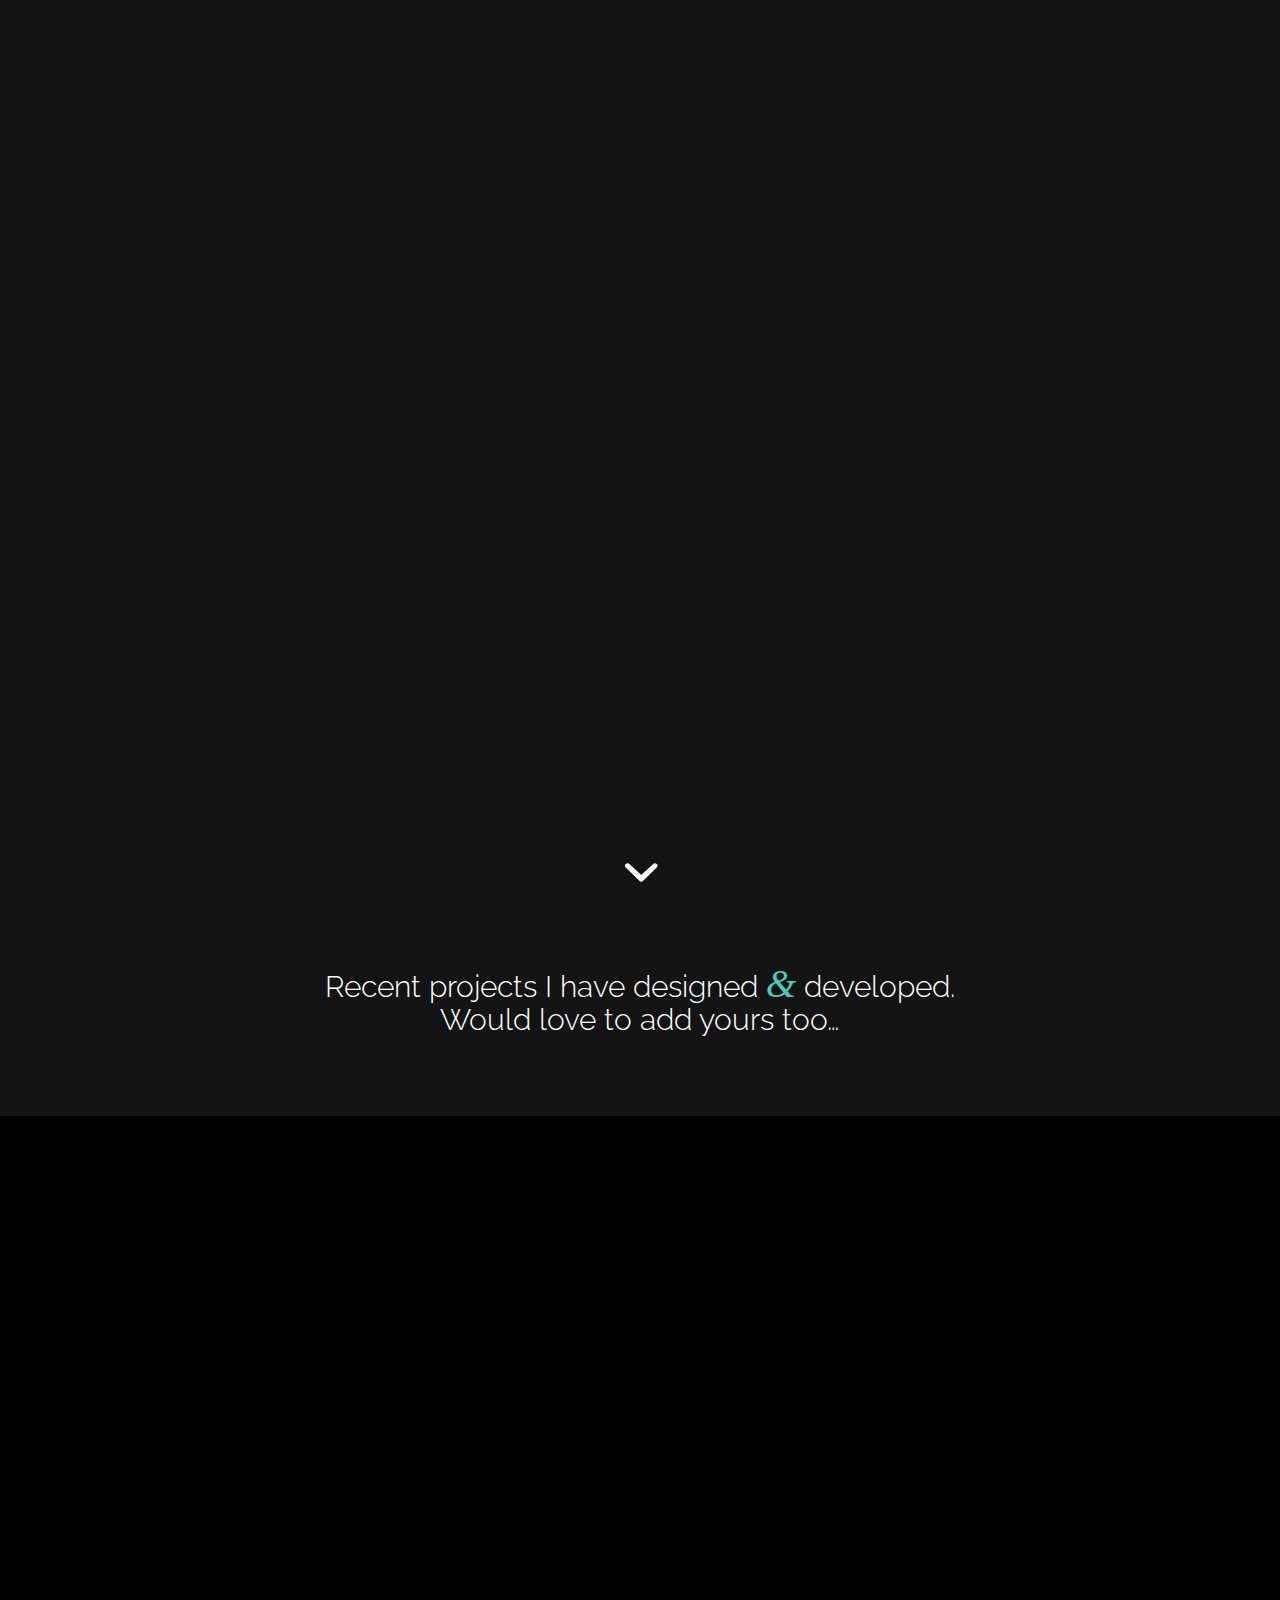
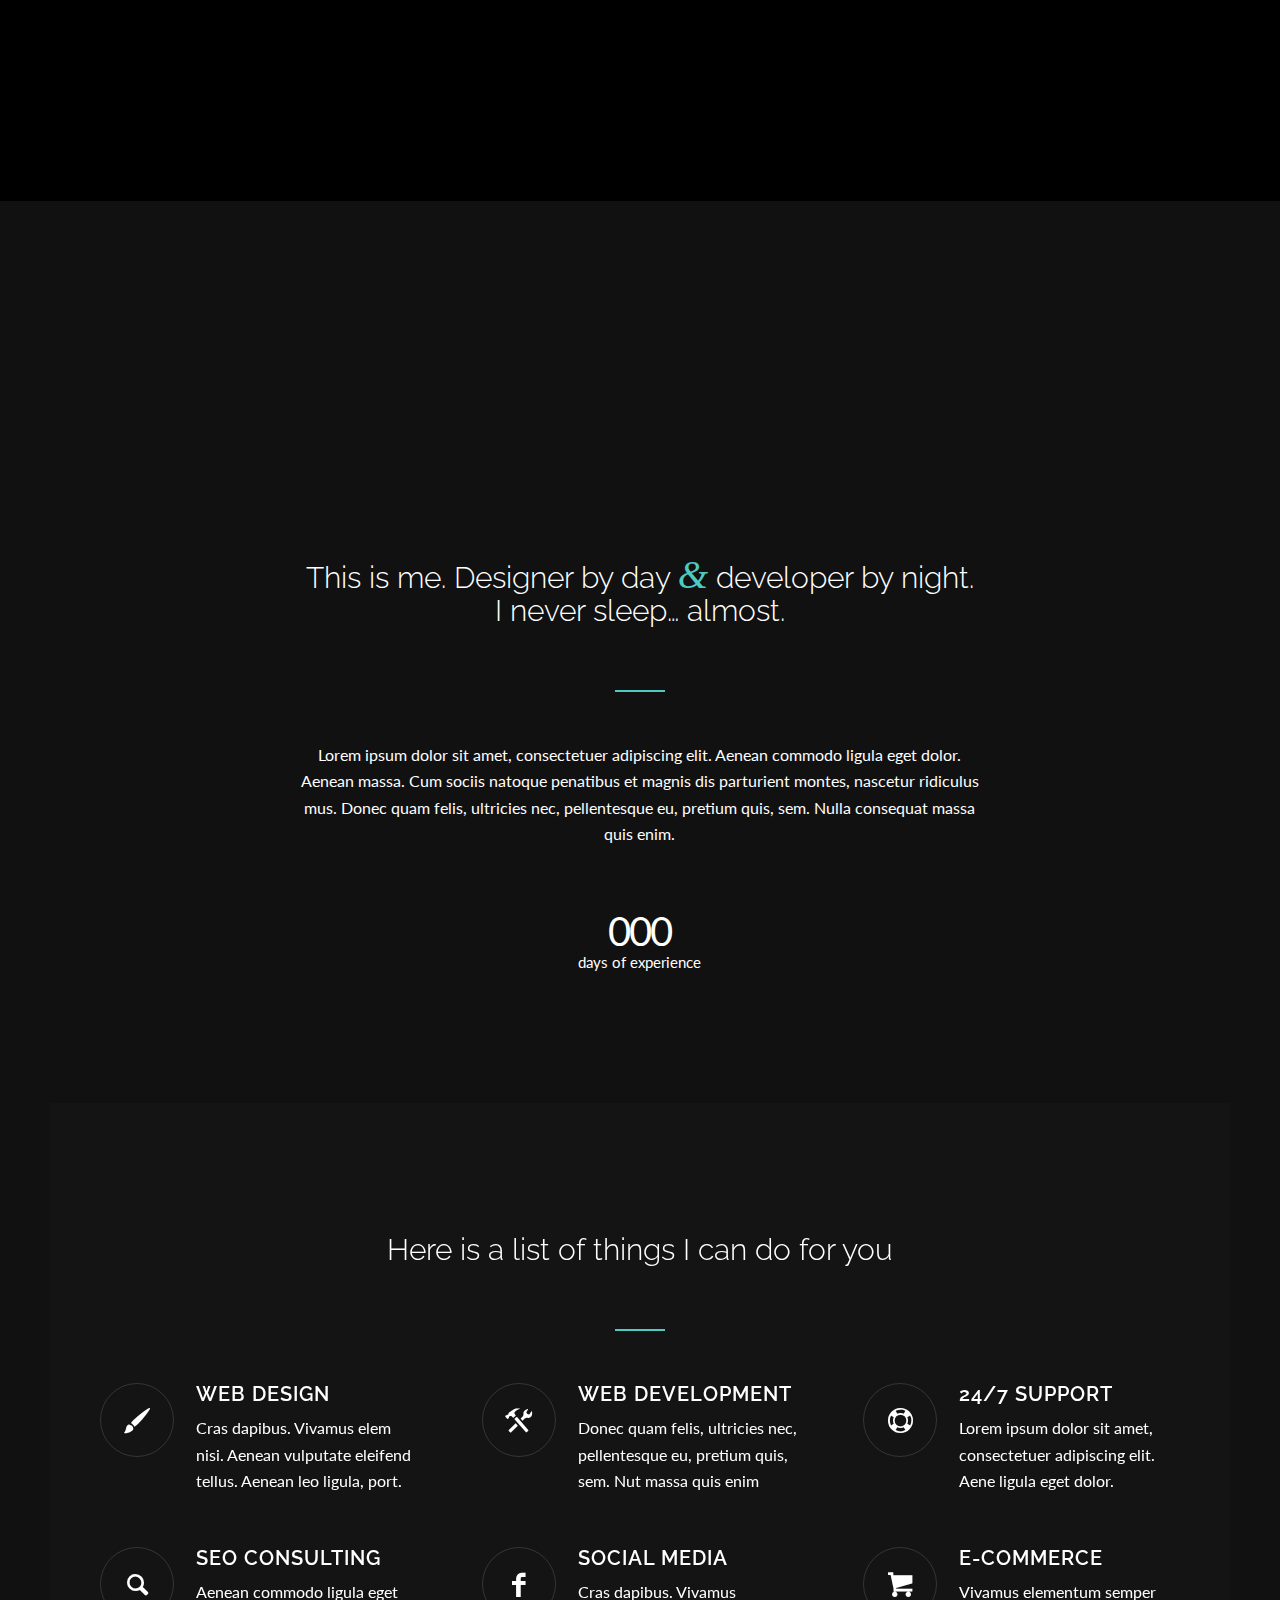
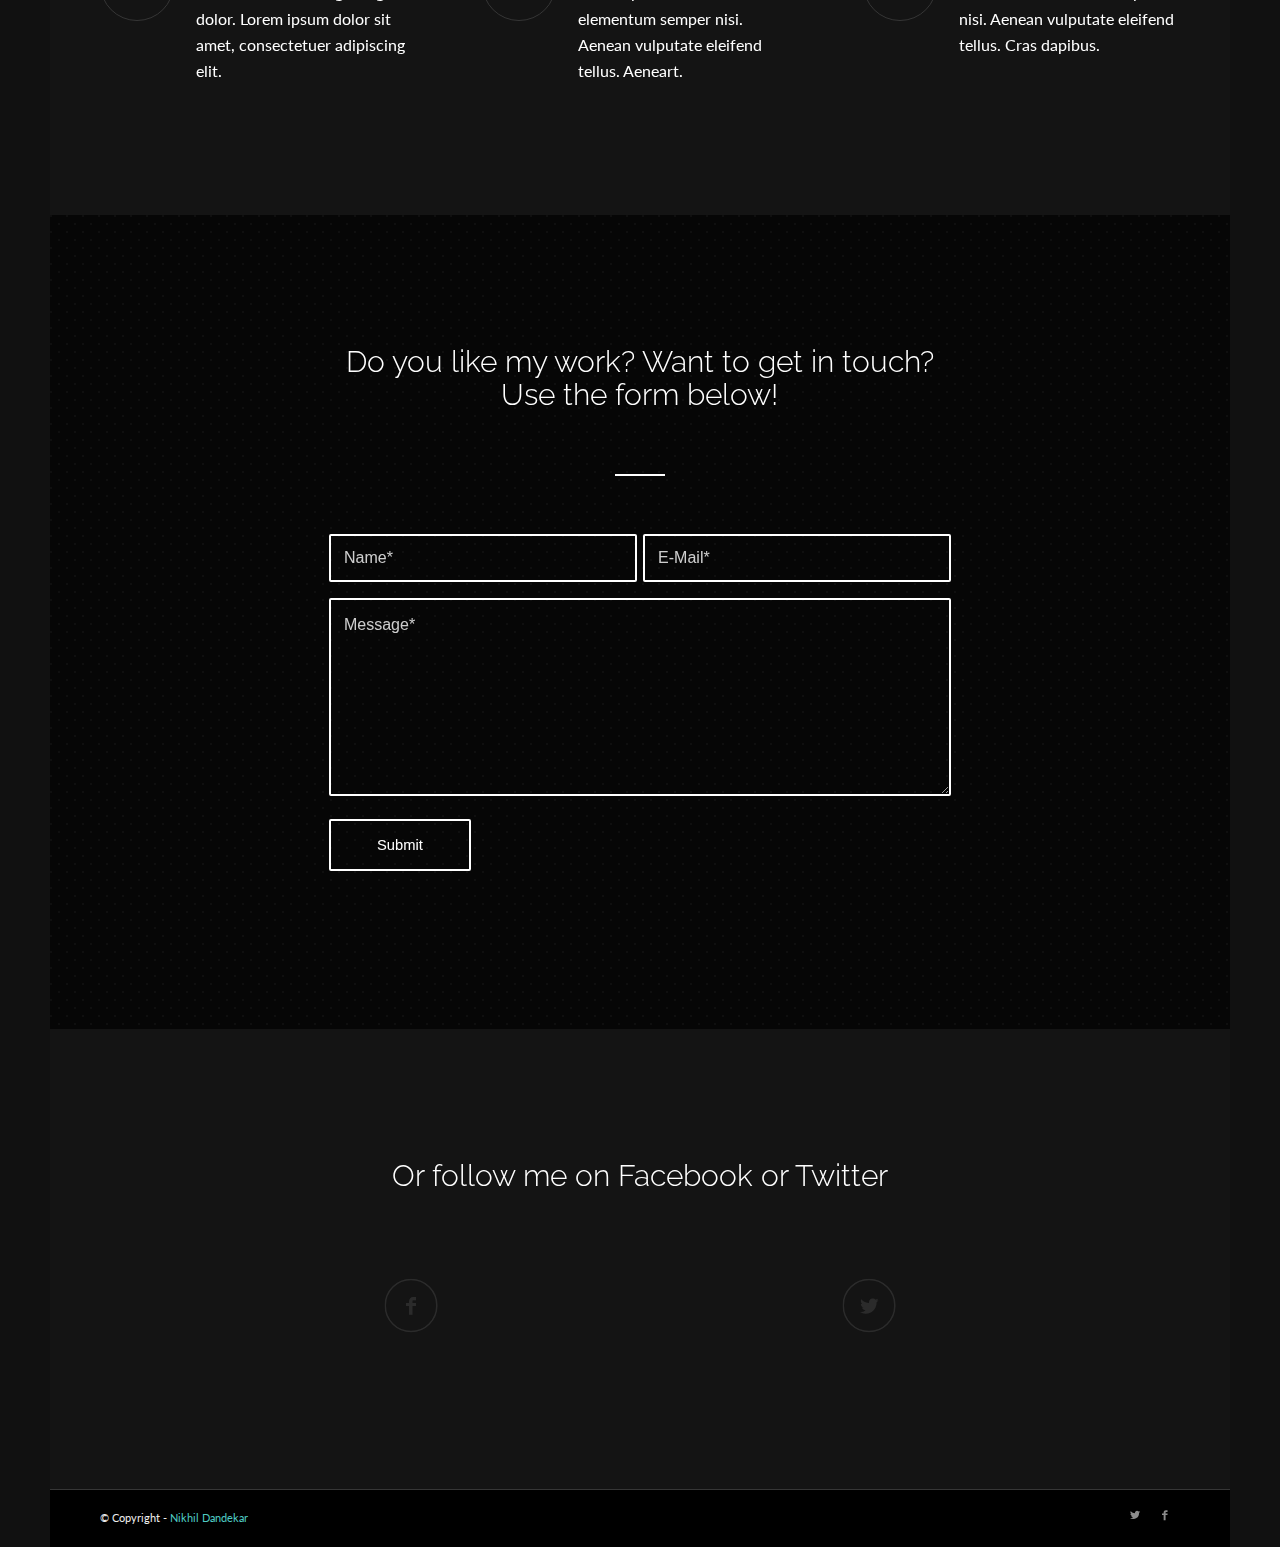
==== commit d8e9dd5a: "project initiated" ====
--- a/index.html
+++ b/index.html
@@ -4,77 +4,77 @@
 <!-- Mirrored from www.kriesi.at/themes/enfold-one-page-portfolio/ by HTTrack Website Copier/3.x [XR&CO'2014], Fri, 13 Jan 2017 06:50:44 GMT -->
 <!-- Added by HTTrack --><meta http-equiv="content-type" content="text/html;charset=UTF-8" /><!-- /Added by HTTrack -->
 <head>
-<meta charset="UTF-8" />
-<meta name="robots" content="index, follow" />
-
-
-<!-- mobile setting -->
-<meta name="viewport" content="width=device-width, initial-scale=1, maximum-scale=1">
-
-<!-- Scripts/CSS and wp_head hook -->
-<title>Enfold One Page Portfolio Demo &#8211; Just another Kriesi.at Theme Demos Sites site</title>
-<link rel='dns-prefetch' href='http://s.w.org/' />
-<link rel="alternate" type="application/rss+xml" title="Enfold One Page Portfolio Demo &raquo; Feed" href="feed/index.html" />
-<link rel="alternate" type="application/rss+xml" title="Enfold One Page Portfolio Demo &raquo; Comments Feed" href="comments/feed/index.html" />
-<link rel="alternate" type="application/rss+xml" title="Enfold One Page Portfolio Demo &raquo; Home Comments Feed" href="home/feed/index.html" />
-
-<!-- google webfont font replacement -->
-<link rel='stylesheet' id='avia-google-webfont' href='http://fonts.googleapis.com/css?family=Raleway%7CLato:300,400,700' type='text/css' media='all'/> 
-		<script type="text/javascript">
-			window._wpemojiSettings = {"baseUrl":"https:\/\/s.w.org\/images\/core\/emoji\/2.2.1\/72x72\/","ext":".png","svgUrl":"https:\/\/s.w.org\/images\/core\/emoji\/2.2.1\/svg\/","svgExt":".svg","source":{"concatemoji":"http:\/\/www.kriesi.at\/themes\/enfold-one-page-portfolio\/wp-includes\/js\/wp-emoji-release.min.js?ver=4.7.1"}};
-			!function(a,b,c){function d(a){var b,c,d,e,f=String.fromCharCode;if(!k||!k.fillText)return!1;switch(k.clearRect(0,0,j.width,j.height),k.textBaseline="top",k.font="600 32px Arial",a){case"flag":return k.fillText(f(55356,56826,55356,56819),0,0),!(j.toDataURL().length<3e3)&&(k.clearRect(0,0,j.width,j.height),k.fillText(f(55356,57331,65039,8205,55356,57096),0,0),b=j.toDataURL(),k.clearRect(0,0,j.width,j.height),k.fillText(f(55356,57331,55356,57096),0,0),c=j.toDataURL(),b!==c);case"emoji4":return k.fillText(f(55357,56425,55356,57341,8205,55357,56507),0,0),d=j.toDataURL(),k.clearRect(0,0,j.width,j.height),k.fillText(f(55357,56425,55356,57341,55357,56507),0,0),e=j.toDataURL(),d!==e}return!1}function e(a){var c=b.createElement("script");c.src=a,c.defer=c.type="text/javascript",b.getElementsByTagName("head")[0].appendChild(c)}var f,g,h,i,j=b.createElement("canvas"),k=j.getContext&&j.getContext("2d");for(i=Array("flag","emoji4"),c.supports={everything:!0,everythingExceptFlag:!0},h=0;h<i.length;h++)c.supports[i[h]]=d(i[h]),c.supports.everything=c.supports.everything&&c.supports[i[h]],"flag"!==i[h]&&(c.supports.everythingExceptFlag=c.supports.everythingExceptFlag&&c.supports[i[h]]);c.supports.everythingExceptFlag=c.supports.everythingExceptFlag&&!c.supports.flag,c.DOMReady=!1,c.readyCallback=function(){c.DOMReady=!0},c.supports.everything||(g=function(){c.readyCallback()},b.addEventListener?(b.addEventListener("DOMContentLoaded",g,!1),a.addEventListener("load",g,!1)):(a.attachEvent("onload",g),b.attachEvent("onreadystatechange",function(){"complete"===b.readyState&&c.readyCallback()})),f=c.source||{},f.concatemoji?e(f.concatemoji):f.wpemoji&&f.twemoji&&(e(f.twemoji),e(f.wpemoji)))}(window,document,window._wpemojiSettings);
-		</script>
-		<style type="text/css">
-img.wp-smiley,
-img.emoji {
-	display: inline !important;
-	border: none !important;
-	box-shadow: none !important;
-	height: 1em !important;
-	width: 1em !important;
-	margin: 0 .07em !important;
-	vertical-align: -0.1em !important;
-	background: none !important;
-	padding: 0 !important;
-}
-</style>
-<link rel='stylesheet' id='avia-grid-css'  href='wp-content/themes/enfold/css/grid77ae.css?ver=2' type='text/css' media='all' />
-<link rel='stylesheet' id='avia-base-css'  href='wp-content/themes/enfold/css/base77ae.css?ver=2' type='text/css' media='all' />
-<link rel='stylesheet' id='avia-layout-css'  href='wp-content/themes/enfold/css/layout77ae.css?ver=2' type='text/css' media='all' />
-<link rel='stylesheet' id='avia-scs-css'  href='wp-content/themes/enfold/css/shortcodes77ae.css?ver=2' type='text/css' media='all' />
-<link rel='stylesheet' id='avia-popup-css-css'  href='wp-content/themes/enfold/js/aviapopup/magnific-popup68b3.css?ver=1' type='text/css' media='screen' />
-<link rel='stylesheet' id='avia-media-css'  href='wp-content/themes/enfold/js/mediaelement/skin-1/mediaelementplayer68b3.css?ver=1' type='text/css' media='screen' />
-<link rel='stylesheet' id='avia-print-css'  href='wp-content/themes/enfold/css/print68b3.css?ver=1' type='text/css' media='print' />
-<link rel='stylesheet' id='avia-dynamic-css'  href='files/dynamic_avia/enfoldcb60.css?ver=57652b326cfda' type='text/css' media='all' />
-<link rel='stylesheet' id='avia-custom-css'  href='wp-content/themes/enfold/css/custom77ae.css?ver=2' type='text/css' media='all' />
-<script type='text/javascript' src='wp-includes/js/jquery/jqueryb8ff.js?ver=1.12.4'></script>
-<script type='text/javascript' src='wp-includes/js/jquery/jquery-migrate.min330a.js?ver=1.4.1'></script>
-<script type='text/javascript' src='wp-content/themes/enfold/js/avia-compat77ae.js?ver=2'></script>
-<link rel='https://api.w.org/' href='wp-json/index.html' />
-<link rel="EditURI" type="application/rsd+xml" title="RSD" href="xmlrpc0db0.html?rsd" />
-<link rel="wlwmanifest" type="application/wlwmanifest+xml" href="wp-includes/wlwmanifest.xml" /> 
-<meta name="generator" content="WordPress 4.7.1" />
-<link rel="canonical" href="index.html" />
-<link rel='shortlink' href='index.html' />
-<link rel="alternate" type="application/json+oembed" href="wp-json/oembed/1.0/embed5bfc.json?url=http%3A%2F%2Fwww.kriesi.at%2Fthemes%2Fenfold-one-page-portfolio%2F" />
-<link rel="alternate" type="text/xml+oembed" href="wp-json/oembed/1.0/embed7f0c?url=http%3A%2F%2Fwww.kriesi.at%2Fthemes%2Fenfold-one-page-portfolio%2F&amp;format=xml" />
-
-		<style type="text/css">
-		iframe[name="google_conversion_frame"] { display: none !important; }
-		</style>
-		<link rel="profile" href="http://gmpg.org/xfn/11" />
-<link rel="alternate" type="application/rss+xml" title="Enfold One Page Portfolio Demo RSS2 Feed" href="feed/index.html" />
-<link rel="pingback" href="xmlrpc.html" />
-
-<style type='text/css' media='screen'>
- #top #header_main > .container, #top #header_main > .container .main_menu ul:first-child > li > a, #top #header_main #menu-item-shop .cart_dropdown_link{ height:50px; line-height: 50px; }
- .html_top_nav_header .av-logo-container{ height:50px;  }
- .html_header_top.html_header_sticky #top #wrap_all #main{ padding-top:48px; } 
-</style>
-<!--[if lt IE 9]><script src="http://www.kriesi.at/themes/enfold-one-page-portfolio/wp-content/themes/enfold/js/html5shiv.js"></script><![endif]-->
-
-		<style type="text/css">.recentcomments a{display:inline !important;padding:0 !important;margin:0 !important;}</style>
-		
+	<meta charset="UTF-8" />
+	<meta name="robots" content="index, follow" />
+
+
+	<!-- mobile setting -->
+	<meta name="viewport" content="width=device-width, initial-scale=1, maximum-scale=1">
+
+	<!-- Scripts/CSS and wp_head hook -->
+	<title>Nikhil Dandekar</title>
+	<link rel='dns-prefetch' href='http://s.w.org/' />
+	<link rel="alternate" type="application/rss+xml" title="Enfold One Page Portfolio Demo &raquo; Feed" href="feed/index.html" />
+	<link rel="alternate" type="application/rss+xml" title="Enfold One Page Portfolio Demo &raquo; Comments Feed" href="comments/feed/index.html" />
+	<link rel="alternate" type="application/rss+xml" title="Enfold One Page Portfolio Demo &raquo; Home Comments Feed" href="home/feed/index.html" />
+
+	<!-- google webfont font replacement -->
+	<link rel='stylesheet' id='avia-google-webfont' href='http://fonts.googleapis.com/css?family=Raleway%7CLato:300,400,700' type='text/css' media='all'/> 
+	<script type="text/javascript">
+	window._wpemojiSettings = {"baseUrl":"https:\/\/s.w.org\/images\/core\/emoji\/2.2.1\/72x72\/","ext":".png","svgUrl":"https:\/\/s.w.org\/images\/core\/emoji\/2.2.1\/svg\/","svgExt":".svg","source":{"concatemoji":"http:\/\/www.kriesi.at\/themes\/enfold-one-page-portfolio\/wp-includes\/js\/wp-emoji-release.min.js?ver=4.7.1"}};
+	!function(a,b,c){function d(a){var b,c,d,e,f=String.fromCharCode;if(!k||!k.fillText)return!1;switch(k.clearRect(0,0,j.width,j.height),k.textBaseline="top",k.font="600 32px Arial",a){case"flag":return k.fillText(f(55356,56826,55356,56819),0,0),!(j.toDataURL().length<3e3)&&(k.clearRect(0,0,j.width,j.height),k.fillText(f(55356,57331,65039,8205,55356,57096),0,0),b=j.toDataURL(),k.clearRect(0,0,j.width,j.height),k.fillText(f(55356,57331,55356,57096),0,0),c=j.toDataURL(),b!==c);case"emoji4":return k.fillText(f(55357,56425,55356,57341,8205,55357,56507),0,0),d=j.toDataURL(),k.clearRect(0,0,j.width,j.height),k.fillText(f(55357,56425,55356,57341,55357,56507),0,0),e=j.toDataURL(),d!==e}return!1}function e(a){var c=b.createElement("script");c.src=a,c.defer=c.type="text/javascript",b.getElementsByTagName("head")[0].appendChild(c)}var f,g,h,i,j=b.createElement("canvas"),k=j.getContext&&j.getContext("2d");for(i=Array("flag","emoji4"),c.supports={everything:!0,everythingExceptFlag:!0},h=0;h<i.length;h++)c.supports[i[h]]=d(i[h]),c.supports.everything=c.supports.everything&&c.supports[i[h]],"flag"!==i[h]&&(c.supports.everythingExceptFlag=c.supports.everythingExceptFlag&&c.supports[i[h]]);c.supports.everythingExceptFlag=c.supports.everythingExceptFlag&&!c.supports.flag,c.DOMReady=!1,c.readyCallback=function(){c.DOMReady=!0},c.supports.everything||(g=function(){c.readyCallback()},b.addEventListener?(b.addEventListener("DOMContentLoaded",g,!1),a.addEventListener("load",g,!1)):(a.attachEvent("onload",g),b.attachEvent("onreadystatechange",function(){"complete"===b.readyState&&c.readyCallback()})),f=c.source||{},f.concatemoji?e(f.concatemoji):f.wpemoji&&f.twemoji&&(e(f.twemoji),e(f.wpemoji)))}(window,document,window._wpemojiSettings);
+	</script>
+	<style type="text/css">
+	img.wp-smiley,
+	img.emoji {
+		display: inline !important;
+		border: none !important;
+		box-shadow: none !important;
+		height: 1em !important;
+		width: 1em !important;
+		margin: 0 .07em !important;
+		vertical-align: -0.1em !important;
+		background: none !important;
+		padding: 0 !important;
+	}
+	</style>
+	<link rel='stylesheet' id='avia-grid-css'  href='wp-content/themes/enfold/css/grid77ae.css?ver=2' type='text/css' media='all' />
+	<link rel='stylesheet' id='avia-base-css'  href='wp-content/themes/enfold/css/base77ae.css?ver=2' type='text/css' media='all' />
+	<link rel='stylesheet' id='avia-layout-css'  href='wp-content/themes/enfold/css/layout77ae.css?ver=2' type='text/css' media='all' />
+	<link rel='stylesheet' id='avia-scs-css'  href='wp-content/themes/enfold/css/shortcodes77ae.css?ver=2' type='text/css' media='all' />
+	<link rel='stylesheet' id='avia-popup-css-css'  href='wp-content/themes/enfold/js/aviapopup/magnific-popup68b3.css?ver=1' type='text/css' media='screen' />
+	<link rel='stylesheet' id='avia-media-css'  href='wp-content/themes/enfold/js/mediaelement/skin-1/mediaelementplayer68b3.css?ver=1' type='text/css' media='screen' />
+	<link rel='stylesheet' id='avia-print-css'  href='wp-content/themes/enfold/css/print68b3.css?ver=1' type='text/css' media='print' />
+	<link rel='stylesheet' id='avia-dynamic-css'  href='files/dynamic_avia/enfoldcb60.css?ver=57652b326cfda' type='text/css' media='all' />
+	<link rel='stylesheet' id='avia-custom-css'  href='wp-content/themes/enfold/css/custom77ae.css?ver=2' type='text/css' media='all' />
+	<script type='text/javascript' src='wp-includes/js/jquery/jqueryb8ff.js?ver=1.12.4'></script>
+	<script type='text/javascript' src='wp-includes/js/jquery/jquery-migrate.min330a.js?ver=1.4.1'></script>
+	<script type='text/javascript' src='wp-content/themes/enfold/js/avia-compat77ae.js?ver=2'></script>
+	<link rel='https://api.w.org/' href='wp-json/index.html' />
+	<link rel="EditURI" type="application/rsd+xml" title="RSD" href="xmlrpc0db0.html?rsd" />
+	<link rel="wlwmanifest" type="application/wlwmanifest+xml" href="wp-includes/wlwmanifest.xml" /> 
+	<meta name="generator" content="WordPress 4.7.1" />
+	<link rel="canonical" href="index.html" />
+	<link rel='shortlink' href='index.html' />
+	<link rel="alternate" type="application/json+oembed" href="wp-json/oembed/1.0/embed5bfc.json?url=http%3A%2F%2Fwww.kriesi.at%2Fthemes%2Fenfold-one-page-portfolio%2F" />
+	<link rel="alternate" type="text/xml+oembed" href="wp-json/oembed/1.0/embed7f0c?url=http%3A%2F%2Fwww.kriesi.at%2Fthemes%2Fenfold-one-page-portfolio%2F&amp;format=xml" />
+
+	<style type="text/css">
+	iframe[name="google_conversion_frame"] { display: none !important; }
+	</style>
+	<link rel="profile" href="http://gmpg.org/xfn/11" />
+	<link rel="alternate" type="application/rss+xml" title="Enfold One Page Portfolio Demo RSS2 Feed" href="feed/index.html" />
+	<link rel="pingback" href="xmlrpc.html" />
+
+	<style type='text/css' media='screen'>
+	#top #header_main > .container, #top #header_main > .container .main_menu ul:first-child > li > a, #top #header_main #menu-item-shop .cart_dropdown_link{ height:50px; line-height: 50px; }
+	.html_top_nav_header .av-logo-container{ height:50px;  }
+	.html_header_top.html_header_sticky #top #wrap_all #main{ padding-top:48px; } 
+	</style>
+	<!--[if lt IE 9]><script src="http://www.kriesi.at/themes/enfold-one-page-portfolio/wp-content/themes/enfold/js/html5shiv.js"></script><![endif]-->
+
+	<style type="text/css">.recentcomments a{display:inline !important;padding:0 !important;margin:0 !important;}</style>
+
 
 <!--
 Debugging Info for Theme support: 
@@ -98,7 +98,7 @@
 url('wp-content/themes/enfold/config-templatebuilder/avia-template-builder/assets/fonts/entypo-fontello30f4.svg?v=3#entypo-fontello') format('svg');
 } #top .avia-font-entypo-fontello, body .avia-font-entypo-fontello, html body [data-av_iconfont='entypo-fontello']:before{ font-family: 'entypo-fontello'; }
 </style>
-			
+
 <script>
 (function(i,s,o,g,r,a,m){i['GoogleAnalyticsObject']=r;i[r]=i[r]||function(){ (i[r].q=i[r].q||[]).push(arguments)},i[r].l=1*new Date();a=s.createElement(o),m=s.getElementsByTagName(o)[0];a.async=1;a.src=g;m.parentNode.insertBefore(a,m)})(window,document,'script','../../../www.google-analytics.com/analytics.js','ga');
 ga('create', 'UA-785212-1', 'auto');
@@ -112,56 +112,56 @@
 
 <body id="top" class="home page-template-default page page-id-17 stretched raleway lato " itemscope="itemscope" itemtype="https://schema.org/WebPage" >
 
-	<div class='av-siteloader-wrap av-transition-enabled av-transition-with-logo'><div class='av-siteloader-inner'><div class='av-siteloader-cell'><img class='av-preloading-logo' src='files/2015/02/logo_onepage_portfolio_alternate.png' alt='Loading' title='Loading' /><div class='av-siteloader'><div class='av-siteloader-extra'></div></div></div></div></div>
+	<div class='av-siteloader-wrap av-transition-enabled av-transition-with-logo'><div class='av-siteloader-inner'><div class='av-siteloader-cell'><h2>NIKHIL DANDEKAR</h2><!-- <img class='av-preloading-logo' src='files/2015/02/logo_onepage_portfolio_alternate.png' alt='Loading' title='Loading' /> --><div class='av-siteloader'><div class='av-siteloader-extra'></div></div></div></div></div>
 	<div id='wrap_all'>
 
-	
-<header id='header' class='all_colors header_color dark_bg_color  av_header_top av_logo_left av_main_nav_header av_menu_right av_custom av_header_sticky av_header_shrinking_disabled av_header_stretch av_mobile_menu_tablet av_header_transparency av_header_scrolldown av_header_searchicon_disabled av_header_unstick_top_disabled av_seperator_big_border av_minimal_header av_bottom_nav_disabled '  role="banner" itemscope="itemscope" itemtype="https://schema.org/WPHeader" >
-
-<a id="advanced_menu_toggle" href="#" aria-hidden='true' data-av_icon='' data-av_iconfont='entypo-fontello'></a><a id="advanced_menu_hide" href="#" 	aria-hidden='true' data-av_icon='' data-av_iconfont='entypo-fontello'></a>		<div  id='header_main' class='container_wrap container_wrap_logo'>
-	
-        <div class='container av-logo-container'><div class='inner-container'><strong class='logo'><a href='index.html'><img height='100' width='300' src='files/2015/02/logo_onepage_portfolio_text2.png' alt='Enfold One Page Portfolio Demo' /></a></strong><nav class='main_menu' data-selectname='Select a page'  role="navigation" itemscope="itemscope" itemtype="https://schema.org/SiteNavigationElement" ><div class="avia-menu av-main-nav-wrap"><ul id="avia-menu" class="menu av-main-nav"><li id="menu-item-19" class="menu-item menu-item-type-custom menu-item-object-custom menu-item-top-level menu-item-top-level-1"><a href="#top" itemprop="url"><span class="avia-bullet"></span><span class="avia-menu-text">Home</span><span class="avia-menu-fx"><span class="avia-arrow-wrap"><span class="avia-arrow"></span></span></span></a></li>
-<li id="menu-item-21" class="menu-item menu-item-type-custom menu-item-object-custom menu-item-top-level menu-item-top-level-2"><a href="#portfolio" itemprop="url"><span class="avia-bullet"></span><span class="avia-menu-text">Portfolio</span><span class="avia-menu-fx"><span class="avia-arrow-wrap"><span class="avia-arrow"></span></span></span></a></li>
-<li id="menu-item-22" class="menu-item menu-item-type-custom menu-item-object-custom menu-item-top-level menu-item-top-level-3"><a href="#about" itemprop="url"><span class="avia-bullet"></span><span class="avia-menu-text">About</span><span class="avia-menu-fx"><span class="avia-arrow-wrap"><span class="avia-arrow"></span></span></span></a></li>
-<li id="menu-item-20" class="menu-item menu-item-type-custom menu-item-object-custom menu-item-top-level menu-item-top-level-4"><a href="#services" itemprop="url"><span class="avia-bullet"></span><span class="avia-menu-text">Services</span><span class="avia-menu-fx"><span class="avia-arrow-wrap"><span class="avia-arrow"></span></span></span></a></li>
-<li id="menu-item-23" class="menu-item menu-item-type-custom menu-item-object-custom menu-item-top-level menu-item-top-level-5"><a href="#contact" itemprop="url"><span class="avia-bullet"></span><span class="avia-menu-text">Contact</span><span class="avia-menu-fx"><span class="avia-arrow-wrap"><span class="avia-arrow"></span></span></span></a></li>
-</ul></div></nav></div> </div> 
-		<!-- end container_wrap-->
+
+		<header id='header' class='all_colors header_color dark_bg_color  av_header_top av_logo_left av_main_nav_header av_menu_right av_custom av_header_sticky av_header_shrinking_disabled av_header_stretch av_mobile_menu_tablet av_header_transparency av_header_scrolldown av_header_searchicon_disabled av_header_unstick_top_disabled av_seperator_big_border av_minimal_header av_bottom_nav_disabled '  role="banner" itemscope="itemscope" itemtype="https://schema.org/WPHeader" >
+
+			<a id="advanced_menu_toggle" href="#" aria-hidden='true' data-av_icon='' data-av_iconfont='entypo-fontello'></a><a id="advanced_menu_hide" href="#" 	aria-hidden='true' data-av_icon='' data-av_iconfont='entypo-fontello'></a>		<div  id='header_main' class='container_wrap container_wrap_logo'>
+
+			<div class='container av-logo-container'><div class='inner-container'><strong class='logo'><a href='index.html'><img height='100' width='300' src='files/2015/02/name.png' alt='Enfold One Page Portfolio Demo' /></a></strong><nav class='main_menu' data-selectname='Select a page'  role="navigation" itemscope="itemscope" itemtype="https://schema.org/SiteNavigationElement" ><div class="avia-menu av-main-nav-wrap"><ul id="avia-menu" class="menu av-main-nav"><li id="menu-item-19" class="menu-item menu-item-type-custom menu-item-object-custom menu-item-top-level menu-item-top-level-1"><a href="#top" itemprop="url"><span class="avia-bullet"></span><span class="avia-menu-text">Home</span><span class="avia-menu-fx"><span class="avia-arrow-wrap"><span class="avia-arrow"></span></span></span></a></li>
+				<li id="menu-item-21" class="menu-item menu-item-type-custom menu-item-object-custom menu-item-top-level menu-item-top-level-2"><a href="#portfolio" itemprop="url"><span class="avia-bullet"></span><span class="avia-menu-text">Portfolio</span><span class="avia-menu-fx"><span class="avia-arrow-wrap"><span class="avia-arrow"></span></span></span></a></li>
+				<li id="menu-item-22" class="menu-item menu-item-type-custom menu-item-object-custom menu-item-top-level menu-item-top-level-3"><a href="#about" itemprop="url"><span class="avia-bullet"></span><span class="avia-menu-text">About</span><span class="avia-menu-fx"><span class="avia-arrow-wrap"><span class="avia-arrow"></span></span></span></a></li>
+				<li id="menu-item-20" class="menu-item menu-item-type-custom menu-item-object-custom menu-item-top-level menu-item-top-level-4"><a href="#services" itemprop="url"><span class="avia-bullet"></span><span class="avia-menu-text">Services</span><span class="avia-menu-fx"><span class="avia-arrow-wrap"><span class="avia-arrow"></span></span></span></a></li>
+				<li id="menu-item-23" class="menu-item menu-item-type-custom menu-item-object-custom menu-item-top-level menu-item-top-level-5"><a href="#contact" itemprop="url"><span class="avia-bullet"></span><span class="avia-menu-text">Contact</span><span class="avia-menu-fx"><span class="avia-arrow-wrap"><span class="avia-arrow"></span></span></span></a></li>
+			</ul></div></nav></div> </div> 
+			<!-- end container_wrap-->
 		</div>
 		
 		<div class='header_bg'></div>
 
-<!-- end header -->
-</header>
-		
+		<!-- end header -->
+	</header>
+
 	<div id='main' class='all_colors' data-scroll-offset='48'>
 
-	<div id='fullscreen_slider_0' class='avia-fullscreen-slider main_color  avia-builder-el-0  el_before_av_section  avia-builder-el-first  container_wrap fullsize'   ><a href='#next-section' title='' class='scroll-down-link av-control-hidden' aria-hidden='true' data-av_icon='' data-av_iconfont='entypo-fontello'></a><div  data-size='extra_large'  data-lightbox_size='large'  data-animation='fade'  data-ids='28,29,30'  data-video_counter='0'  data-autoplay='true'  data-bg_slider='true'  data-slide_height='100'  data-handle='av_fullscreen'  data-interval='2'  data-class=' '  data-css_id='fullscreen_slider_0'  data-scroll_down='aviaTBscroll_down'  data-control_layout='av-control-hidden'  data-custom_markup=''  data-perma_caption='aviaTBperma_caption'  data-autoplay_stopper='1'  data-image_attachment=''  data-min_height='0px'  data-stretch=''  data-default-height='100'  class='avia-slideshow avia-slideshow-1 av-slider-scroll-down-active av-control-hidden av-default-height-applied avia-slideshow-extra_large av_fullscreen   avia-fade-slider '  itemscope="itemscope" itemtype="https://schema.org/ImageObject" ><ul class='avia-slideshow-inner' style='padding-bottom: 100%;'><li style='background-position:center center;' data-img-url='http://www.kriesi.at/themes/enfold-one-page-portfolio/files/2015/02/creative-hero-image-grey1-1500x1500.jpg' class=' slide-1 ' ><div data-rel='slideshow-1' class='avia-slide-wrap'  ></div></li><li style='background-position:center center;' data-img-url='http://www.kriesi.at/themes/enfold-one-page-portfolio/files/2015/02/creative-hero-image-grey2-1500x1500.jpg' class=' slide-2 ' ><div data-rel='slideshow-1' class='avia-slide-wrap'  ></div></li><li style='background-position:center center;' data-img-url='http://www.kriesi.at/themes/enfold-one-page-portfolio/files/2015/02/creative-hero-image-grey3-1500x1500.jpg' class=' slide-3 ' ><div data-rel='slideshow-1' class='avia-slide-wrap'  ></div></li></ul><div class='avia-slideshow-arrows avia-slideshow-controls'><a href='#prev' class='prev-slide' aria-hidden='true' data-av_icon='' data-av_iconfont='entypo-fontello'>Previous</a><a href='#next' class='next-slide' aria-hidden='true' data-av_icon='' data-av_iconfont='entypo-fontello'>Next</a></div><div class='avia-slideshow-dots avia-slideshow-controls'><a href='#1' class='goto-slide active' >1</a><a href='#2' class='goto-slide ' >2</a><a href='#3' class='goto-slide ' >3</a></div><div class = "caption_fullwidth av-slideshow-caption caption_center"><div class = "container caption_container"><div class = "slideshow_caption"><div class = "slideshow_inner_caption"><div class = "slideshow_align_caption"><h2  style='font-size:60px; color:#ffffff; ' class='avia-caption-title'  itemprop="name" >Welcome!<br />I am Enrique Fold</h2><div class='avia-caption-content av_inherit_color'  itemprop="description"   style='font-size:19px; color:#6b6b6b; '><p>I am a New York based developer specialized in branding and web design.<br />
-Take a look at my work and if you like it I would love to hear from you!</p>
-</div><a href='#about'  class='avia-slideshow-button avia-button avia-color-light avia-multi-slideshow-button' data-duration='800' data-easing='easeInOutQuad'>Learn more</a><a href='#contact'  class='avia-slideshow-button avia-button avia-color-theme-color avia-multi-slideshow-button avia-slideshow-button-2' data-duration='800' data-easing='easeInOutQuad'>Get in Touch</a></div></div></div></div></div></div></div>
-<div id='portfolio' class='avia-section main_color avia-section-large avia-no-border-styling avia-bg-style-scroll  avia-builder-el-1  el_after_av_fullscreen  el_before_av_masonry_gallery  container_wrap fullsize'   ><div class='container' ><div class='template-page content  av-content-full alpha units'><div class='post-entry post-entry-type-page post-entry-17'><div class='entry-content-wrapper clearfix'>
-<div class="flex_column av_one_fifth  flex_column_div first  avia-builder-el-2  el_before_av_three_fifth  avia-builder-el-first  " ></div><div class="flex_column av_three_fifth  flex_column_div   avia-builder-el-3  el_after_av_one_fifth  el_before_av_one_fifth  " ><div style='padding-bottom:10px;font-size:30px;' class='av-special-heading av-special-heading-h3  blockquote modern-quote modern-centered  avia-builder-el-4  avia-builder-el-no-sibling  av-inherit-size'><h3 class='av-special-heading-tag'  itemprop="headline"  >Recent projects I have designed <span class='special_amp'>&amp;</span> developed. Would love to add yours too&#8230;</h3><div class='special-heading-border'><div class='special-heading-inner-border' ></div></div></div></div><div class="flex_column av_one_fifth  flex_column_div   avia-builder-el-5  el_after_av_three_fifth  avia-builder-el-last  " ></div>
-
-</div></div></div><!-- close content main div --></div></div><div  class='main_color  avia-builder-el-6  el_after_av_section  el_before_av_section  masonry-not-first avia-no-border-styling container_wrap fullsize'   ><div id='av-masonry-1' class='av-masonry noHover av-fixed-size av-no-gap av-hover-overlay-active av-masonry-col-3 av-caption-always av-caption-style- av-masonry-gallery  '  ><div class='av-masonry-container isotope av-js-disabled ' ><div class='av-masonry-entry isotope-item av-masonry-item-no-image '></div><a href="files/2015/02/Showcase-06.png" id='av-masonry-1-item-37' data-av-masonry-item='37' class='av-masonry-entry isotope-item post-37 attachment type-attachment status-inherit hentry  av-masonry-item-with-image' title=""  itemprop="contentURL" ><div class='av-inner-masonry-sizer'></div><figure class='av-inner-masonry main_color'><div class="av-masonry-outerimage-container"><div class="av-masonry-image-container" style="background-image: url(files/2015/02/Showcase-06-705x705.png);"><img src="files/2015/02/Showcase-06-705x705.png" title="" alt="" /></div></div></figure></a><!--end av-masonry entry--><a href="files/2015/02/Showcase-05.png" id='av-masonry-1-item-36' data-av-masonry-item='36' class='av-masonry-entry isotope-item post-36 attachment type-attachment status-inherit hentry  av-masonry-item-with-image' title=""  itemprop="contentURL" ><div class='av-inner-masonry-sizer'></div><figure class='av-inner-masonry main_color'><div class="av-masonry-outerimage-container"><div class="av-masonry-image-container" style="background-image: url(files/2015/02/Showcase-05-705x705.png);"><img src="files/2015/02/Showcase-05-705x705.png" title="" alt="" /></div></div></figure></a><!--end av-masonry entry--><a href="files/2015/02/Showcase-04.png" id='av-masonry-1-item-35' data-av-masonry-item='35' class='av-masonry-entry isotope-item post-35 attachment type-attachment status-inherit hentry  av-masonry-item-with-image' title=""  itemprop="contentURL" ><div class='av-inner-masonry-sizer'></div><figure class='av-inner-masonry main_color'><div class="av-masonry-outerimage-container"><div class="av-masonry-image-container" style="background-image: url(files/2015/02/Showcase-04-705x705.png);"><img src="files/2015/02/Showcase-04-705x705.png" title="" alt="" /></div></div></figure></a><!--end av-masonry entry--><a href="files/2015/02/Showcase-03.png" id='av-masonry-1-item-34' data-av-masonry-item='34' class='av-masonry-entry isotope-item post-34 attachment type-attachment status-inherit hentry  av-masonry-item-with-image' title=""  itemprop="contentURL" ><div class='av-inner-masonry-sizer'></div><figure class='av-inner-masonry main_color'><div class="av-masonry-outerimage-container"><div class="av-masonry-image-container" style="background-image: url(files/2015/02/Showcase-03-705x705.png);"><img src="files/2015/02/Showcase-03-705x705.png" title="" alt="" /></div></div></figure></a><!--end av-masonry entry--><a href="files/2015/02/Showcase-02.png" id='av-masonry-1-item-33' data-av-masonry-item='33' class='av-masonry-entry isotope-item post-33 attachment type-attachment status-inherit hentry  av-masonry-item-with-image' title=""  itemprop="contentURL" ><div class='av-inner-masonry-sizer'></div><figure class='av-inner-masonry main_color'><div class="av-masonry-outerimage-container"><div class="av-masonry-image-container" style="background-image: url(files/2015/02/Showcase-02-705x705.png);"><img src="files/2015/02/Showcase-02-705x705.png" title="" alt="" /></div></div></figure></a><!--end av-masonry entry--><a href="files/2015/02/Showcase-01.png" id='av-masonry-1-item-32' data-av-masonry-item='32' class='av-masonry-entry isotope-item post-32 attachment type-attachment status-inherit hentry  av-masonry-item-with-image' title=""  itemprop="contentURL" ><div class='av-inner-masonry-sizer'></div><figure class='av-inner-masonry main_color'><div class="av-masonry-outerimage-container"><div class="av-masonry-image-container" style="background-image: url(files/2015/02/Showcase-01-705x705.png);"><img src="files/2015/02/Showcase-01-705x705.png" title="" alt="" /></div></div></figure></a><!--end av-masonry entry--></div></div></div><!-- close section -->
-<div id='about' class='avia-section alternate_color avia-section-huge avia-no-border-styling avia-bg-style-scroll  avia-builder-el-7  el_after_av_masonry_gallery  el_before_av_section  container_wrap fullsize'   ><div class='container' ><div class='template-page content  av-content-full alpha units'><div class='post-entry post-entry-type-page post-entry-17'><div class='entry-content-wrapper clearfix'>
-<div class="flex_column av_one_fifth  flex_column_div first  avia-builder-el-8  el_before_av_three_fifth  avia-builder-el-first  " ></div><div class="flex_column av_three_fifth  flex_column_div   avia-builder-el-9  el_after_av_one_fifth  el_before_av_one_fifth  " ><div class='avia-image-container avia_animated_image avia_animate_when_almost_visible pop-up av-styling-circle   avia-builder-el-10  el_before_av_heading  avia-builder-el-first  avia-align-center '  itemscope="itemscope" itemtype="https://schema.org/ImageObject"  ><div class='avia-image-container-inner'><img class='avia_image ' src='files/2015/02/desat-boy-m4-180x180.jpg' alt='' title=''   itemprop="contentURL"  /></div></div>
-<div style='padding-bottom:10px;font-size:30px;' class='av-special-heading av-special-heading-h3  blockquote modern-quote modern-centered  avia-builder-el-11  el_after_av_image  el_before_av_hr   av-inherit-size'><h3 class='av-special-heading-tag'  itemprop="headline"  >This is me. Designer by day <span class='special_amp'>&amp;</span> developer by night. I never sleep&#8230; almost.</h3><div class='special-heading-border'><div class='special-heading-inner-border' ></div></div></div>
-<div style=' margin-top:40px; margin-bottom:40px;'  class='hr hr-custom hr-center hr-icon-no  avia-builder-el-12  el_after_av_heading  el_before_av_textblock '><span class='hr-inner   inner-border-av-border-fat' style=' width:50px; border-color:#4ecac2;' ><span class='hr-inner-style'></span></span></div>
-<section class="av_textblock_section"  itemscope="itemscope" itemtype="https://schema.org/CreativeWork" ><div class='avia_textblock '   itemprop="text" ><p style="text-align: center;">Lorem ipsum dolor sit amet, consectetuer adipiscing elit. Aenean commodo ligula eget dolor. Aenean massa. Cum sociis natoque penatibus et magnis dis parturient montes, nascetur ridiculus mus. Donec quam felis, ultricies nec, pellentesque eu, pretium quis, sem. Nulla consequat massa quis enim.</p>
-</div></section></div><div class="flex_column av_one_fifth  flex_column_div   avia-builder-el-14  el_after_av_three_fifth  el_before_av_one_fifth  " ></div><div class="flex_column av_one_fifth  flex_column_div first  avia-builder-el-15  el_after_av_one_fifth  el_before_av_one_fifth  column-top-margin" ></div><div class="flex_column av_one_fifth  flex_column_div   avia-builder-el-16  el_after_av_one_fifth  el_before_av_one_fifth  column-top-margin" ><div  class="avia-animated-number av-force-default-color avia-color-  avia-builder-el-17  avia-builder-el-no-sibling  avia_animate_when_visible" ><strong class="heading avia-animated-number-title" ><span class="avia-single-number" data-number="112">112</span></strong><div class='avia-animated-number-content' ><p>successful projects</p>
-</div></div></div><div class="flex_column av_one_fifth  flex_column_div   avia-builder-el-18  el_after_av_one_fifth  el_before_av_one_fifth  column-top-margin" ><div  class="avia-animated-number av-force-default-color avia-color-  avia-builder-el-19  avia-builder-el-no-sibling  avia_animate_when_visible" ><strong class="heading avia-animated-number-title" ><span class="avia-single-number" data-number="3265">3265</span></strong><div class='avia-animated-number-content' ><p>days of experience</p>
-</div></div></div><div class="flex_column av_one_fifth  flex_column_div   avia-builder-el-20  el_after_av_one_fifth  el_before_av_one_fifth  column-top-margin" ><div  class="avia-animated-number av-force-default-color avia-color-  avia-builder-el-21  avia-builder-el-no-sibling  avia_animate_when_visible" ><strong class="heading avia-animated-number-title" ><span class="avia-single-number" data-number="47">47</span></strong><div class='avia-animated-number-content' ><p>happy clients</p>
+		<div id='fullscreen_slider_0' class='avia-fullscreen-slider main_color  avia-builder-el-0  el_before_av_section  avia-builder-el-first  container_wrap fullsize'   ><a href='#next-section' title='' class='scroll-down-link av-control-hidden' aria-hidden='true' data-av_icon='' data-av_iconfont='entypo-fontello'></a><div  data-size='extra_large'  data-lightbox_size='large'  data-animation='fade'  data-ids='28,29,30'  data-video_counter='0'  data-autoplay='true'  data-bg_slider='true'  data-slide_height='100'  data-handle='av_fullscreen'  data-interval='2'  data-class=' '  data-css_id='fullscreen_slider_0'  data-scroll_down='aviaTBscroll_down'  data-control_layout='av-control-hidden'  data-custom_markup=''  data-perma_caption='aviaTBperma_caption'  data-autoplay_stopper='1'  data-image_attachment=''  data-min_height='0px'  data-stretch=''  data-default-height='100'  class='avia-slideshow avia-slideshow-1 av-slider-scroll-down-active av-control-hidden av-default-height-applied avia-slideshow-extra_large av_fullscreen   avia-fade-slider '  itemscope="itemscope" itemtype="https://schema.org/ImageObject" ><ul class='avia-slideshow-inner' style='padding-bottom: 100%;'><li style='background-position:center center;' data-img-url='http://www.kriesi.at/themes/enfold-one-page-portfolio/files/2015/02/creative-hero-image-grey1-1500x1500.jpg' class=' slide-1 ' ><div data-rel='slideshow-1' class='avia-slide-wrap'  ></div></li><li style='background-position:center center;' data-img-url='http://www.kriesi.at/themes/enfold-one-page-portfolio/files/2015/02/creative-hero-image-grey2-1500x1500.jpg' class=' slide-2 ' ><div data-rel='slideshow-1' class='avia-slide-wrap'  ></div></li><li style='background-position:center center;' data-img-url='http://www.kriesi.at/themes/enfold-one-page-portfolio/files/2015/02/creative-hero-image-grey3-1500x1500.jpg' class=' slide-3 ' ><div data-rel='slideshow-1' class='avia-slide-wrap'  ></div></li></ul><div class='avia-slideshow-arrows avia-slideshow-controls'><a href='#prev' class='prev-slide' aria-hidden='true' data-av_icon='' data-av_iconfont='entypo-fontello'>Previous</a><a href='#next' class='next-slide' aria-hidden='true' data-av_icon='' data-av_iconfont='entypo-fontello'>Next</a></div><div class='avia-slideshow-dots avia-slideshow-controls'><a href='#1' class='goto-slide active' >1</a><a href='#2' class='goto-slide ' >2</a><a href='#3' class='goto-slide ' >3</a></div><div class = "caption_fullwidth av-slideshow-caption caption_center"><div class = "container caption_container"><div class = "slideshow_caption"><div class = "slideshow_inner_caption"><div class = "slideshow_align_caption"><h2  style='font-size:60px; color:#ffffff; ' class='avia-caption-title'  itemprop="name" >Welcome!<br />I am <span style='font-size:60px; color:#4CB999; ' >NIKHIL DANDEKAR </span></h2><div class='avia-caption-content av_inherit_color'  itemprop="description"   style='font-size:19px; color:#6b6b6b; '><p>I am a Nagpur India based designer specialized in Graphics and Wwheb design.<br />
+		Take a look at my work and if you like it I would love to hear from you!</p>
+	</div><a href='#about'  class='avia-slideshow-button avia-button avia-color-light avia-multi-slideshow-button' data-duration='800' data-easing='easeInOutQuad'>Learn more</a><a href='#contact'  class='avia-slideshow-button avia-button avia-color-theme-color avia-multi-slideshow-button avia-slideshow-button-2' data-duration='800' data-easing='easeInOutQuad'>Get in Touch</a></div></div></div></div></div></div></div>
+	<div id='portfolio' class='avia-section main_color avia-section-large avia-no-border-styling avia-bg-style-scroll  avia-builder-el-1  el_after_av_fullscreen  el_before_av_masonry_gallery  container_wrap fullsize'   ><div class='container' ><div class='template-page content  av-content-full alpha units'><div class='post-entry post-entry-type-page post-entry-17'><div class='entry-content-wrapper clearfix'>
+		<div class="flex_column av_one_fifth  flex_column_div first  avia-builder-el-2  el_before_av_three_fifth  avia-builder-el-first  " ></div><div class="flex_column av_three_fifth  flex_column_div   avia-builder-el-3  el_after_av_one_fifth  el_before_av_one_fifth  " ><div style='padding-bottom:10px;font-size:30px;' class='av-special-heading av-special-heading-h3  blockquote modern-quote modern-centered  avia-builder-el-4  avia-builder-el-no-sibling  av-inherit-size'><h3 class='av-special-heading-tag'  itemprop="headline"  >Recent projects I have designed <span class='special_amp'>&amp;</span> developed. Would love to add yours too&#8230;</h3><div class='special-heading-border'><div class='special-heading-inner-border' ></div></div></div></div><div class="flex_column av_one_fifth  flex_column_div   avia-builder-el-5  el_after_av_three_fifth  avia-builder-el-last  " ></div>
+
+	</div></div></div><!-- close content main div --></div></div><div  class='main_color  avia-builder-el-6  el_after_av_section  el_before_av_section  masonry-not-first avia-no-border-styling container_wrap fullsize'   ><div id='av-masonry-1' class='av-masonry noHover av-fixed-size av-no-gap av-hover-overlay-active av-masonry-col-3 av-caption-always av-caption-style- av-masonry-gallery  '  ><div class='av-masonry-container isotope av-js-disabled ' ><div class='av-masonry-entry isotope-item av-masonry-item-no-image '></div><a href="files/2015/02/Showcase-06.png" id='av-masonry-1-item-37' data-av-masonry-item='37' class='av-masonry-entry isotope-item post-37 attachment type-attachment status-inherit hentry  av-masonry-item-with-image' title=""  itemprop="contentURL" ><div class='av-inner-masonry-sizer'></div><figure class='av-inner-masonry main_color'><div class="av-masonry-outerimage-container"><div class="av-masonry-image-container" style="background-image: url(files/2015/02/Showcase-06-705x705.png);"><img src="files/2015/02/Showcase-06-705x705.png" title="" alt="" /></div></div></figure></a><!--end av-masonry entry--><a href="files/2015/02/Showcase-05.png" id='av-masonry-1-item-36' data-av-masonry-item='36' class='av-masonry-entry isotope-item post-36 attachment type-attachment status-inherit hentry  av-masonry-item-with-image' title=""  itemprop="contentURL" ><div class='av-inner-masonry-sizer'></div><figure class='av-inner-masonry main_color'><div class="av-masonry-outerimage-container"><div class="av-masonry-image-container" style="background-image: url(files/2015/02/Showcase-05-705x705.png);"><img src="files/2015/02/Showcase-05-705x705.png" title="" alt="" /></div></div></figure></a><!--end av-masonry entry--><a href="files/2015/02/Showcase-04.png" id='av-masonry-1-item-35' data-av-masonry-item='35' class='av-masonry-entry isotope-item post-35 attachment type-attachment status-inherit hentry  av-masonry-item-with-image' title=""  itemprop="contentURL" ><div class='av-inner-masonry-sizer'></div><figure class='av-inner-masonry main_color'><div class="av-masonry-outerimage-container"><div class="av-masonry-image-container" style="background-image: url(files/2015/02/Showcase-04-705x705.png);"><img src="files/2015/02/Showcase-04-705x705.png" title="" alt="" /></div></div></figure></a><!--end av-masonry entry--><a href="files/2015/02/Showcase-03.png" id='av-masonry-1-item-34' data-av-masonry-item='34' class='av-masonry-entry isotope-item post-34 attachment type-attachment status-inherit hentry  av-masonry-item-with-image' title=""  itemprop="contentURL" ><div class='av-inner-masonry-sizer'></div><figure class='av-inner-masonry main_color'><div class="av-masonry-outerimage-container"><div class="av-masonry-image-container" style="background-image: url(files/2015/02/Showcase-03-705x705.png);"><img src="files/2015/02/Showcase-03-705x705.png" title="" alt="" /></div></div></figure></a><!--end av-masonry entry--><a href="files/2015/02/Showcase-02.png" id='av-masonry-1-item-33' data-av-masonry-item='33' class='av-masonry-entry isotope-item post-33 attachment type-attachment status-inherit hentry  av-masonry-item-with-image' title=""  itemprop="contentURL" ><div class='av-inner-masonry-sizer'></div><figure class='av-inner-masonry main_color'><div class="av-masonry-outerimage-container"><div class="av-masonry-image-container" style="background-image: url(files/2015/02/Showcase-02-705x705.png);"><img src="files/2015/02/Showcase-02-705x705.png" title="" alt="" /></div></div></figure></a><!--end av-masonry entry--><a href="files/2015/02/Showcase-01.png" id='av-masonry-1-item-32' data-av-masonry-item='32' class='av-masonry-entry isotope-item post-32 attachment type-attachment status-inherit hentry  av-masonry-item-with-image' title=""  itemprop="contentURL" ><div class='av-inner-masonry-sizer'></div><figure class='av-inner-masonry main_color'><div class="av-masonry-outerimage-container"><div class="av-masonry-image-container" style="background-image: url(files/2015/02/Showcase-01-705x705.png);"><img src="files/2015/02/Showcase-01-705x705.png" title="" alt="" /></div></div></figure></a><!--end av-masonry entry--></div></div></div><!-- close section -->
+	<div id='about' class='avia-section alternate_color avia-section-huge avia-no-border-styling avia-bg-style-scroll  avia-builder-el-7  el_after_av_masonry_gallery  el_before_av_section  container_wrap fullsize'   ><div class='container' ><div class='template-page content  av-content-full alpha units'><div class='post-entry post-entry-type-page post-entry-17'><div class='entry-content-wrapper clearfix'>
+		<div class="flex_column av_one_fifth  flex_column_div first  avia-builder-el-8  el_before_av_three_fifth  avia-builder-el-first  " ></div><div class="flex_column av_three_fifth  flex_column_div   avia-builder-el-9  el_after_av_one_fifth  el_before_av_one_fifth  " ><div class='avia-image-container avia_animated_image avia_animate_when_almost_visible pop-up av-styling-circle   avia-builder-el-10  el_before_av_heading  avia-builder-el-first  avia-align-center '  itemscope="itemscope" itemtype="https://schema.org/ImageObject"  ><div class='avia-image-container-inner'><img class='avia_image ' src='files/2015/02/desat-boy-m4-180x180.jpg' alt='' title=''   itemprop="contentURL"  /></div></div>
+		<div style='padding-bottom:10px;font-size:30px;' class='av-special-heading av-special-heading-h3  blockquote modern-quote modern-centered  avia-builder-el-11  el_after_av_image  el_before_av_hr   av-inherit-size'><h3 class='av-special-heading-tag'  itemprop="headline"  >This is me. Designer by day <span class='special_amp'>&amp;</span> developer by night. I never sleep&#8230; almost.</h3><div class='special-heading-border'><div class='special-heading-inner-border' ></div></div></div>
+		<div style=' margin-top:40px; margin-bottom:40px;'  class='hr hr-custom hr-center hr-icon-no  avia-builder-el-12  el_after_av_heading  el_before_av_textblock '><span class='hr-inner   inner-border-av-border-fat' style=' width:50px; border-color:#4ecac2;' ><span class='hr-inner-style'></span></span></div>
+		<section class="av_textblock_section"  itemscope="itemscope" itemtype="https://schema.org/CreativeWork" ><div class='avia_textblock '   itemprop="text" ><p style="text-align: center;">Lorem ipsum dolor sit amet, consectetuer adipiscing elit. Aenean commodo ligula eget dolor. Aenean massa. Cum sociis natoque penatibus et magnis dis parturient montes, nascetur ridiculus mus. Donec quam felis, ultricies nec, pellentesque eu, pretium quis, sem. Nulla consequat massa quis enim.</p>
+		</div></section></div><div class="flex_column av_one_fifth  flex_column_div   avia-builder-el-14  el_after_av_three_fifth  el_before_av_one_fifth  " ></div><div class="flex_column av_one_fifth  flex_column_div first  avia-builder-el-15  el_after_av_one_fifth  el_before_av_one_fifth  column-top-margin" ></div><div class="flex_column av_one_fifth  flex_column_div   avia-builder-el-16  el_after_av_one_fifth  el_before_av_one_fifth  column-top-margin" ><div  class="avia-animated-number av-force-default-color avia-color-  avia-builder-el-17  avia-builder-el-no-sibling  avia_animate_when_visible" ><strong class="heading avia-animated-number-title" ><!-- <span class="avia-single-number" data-number="112">112</span> --></strong><div class='avia-animated-number-content' ><!-- <p>successful projects</p> -->
+	</div></div></div><div class="flex_column av_one_fifth  flex_column_div   avia-builder-el-18  el_after_av_one_fifth  el_before_av_one_fifth  column-top-margin" ><div  class="avia-animated-number av-force-default-color avia-color-  avia-builder-el-19  avia-builder-el-no-sibling  avia_animate_when_visible" ><strong class="heading avia-animated-number-title" ><span class="avia-single-number" data-number="730">730</span></strong><div class='avia-animated-number-content' ><p>days of experience</p>
+<!-- </div></div></div><div class="flex_column av_one_fifth  flex_column_div   avia-builder-el-20  el_after_av_one_fifth  el_before_av_one_fifth  column-top-margin" ><div  class="avia-animated-number av-force-default-color avia-color-  avia-builder-el-21  avia-builder-el-no-sibling  avia_animate_when_visible" ><strong class="heading avia-animated-number-title" ><span class="avia-single-number" data-number="47">47</span></strong><div class='avia-animated-number-content' ><p>happy clients</p>
 </div></div></div><div class="flex_column av_one_fifth  flex_column_div   avia-builder-el-22  el_after_av_one_fifth  avia-builder-el-last  column-top-margin" ></div>
 
-</div></div></div><!-- close content main div --></div></div><div id='video' class='avia-section main_color avia-section-huge avia-no-shadow avia-full-stretch av-parallax-section av-section-color-overlay-active avia-bg-style-parallax  avia-builder-el-23  el_after_av_section  el_before_av_section  container_wrap fullsize'  data-section-bg-repeat='stretch' ><div class='av-parallax' data-avia-parallax-ratio='0.3' ><div class='av-parallax-inner main_color  avia-full-stretch' style = 'background-repeat: no-repeat; background-image: url(http://www.kriesi.at/themes/enfold-one-page-portfolio/files/2015/02/desat-gb_macbook.jpg); background-attachment: scroll; background-position: top center; ' ></div></div><div class='av-section-color-overlay-wrap'><div class='av-section-color-overlay' style='opacity: 0.8; background-color: #000000; '></div><div class='container' ><div class='template-page content  av-content-full alpha units'><div class='post-entry post-entry-type-page post-entry-17'><div class='entry-content-wrapper clearfix'>
+</div></div></div><!-- close content main div --</div></div><div id='video' class='avia-section main_color avia-section-huge avia-no-shadow avia-full-stretch av-parallax-section av-section-color-overlay-active avia-bg-style-parallax  avia-builder-el-23  el_after_av_section  el_before_av_section  container_wrap fullsize'  data-section-bg-repeat='stretch' ><div class='av-parallax' data-avia-parallax-ratio='0.3' ><div class='av-parallax-inner main_color  avia-full-stretch' style = 'background-repeat: no-repeat; background-image: url(http://www.kriesi.at/themes/enfold-one-page-portfolio/files/2015/02/desat-gb_macbook.jpg); background-attachment: scroll; background-position: top center; ' ></div></div><div class='av-section-color-overlay-wrap'><div class='av-section-color-overlay' style='opacity: 0.8; background-color: #000000; '></div><div class='container' ><div class='template-page content  av-content-full alpha units'><div class='post-entry post-entry-type-page post-entry-17'><div class='entry-content-wrapper clearfix'>
 <div style='padding-bottom:10px;font-size:30px;' class='av-special-heading av-special-heading-h3  blockquote modern-quote modern-centered  avia-builder-el-24  el_before_av_testimonials  avia-builder-el-first   av-inherit-size'><h3 class='av-special-heading-tag'  itemprop="headline"  >What my clients say about me and my work</h3><div class='special-heading-border'><div class='special-heading-inner-border' ></div></div></div>
 <div  data-autoplay='1'  data-interval='6'  data-animation='fade'  data-hoverpause='1'  class='avia-testimonial-wrapper avia-slider-testimonials avia-slider-2-testimonials avia_animate_when_almost_visible  av-large-testimonial-slider'>
-<section class ='avia-testimonial-row'><div class='avia-testimonial av_one_half flex_column no_margin avia-testimonial-row-1 avia-first-testimonial'  itemscope="itemscope" itemtype="https://schema.org/Person" ><div class='avia-testimonial_inner'><div class='avia-testimonial-content av_inherit_color'   style='color:#ffffff; '  itemscope="itemscope" itemtype="https://schema.org/CreativeWork" ><p>Enrique is awesome to work with. Incredibly talented, easy to communicate with, responsive with next iterations, and beautiful work. Highly recommended!</p>
-</div><div class='avia-testimonial-meta'><div class='avia-testimonial-arrow-wrap'><div class='avia-arrow'></div></div><div class='avia-testimonial-image'  itemprop="image" ><img width="180" height="180" src="files/2015/02/desat-boy-m10-180x180.jpg" class="attachment-square size-square" alt="Frank Miller" srcset="http://www.kriesi.at/themes/enfold-one-page-portfolio/files/2015/02/desat-boy-m10-180x180.jpg 180w, http://www.kriesi.at/themes/enfold-one-page-portfolio/files/2015/02/desat-boy-m10-80x80.jpg 80w, http://www.kriesi.at/themes/enfold-one-page-portfolio/files/2015/02/desat-boy-m10-300x300.jpg 300w, http://www.kriesi.at/themes/enfold-one-page-portfolio/files/2015/02/desat-boy-m10-36x36.jpg 36w, http://www.kriesi.at/themes/enfold-one-page-portfolio/files/2015/02/desat-boy-m10-705x705.jpg 705w, http://www.kriesi.at/themes/enfold-one-page-portfolio/files/2015/02/desat-boy-m10-120x120.jpg 120w, http://www.kriesi.at/themes/enfold-one-page-portfolio/files/2015/02/desat-boy-m10-450x450.jpg 450w, http://www.kriesi.at/themes/enfold-one-page-portfolio/files/2015/02/desat-boy-m10.jpg 850w" sizes="(max-width: 180px) 100vw, 180px" /></div><div class='avia-testimonial-meta-mini'><strong  class='avia-testimonial-name'   style='color:#ffffff; '  itemprop="name" >Frank Miller</strong><span  class='avia-testimonial-subtitle av_opacity_variation'  style='color:#ffffff; '   itemprop="jobTitle" >CEO</span><span class='hidden avia-testimonial-markup-link'   itemprop="url" >#</span> &ndash; <a class='aviablank avia-testimonial-link' href='#' >Millermedia</a></div></div></div></div>
-<div class='avia-testimonial av_one_half flex_column no_margin avia-testimonial-row-1 '  itemscope="itemscope" itemtype="https://schema.org/Person" ><div class='avia-testimonial_inner'><div class='avia-testimonial-content av_inherit_color'   style='color:#ffffff; '  itemscope="itemscope" itemtype="https://schema.org/CreativeWork" ><p>We are very pleased with our new brand identity and the way Enrique conducts his business. It has been a great experience working with him and it&#8217;s already certain that we will hire him again.</p>
-</div><div class='avia-testimonial-meta'><div class='avia-testimonial-arrow-wrap'><div class='avia-arrow'></div></div><div class='avia-testimonial-image'  itemprop="image" ><img width="180" height="180" src="files/2015/02/desat-girl-m13-180x180.jpg" class="attachment-square size-square" alt="Sara Andrews" srcset="http://www.kriesi.at/themes/enfold-one-page-portfolio/files/2015/02/desat-girl-m13-180x180.jpg 180w, http://www.kriesi.at/themes/enfold-one-page-portfolio/files/2015/02/desat-girl-m13-80x80.jpg 80w, http://www.kriesi.at/themes/enfold-one-page-portfolio/files/2015/02/desat-girl-m13-300x300.jpg 300w, http://www.kriesi.at/themes/enfold-one-page-portfolio/files/2015/02/desat-girl-m13-36x36.jpg 36w, http://www.kriesi.at/themes/enfold-one-page-portfolio/files/2015/02/desat-girl-m13-705x705.jpg 705w, http://www.kriesi.at/themes/enfold-one-page-portfolio/files/2015/02/desat-girl-m13-120x120.jpg 120w, http://www.kriesi.at/themes/enfold-one-page-portfolio/files/2015/02/desat-girl-m13-450x450.jpg 450w, http://www.kriesi.at/themes/enfold-one-page-portfolio/files/2015/02/desat-girl-m13.jpg 850w" sizes="(max-width: 180px) 100vw, 180px" /></div><div class='avia-testimonial-meta-mini'><strong  class='avia-testimonial-name'   style='color:#ffffff; '  itemprop="name" >Sara Andrews</strong><span  class='avia-testimonial-subtitle av_opacity_variation'  style='color:#ffffff; '   itemprop="jobTitle" >Designer</span><span class='hidden avia-testimonial-markup-link'   itemprop="url" >#</span> &ndash; <a class='aviablank avia-testimonial-link' href='#' >Sandrew Inc.</a></div></div></div></div>
+	<section class ='avia-testimonial-row'><div class='avia-testimonial av_one_half flex_column no_margin avia-testimonial-row-1 avia-first-testimonial'  itemscope="itemscope" itemtype="https://schema.org/Person" ><div class='avia-testimonial_inner'><div class='avia-testimonial-content av_inherit_color'   style='color:#ffffff; '  itemscope="itemscope" itemtype="https://schema.org/CreativeWork" ><p>Enrique is awesome to work with. Incredibly talented, easy to communicate with, responsive with next iterations, and beautiful work. Highly recommended!</p>
+	</div><div class='avia-testimonial-meta'><div class='avia-testimonial-arrow-wrap'><div class='avia-arrow'></div></div><div class='avia-testimonial-image'  itemprop="image" ><img width="180" height="180" src="files/2015/02/desat-boy-m10-180x180.jpg" class="attachment-square size-square" alt="Frank Miller" srcset="http://www.kriesi.at/themes/enfold-one-page-portfolio/files/2015/02/desat-boy-m10-180x180.jpg 180w, http://www.kriesi.at/themes/enfold-one-page-portfolio/files/2015/02/desat-boy-m10-80x80.jpg 80w, http://www.kriesi.at/themes/enfold-one-page-portfolio/files/2015/02/desat-boy-m10-300x300.jpg 300w, http://www.kriesi.at/themes/enfold-one-page-portfolio/files/2015/02/desat-boy-m10-36x36.jpg 36w, http://www.kriesi.at/themes/enfold-one-page-portfolio/files/2015/02/desat-boy-m10-705x705.jpg 705w, http://www.kriesi.at/themes/enfold-one-page-portfolio/files/2015/02/desat-boy-m10-120x120.jpg 120w, http://www.kriesi.at/themes/enfold-one-page-portfolio/files/2015/02/desat-boy-m10-450x450.jpg 450w, http://www.kriesi.at/themes/enfold-one-page-portfolio/files/2015/02/desat-boy-m10.jpg 850w" sizes="(max-width: 180px) 100vw, 180px" /></div><div class='avia-testimonial-meta-mini'><strong  class='avia-testimonial-name'   style='color:#ffffff; '  itemprop="name" >Frank Miller</strong><span  class='avia-testimonial-subtitle av_opacity_variation'  style='color:#ffffff; '   itemprop="jobTitle" >CEO</span><span class='hidden avia-testimonial-markup-link'   itemprop="url" >#</span> &ndash; <a class='aviablank avia-testimonial-link' href='#' >Millermedia</a></div></div></div></div>
+	<div class='avia-testimonial av_one_half flex_column no_margin avia-testimonial-row-1 '  itemscope="itemscope" itemtype="https://schema.org/Person" ><div class='avia-testimonial_inner'><div class='avia-testimonial-content av_inherit_color'   style='color:#ffffff; '  itemscope="itemscope" itemtype="https://schema.org/CreativeWork" ><p>We are very pleased with our new brand identity and the way Enrique conducts his business. It has been a great experience working with him and it&#8217;s already certain that we will hire him again.</p>
+	</div><div class='avia-testimonial-meta'><div class='avia-testimonial-arrow-wrap'><div class='avia-arrow'></div></div><div class='avia-testimonial-image'  itemprop="image" ><img width="180" height="180" src="files/2015/02/desat-girl-m13-180x180.jpg" class="attachment-square size-square" alt="Sara Andrews" srcset="http://www.kriesi.at/themes/enfold-one-page-portfolio/files/2015/02/desat-girl-m13-180x180.jpg 180w, http://www.kriesi.at/themes/enfold-one-page-portfolio/files/2015/02/desat-girl-m13-80x80.jpg 80w, http://www.kriesi.at/themes/enfold-one-page-portfolio/files/2015/02/desat-girl-m13-300x300.jpg 300w, http://www.kriesi.at/themes/enfold-one-page-portfolio/files/2015/02/desat-girl-m13-36x36.jpg 36w, http://www.kriesi.at/themes/enfold-one-page-portfolio/files/2015/02/desat-girl-m13-705x705.jpg 705w, http://www.kriesi.at/themes/enfold-one-page-portfolio/files/2015/02/desat-girl-m13-120x120.jpg 120w, http://www.kriesi.at/themes/enfold-one-page-portfolio/files/2015/02/desat-girl-m13-450x450.jpg 450w, http://www.kriesi.at/themes/enfold-one-page-portfolio/files/2015/02/desat-girl-m13.jpg 850w" sizes="(max-width: 180px) 100vw, 180px" /></div><div class='avia-testimonial-meta-mini'><strong  class='avia-testimonial-name'   style='color:#ffffff; '  itemprop="name" >Sara Andrews</strong><span  class='avia-testimonial-subtitle av_opacity_variation'  style='color:#ffffff; '   itemprop="jobTitle" >Designer</span><span class='hidden avia-testimonial-markup-link'   itemprop="url" >#</span> &ndash; <a class='aviablank avia-testimonial-link' href='#' >Sandrew Inc.</a></div></div></div></div>
 </section><div class='avia-slideshow-arrows avia-slideshow-controls'  style='color:#ffffff; '><a href='#prev' class='prev-slide' aria-hidden='true' data-av_icon='' data-av_iconfont='entypo-fontello'>Previous</a><a href='#next' class='next-slide' aria-hidden='true' data-av_icon='' data-av_iconfont='entypo-fontello'>Next</a></div></div>
-<div  data-autoplay='true'  data-interval='3'  data-animation='slide'  class='avia-logo-element-container av-border-deactivate avia-logo-slider avia-content-slider avia-smallarrow-slider avia-content-slider-active noHover avia-content-slider1 avia-content-slider-even  avia-builder-el-26  el_after_av_testimonials  avia-builder-el-last ' ><div class='avia-smallarrow-slider-heading  no-logo-slider-navigation  no-logo-slider-heading '></div><div class='avia-content-slider-inner'><div class='slide-entry-wrap'  itemscope="itemscope" itemtype="https://schema.org/ImageObject" ><div  class='slide-entry flex_column no_margin post-entry slide-entry-overview slide-loop-1 slide-parity-odd  av_one_sixth first real-thumbnail'><img  itemprop="contentURL"  width="705" height="350" src="files/2015/02/dribbble.png" class="attachment-no scaling size-no scaling" alt="" srcset="http://www.kriesi.at/themes/enfold-one-page-portfolio/files/2015/02/dribbble.png 705w, http://www.kriesi.at/themes/enfold-one-page-portfolio/files/2015/02/dribbble-300x149.png 300w, http://www.kriesi.at/themes/enfold-one-page-portfolio/files/2015/02/dribbble-450x223.png 450w" sizes="(max-width: 705px) 100vw, 705px" /></div><div  class='slide-entry flex_column no_margin post-entry slide-entry-overview slide-loop-2 slide-parity-even  av_one_sixth  real-thumbnail'><img  itemprop="contentURL"  width="705" height="350" src="files/2015/02/enfold.png" class="attachment-no scaling size-no scaling" alt="" srcset="http://www.kriesi.at/themes/enfold-one-page-portfolio/files/2015/02/enfold.png 705w, http://www.kriesi.at/themes/enfold-one-page-portfolio/files/2015/02/enfold-300x149.png 300w, http://www.kriesi.at/themes/enfold-one-page-portfolio/files/2015/02/enfold-450x223.png 450w" sizes="(max-width: 705px) 100vw, 705px" /></div><div  class='slide-entry flex_column no_margin post-entry slide-entry-overview slide-loop-3 slide-parity-odd  av_one_sixth  real-thumbnail'><img  itemprop="contentURL"  width="705" height="350" src="files/2015/02/jquery.png" class="attachment-no scaling size-no scaling" alt="" srcset="http://www.kriesi.at/themes/enfold-one-page-portfolio/files/2015/02/jquery.png 705w, http://www.kriesi.at/themes/enfold-one-page-portfolio/files/2015/02/jquery-300x149.png 300w, http://www.kriesi.at/themes/enfold-one-page-portfolio/files/2015/02/jquery-450x223.png 450w" sizes="(max-width: 705px) 100vw, 705px" /></div><div  class='slide-entry flex_column no_margin post-entry slide-entry-overview slide-loop-4 slide-parity-even  av_one_sixth  real-thumbnail'><img  itemprop="contentURL"  width="705" height="350" src="files/2015/02/microlancer.png" class="attachment-no scaling size-no scaling" alt="" srcset="http://www.kriesi.at/themes/enfold-one-page-portfolio/files/2015/02/microlancer.png 705w, http://www.kriesi.at/themes/enfold-one-page-portfolio/files/2015/02/microlancer-300x149.png 300w, http://www.kriesi.at/themes/enfold-one-page-portfolio/files/2015/02/microlancer-450x223.png 450w" sizes="(max-width: 705px) 100vw, 705px" /></div><div  class='slide-entry flex_column no_margin post-entry slide-entry-overview slide-loop-5 slide-parity-odd  av_one_sixth  real-thumbnail'><img  itemprop="contentURL"  width="705" height="350" src="files/2015/02/wordpress.png" class="attachment-no scaling size-no scaling" alt="" srcset="http://www.kriesi.at/themes/enfold-one-page-portfolio/files/2015/02/wordpress.png 705w, http://www.kriesi.at/themes/enfold-one-page-portfolio/files/2015/02/wordpress-300x149.png 300w, http://www.kriesi.at/themes/enfold-one-page-portfolio/files/2015/02/wordpress-450x223.png 450w" sizes="(max-width: 705px) 100vw, 705px" /></div><div  class='slide-entry flex_column no_margin post-entry slide-entry-overview slide-loop-6 slide-parity-even  post-entry-last  av_one_sixth  real-thumbnail'><img  itemprop="contentURL"  width="705" height="350" src="files/2015/02/wpml.png" class="attachment-no scaling size-no scaling" alt="" srcset="http://www.kriesi.at/themes/enfold-one-page-portfolio/files/2015/02/wpml.png 705w, http://www.kriesi.at/themes/enfold-one-page-portfolio/files/2015/02/wpml-300x149.png 300w, http://www.kriesi.at/themes/enfold-one-page-portfolio/files/2015/02/wpml-450x223.png 450w" sizes="(max-width: 705px) 100vw, 705px" /></div></div></div></div>
+<div  data-autoplay='true'  data-interval='3'  data-animation='slide'  class='avia-logo-element-container av-border-deactivate avia-logo-slider avia-content-slider avia-smallarrow-slider avia-content-slider-active noHover avia-content-slider1 avia-content-slider-even  avia-builder-el-26  el_after_av_testimonials  avia-builder-el-last ' ><div class='avia-smallarrow-slider-heading  no-logo-slider-navigation  no-logo-slider-heading '></div><div class='avia-content-slider-inner'><div class='slide-entry-wrap'  itemscope="itemscope" itemtype="https://schema.org/ImageObject" ><div  class='slide-entry flex_column no_margin post-entry slide-entry-overview slide-loop-1 slide-parity-odd  av_one_sixth first real-thumbnail'><img  itemprop="contentURL"  width="705" height="350" src="files/2015/02/dribbble.png" class="attachment-no scaling size-no scaling" alt="" srcset="http://www.kriesi.at/themes/enfold-one-page-portfolio/files/2015/02/dribbble.png 705w, http://www.kriesi.at/themes/enfold-one-page-portfolio/files/2015/02/dribbble-300x149.png 300w, http://www.kriesi.at/themes/enfold-one-page-portfolio/files/2015/02/dribbble-450x223.png 450w" sizes="(max-width: 705px) 100vw, 705px" /></div><div  class='slide-entry flex_column no_margin post-entry slide-entry-overview slide-loop-2 slide-parity-even  av_one_sixth  real-thumbnail'><img  itemprop="contentURL"  width="705" height="350" src="files/2015/02/enfold.png" class="attachment-no scaling size-no scaling" alt="" srcset="http://www.kriesi.at/themes/enfold-one-page-portfolio/files/2015/02/enfold.png 705w, http://www.kriesi.at/themes/enfold-one-page-portfolio/files/2015/02/enfold-300x149.png 300w, http://www.kriesi.at/themes/enfold-one-page-portfolio/files/2015/02/enfold-450x223.png 450w" sizes="(max-width: 705px) 100vw, 705px" /></div><div  class='slide-entry flex_column no_margin post-entry slide-entry-overview slide-loop-3 slide-parity-odd  av_one_sixth  real-thumbnail'><img  itemprop="contentURL"  width="705" height="350" src="files/2015/02/jquery.png" class="attachment-no scaling size-no scaling" alt="" srcset="http://www.kriesi.at/themes/enfold-one-page-portfolio/files/2015/02/jquery.png 705w, http://www.kriesi.at/themes/enfold-one-page-portfolio/files/2015/02/jquery-300x149.png 300w, http://www.kriesi.at/themes/enfold-one-page-portfolio/files/2015/02/jquery-450x223.png 450w" sizes="(max-width: 705px) 100vw, 705px" /></div><div  class='slide-entry flex_column no_margin post-entry slide-entry-overview slide-loop-4 slide-parity-even  av_one_sixth  real-thumbnail'><img  itemprop="contentURL"  width="705" height="350" src="files/2015/02/microlancer.png" class="attachment-no scaling size-no scaling" alt="" srcset="http://www.kriesi.at/themes/enfold-one-page-portfolio/files/2015/02/microlancer.png 705w, http://www.kriesi.at/themes/enfold-one-page-portfolio/files/2015/02/microlancer-300x149.png 300w, http://www.kriesi.at/themes/enfold-one-page-portfolio/files/2015/02/microlancer-450x223.png 450w" sizes="(max-width: 705px) 100vw, 705px" /></div><div  class='slide-entry flex_column no_margin post-entry slide-entry-overview slide-loop-5 slide-parity-odd  av_one_sixth  real-thumbnail'><img  itemprop="contentURL"  width="705" height="350" src="files/2015/02/wordpress.png" class="attachment-no scaling size-no scaling" alt="" srcset="http://www.kriesi.at/themes/enfold-one-page-portfolio/files/2015/02/wordpress.png 705w, http://www.kriesi.at/themes/enfold-one-page-portfolio/files/2015/02/wordpress-300x149.png 300w, http://www.kriesi.at/themes/enfold-one-page-portfolio/files/2015/02/wordpress-450x223.png 450w" sizes="(max-width: 705px) 100vw, 705px" /></div><div  class='slide-entry flex_column no_margin post-entry slide-entry-overview slide-loop-6 slide-parity-even  post-entry-last  av_one_sixth  real-thumbnail'><img  itemprop="contentURL"  width="705" height="350" src="files/2015/02/wpml.png" class="attachment-no scaling size-no scaling" alt="" srcset="http://www.kriesi.at/themes/enfold-one-page-portfolio/files/2015/02/wpml.png 705w, http://www.kriesi.at/themes/enfold-one-page-portfolio/files/2015/02/wpml-300x149.png 300w, http://www.kriesi.at/themes/enfold-one-page-portfolio/files/2015/02/wpml-450x223.png 450w" sizes="(max-width: 705px) 100vw, 705px" /></div></div></div></div> -->
 
 </div></div></div><!-- close content main div --></div></div></div><div id='services' class='avia-section main_color avia-section-huge avia-no-border-styling avia-bg-style-scroll  avia-builder-el-27  el_after_av_section  el_before_av_section  container_wrap fullsize'   ><div class='container' ><div class='template-page content  av-content-full alpha units'><div class='post-entry post-entry-type-page post-entry-17'><div class='entry-content-wrapper clearfix'>
 <div class="flex_column av_one_fifth  flex_column_div first  avia-builder-el-28  el_before_av_three_fifth  avia-builder-el-first  " ></div><div class="flex_column av_three_fifth  flex_column_div   avia-builder-el-29  el_after_av_one_fifth  el_before_av_one_fifth  " ><div style='padding-bottom:10px;font-size:30px;' class='av-special-heading av-special-heading-h3  blockquote modern-quote modern-centered  avia-builder-el-30  avia-builder-el-no-sibling   av-inherit-size'><h3 class='av-special-heading-tag'  itemprop="headline"  >Here is a list of things I can do for you</h3><div class='special-heading-border'><div class='special-heading-inner-border' ></div></div></div></div><div class="flex_column av_one_fifth  flex_column_div   avia-builder-el-31  el_after_av_three_fifth  el_before_av_hr  " ></div><div style=' margin-top:40px; margin-bottom:40px;'  class='hr hr-custom hr-center hr-icon-no  avia-builder-el-32  el_after_av_one_fifth  el_before_av_one_third '><span class='hr-inner   inner-border-av-border-fat' style=' width:50px; border-color:#4ecac2;' ><span class='hr-inner-style'></span></span></div>
@@ -177,62 +177,62 @@
 <div class="flex_column av_one_fifth  flex_column_div first  avia-builder-el-46  el_before_av_three_fifth  avia-builder-el-first  " ></div><div class="flex_column av_three_fifth  flex_column_div   avia-builder-el-47  el_after_av_one_fifth  el_before_av_one_fifth  " ><div style='padding-bottom:10px;font-size:30px;' class='av-special-heading av-special-heading-h3  blockquote modern-quote modern-centered  avia-builder-el-48  el_before_av_hr  avia-builder-el-first   av-inherit-size'><h3 class='av-special-heading-tag'  itemprop="headline"  >Do you like my work? Want to get in touch? Use the form below!</h3><div class='special-heading-border'><div class='special-heading-inner-border' ></div></div></div>
 <div style=' margin-top:40px; margin-bottom:40px;'  class='hr hr-custom hr-center hr-icon-no  avia-builder-el-49  el_after_av_heading  el_before_av_contact '><span class='hr-inner   inner-border-av-border-fat' style=' width:50px; border-color:#ffffff;' ><span class='hr-inner-style'></span></span></div>
 <form action="http://www.kriesi.at/themes/enfold-one-page-portfolio/" method="post"  class="avia_ajax_form av-form-labels-hidden   avia-builder-el-50  el_after_av_hr  avia-builder-el-last  av-custom-form-color av-light-form" data-avia-form-id="1" data-avia-redirect=''><fieldset><p class=' first_form  form_element form_element_half' id='element_avia_1_1'> <input name="avia_1_1" class="text_input is_empty" type="text" id="avia_1_1" value=""  placeholder='Name*'/></p><p class=' form_element form_element_half' id='element_avia_2_1'> <input name="avia_2_1" class="text_input is_email" type="text" id="avia_2_1" value=""  placeholder='E-Mail*'/></p><p class=' first_form  form_element form_fullwidth av-last-visible-form-element' id='element_avia_3_1'>	 <textarea  placeholder='Message*' name="avia_3_1" class="text_area is_empty" cols="40" rows="7" id="avia_3_1" ></textarea></p><p class="hidden"><input type="text" name="avia_4_1" class="hidden " id="avia_4_1" value="" /></p><p class="form_element "><input type="hidden" value="1" name="avia_generated_form1" /><input type="submit" value="Submit" class="button"  data-sending-label="Sending"/></p></fieldset></form><div id="ajaxresponse_1" class="ajaxresponse ajaxresponse_1 hidden"></div></div><div class="flex_column av_one_fifth  flex_column_div   avia-builder-el-51  el_after_av_three_fifth  avia-builder-el-last  " ></div></div></div></div><!-- close content main div --></div></div></div><div id='av_section_6' class='avia-section main_color avia-section-huge avia-no-border-styling avia-bg-style-scroll  avia-builder-el-52  el_after_av_section  avia-builder-el-last  container_wrap fullsize'   ><div class='container' ><div class='template-page content  av-content-full alpha units'><div class='post-entry post-entry-type-page post-entry-17'><div class='entry-content-wrapper clearfix'>
-<div class="flex_column av_one_fifth  flex_column_div first  avia-builder-el-53  el_before_av_three_fifth  avia-builder-el-first  " ></div><div class="flex_column av_three_fifth  flex_column_div   avia-builder-el-54  el_after_av_one_fifth  el_before_av_one_fifth  " ><div style='padding-bottom:10px;font-size:30px;' class='av-special-heading av-special-heading-h3  blockquote modern-quote modern-centered  avia-builder-el-55  avia-builder-el-no-sibling   av-inherit-size'><h3 class='av-special-heading-tag'  itemprop="headline"  >Or follow me on Dribbble, Facebook or Twitter</h3><div class='special-heading-border'><div class='special-heading-inner-border' ></div></div></div></div><div class="flex_column av_one_fifth  flex_column_div   avia-builder-el-56  el_after_av_three_fifth  el_before_av_one_fifth  " ></div><div class="flex_column av_one_fifth  flex_column_div first  avia-builder-el-57  el_after_av_one_fifth  el_before_av_one_fifth  column-top-margin" ></div><div class="flex_column av_one_fifth  flex_column_div   avia-builder-el-58  el_after_av_one_fifth  el_before_av_one_fifth  column-top-margin" ><span class="av_font_icon avia_animate_when_visible av-icon-style-border  avia-icon-pos-center " style="color:#ffffff; border-color:#ffffff;"><a href='http://facebook.com/'   class='av-icon-char' style='font-size:40px;line-height:40px;width:40px;' aria-hidden='true' data-av_icon='' data-av_iconfont='entypo-fontello' ></a></span></div><div class="flex_column av_one_fifth  flex_column_div   avia-builder-el-60  el_after_av_one_fifth  el_before_av_one_fifth  column-top-margin" ><span class="av_font_icon avia_animate_when_visible av-icon-style-border  avia-icon-pos-center " style="color:#ffffff; border-color:#ffffff;"><a href='http://dribbble.com/'   class='av-icon-char' style='font-size:40px;line-height:40px;width:40px;' aria-hidden='true' data-av_icon='' data-av_iconfont='entypo-fontello' ></a></span></div><div class="flex_column av_one_fifth  flex_column_div   avia-builder-el-62  el_after_av_one_fifth  el_before_av_one_fifth  column-top-margin" ><span class="av_font_icon avia_animate_when_visible av-icon-style-border  avia-icon-pos-center " style="color:#ffffff; border-color:#ffffff;"><a href='http://twitter.com/'   class='av-icon-char' style='font-size:40px;line-height:40px;width:40px;' aria-hidden='true' data-av_icon='' data-av_iconfont='entypo-fontello' ></a></span></div><div class="flex_column av_one_fifth  flex_column_div   avia-builder-el-64  el_after_av_one_fifth  avia-builder-el-last  column-top-margin" ></div>
+<div class="flex_column av_one_fifth  flex_column_div first  avia-builder-el-53  el_before_av_three_fifth  avia-builder-el-first  " ></div><div class="flex_column av_three_fifth  flex_column_div   avia-builder-el-54  el_after_av_one_fifth  el_before_av_one_fifth  " ><div style='padding-bottom:10px;font-size:30px;' class='av-special-heading av-special-heading-h3  blockquote modern-quote modern-centered  avia-builder-el-55  avia-builder-el-no-sibling   av-inherit-size'><h3 class='av-special-heading-tag'  itemprop="headline"  >Or follow me on Facebook or Twitter</h3><div class='special-heading-border'><div class='special-heading-inner-border' ></div></div></div></div><div class="flex_column av_one_fifth  flex_column_div   avia-builder-el-56  el_after_av_three_fifth  el_before_av_one_fifth  " ></div><div class="flex_column av_one_fifth  flex_column_div first  avia-builder-el-57  el_after_av_one_fifth  el_before_av_one_fifth  column-top-margin" ></div><div class="flex_column av_one_fifth  flex_column_div   avia-builder-el-58  el_after_av_one_fifth  el_before_av_one_fifth  column-top-margin" ><span class="av_font_icon avia_animate_when_visible av-icon-style-border  avia-icon-pos-center " style="color:#ffffff; border-color:#ffffff;"><a href='http://facebook.com/'   class='av-icon-char' style='font-size:40px;line-height:40px;width:40px;' aria-hidden='true' data-av_icon='' data-av_iconfont='entypo-fontello' ></a></span></div><div class="flex_column av_one_fifth  flex_column_div   avia-builder-el-60  el_after_av_one_fifth  el_before_av_one_fifth  column-top-margin" ><span class="av_font_icon avia_animate_when_visible av-icon-style-border  avia-icon-pos-center " style="color:#ffffff; border-color:#ffffff;"><!-- <a href='http://dribbble.com/'   class='av-icon-char' style='font-size:40px;line-height:40px;width:40px;' aria-hidden='true' data-av_icon='' data-av_iconfont='entypo-fontello' ></a> --></span></div><div class="flex_column av_one_fifth  flex_column_div   avia-builder-el-62  el_after_av_one_fifth  el_before_av_one_fifth  column-top-margin" ><span class="av_font_icon avia_animate_when_visible av-icon-style-border  avia-icon-pos-center " style="color:#ffffff; border-color:#ffffff;"><a href='http://twitter.com/'   class='av-icon-char' style='font-size:40px;line-height:40px;width:40px;' aria-hidden='true' data-av_icon='' data-av_iconfont='entypo-fontello' ></a></span></div><div class="flex_column av_one_fifth  flex_column_div   avia-builder-el-64  el_after_av_one_fifth  avia-builder-el-last  column-top-margin" ></div>
 </p>
 </div></div></div><!-- close content main div --> <!-- section close by builder template -->		</div><!--end builder template--></div><!-- close default .container_wrap element -->		
 
 
-			
-
-			
-				<footer class='container_wrap socket_color' id='socket'  role="contentinfo" itemscope="itemscope" itemtype="https://schema.org/WPFooter" >
-                    <div class='container'>
-
-                        <span class='copyright'>&copy; Copyright  - <a href='index.html'>Enfold One Page Portfolio Demo</a> - <a  href='http://www.kriesi.at/'>Enfold WordPress Theme by Kriesi</a></span>
-
-                        <ul class='noLightbox social_bookmarks icon_count_3'><li class='social_bookmarks_twitter av-social-link-twitter social_icon_1'><a target='_blank' href='http://twitter.com/' aria-hidden='true' data-av_icon='' data-av_iconfont='entypo-fontello' title='Twitter'><span class='avia_hidden_link_text'>Twitter</span></a></li><li class='social_bookmarks_facebook av-social-link-facebook social_icon_2'><a target='_blank' href='http://facebook.com/' aria-hidden='true' data-av_icon='' data-av_iconfont='entypo-fontello' title='Facebook'><span class='avia_hidden_link_text'>Facebook</span></a></li><li class='social_bookmarks_dribbble av-social-link-dribbble social_icon_3'><a target='_blank' href='http://dribbble.com/' aria-hidden='true' data-av_icon='' data-av_iconfont='entypo-fontello' title='Dribbble'><span class='avia_hidden_link_text'>Dribbble</span></a></li></ul>
-                    </div>
-
-	            <!-- ####### END SOCKET CONTAINER ####### -->
-				</footer>
-
-
-					<!-- end main -->
-		</div>
-		
-		<!-- end wrap_all --></div>
-
-
-		<script type="text/javascript">
-		/* <![CDATA[ */
-		var google_conversion_id = 958953105;
-		var google_custom_params = window.google_tag_params;
-		var google_remarketing_only = true;
-		/* ]]> */
-		</script>
-		<script type="text/javascript" src="../../../www.googleadservices.com/pagead/f.txt">
-		</script>
-		<noscript>
-		<div style="display:inline;">
+
+
+
+<footer class='container_wrap socket_color' id='socket'  role="contentinfo" itemscope="itemscope" itemtype="https://schema.org/WPFooter" >
+	<div class='container'>
+
+		<span class='copyright'>&copy; Copyright  - <a href='index.html'>Nikhil Dandekar</a></span>
+
+		<ul class='noLightbox social_bookmarks icon_count_3'><li class='social_bookmarks_twitter av-social-link-twitter social_icon_1'><a target='_blank' href='http://twitter.com/' aria-hidden='true' data-av_icon='' data-av_iconfont='entypo-fontello' title='Twitter'><span class='avia_hidden_link_text'>Twitter</span></a></li><li class='social_bookmarks_facebook av-social-link-facebook social_icon_2'><a target='_blank' href='http://facebook.com/' aria-hidden='true' data-av_icon='' data-av_iconfont='entypo-fontello' title='Facebook'><span class='avia_hidden_link_text'>Facebook</span></a></li><!-- <li class='social_bookmarks_dribbble av-social-link-dribbble social_icon_3'><a target='_blank' href='http://dribbble.com/' aria-hidden='true' data-av_icon='' data-av_iconfont='entypo-fontello' title='Dribbble'><span class='avia_hidden_link_text'>Dribbble</span></a></li> --></ul>
+	</div>
+
+	<!-- ####### END SOCKET CONTAINER ####### -->
+</footer>
+
+
+<!-- end main -->
+</div>
+
+<!-- end wrap_all --></div>
+
+
+<script type="text/javascript">
+/* <![CDATA[ */
+var google_conversion_id = 958953105;
+var google_custom_params = window.google_tag_params;
+var google_remarketing_only = true;
+/* ]]> */
+</script>
+<script type="text/javascript" src="../../../www.googleadservices.com/pagead/f.txt">
+</script>
+<noscript>
+	<div style="display:inline;">
 		<img height="1" width="1" style="border-style:none;" alt="" src="http://googleads.g.doubleclick.net/pagead/viewthroughconversion/958953105/?value=0&amp;guid=ON&amp;script=0"/>
-		</div>
-		</noscript>
-		
-		
- <script type='text/javascript'>
- /* <![CDATA[ */  
+	</div>
+</noscript>
+
+
+<script type='text/javascript'>
+/* <![CDATA[ */  
 var avia_framework_globals = avia_framework_globals || {};
-    avia_framework_globals.frameworkUrl = 'wp-content/themes/enfold/framework/index.html';
-    avia_framework_globals.installedAt = 'wp-content/themes/enfold/index.html';
-    avia_framework_globals.ajaxurl = 'wp-admin/admin-ajax.html';
+avia_framework_globals.frameworkUrl = 'wp-content/themes/enfold/framework/index.html';
+avia_framework_globals.installedAt = 'wp-content/themes/enfold/index.html';
+avia_framework_globals.ajaxurl = 'wp-admin/admin-ajax.html';
 /* ]]> */ 
 </script>
- 
- 
+
+
 <script type='text/javascript'>
- /* <![CDATA[ */  
+/* <![CDATA[ */  
 var avia_framework_globals = avia_framework_globals || {};
-	avia_framework_globals.gmap_api = 'AIzaSyATFhUfGizjOkdVKFeiq6HSMWMhiXmIHN4';
+avia_framework_globals.gmap_api = 'AIzaSyATFhUfGizjOkdVKFeiq6HSMWMhiXmIHN4';
 /* ]]> */ 
 </script>	
 <script type='text/javascript' src='wp-content/plugins/avia_external_link/avia_external_link77ae.js?ver=2'></script>
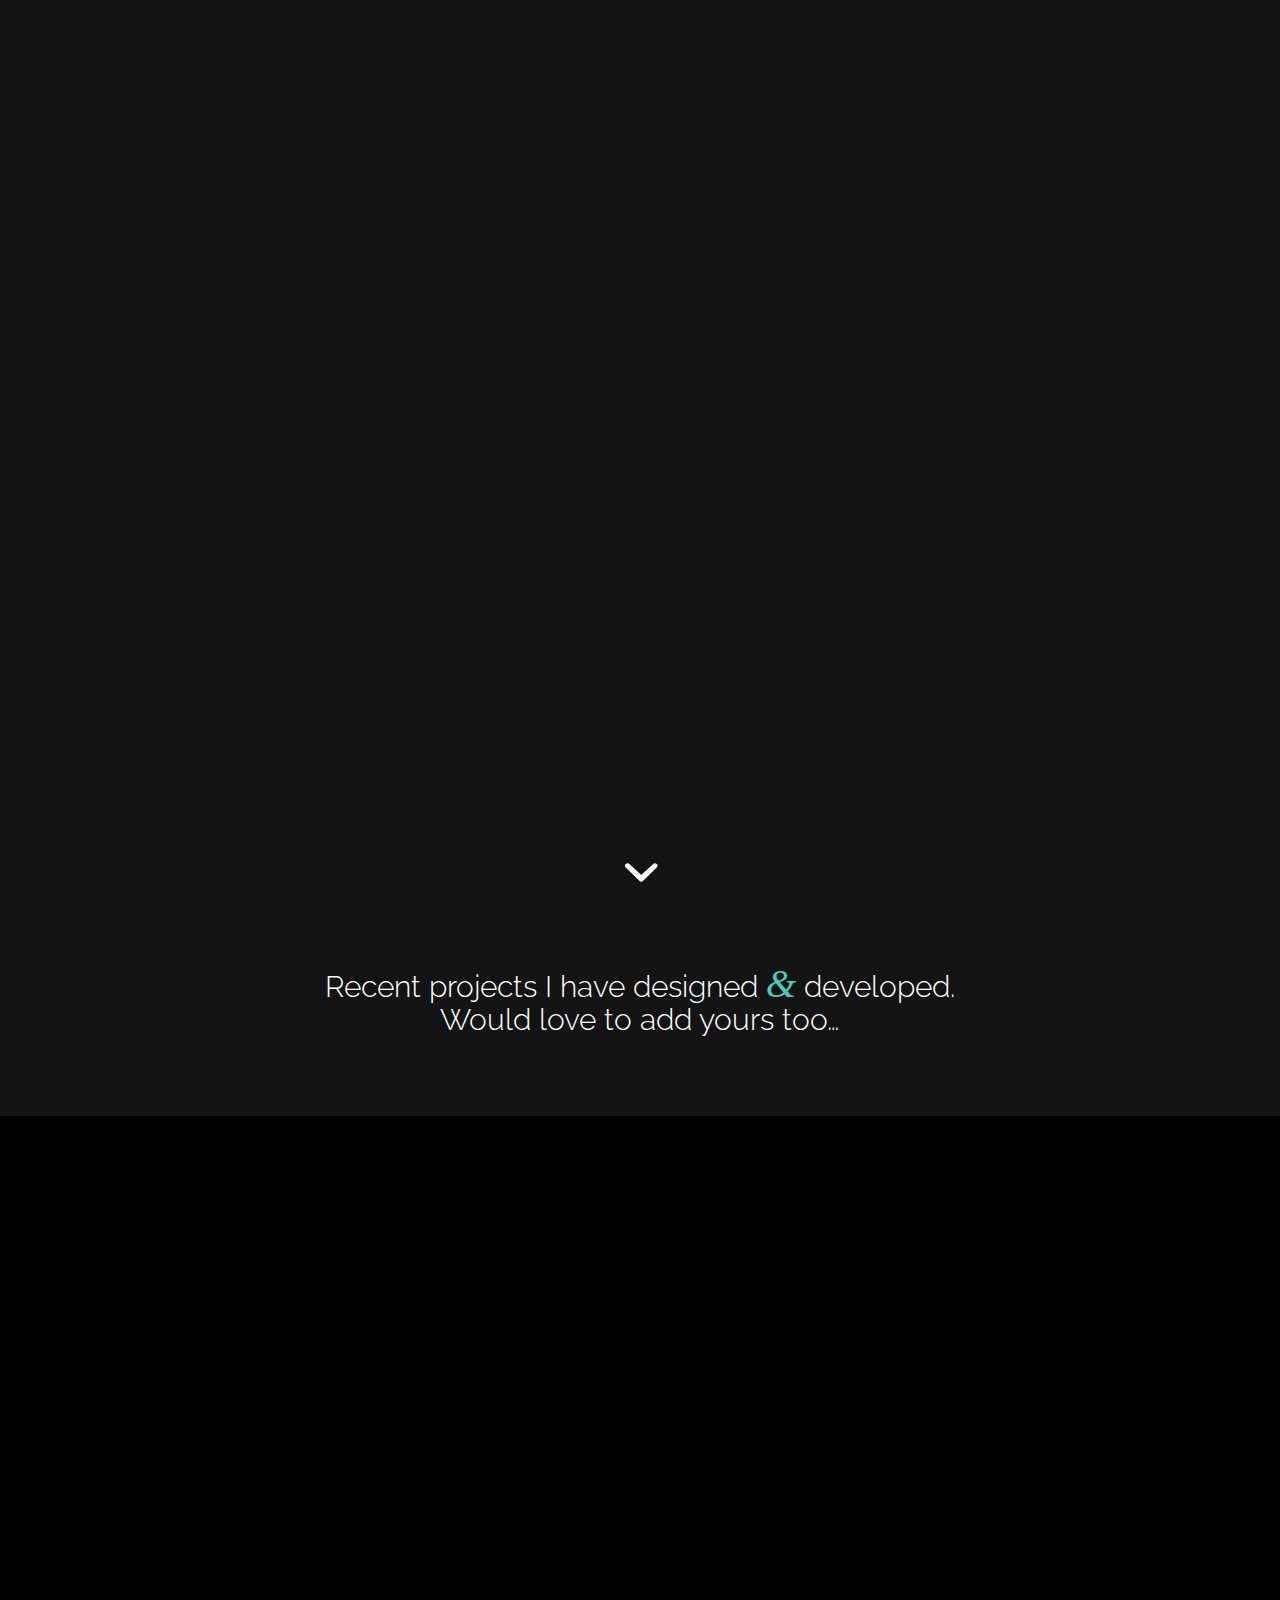
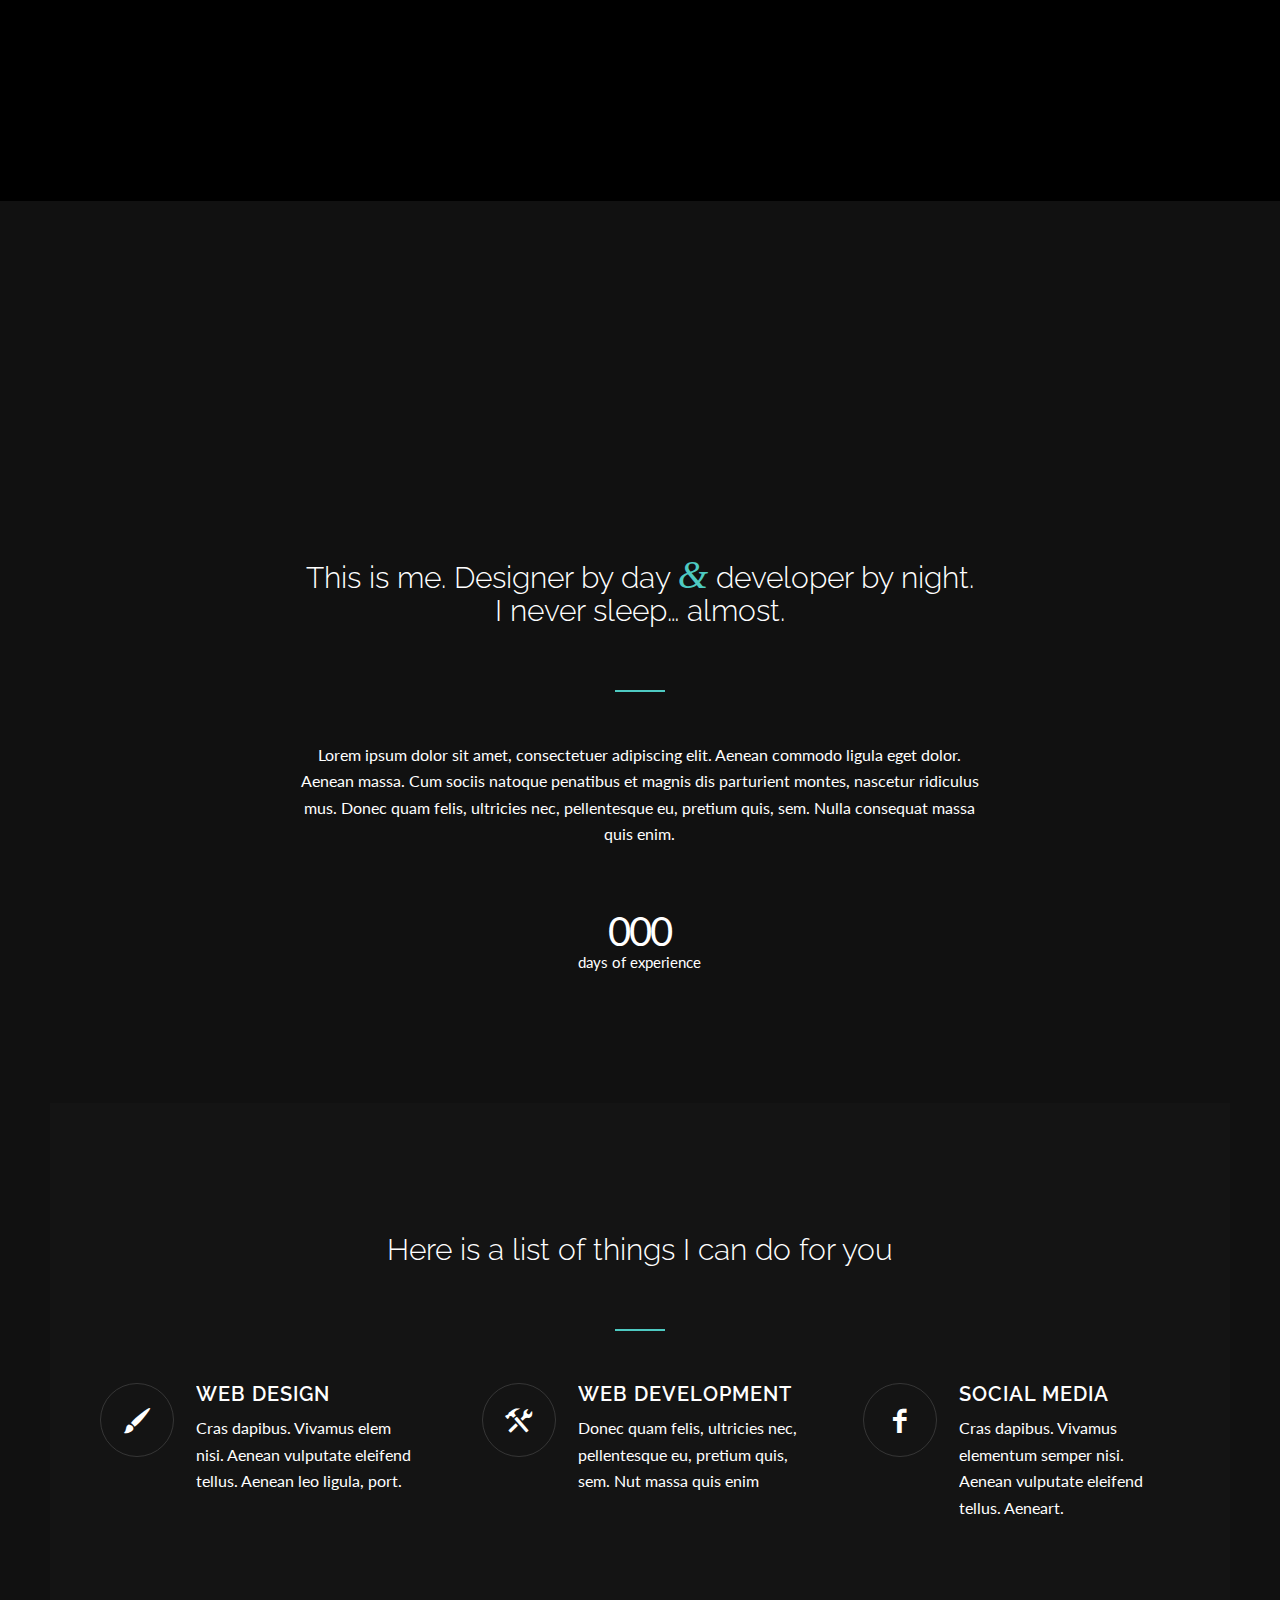
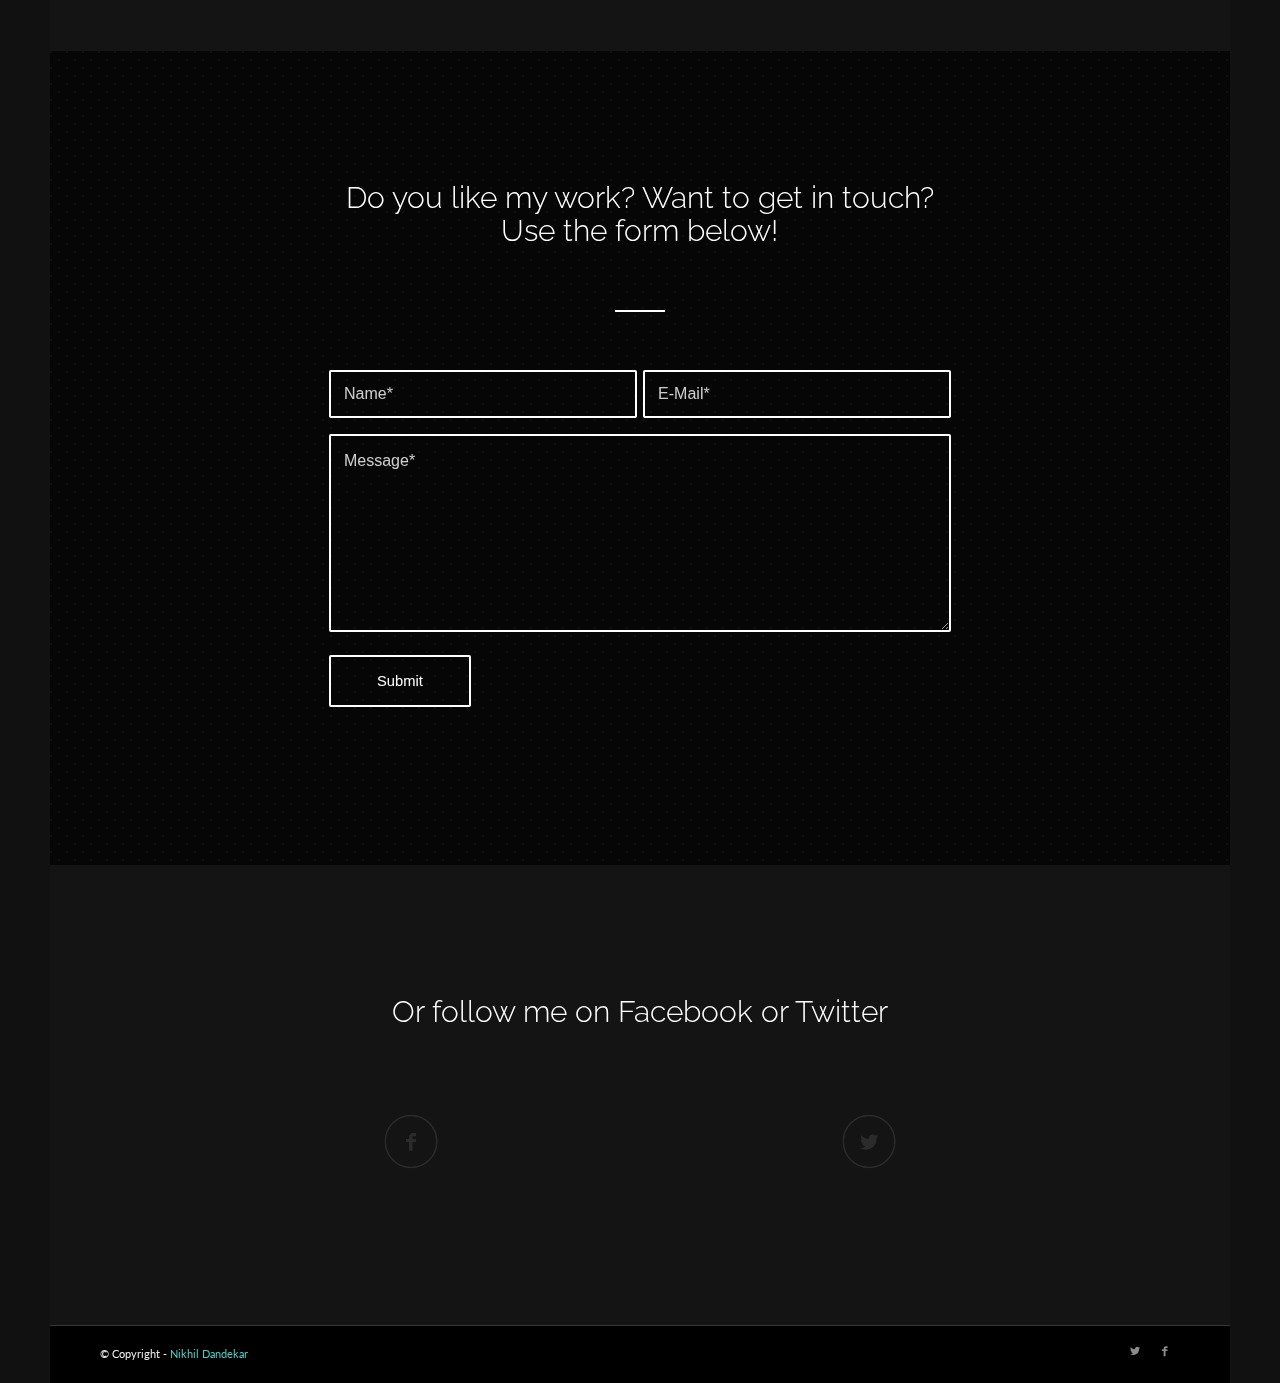
==== commit f57de5cb: "text change" ====
--- a/index.html
+++ b/index.html
@@ -136,13 +136,13 @@
 
 	<div id='main' class='all_colors' data-scroll-offset='48'>
 
-		<div id='fullscreen_slider_0' class='avia-fullscreen-slider main_color  avia-builder-el-0  el_before_av_section  avia-builder-el-first  container_wrap fullsize'   ><a href='#next-section' title='' class='scroll-down-link av-control-hidden' aria-hidden='true' data-av_icon='' data-av_iconfont='entypo-fontello'></a><div  data-size='extra_large'  data-lightbox_size='large'  data-animation='fade'  data-ids='28,29,30'  data-video_counter='0'  data-autoplay='true'  data-bg_slider='true'  data-slide_height='100'  data-handle='av_fullscreen'  data-interval='2'  data-class=' '  data-css_id='fullscreen_slider_0'  data-scroll_down='aviaTBscroll_down'  data-control_layout='av-control-hidden'  data-custom_markup=''  data-perma_caption='aviaTBperma_caption'  data-autoplay_stopper='1'  data-image_attachment=''  data-min_height='0px'  data-stretch=''  data-default-height='100'  class='avia-slideshow avia-slideshow-1 av-slider-scroll-down-active av-control-hidden av-default-height-applied avia-slideshow-extra_large av_fullscreen   avia-fade-slider '  itemscope="itemscope" itemtype="https://schema.org/ImageObject" ><ul class='avia-slideshow-inner' style='padding-bottom: 100%;'><li style='background-position:center center;' data-img-url='http://www.kriesi.at/themes/enfold-one-page-portfolio/files/2015/02/creative-hero-image-grey1-1500x1500.jpg' class=' slide-1 ' ><div data-rel='slideshow-1' class='avia-slide-wrap'  ></div></li><li style='background-position:center center;' data-img-url='http://www.kriesi.at/themes/enfold-one-page-portfolio/files/2015/02/creative-hero-image-grey2-1500x1500.jpg' class=' slide-2 ' ><div data-rel='slideshow-1' class='avia-slide-wrap'  ></div></li><li style='background-position:center center;' data-img-url='http://www.kriesi.at/themes/enfold-one-page-portfolio/files/2015/02/creative-hero-image-grey3-1500x1500.jpg' class=' slide-3 ' ><div data-rel='slideshow-1' class='avia-slide-wrap'  ></div></li></ul><div class='avia-slideshow-arrows avia-slideshow-controls'><a href='#prev' class='prev-slide' aria-hidden='true' data-av_icon='' data-av_iconfont='entypo-fontello'>Previous</a><a href='#next' class='next-slide' aria-hidden='true' data-av_icon='' data-av_iconfont='entypo-fontello'>Next</a></div><div class='avia-slideshow-dots avia-slideshow-controls'><a href='#1' class='goto-slide active' >1</a><a href='#2' class='goto-slide ' >2</a><a href='#3' class='goto-slide ' >3</a></div><div class = "caption_fullwidth av-slideshow-caption caption_center"><div class = "container caption_container"><div class = "slideshow_caption"><div class = "slideshow_inner_caption"><div class = "slideshow_align_caption"><h2  style='font-size:60px; color:#ffffff; ' class='avia-caption-title'  itemprop="name" >Welcome!<br />I am <span style='font-size:60px; color:#4CB999; ' >NIKHIL DANDEKAR </span></h2><div class='avia-caption-content av_inherit_color'  itemprop="description"   style='font-size:19px; color:#6b6b6b; '><p>I am a Nagpur India based designer specialized in Graphics and Wwheb design.<br />
+		<div id='fullscreen_slider_0' class='avia-fullscreen-slider main_color  avia-builder-el-0  el_before_av_section  avia-builder-el-first  container_wrap fullsize'   ><a href='#next-section' title='' class='scroll-down-link av-control-hidden' aria-hidden='true' data-av_icon='' data-av_iconfont='entypo-fontello'></a><div  data-size='extra_large'  data-lightbox_size='large'  data-animation='fade'  data-ids='28,29,30'  data-video_counter='0'  data-autoplay='true'  data-bg_slider='true'  data-slide_height='100'  data-handle='av_fullscreen'  data-interval='2'  data-class=' '  data-css_id='fullscreen_slider_0'  data-scroll_down='aviaTBscroll_down'  data-control_layout='av-control-hidden'  data-custom_markup=''  data-perma_caption='aviaTBperma_caption'  data-autoplay_stopper='1'  data-image_attachment=''  data-min_height='0px'  data-stretch=''  data-default-height='100'  class='avia-slideshow avia-slideshow-1 av-slider-scroll-down-active av-control-hidden av-default-height-applied avia-slideshow-extra_large av_fullscreen   avia-fade-slider '  itemscope="itemscope" itemtype="https://schema.org/ImageObject" ><ul class='avia-slideshow-inner' style='padding-bottom: 100%;'><li style='background-position:center center;' data-img-url='http://www.kriesi.at/themes/enfold-one-page-portfolio/files/2015/02/creative-hero-image-grey1-1500x1500.jpg' class=' slide-1 ' ><div data-rel='slideshow-1' class='avia-slide-wrap'  ></div></li><li style='background-position:center center;' data-img-url='http://www.kriesi.at/themes/enfold-one-page-portfolio/files/2015/02/creative-hero-image-grey2-1500x1500.jpg' class=' slide-2 ' ><div data-rel='slideshow-1' class='avia-slide-wrap'  ></div></li><li style='background-position:center center;' data-img-url='http://www.kriesi.at/themes/enfold-one-page-portfolio/files/2015/02/creative-hero-image-grey3-1500x1500.jpg' class=' slide-3 ' ><div data-rel='slideshow-1' class='avia-slide-wrap'  ></div></li></ul><div class='avia-slideshow-arrows avia-slideshow-controls'><a href='#prev' class='prev-slide' aria-hidden='true' data-av_icon='' data-av_iconfont='entypo-fontello'>Previous</a><a href='#next' class='next-slide' aria-hidden='true' data-av_icon='' data-av_iconfont='entypo-fontello'>Next</a></div><div class='avia-slideshow-dots avia-slideshow-controls'><a href='#1' class='goto-slide active' >1</a><a href='#2' class='goto-slide ' >2</a><a href='#3' class='goto-slide ' >3</a></div><div class = "caption_fullwidth av-slideshow-caption caption_center"><div class = "container caption_container"><div class = "slideshow_caption"><div class = "slideshow_inner_caption"><div class = "slideshow_align_caption"><h2  style='font-size:60px; color:#ffffff; ' class='avia-caption-title'  itemprop="name" >Welcome!<br />I am <span style='font-size:60px; color:#4CB999; ' >NIKHIL DANDEKAR </span></h2><div class='avia-caption-content av_inherit_color'  itemprop="description"   style='font-size:19px; color:#6b6b6b; '><p>I am in Nagpur India based designer specialized in Graphics and Web design.<br />
 		Take a look at my work and if you like it I would love to hear from you!</p>
 	</div><a href='#about'  class='avia-slideshow-button avia-button avia-color-light avia-multi-slideshow-button' data-duration='800' data-easing='easeInOutQuad'>Learn more</a><a href='#contact'  class='avia-slideshow-button avia-button avia-color-theme-color avia-multi-slideshow-button avia-slideshow-button-2' data-duration='800' data-easing='easeInOutQuad'>Get in Touch</a></div></div></div></div></div></div></div>
 	<div id='portfolio' class='avia-section main_color avia-section-large avia-no-border-styling avia-bg-style-scroll  avia-builder-el-1  el_after_av_fullscreen  el_before_av_masonry_gallery  container_wrap fullsize'   ><div class='container' ><div class='template-page content  av-content-full alpha units'><div class='post-entry post-entry-type-page post-entry-17'><div class='entry-content-wrapper clearfix'>
 		<div class="flex_column av_one_fifth  flex_column_div first  avia-builder-el-2  el_before_av_three_fifth  avia-builder-el-first  " ></div><div class="flex_column av_three_fifth  flex_column_div   avia-builder-el-3  el_after_av_one_fifth  el_before_av_one_fifth  " ><div style='padding-bottom:10px;font-size:30px;' class='av-special-heading av-special-heading-h3  blockquote modern-quote modern-centered  avia-builder-el-4  avia-builder-el-no-sibling  av-inherit-size'><h3 class='av-special-heading-tag'  itemprop="headline"  >Recent projects I have designed <span class='special_amp'>&amp;</span> developed. Would love to add yours too&#8230;</h3><div class='special-heading-border'><div class='special-heading-inner-border' ></div></div></div></div><div class="flex_column av_one_fifth  flex_column_div   avia-builder-el-5  el_after_av_three_fifth  avia-builder-el-last  " ></div>
 
-	</div></div></div><!-- close content main div --></div></div><div  class='main_color  avia-builder-el-6  el_after_av_section  el_before_av_section  masonry-not-first avia-no-border-styling container_wrap fullsize'   ><div id='av-masonry-1' class='av-masonry noHover av-fixed-size av-no-gap av-hover-overlay-active av-masonry-col-3 av-caption-always av-caption-style- av-masonry-gallery  '  ><div class='av-masonry-container isotope av-js-disabled ' ><div class='av-masonry-entry isotope-item av-masonry-item-no-image '></div><a href="files/2015/02/Showcase-06.png" id='av-masonry-1-item-37' data-av-masonry-item='37' class='av-masonry-entry isotope-item post-37 attachment type-attachment status-inherit hentry  av-masonry-item-with-image' title=""  itemprop="contentURL" ><div class='av-inner-masonry-sizer'></div><figure class='av-inner-masonry main_color'><div class="av-masonry-outerimage-container"><div class="av-masonry-image-container" style="background-image: url(files/2015/02/Showcase-06-705x705.png);"><img src="files/2015/02/Showcase-06-705x705.png" title="" alt="" /></div></div></figure></a><!--end av-masonry entry--><a href="files/2015/02/Showcase-05.png" id='av-masonry-1-item-36' data-av-masonry-item='36' class='av-masonry-entry isotope-item post-36 attachment type-attachment status-inherit hentry  av-masonry-item-with-image' title=""  itemprop="contentURL" ><div class='av-inner-masonry-sizer'></div><figure class='av-inner-masonry main_color'><div class="av-masonry-outerimage-container"><div class="av-masonry-image-container" style="background-image: url(files/2015/02/Showcase-05-705x705.png);"><img src="files/2015/02/Showcase-05-705x705.png" title="" alt="" /></div></div></figure></a><!--end av-masonry entry--><a href="files/2015/02/Showcase-04.png" id='av-masonry-1-item-35' data-av-masonry-item='35' class='av-masonry-entry isotope-item post-35 attachment type-attachment status-inherit hentry  av-masonry-item-with-image' title=""  itemprop="contentURL" ><div class='av-inner-masonry-sizer'></div><figure class='av-inner-masonry main_color'><div class="av-masonry-outerimage-container"><div class="av-masonry-image-container" style="background-image: url(files/2015/02/Showcase-04-705x705.png);"><img src="files/2015/02/Showcase-04-705x705.png" title="" alt="" /></div></div></figure></a><!--end av-masonry entry--><a href="files/2015/02/Showcase-03.png" id='av-masonry-1-item-34' data-av-masonry-item='34' class='av-masonry-entry isotope-item post-34 attachment type-attachment status-inherit hentry  av-masonry-item-with-image' title=""  itemprop="contentURL" ><div class='av-inner-masonry-sizer'></div><figure class='av-inner-masonry main_color'><div class="av-masonry-outerimage-container"><div class="av-masonry-image-container" style="background-image: url(files/2015/02/Showcase-03-705x705.png);"><img src="files/2015/02/Showcase-03-705x705.png" title="" alt="" /></div></div></figure></a><!--end av-masonry entry--><a href="files/2015/02/Showcase-02.png" id='av-masonry-1-item-33' data-av-masonry-item='33' class='av-masonry-entry isotope-item post-33 attachment type-attachment status-inherit hentry  av-masonry-item-with-image' title=""  itemprop="contentURL" ><div class='av-inner-masonry-sizer'></div><figure class='av-inner-masonry main_color'><div class="av-masonry-outerimage-container"><div class="av-masonry-image-container" style="background-image: url(files/2015/02/Showcase-02-705x705.png);"><img src="files/2015/02/Showcase-02-705x705.png" title="" alt="" /></div></div></figure></a><!--end av-masonry entry--><a href="files/2015/02/Showcase-01.png" id='av-masonry-1-item-32' data-av-masonry-item='32' class='av-masonry-entry isotope-item post-32 attachment type-attachment status-inherit hentry  av-masonry-item-with-image' title=""  itemprop="contentURL" ><div class='av-inner-masonry-sizer'></div><figure class='av-inner-masonry main_color'><div class="av-masonry-outerimage-container"><div class="av-masonry-image-container" style="background-image: url(files/2015/02/Showcase-01-705x705.png);"><img src="files/2015/02/Showcase-01-705x705.png" title="" alt="" /></div></div></figure></a><!--end av-masonry entry--></div></div></div><!-- close section -->
+	</div></div></div><!-- close content main div --></div></div><div  class='main_color  avia-builder-el-6  el_after_av_section  el_before_av_section  masonry-not-first avia-no-border-styling container_wrap fullsize'   ><div id='av-masonry-1' class='av-masonry noHover av-fixed-size av-no-gap av-hover-overlay-active av-masonry-col-3 av-caption-always av-caption-style- av-masonry-gallery  '  ><div class='av-masonry-container isotope av-js-disabled ' ><div class='av-masonry-entry isotope-item av-masonry-item-no-image '></div><a href="files/2015/02/phone.png" id='av-masonry-1-item-37' data-av-masonry-item='37' class='av-masonry-entry isotope-item post-37 attachment type-attachment status-inherit hentry  av-masonry-item-with-image' title=""  itemprop="contentURL" ><div class='av-inner-masonry-sizer'></div><figure class='av-inner-masonry main_color'><div class="av-masonry-outerimage-container"><div class="av-masonry-image-container" style="background-image: url(files/2015/02/phone.png);"><img src="files/2015/02/cards1.png" title="" alt="" /></div></div></figure></a><!--end av-masonry entry--><a href="files/2015/02/cards1.png" id='av-masonry-1-item-36' data-av-masonry-item='36' class='av-masonry-entry isotope-item post-36 attachment type-attachment status-inherit hentry  av-masonry-item-with-image' title=""  itemprop="contentURL" ><div class='av-inner-masonry-sizer'></div><figure class='av-inner-masonry main_color'><div class="av-masonry-outerimage-container"><div class="av-masonry-image-container" style="background-image: url(files/2015/02/cards1.png);"><img src="files/2015/02/cards1.png" title="" alt="" /></div></div></figure></a><!--end av-masonry entry--><a href="files/2015/02/cards.png" id='av-masonry-1-item-35' data-av-masonry-item='35' class='av-masonry-entry isotope-item post-35 attachment type-attachment status-inherit hentry  av-masonry-item-with-image' title=""  itemprop="contentURL" ><div class='av-inner-masonry-sizer'></div><figure class='av-inner-masonry main_color'><div class="av-masonry-outerimage-container"><div class="av-masonry-image-container" style="background-image: url(files/2015/02/cards.png);"><img src="files/2015/02/cards.png" title="" alt="" /></div></div></figure></a><!--end av-masonry entry--><a href="files/2015/02/phone1.png" id='av-masonry-1-item-34' data-av-masonry-item='34' class='av-masonry-entry isotope-item post-34 attachment type-attachment status-inherit hentry  av-masonry-item-with-image' title=""  itemprop="contentURL" ><div class='av-inner-masonry-sizer'></div><figure class='av-inner-masonry main_color'><div class="av-masonry-outerimage-container"><div class="av-masonry-image-container" style="background-image: url(files/2015/02/phone1.png);"><img src="files/2015/02/phone1.png" title="" alt="" /></div></div></figure></a><!--end av-masonry entry--><a href="files/2015/02/vr.png" id='av-masonry-1-item-33' data-av-masonry-item='33' class='av-masonry-entry isotope-item post-33 attachment type-attachment status-inherit hentry  av-masonry-item-with-image' title=""  itemprop="contentURL" ><div class='av-inner-masonry-sizer'></div><figure class='av-inner-masonry main_color'><div class="av-masonry-outerimage-container"><div class="av-masonry-image-container" style="background-image: url(files/2015/02/vr.png);"><img src="files/2015/02/vr.png" title="" alt="" /></div></div></figure></a><!--end av-masonry entry--><a href="files/2015/02/phone2.png" id='av-masonry-1-item-32' data-av-masonry-item='32' class='av-masonry-entry isotope-item post-32 attachment type-attachment status-inherit hentry  av-masonry-item-with-image' title=""  itemprop="contentURL" ><div class='av-inner-masonry-sizer'></div><figure class='av-inner-masonry main_color'><div class="av-masonry-outerimage-container"><div class="av-masonry-image-container" style="background-image: url(files/2015/02/phone2.png);"><img src="files/2015/02/.png" title="" alt="" /></div></div></figure></a><!--end av-masonry entry--></div></div></div><!-- close section -->
 	<div id='about' class='avia-section alternate_color avia-section-huge avia-no-border-styling avia-bg-style-scroll  avia-builder-el-7  el_after_av_masonry_gallery  el_before_av_section  container_wrap fullsize'   ><div class='container' ><div class='template-page content  av-content-full alpha units'><div class='post-entry post-entry-type-page post-entry-17'><div class='entry-content-wrapper clearfix'>
 		<div class="flex_column av_one_fifth  flex_column_div first  avia-builder-el-8  el_before_av_three_fifth  avia-builder-el-first  " ></div><div class="flex_column av_three_fifth  flex_column_div   avia-builder-el-9  el_after_av_one_fifth  el_before_av_one_fifth  " ><div class='avia-image-container avia_animated_image avia_animate_when_almost_visible pop-up av-styling-circle   avia-builder-el-10  el_before_av_heading  avia-builder-el-first  avia-align-center '  itemscope="itemscope" itemtype="https://schema.org/ImageObject"  ><div class='avia-image-container-inner'><img class='avia_image ' src='files/2015/02/desat-boy-m4-180x180.jpg' alt='' title=''   itemprop="contentURL"  /></div></div>
 		<div style='padding-bottom:10px;font-size:30px;' class='av-special-heading av-special-heading-h3  blockquote modern-quote modern-centered  avia-builder-el-11  el_after_av_image  el_before_av_hr   av-inherit-size'><h3 class='av-special-heading-tag'  itemprop="headline"  >This is me. Designer by day <span class='special_amp'>&amp;</span> developer by night. I never sleep&#8230; almost.</h3><div class='special-heading-border'><div class='special-heading-inner-border' ></div></div></div>
@@ -167,11 +167,15 @@
 <div class="flex_column av_one_fifth  flex_column_div first  avia-builder-el-28  el_before_av_three_fifth  avia-builder-el-first  " ></div><div class="flex_column av_three_fifth  flex_column_div   avia-builder-el-29  el_after_av_one_fifth  el_before_av_one_fifth  " ><div style='padding-bottom:10px;font-size:30px;' class='av-special-heading av-special-heading-h3  blockquote modern-quote modern-centered  avia-builder-el-30  avia-builder-el-no-sibling   av-inherit-size'><h3 class='av-special-heading-tag'  itemprop="headline"  >Here is a list of things I can do for you</h3><div class='special-heading-border'><div class='special-heading-inner-border' ></div></div></div></div><div class="flex_column av_one_fifth  flex_column_div   avia-builder-el-31  el_after_av_three_fifth  el_before_av_hr  " ></div><div style=' margin-top:40px; margin-bottom:40px;'  class='hr hr-custom hr-center hr-icon-no  avia-builder-el-32  el_after_av_one_fifth  el_before_av_one_third '><span class='hr-inner   inner-border-av-border-fat' style=' width:50px; border-color:#4ecac2;' ><span class='hr-inner-style'></span></span></div>
 <div class="flex_column av_one_third  flex_column_div first  avia-builder-el-33  el_after_av_hr  el_before_av_one_third  " ><article class="iconbox iconbox_left_content   avia-builder-el-34  avia-builder-el-no-sibling "  itemscope="itemscope" itemtype="https://schema.org/CreativeWork" ><div class="iconbox_icon heading-color" aria-hidden='true' data-av_icon='' data-av_iconfont='entypo-fontello'  ></div><div class="iconbox_content"><header class="entry-content-header"><h3 class='iconbox_content_title'  itemprop="headline"  >Web Design</h3></header><div class='iconbox_content_container '  itemprop="text"  ><p>Cras dapibus. Vivamus elem nisi. Aenean vulputate eleifend tellus. Aenean leo ligula, port.</p>
 </div></div><footer class="entry-footer"></footer></article></div><div class="flex_column av_one_third  flex_column_div   avia-builder-el-35  el_after_av_one_third  el_before_av_one_third  " ><article class="iconbox iconbox_left_content   avia-builder-el-36  avia-builder-el-no-sibling "  itemscope="itemscope" itemtype="https://schema.org/CreativeWork" ><div class="iconbox_icon heading-color" aria-hidden='true' data-av_icon='' data-av_iconfont='entypo-fontello'  ></div><div class="iconbox_content"><header class="entry-content-header"><h3 class='iconbox_content_title'  itemprop="headline"  >Web Development</h3></header><div class='iconbox_content_container '  itemprop="text"  ><p>Donec quam felis, ultricies nec, pellentesque eu, pretium quis, sem. Nut massa quis enim</p>
-</div></div><footer class="entry-footer"></footer></article></div><div class="flex_column av_one_third  flex_column_div   avia-builder-el-37  el_after_av_one_third  el_before_av_one_third  " ><article class="iconbox iconbox_left_content   avia-builder-el-38  avia-builder-el-no-sibling "  itemscope="itemscope" itemtype="https://schema.org/CreativeWork" ><div class="iconbox_icon heading-color" aria-hidden='true' data-av_icon='' data-av_iconfont='entypo-fontello'  ></div><div class="iconbox_content"><header class="entry-content-header"><h3 class='iconbox_content_title'  itemprop="headline"  >24/7 Support</h3></header><div class='iconbox_content_container '  itemprop="text"  ><p>Lorem ipsum dolor sit amet, consectetuer adipiscing elit. Aene ligula eget dolor.</p>
-</div></div><footer class="entry-footer"></footer></article></div><div class="flex_column av_one_third  flex_column_div first  avia-builder-el-39  el_after_av_one_third  el_before_av_one_third  column-top-margin" ><article class="iconbox iconbox_left_content   avia-builder-el-40  avia-builder-el-no-sibling "  itemscope="itemscope" itemtype="https://schema.org/CreativeWork" ><div class="iconbox_icon heading-color" aria-hidden='true' data-av_icon='' data-av_iconfont='entypo-fontello'  ></div><div class="iconbox_content"><header class="entry-content-header"><h3 class='iconbox_content_title'  itemprop="headline"  >SEO Consulting</h3></header><div class='iconbox_content_container '  itemprop="text"  ><p>Aenean commodo ligula eget dolor. Lorem ipsum dolor sit amet, consectetuer adipiscing elit.</p>
+</div></div><footer class="entry-footer"></footer></article></div>
+<div class="flex_column av_one_third  flex_column_div   avia-builder-el-41  el_after_av_one_third  el_before_av_one_third " ><article class="iconbox iconbox_left_content   avia-builder-el-42  avia-builder-el-no-sibling "  itemscope="itemscope" itemtype="https://schema.org/CreativeWork" ><div class="iconbox_icon heading-color" aria-hidden='true' data-av_icon='' data-av_iconfont='entypo-fontello'  ></div><div class="iconbox_content"><header class="entry-content-header"><h3 class='iconbox_content_title'  itemprop="headline"  >Social Media</h3></header><div class='iconbox_content_container '  itemprop="text"  ><p>Cras dapibus. Vivamus elementum semper nisi. Aenean vulputate eleifend tellus. Aeneart.</p>
+</div></div><footer class="entry-footer"></footer></article></div>
+<!--<div class="flex_column av_one_third  flex_column_div   avia-builder-el-37  el_after_av_one_third  el_before_av_one_third  " ><article class="iconbox iconbox_left_content   avia-builder-el-38  avia-builder-el-no-sibling "  itemscope="itemscope" itemtype="https://schema.org/CreativeWork" ><div class="iconbox_icon heading-color" aria-hidden='true' data-av_icon='' data-av_iconfont='entypo-fontello'  ></div> <div class="iconbox_content"><header class="entry-content-header"><h3 class='iconbox_content_title'  itemprop="headline"  >24/7 Support</h3></header><div class='iconbox_content_container '  itemprop="text"  ><p>Lorem ipsum dolor sit amet, consectetuer adipiscing elit. Aene ligula eget dolor.</p>
+</div></div> 
+<footer class="entry-footer"></footer></article></div><div class="flex_column av_one_third  flex_column_div first  avia-builder-el-39  el_after_av_one_third  el_before_av_one_third  column-top-margin" ><article class="iconbox iconbox_left_content   avia-builder-el-40  avia-builder-el-no-sibling "  itemscope="itemscope" itemtype="https://schema.org/CreativeWork" ><div class="iconbox_icon heading-color" aria-hidden='true' data-av_icon='' data-av_iconfont='entypo-fontello'  ></div><div class="iconbox_content"><header class="entry-content-header"><h3 class='iconbox_content_title'  itemprop="headline"  >SEO Consulting</h3></header><div class='iconbox_content_container '  itemprop="text"  ><p>Aenean commodo ligula eget dolor. Lorem ipsum dolor sit amet, consectetuer adipiscing elit.</p>
 </div></div><footer class="entry-footer"></footer></article></div><div class="flex_column av_one_third  flex_column_div   avia-builder-el-41  el_after_av_one_third  el_before_av_one_third  column-top-margin" ><article class="iconbox iconbox_left_content   avia-builder-el-42  avia-builder-el-no-sibling "  itemscope="itemscope" itemtype="https://schema.org/CreativeWork" ><div class="iconbox_icon heading-color" aria-hidden='true' data-av_icon='' data-av_iconfont='entypo-fontello'  ></div><div class="iconbox_content"><header class="entry-content-header"><h3 class='iconbox_content_title'  itemprop="headline"  >Social Media</h3></header><div class='iconbox_content_container '  itemprop="text"  ><p>Cras dapibus. Vivamus elementum semper nisi. Aenean vulputate eleifend tellus. Aeneart.</p>
 </div></div><footer class="entry-footer"></footer></article></div><div class="flex_column av_one_third  flex_column_div   avia-builder-el-43  el_after_av_one_third  avia-builder-el-last  column-top-margin" ><article class="iconbox iconbox_left_content   avia-builder-el-44  avia-builder-el-no-sibling "  itemscope="itemscope" itemtype="https://schema.org/CreativeWork" ><div class="iconbox_icon heading-color" aria-hidden='true' data-av_icon='' data-av_iconfont='entypo-fontello'  ></div><div class="iconbox_content"><header class="entry-content-header"><h3 class='iconbox_content_title'  itemprop="headline"  >E-Commerce</h3></header><div class='iconbox_content_container '  itemprop="text"  ><p>Vivamus elementum semper nisi. Aenean vulputate eleifend tellus. Cras dapibus.</p>
-</div></div><footer class="entry-footer"></footer></article></div>
+</div></div><footer class="entry-footer"></footer></article></div>-->
 
 </div></div></div><!-- close content main div --></div></div><div id='contact' class='avia-section main_color avia-section-huge avia-no-border-styling avia-full-stretch av-parallax-section av-section-color-overlay-active avia-bg-style-parallax  avia-builder-el-45  el_after_av_section  el_before_av_section  av-minimum-height av-minimum-height-75 container_wrap fullsize'  data-section-bg-repeat='stretch' ><div class='av-parallax' data-avia-parallax-ratio='0.3' ><div class='av-parallax-inner main_color  avia-full-stretch' style = 'background-repeat: no-repeat; background-image: url(http://www.kriesi.at/themes/enfold-one-page-portfolio/files/2015/02/laptop.jpg); background-attachment: scroll; background-position: bottom center; ' ></div></div><div class='av-section-color-overlay-wrap'><div class='av-section-color-overlay' style='opacity: 0.7; background-color: #000000; background-image: url(wp-content/themes/enfold/images/background-images/dots-for-dark-background.png); background-repeat: repeat;'></div><div class='container' ><div class='template-page content  av-content-full alpha units'><div class='post-entry post-entry-type-page post-entry-17'><div class='entry-content-wrapper clearfix'>
 <div class="flex_column av_one_fifth  flex_column_div first  avia-builder-el-46  el_before_av_three_fifth  avia-builder-el-first  " ></div><div class="flex_column av_three_fifth  flex_column_div   avia-builder-el-47  el_after_av_one_fifth  el_before_av_one_fifth  " ><div style='padding-bottom:10px;font-size:30px;' class='av-special-heading av-special-heading-h3  blockquote modern-quote modern-centered  avia-builder-el-48  el_before_av_hr  avia-builder-el-first   av-inherit-size'><h3 class='av-special-heading-tag'  itemprop="headline"  >Do you like my work? Want to get in touch? Use the form below!</h3><div class='special-heading-border'><div class='special-heading-inner-border' ></div></div></div>
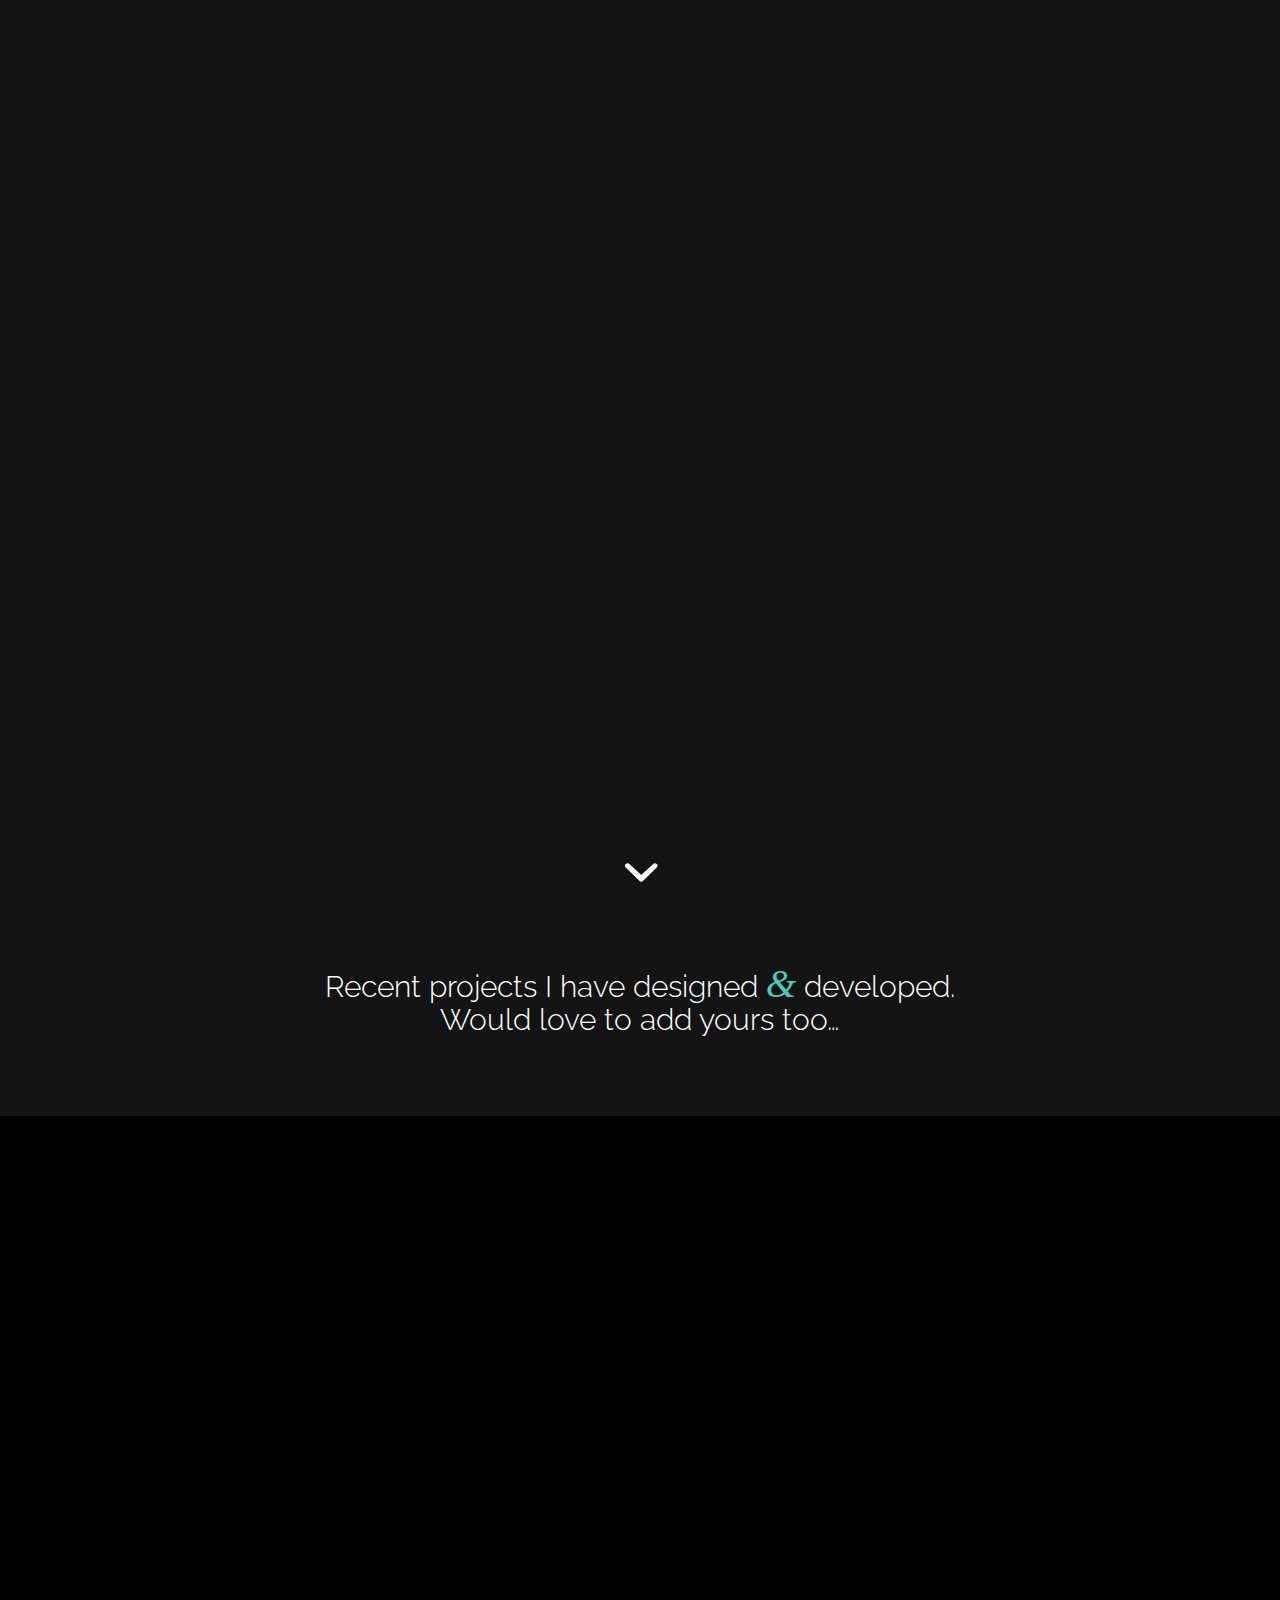
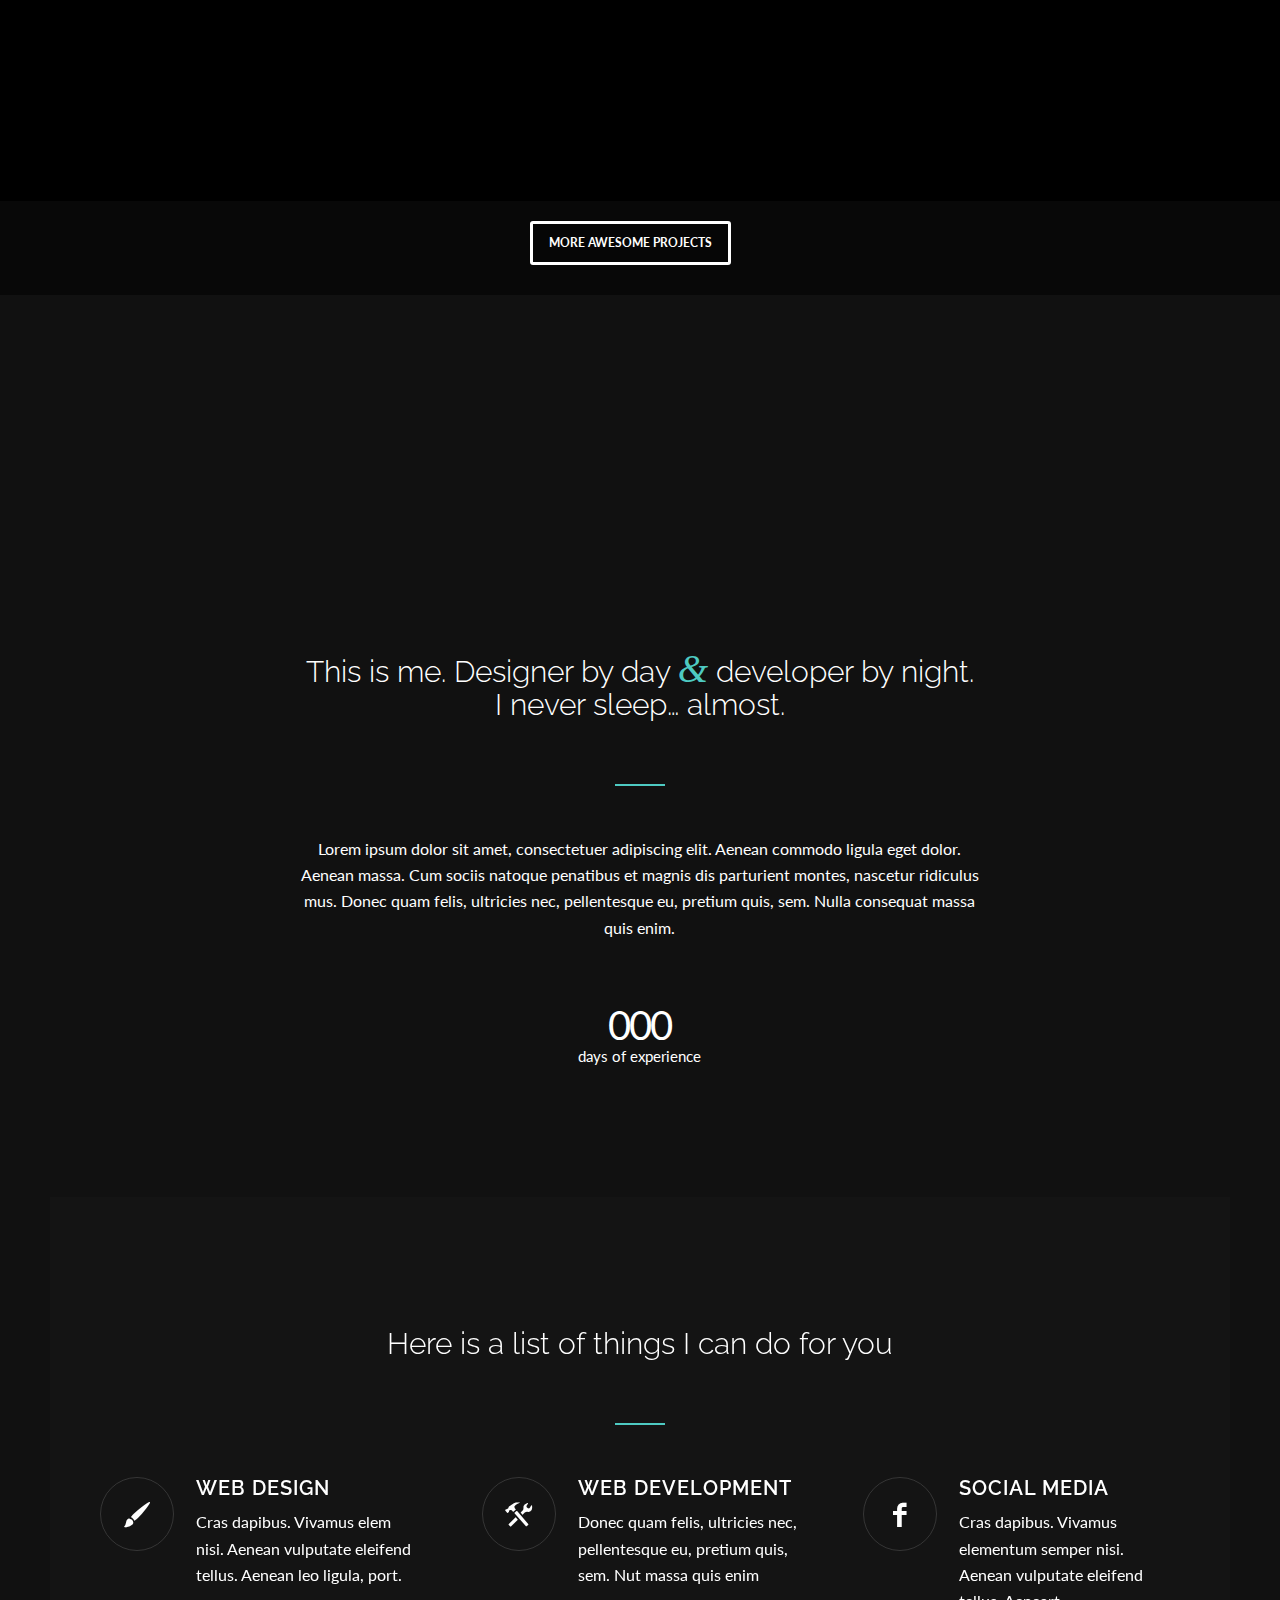
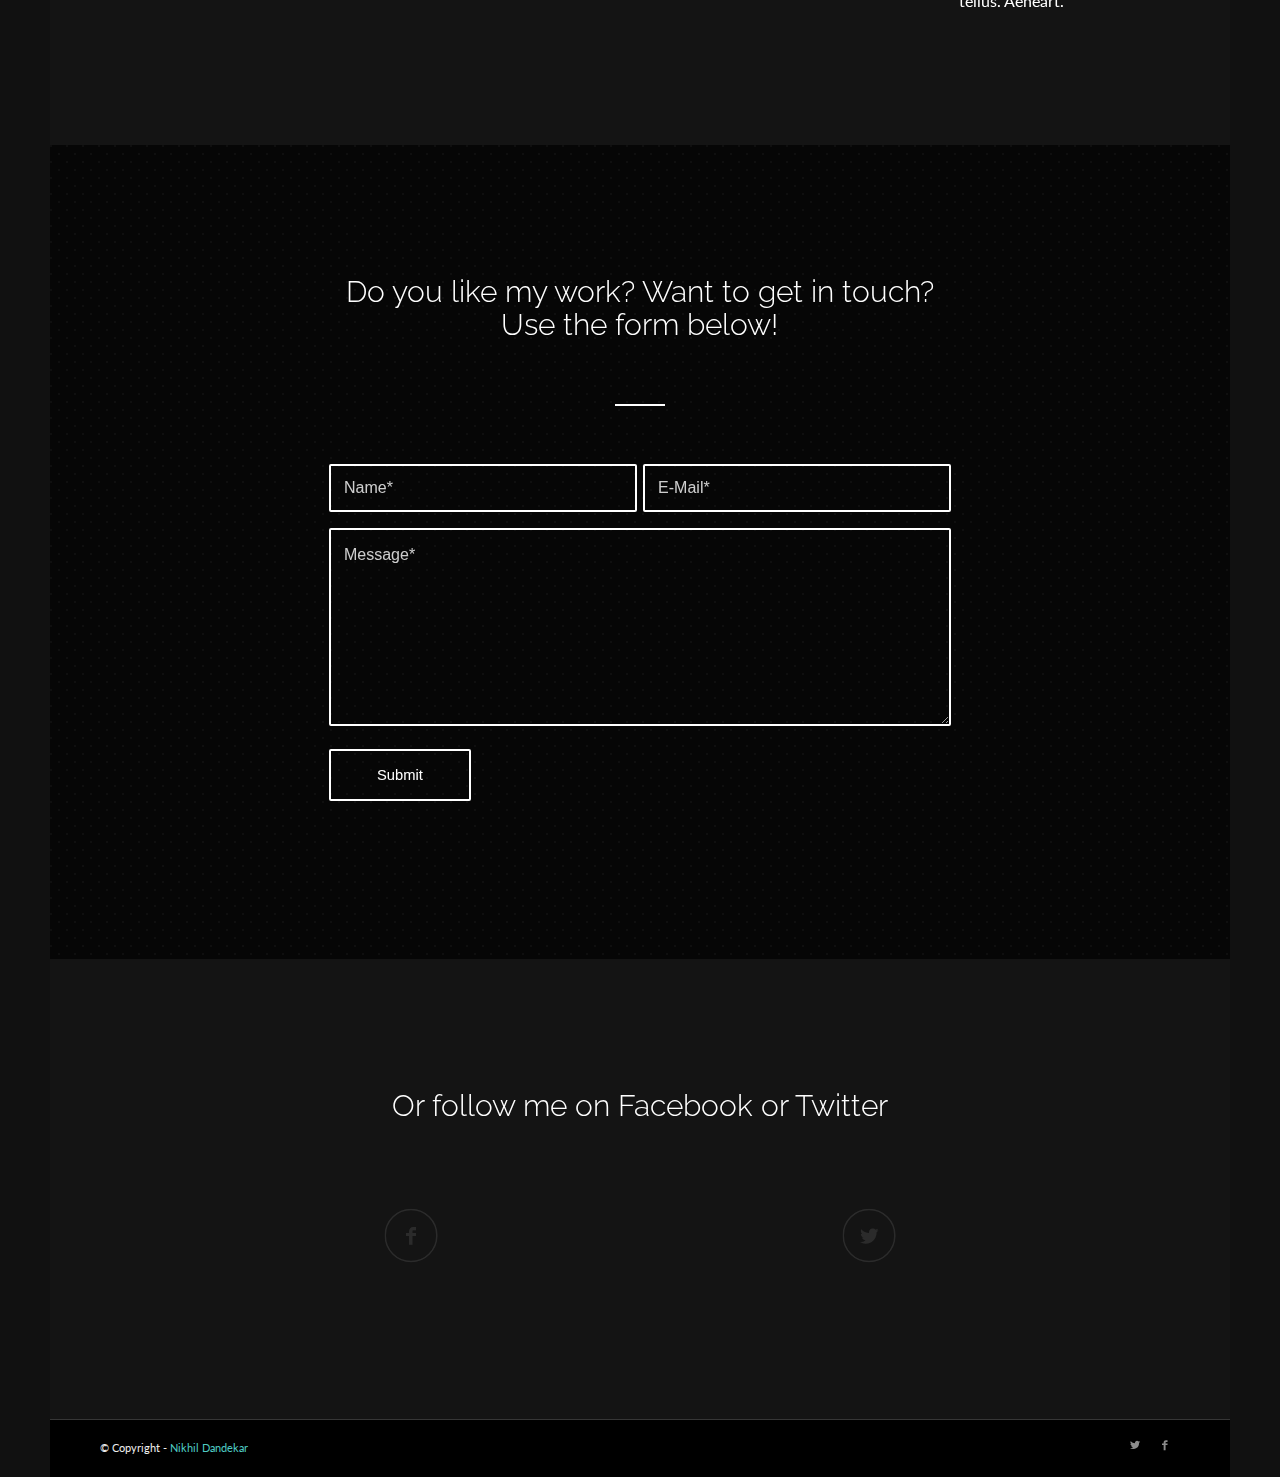
==== commit 98d141bd: "new page add" ====
--- a/index.html
+++ b/index.html
@@ -142,7 +142,9 @@
 	<div id='portfolio' class='avia-section main_color avia-section-large avia-no-border-styling avia-bg-style-scroll  avia-builder-el-1  el_after_av_fullscreen  el_before_av_masonry_gallery  container_wrap fullsize'   ><div class='container' ><div class='template-page content  av-content-full alpha units'><div class='post-entry post-entry-type-page post-entry-17'><div class='entry-content-wrapper clearfix'>
 		<div class="flex_column av_one_fifth  flex_column_div first  avia-builder-el-2  el_before_av_three_fifth  avia-builder-el-first  " ></div><div class="flex_column av_three_fifth  flex_column_div   avia-builder-el-3  el_after_av_one_fifth  el_before_av_one_fifth  " ><div style='padding-bottom:10px;font-size:30px;' class='av-special-heading av-special-heading-h3  blockquote modern-quote modern-centered  avia-builder-el-4  avia-builder-el-no-sibling  av-inherit-size'><h3 class='av-special-heading-tag'  itemprop="headline"  >Recent projects I have designed <span class='special_amp'>&amp;</span> developed. Would love to add yours too&#8230;</h3><div class='special-heading-border'><div class='special-heading-inner-border' ></div></div></div></div><div class="flex_column av_one_fifth  flex_column_div   avia-builder-el-5  el_after_av_three_fifth  avia-builder-el-last  " ></div>
 
-	</div></div></div><!-- close content main div --></div></div><div  class='main_color  avia-builder-el-6  el_after_av_section  el_before_av_section  masonry-not-first avia-no-border-styling container_wrap fullsize'   ><div id='av-masonry-1' class='av-masonry noHover av-fixed-size av-no-gap av-hover-overlay-active av-masonry-col-3 av-caption-always av-caption-style- av-masonry-gallery  '  ><div class='av-masonry-container isotope av-js-disabled ' ><div class='av-masonry-entry isotope-item av-masonry-item-no-image '></div><a href="files/2015/02/phone.png" id='av-masonry-1-item-37' data-av-masonry-item='37' class='av-masonry-entry isotope-item post-37 attachment type-attachment status-inherit hentry  av-masonry-item-with-image' title=""  itemprop="contentURL" ><div class='av-inner-masonry-sizer'></div><figure class='av-inner-masonry main_color'><div class="av-masonry-outerimage-container"><div class="av-masonry-image-container" style="background-image: url(files/2015/02/phone.png);"><img src="files/2015/02/cards1.png" title="" alt="" /></div></div></figure></a><!--end av-masonry entry--><a href="files/2015/02/cards1.png" id='av-masonry-1-item-36' data-av-masonry-item='36' class='av-masonry-entry isotope-item post-36 attachment type-attachment status-inherit hentry  av-masonry-item-with-image' title=""  itemprop="contentURL" ><div class='av-inner-masonry-sizer'></div><figure class='av-inner-masonry main_color'><div class="av-masonry-outerimage-container"><div class="av-masonry-image-container" style="background-image: url(files/2015/02/cards1.png);"><img src="files/2015/02/cards1.png" title="" alt="" /></div></div></figure></a><!--end av-masonry entry--><a href="files/2015/02/cards.png" id='av-masonry-1-item-35' data-av-masonry-item='35' class='av-masonry-entry isotope-item post-35 attachment type-attachment status-inherit hentry  av-masonry-item-with-image' title=""  itemprop="contentURL" ><div class='av-inner-masonry-sizer'></div><figure class='av-inner-masonry main_color'><div class="av-masonry-outerimage-container"><div class="av-masonry-image-container" style="background-image: url(files/2015/02/cards.png);"><img src="files/2015/02/cards.png" title="" alt="" /></div></div></figure></a><!--end av-masonry entry--><a href="files/2015/02/phone1.png" id='av-masonry-1-item-34' data-av-masonry-item='34' class='av-masonry-entry isotope-item post-34 attachment type-attachment status-inherit hentry  av-masonry-item-with-image' title=""  itemprop="contentURL" ><div class='av-inner-masonry-sizer'></div><figure class='av-inner-masonry main_color'><div class="av-masonry-outerimage-container"><div class="av-masonry-image-container" style="background-image: url(files/2015/02/phone1.png);"><img src="files/2015/02/phone1.png" title="" alt="" /></div></div></figure></a><!--end av-masonry entry--><a href="files/2015/02/vr.png" id='av-masonry-1-item-33' data-av-masonry-item='33' class='av-masonry-entry isotope-item post-33 attachment type-attachment status-inherit hentry  av-masonry-item-with-image' title=""  itemprop="contentURL" ><div class='av-inner-masonry-sizer'></div><figure class='av-inner-masonry main_color'><div class="av-masonry-outerimage-container"><div class="av-masonry-image-container" style="background-image: url(files/2015/02/vr.png);"><img src="files/2015/02/vr.png" title="" alt="" /></div></div></figure></a><!--end av-masonry entry--><a href="files/2015/02/phone2.png" id='av-masonry-1-item-32' data-av-masonry-item='32' class='av-masonry-entry isotope-item post-32 attachment type-attachment status-inherit hentry  av-masonry-item-with-image' title=""  itemprop="contentURL" ><div class='av-inner-masonry-sizer'></div><figure class='av-inner-masonry main_color'><div class="av-masonry-outerimage-container"><div class="av-masonry-image-container" style="background-image: url(files/2015/02/phone2.png);"><img src="files/2015/02/.png" title="" alt="" /></div></div></figure></a><!--end av-masonry entry--></div></div></div><!-- close section -->
+	</div></div></div><!-- close content main div --></div></div><div  class='main_color  avia-builder-el-6  el_after_av_section  el_before_av_section  masonry-not-first avia-no-border-styling container_wrap fullsize'   ><div id='av-masonry-1' class='av-masonry noHover av-fixed-size av-no-gap av-hover-overlay-active av-masonry-col-3 av-caption-always av-caption-style- av-masonry-gallery  '  ><div class='av-masonry-container isotope av-js-disabled ' ><div class='av-masonry-entry isotope-item av-masonry-item-no-image '></div><a href="files/2015/02/phone.png" id='av-masonry-1-item-37' data-av-masonry-item='37' class='av-masonry-entry isotope-item post-37 attachment type-attachment status-inherit hentry  av-masonry-item-with-image' title=""  itemprop="contentURL" ><div class='av-inner-masonry-sizer'></div><figure class='av-inner-masonry main_color'><div class="av-masonry-outerimage-container"><div class="av-masonry-image-container" style="background-image: url(files/2015/02/phone.png);"><img src="files/2015/02/cards1.png" title="" alt="" /></div></div></figure></a><!--end av-masonry entry--><a href="pro" id='av-masonry-1-item-36' data-av-masonry-item='36' class='av-masonry-entry isotope-item post-36 attachment type-attachment status-inherit hentry  av-masonry-item-with-image' title=""  itemprop="contentURL" ><div class='av-inner-masonry-sizer'></div><figure class='av-inner-masonry main_color'><div class="av-masonry-outerimage-container"><div class="av-masonry-image-container" style="background-image: url(files/2015/02/cards1.png);"><img src="files/2015/02/cards1.png" title="" alt="" /></div></div></figure></a><!--end av-masonry entry--><a href="files/2015/02/cards.png" id='av-masonry-1-item-35' data-av-masonry-item='35' class='av-masonry-entry isotope-item post-35 attachment type-attachment status-inherit hentry  av-masonry-item-with-image' title=""  itemprop="contentURL" ><div class='av-inner-masonry-sizer'></div><figure class='av-inner-masonry main_color'><div class="av-masonry-outerimage-container"><div class="av-masonry-image-container" style="background-image: url(files/2015/02/cards.png);"><img src="files/2015/02/cards.png" title="" alt="" /></div></div></figure></a><!--end av-masonry entry--><a href="files/2015/02/phone1.png" id='av-masonry-1-item-34' data-av-masonry-item='34' class='av-masonry-entry isotope-item post-34 attachment type-attachment status-inherit hentry  av-masonry-item-with-image' title=""  itemprop="contentURL" ><div class='av-inner-masonry-sizer'></div><figure class='av-inner-masonry main_color'><div class="av-masonry-outerimage-container"><div class="av-masonry-image-container" style="background-image: url(files/2015/02/phone1.png);"><img src="files/2015/02/phone1.png" title="" alt="" /></div></div></figure></a><!--end av-masonry entry--><a href="files/2015/02/vr.png" id='av-masonry-1-item-33' data-av-masonry-item='33' class='av-masonry-entry isotope-item post-33 attachment type-attachment status-inherit hentry  av-masonry-item-with-image' title=""  itemprop="contentURL" ><div class='av-inner-masonry-sizer'></div><figure class='av-inner-masonry main_color'><div class="av-masonry-outerimage-container"><div class="av-masonry-image-container" style="background-image: url(files/2015/02/vr.png);"><img src="files/2015/02/vr.png" title="" alt="" /></div></div></figure></a><!--end av-masonry entry--><a href="files/2015/02/phone2.png" id='av-masonry-1-item-32' data-av-masonry-item='32' class='av-masonry-entry isotope-item post-32 attachment type-attachment status-inherit hentry  av-masonry-item-with-image' title=""  itemprop="contentURL" ><div class='av-inner-masonry-sizer'></div><figure class='av-inner-masonry main_color'><div class="av-masonry-outerimage-container"><div class="av-masonry-image-container" style="background-image: url(files/2015/02/phone2.png);"><img src="files/2015/02/.png" title="" alt="" /></div></div></figure></a><!--end av-masonry entry--></div></div></div><!-- close section -->
+
+	<div align="center"><a href='carousel.html'  class='avia-slideshow-button avia-button avia-color-light avia-multi-slideshow-button' data-duration='800' data-easing='easeInOutQuad'>More Awesome Projects</a></div><br>
 	<div id='about' class='avia-section alternate_color avia-section-huge avia-no-border-styling avia-bg-style-scroll  avia-builder-el-7  el_after_av_masonry_gallery  el_before_av_section  container_wrap fullsize'   ><div class='container' ><div class='template-page content  av-content-full alpha units'><div class='post-entry post-entry-type-page post-entry-17'><div class='entry-content-wrapper clearfix'>
 		<div class="flex_column av_one_fifth  flex_column_div first  avia-builder-el-8  el_before_av_three_fifth  avia-builder-el-first  " ></div><div class="flex_column av_three_fifth  flex_column_div   avia-builder-el-9  el_after_av_one_fifth  el_before_av_one_fifth  " ><div class='avia-image-container avia_animated_image avia_animate_when_almost_visible pop-up av-styling-circle   avia-builder-el-10  el_before_av_heading  avia-builder-el-first  avia-align-center '  itemscope="itemscope" itemtype="https://schema.org/ImageObject"  ><div class='avia-image-container-inner'><img class='avia_image ' src='files/2015/02/desat-boy-m4-180x180.jpg' alt='' title=''   itemprop="contentURL"  /></div></div>
 		<div style='padding-bottom:10px;font-size:30px;' class='av-special-heading av-special-heading-h3  blockquote modern-quote modern-centered  avia-builder-el-11  el_after_av_image  el_before_av_hr   av-inherit-size'><h3 class='av-special-heading-tag'  itemprop="headline"  >This is me. Designer by day <span class='special_amp'>&amp;</span> developer by night. I never sleep&#8230; almost.</h3><div class='special-heading-border'><div class='special-heading-inner-border' ></div></div></div>
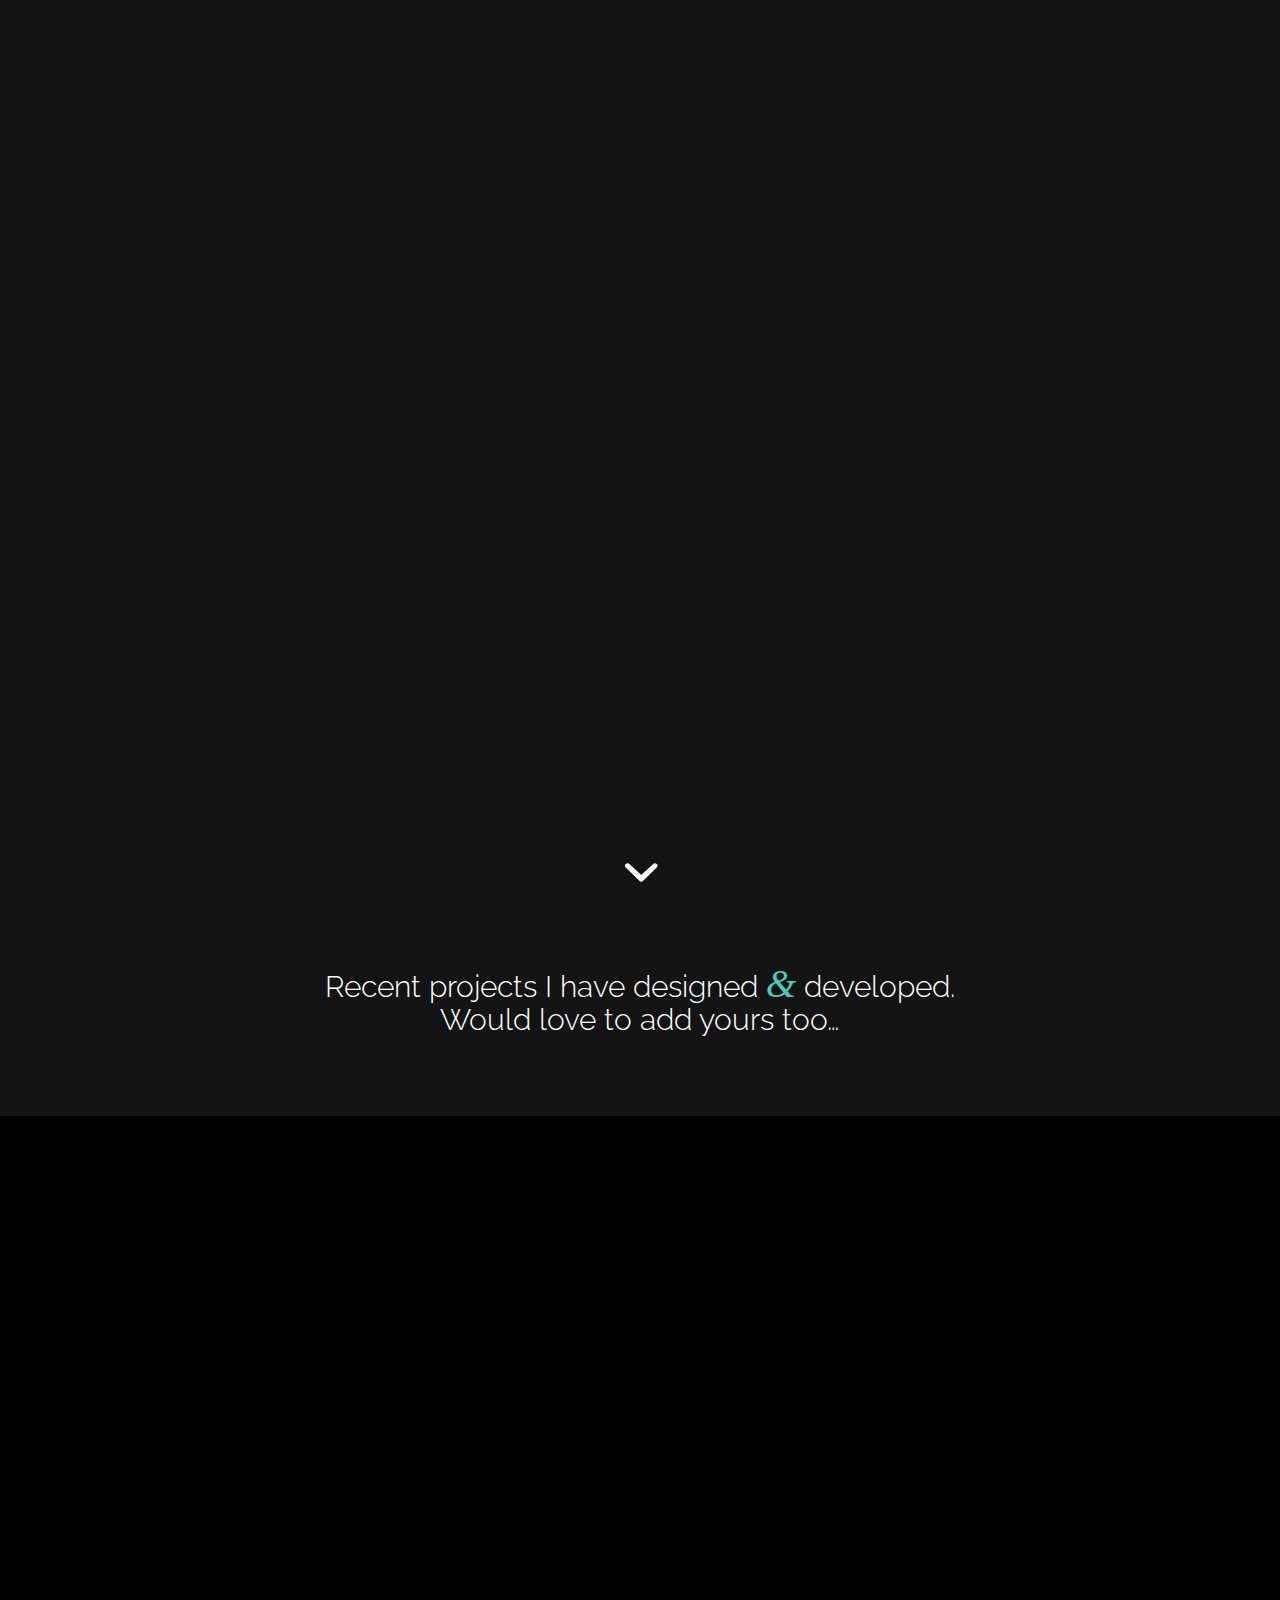
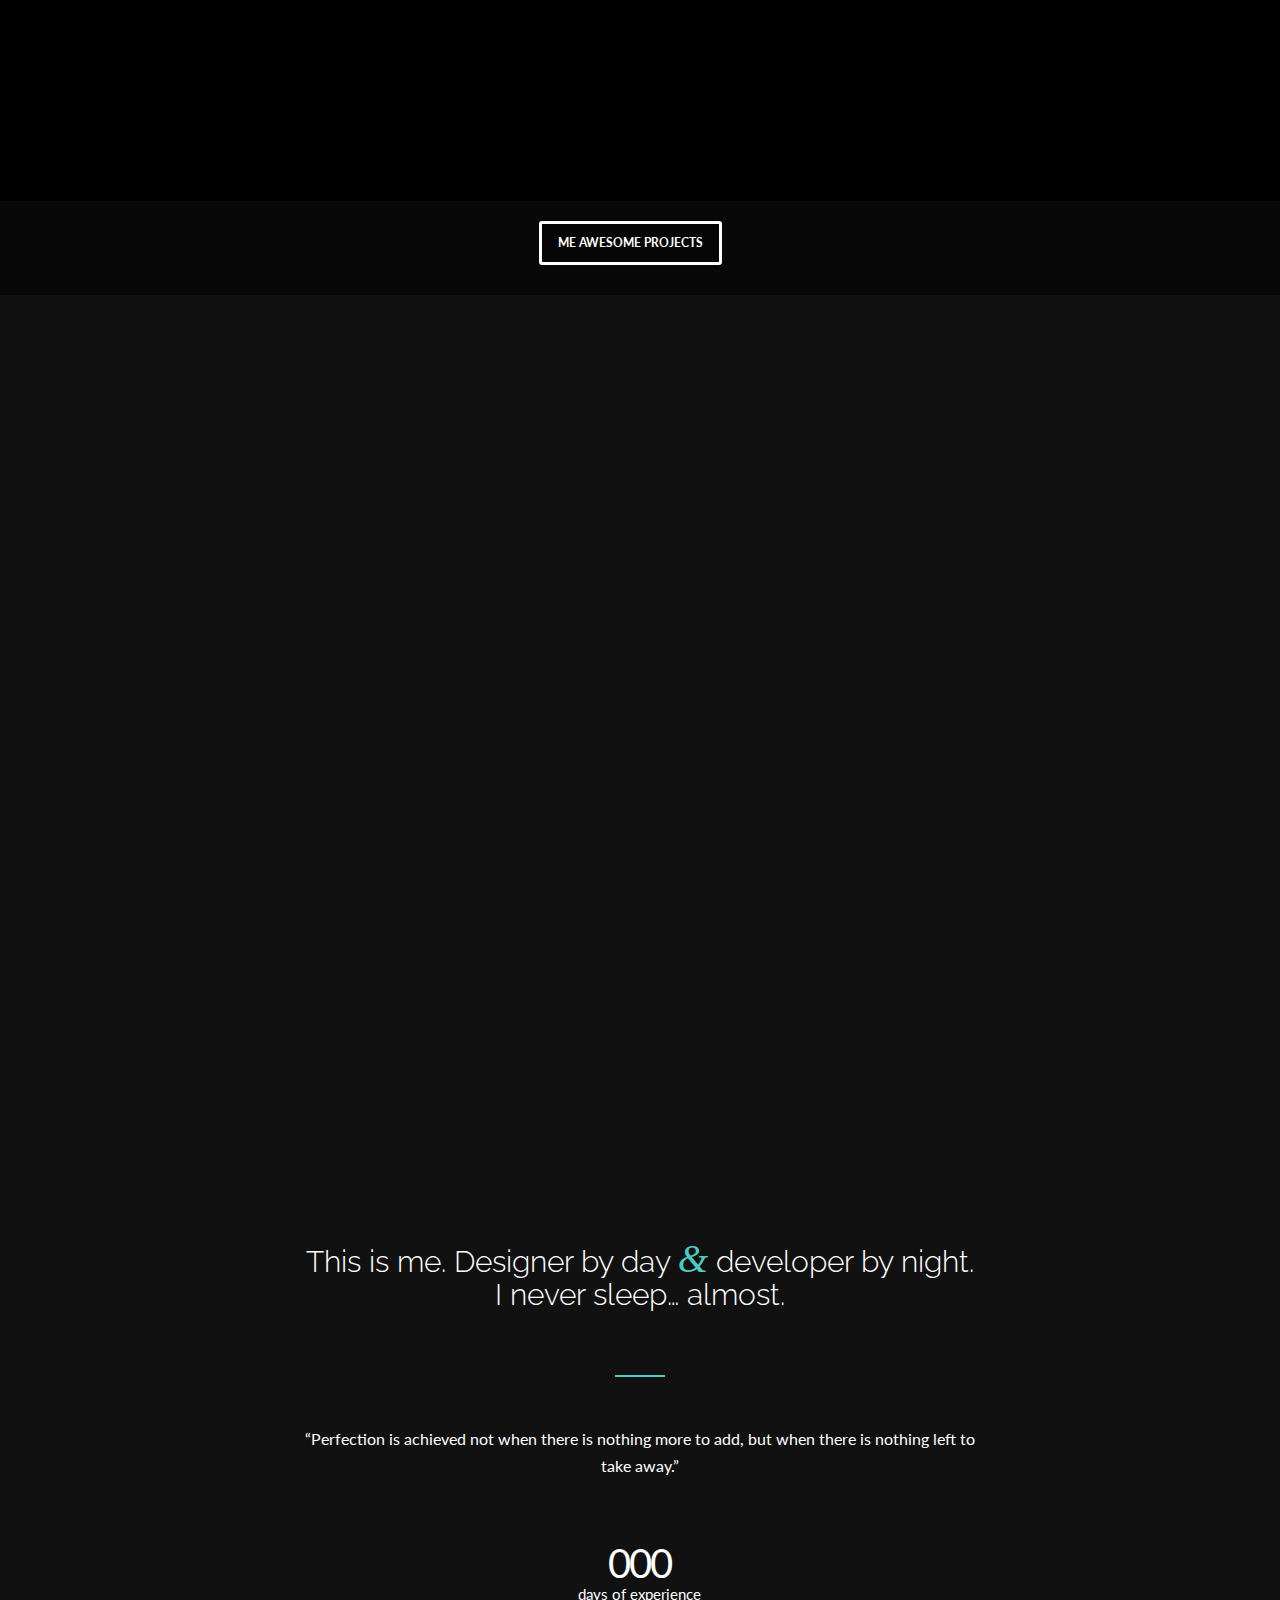
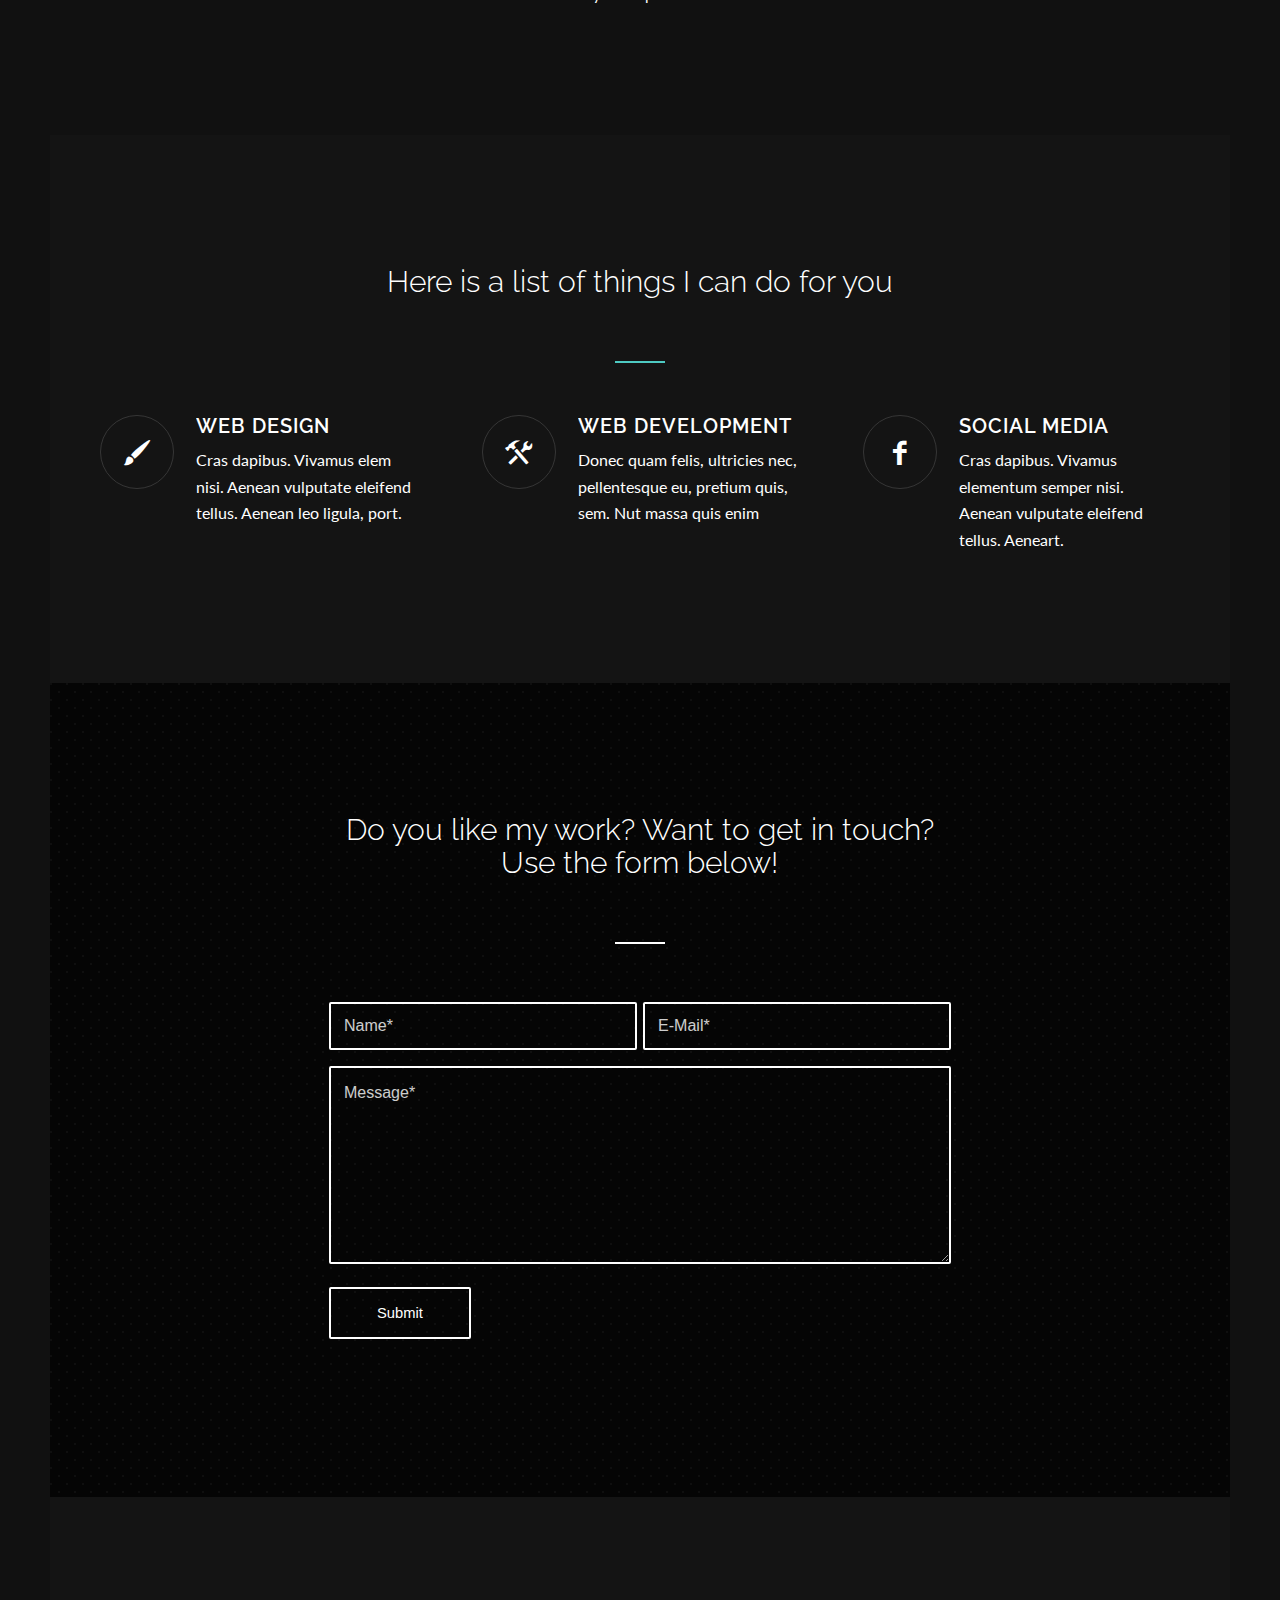
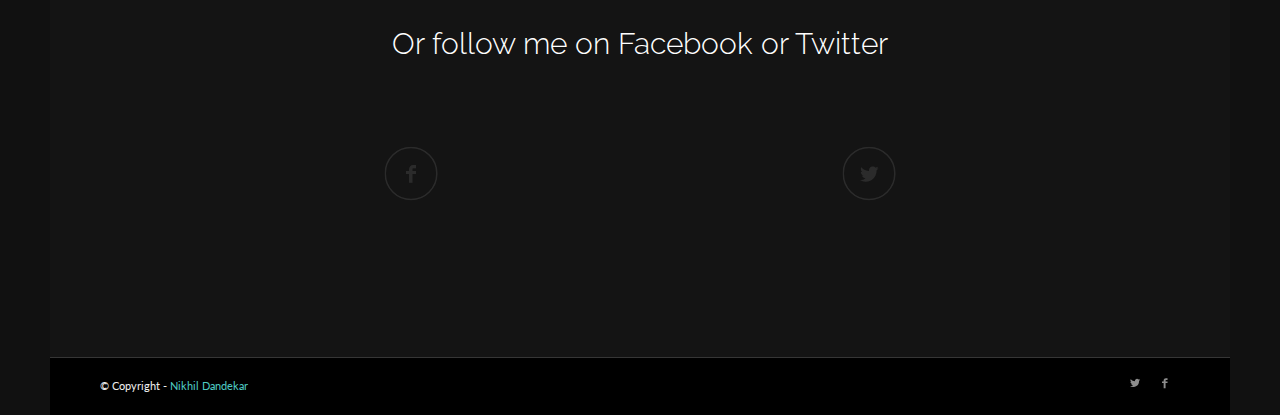
==== commit 0766bb7a: "profile image change" ====
--- a/index.html
+++ b/index.html
@@ -144,12 +144,12 @@
 
 	</div></div></div><!-- close content main div --></div></div><div  class='main_color  avia-builder-el-6  el_after_av_section  el_before_av_section  masonry-not-first avia-no-border-styling container_wrap fullsize'   ><div id='av-masonry-1' class='av-masonry noHover av-fixed-size av-no-gap av-hover-overlay-active av-masonry-col-3 av-caption-always av-caption-style- av-masonry-gallery  '  ><div class='av-masonry-container isotope av-js-disabled ' ><div class='av-masonry-entry isotope-item av-masonry-item-no-image '></div><a href="files/2015/02/phone.png" id='av-masonry-1-item-37' data-av-masonry-item='37' class='av-masonry-entry isotope-item post-37 attachment type-attachment status-inherit hentry  av-masonry-item-with-image' title=""  itemprop="contentURL" ><div class='av-inner-masonry-sizer'></div><figure class='av-inner-masonry main_color'><div class="av-masonry-outerimage-container"><div class="av-masonry-image-container" style="background-image: url(files/2015/02/phone.png);"><img src="files/2015/02/cards1.png" title="" alt="" /></div></div></figure></a><!--end av-masonry entry--><a href="pro" id='av-masonry-1-item-36' data-av-masonry-item='36' class='av-masonry-entry isotope-item post-36 attachment type-attachment status-inherit hentry  av-masonry-item-with-image' title=""  itemprop="contentURL" ><div class='av-inner-masonry-sizer'></div><figure class='av-inner-masonry main_color'><div class="av-masonry-outerimage-container"><div class="av-masonry-image-container" style="background-image: url(files/2015/02/cards1.png);"><img src="files/2015/02/cards1.png" title="" alt="" /></div></div></figure></a><!--end av-masonry entry--><a href="files/2015/02/cards.png" id='av-masonry-1-item-35' data-av-masonry-item='35' class='av-masonry-entry isotope-item post-35 attachment type-attachment status-inherit hentry  av-masonry-item-with-image' title=""  itemprop="contentURL" ><div class='av-inner-masonry-sizer'></div><figure class='av-inner-masonry main_color'><div class="av-masonry-outerimage-container"><div class="av-masonry-image-container" style="background-image: url(files/2015/02/cards.png);"><img src="files/2015/02/cards.png" title="" alt="" /></div></div></figure></a><!--end av-masonry entry--><a href="files/2015/02/phone1.png" id='av-masonry-1-item-34' data-av-masonry-item='34' class='av-masonry-entry isotope-item post-34 attachment type-attachment status-inherit hentry  av-masonry-item-with-image' title=""  itemprop="contentURL" ><div class='av-inner-masonry-sizer'></div><figure class='av-inner-masonry main_color'><div class="av-masonry-outerimage-container"><div class="av-masonry-image-container" style="background-image: url(files/2015/02/phone1.png);"><img src="files/2015/02/phone1.png" title="" alt="" /></div></div></figure></a><!--end av-masonry entry--><a href="files/2015/02/vr.png" id='av-masonry-1-item-33' data-av-masonry-item='33' class='av-masonry-entry isotope-item post-33 attachment type-attachment status-inherit hentry  av-masonry-item-with-image' title=""  itemprop="contentURL" ><div class='av-inner-masonry-sizer'></div><figure class='av-inner-masonry main_color'><div class="av-masonry-outerimage-container"><div class="av-masonry-image-container" style="background-image: url(files/2015/02/vr.png);"><img src="files/2015/02/vr.png" title="" alt="" /></div></div></figure></a><!--end av-masonry entry--><a href="files/2015/02/phone2.png" id='av-masonry-1-item-32' data-av-masonry-item='32' class='av-masonry-entry isotope-item post-32 attachment type-attachment status-inherit hentry  av-masonry-item-with-image' title=""  itemprop="contentURL" ><div class='av-inner-masonry-sizer'></div><figure class='av-inner-masonry main_color'><div class="av-masonry-outerimage-container"><div class="av-masonry-image-container" style="background-image: url(files/2015/02/phone2.png);"><img src="files/2015/02/.png" title="" alt="" /></div></div></figure></a><!--end av-masonry entry--></div></div></div><!-- close section -->
 
-	<div align="center"><a href='carousel.html'  class='avia-slideshow-button avia-button avia-color-light avia-multi-slideshow-button' data-duration='800' data-easing='easeInOutQuad'>More Awesome Projects</a></div><br>
+	<div align="center"><a href='carousel.html'  class='avia-slideshow-button avia-button avia-color-light avia-multi-slideshow-button' data-duration='800' data-easing='easeInOutQuad'>me Awesome Projects</a></div><br>
 	<div id='about' class='avia-section alternate_color avia-section-huge avia-no-border-styling avia-bg-style-scroll  avia-builder-el-7  el_after_av_masonry_gallery  el_before_av_section  container_wrap fullsize'   ><div class='container' ><div class='template-page content  av-content-full alpha units'><div class='post-entry post-entry-type-page post-entry-17'><div class='entry-content-wrapper clearfix'>
-		<div class="flex_column av_one_fifth  flex_column_div first  avia-builder-el-8  el_before_av_three_fifth  avia-builder-el-first  " ></div><div class="flex_column av_three_fifth  flex_column_div   avia-builder-el-9  el_after_av_one_fifth  el_before_av_one_fifth  " ><div class='avia-image-container avia_animated_image avia_animate_when_almost_visible pop-up av-styling-circle   avia-builder-el-10  el_before_av_heading  avia-builder-el-first  avia-align-center '  itemscope="itemscope" itemtype="https://schema.org/ImageObject"  ><div class='avia-image-container-inner'><img class='avia_image ' src='files/2015/02/desat-boy-m4-180x180.jpg' alt='' title=''   itemprop="contentURL"  /></div></div>
+		<div class="flex_column av_one_fifth  flex_column_div first  avia-builder-el-8  el_before_av_three_fifth  avia-builder-el-first  " ></div><div class="flex_column av_three_fifth  flex_column_div   avia-builder-el-9  el_after_av_one_fifth  el_before_av_one_fifth  " ><div class='avia-image-container avia_animated_image avia_animate_when_almost_visible pop-up av-styling-circle   avia-builder-el-10  el_before_av_heading  avia-builder-el-first  avia-align-center '  itemscope="itemscope" itemtype="https://schema.org/ImageObject"  ><div class='avia-image-container-inner'><img class='avia_image ' src='files/2015/02/Nikhil.jpg' alt='' title=''   itemprop="contentURL"  /></div></div>
 		<div style='padding-bottom:10px;font-size:30px;' class='av-special-heading av-special-heading-h3  blockquote modern-quote modern-centered  avia-builder-el-11  el_after_av_image  el_before_av_hr   av-inherit-size'><h3 class='av-special-heading-tag'  itemprop="headline"  >This is me. Designer by day <span class='special_amp'>&amp;</span> developer by night. I never sleep&#8230; almost.</h3><div class='special-heading-border'><div class='special-heading-inner-border' ></div></div></div>
 		<div style=' margin-top:40px; margin-bottom:40px;'  class='hr hr-custom hr-center hr-icon-no  avia-builder-el-12  el_after_av_heading  el_before_av_textblock '><span class='hr-inner   inner-border-av-border-fat' style=' width:50px; border-color:#4ecac2;' ><span class='hr-inner-style'></span></span></div>
-		<section class="av_textblock_section"  itemscope="itemscope" itemtype="https://schema.org/CreativeWork" ><div class='avia_textblock '   itemprop="text" ><p style="text-align: center;">Lorem ipsum dolor sit amet, consectetuer adipiscing elit. Aenean commodo ligula eget dolor. Aenean massa. Cum sociis natoque penatibus et magnis dis parturient montes, nascetur ridiculus mus. Donec quam felis, ultricies nec, pellentesque eu, pretium quis, sem. Nulla consequat massa quis enim.</p>
+		<section class="av_textblock_section"  itemscope="itemscope" itemtype="https://schema.org/CreativeWork" ><div class='avia_textblock '   itemprop="text" ><p style="text-align: center;">“Perfection is achieved not when there is nothing more to add, but when there is nothing left to take away.”</p>
 		</div></section></div><div class="flex_column av_one_fifth  flex_column_div   avia-builder-el-14  el_after_av_three_fifth  el_before_av_one_fifth  " ></div><div class="flex_column av_one_fifth  flex_column_div first  avia-builder-el-15  el_after_av_one_fifth  el_before_av_one_fifth  column-top-margin" ></div><div class="flex_column av_one_fifth  flex_column_div   avia-builder-el-16  el_after_av_one_fifth  el_before_av_one_fifth  column-top-margin" ><div  class="avia-animated-number av-force-default-color avia-color-  avia-builder-el-17  avia-builder-el-no-sibling  avia_animate_when_visible" ><strong class="heading avia-animated-number-title" ><!-- <span class="avia-single-number" data-number="112">112</span> --></strong><div class='avia-animated-number-content' ><!-- <p>successful projects</p> -->
 	</div></div></div><div class="flex_column av_one_fifth  flex_column_div   avia-builder-el-18  el_after_av_one_fifth  el_before_av_one_fifth  column-top-margin" ><div  class="avia-animated-number av-force-default-color avia-color-  avia-builder-el-19  avia-builder-el-no-sibling  avia_animate_when_visible" ><strong class="heading avia-animated-number-title" ><span class="avia-single-number" data-number="730">730</span></strong><div class='avia-animated-number-content' ><p>days of experience</p>
 <!-- </div></div></div><div class="flex_column av_one_fifth  flex_column_div   avia-builder-el-20  el_after_av_one_fifth  el_before_av_one_fifth  column-top-margin" ><div  class="avia-animated-number av-force-default-color avia-color-  avia-builder-el-21  avia-builder-el-no-sibling  avia_animate_when_visible" ><strong class="heading avia-animated-number-title" ><span class="avia-single-number" data-number="47">47</span></strong><div class='avia-animated-number-content' ><p>happy clients</p>
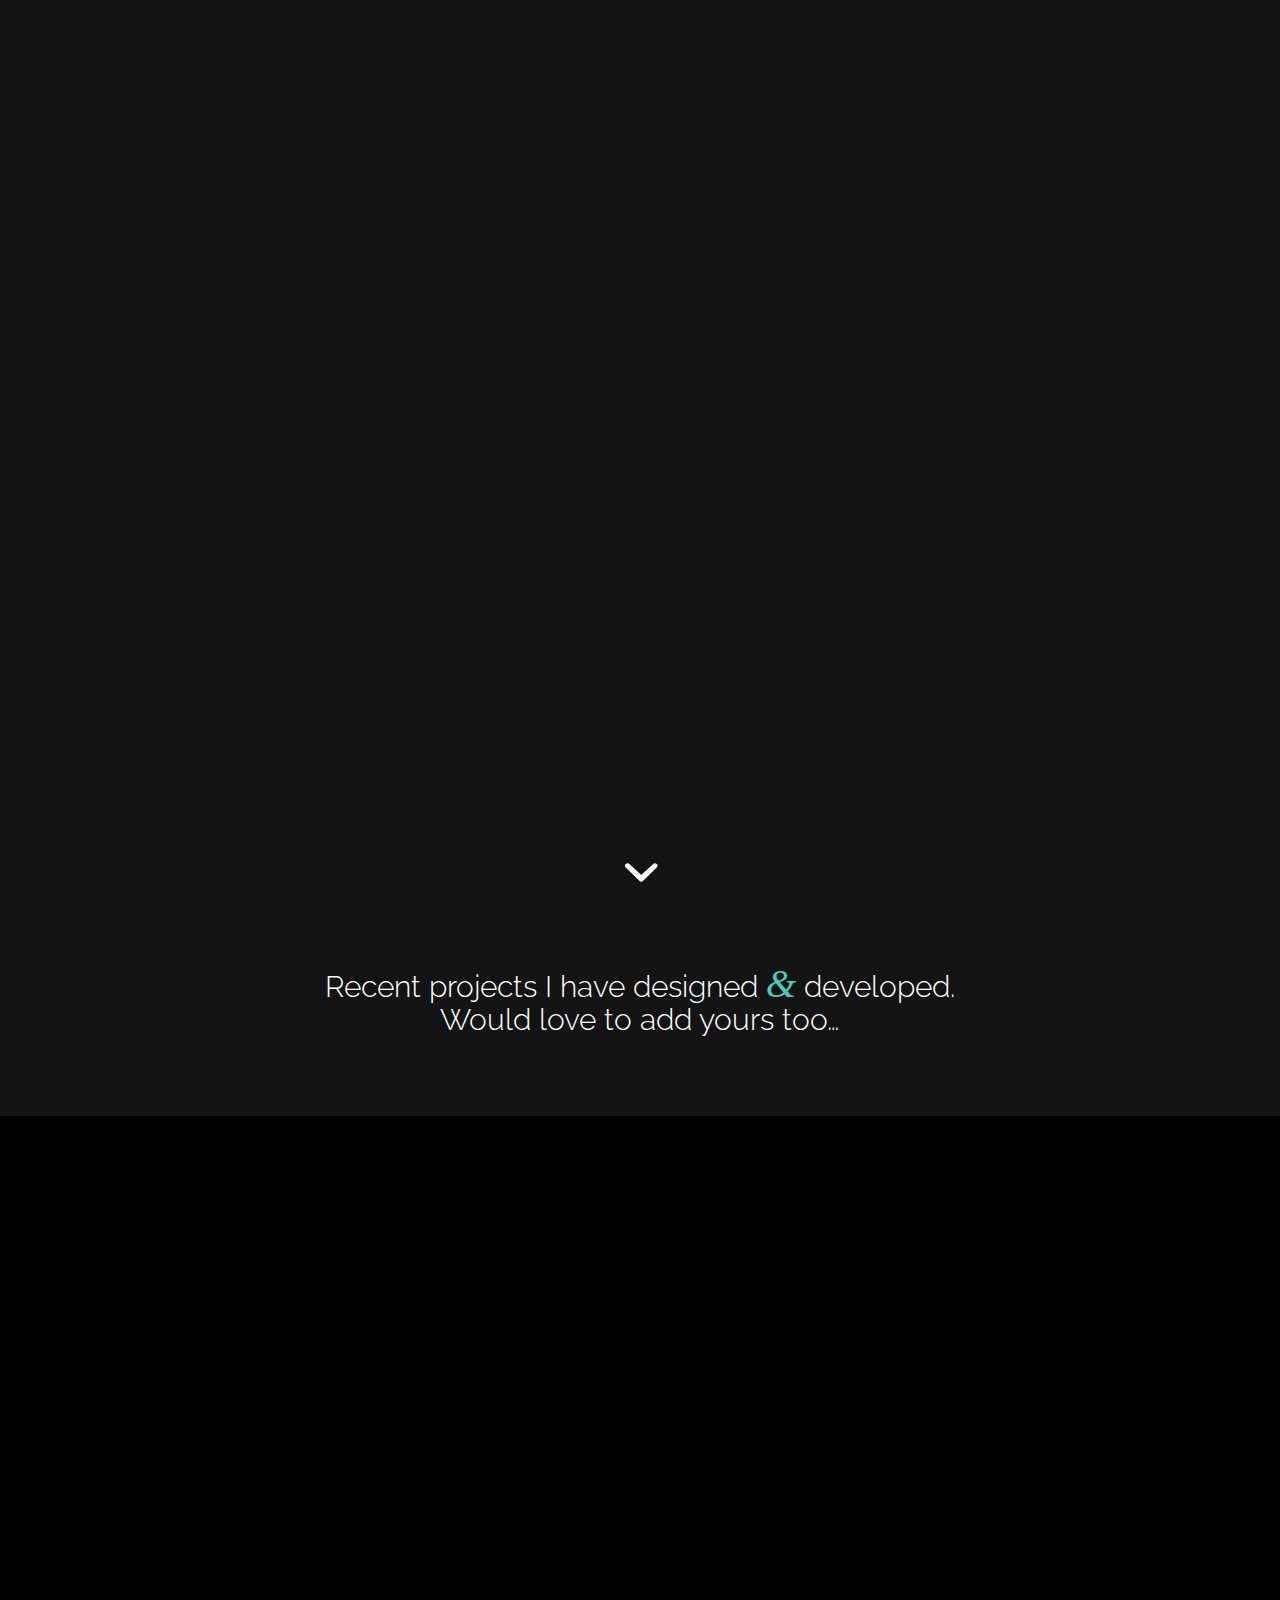
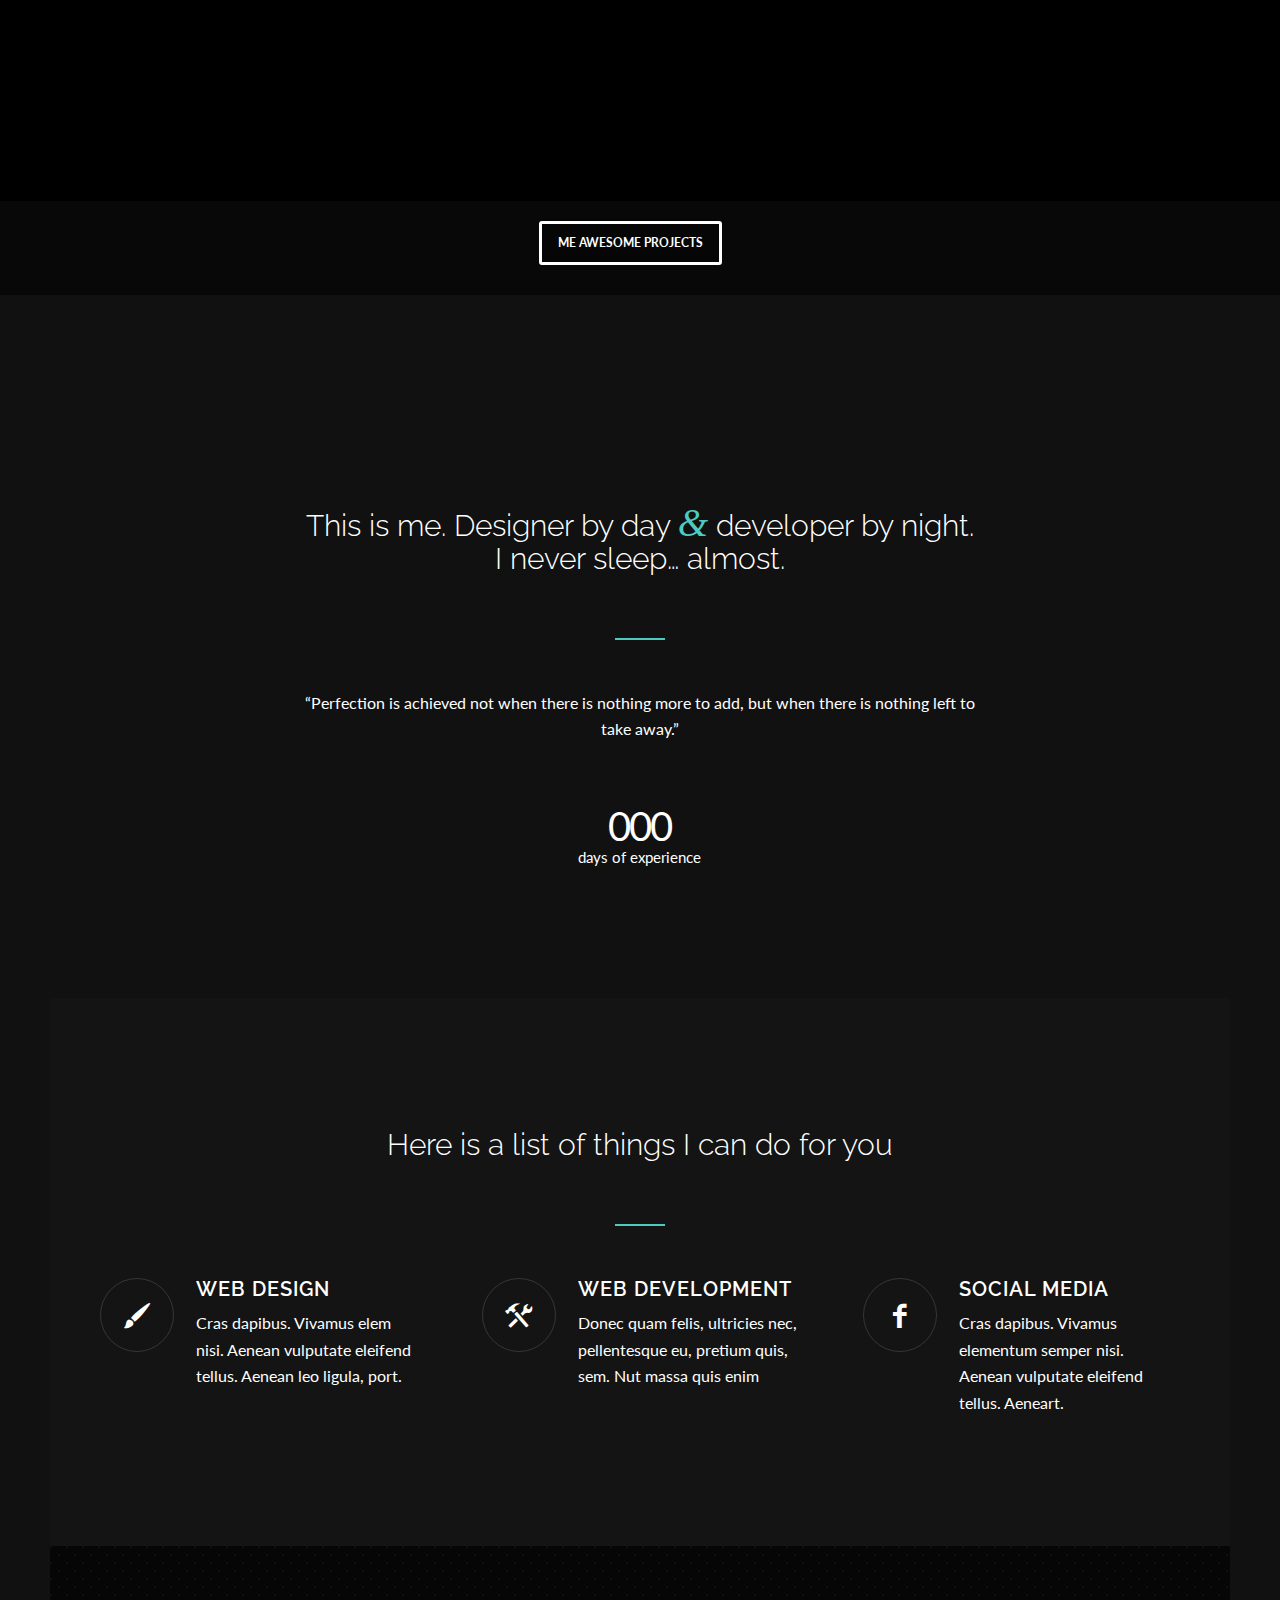
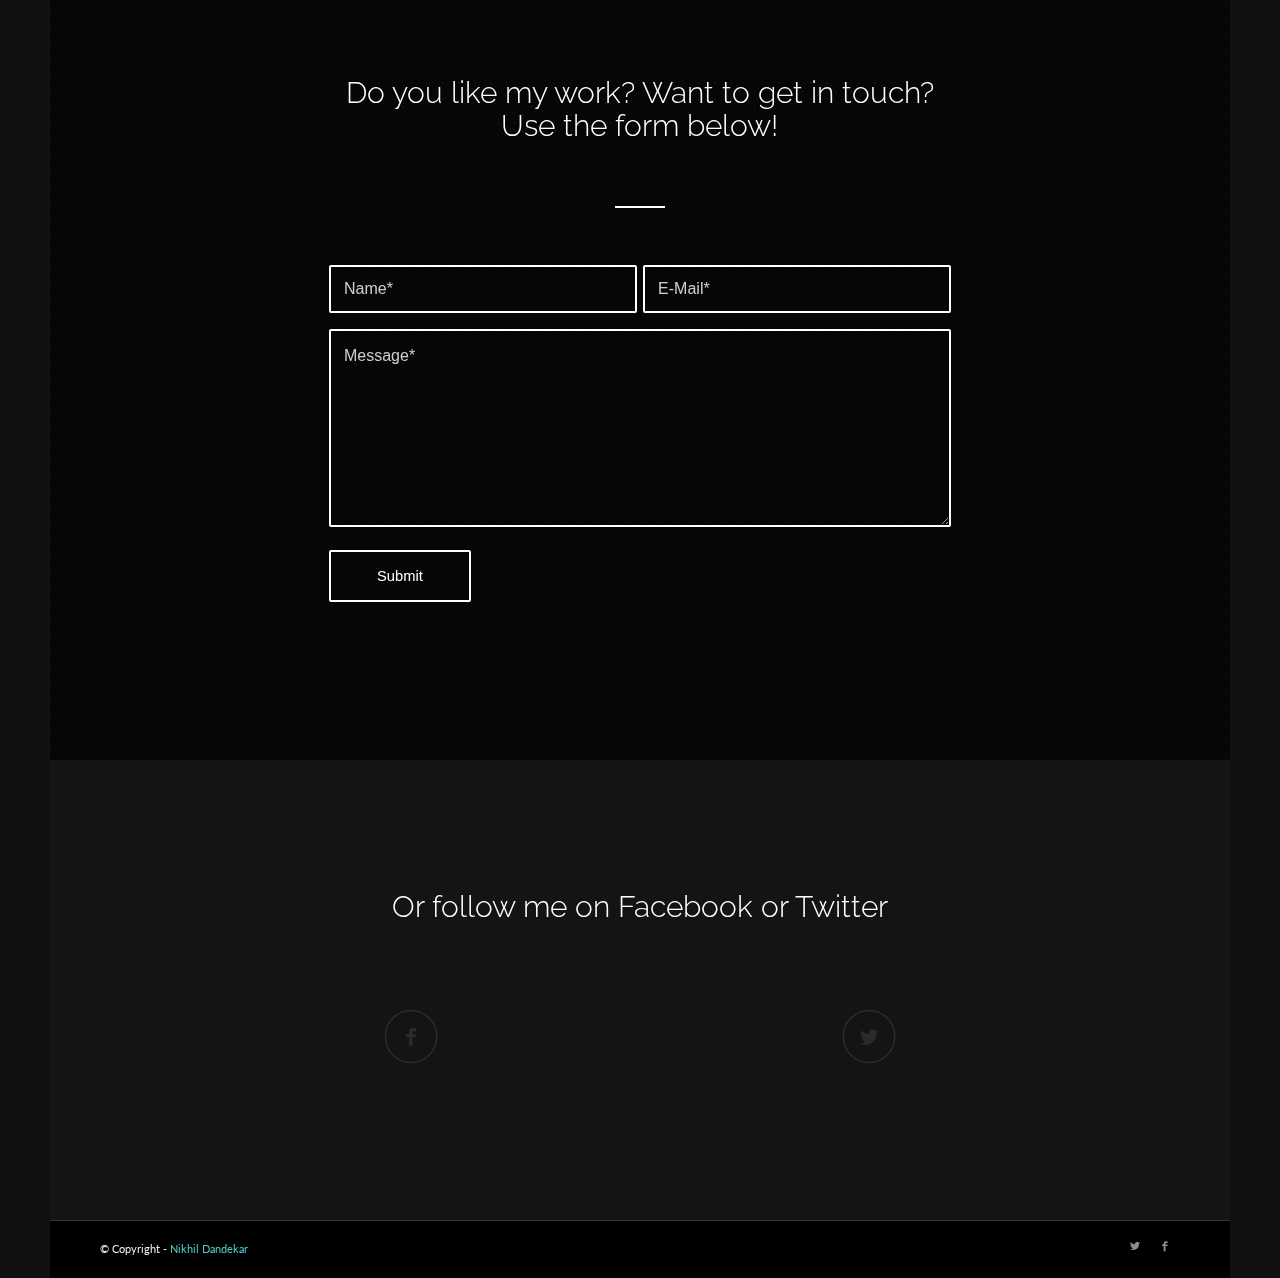
==== commit d9ed8856: "profile image size change" ====
--- a/index.html
+++ b/index.html
@@ -146,7 +146,7 @@
 
 	<div align="center"><a href='carousel.html'  class='avia-slideshow-button avia-button avia-color-light avia-multi-slideshow-button' data-duration='800' data-easing='easeInOutQuad'>me Awesome Projects</a></div><br>
 	<div id='about' class='avia-section alternate_color avia-section-huge avia-no-border-styling avia-bg-style-scroll  avia-builder-el-7  el_after_av_masonry_gallery  el_before_av_section  container_wrap fullsize'   ><div class='container' ><div class='template-page content  av-content-full alpha units'><div class='post-entry post-entry-type-page post-entry-17'><div class='entry-content-wrapper clearfix'>
-		<div class="flex_column av_one_fifth  flex_column_div first  avia-builder-el-8  el_before_av_three_fifth  avia-builder-el-first  " ></div><div class="flex_column av_three_fifth  flex_column_div   avia-builder-el-9  el_after_av_one_fifth  el_before_av_one_fifth  " ><div class='avia-image-container avia_animated_image avia_animate_when_almost_visible pop-up av-styling-circle   avia-builder-el-10  el_before_av_heading  avia-builder-el-first  avia-align-center '  itemscope="itemscope" itemtype="https://schema.org/ImageObject"  ><div class='avia-image-container-inner'><img class='avia_image ' src='files/2015/02/Nikhil.jpg' alt='' title=''   itemprop="contentURL"  /></div></div>
+		<div class="flex_column av_one_fifth  flex_column_div first  avia-builder-el-8  el_before_av_three_fifth  avia-builder-el-first  " ></div><div class="flex_column av_three_fifth  flex_column_div   avia-builder-el-9  el_after_av_one_fifth  el_before_av_one_fifth  " ><div class='avia-image-container avia_animated_image avia_animate_when_almost_visible pop-up av-styling-circle   avia-builder-el-10  el_before_av_heading  avia-builder-el-first  avia-align-center '  itemscope="itemscope" itemtype="https://schema.org/ImageObject"  ><div class='avia-image-container-inner'><img style="width:30px" class='avia_image ' src='files/2015/02/Nikhil.jpg' alt='' title=''   itemprop="contentURL"  /></div></div>
 		<div style='padding-bottom:10px;font-size:30px;' class='av-special-heading av-special-heading-h3  blockquote modern-quote modern-centered  avia-builder-el-11  el_after_av_image  el_before_av_hr   av-inherit-size'><h3 class='av-special-heading-tag'  itemprop="headline"  >This is me. Designer by day <span class='special_amp'>&amp;</span> developer by night. I never sleep&#8230; almost.</h3><div class='special-heading-border'><div class='special-heading-inner-border' ></div></div></div>
 		<div style=' margin-top:40px; margin-bottom:40px;'  class='hr hr-custom hr-center hr-icon-no  avia-builder-el-12  el_after_av_heading  el_before_av_textblock '><span class='hr-inner   inner-border-av-border-fat' style=' width:50px; border-color:#4ecac2;' ><span class='hr-inner-style'></span></span></div>
 		<section class="av_textblock_section"  itemscope="itemscope" itemtype="https://schema.org/CreativeWork" ><div class='avia_textblock '   itemprop="text" ><p style="text-align: center;">“Perfection is achieved not when there is nothing more to add, but when there is nothing left to take away.”</p>
